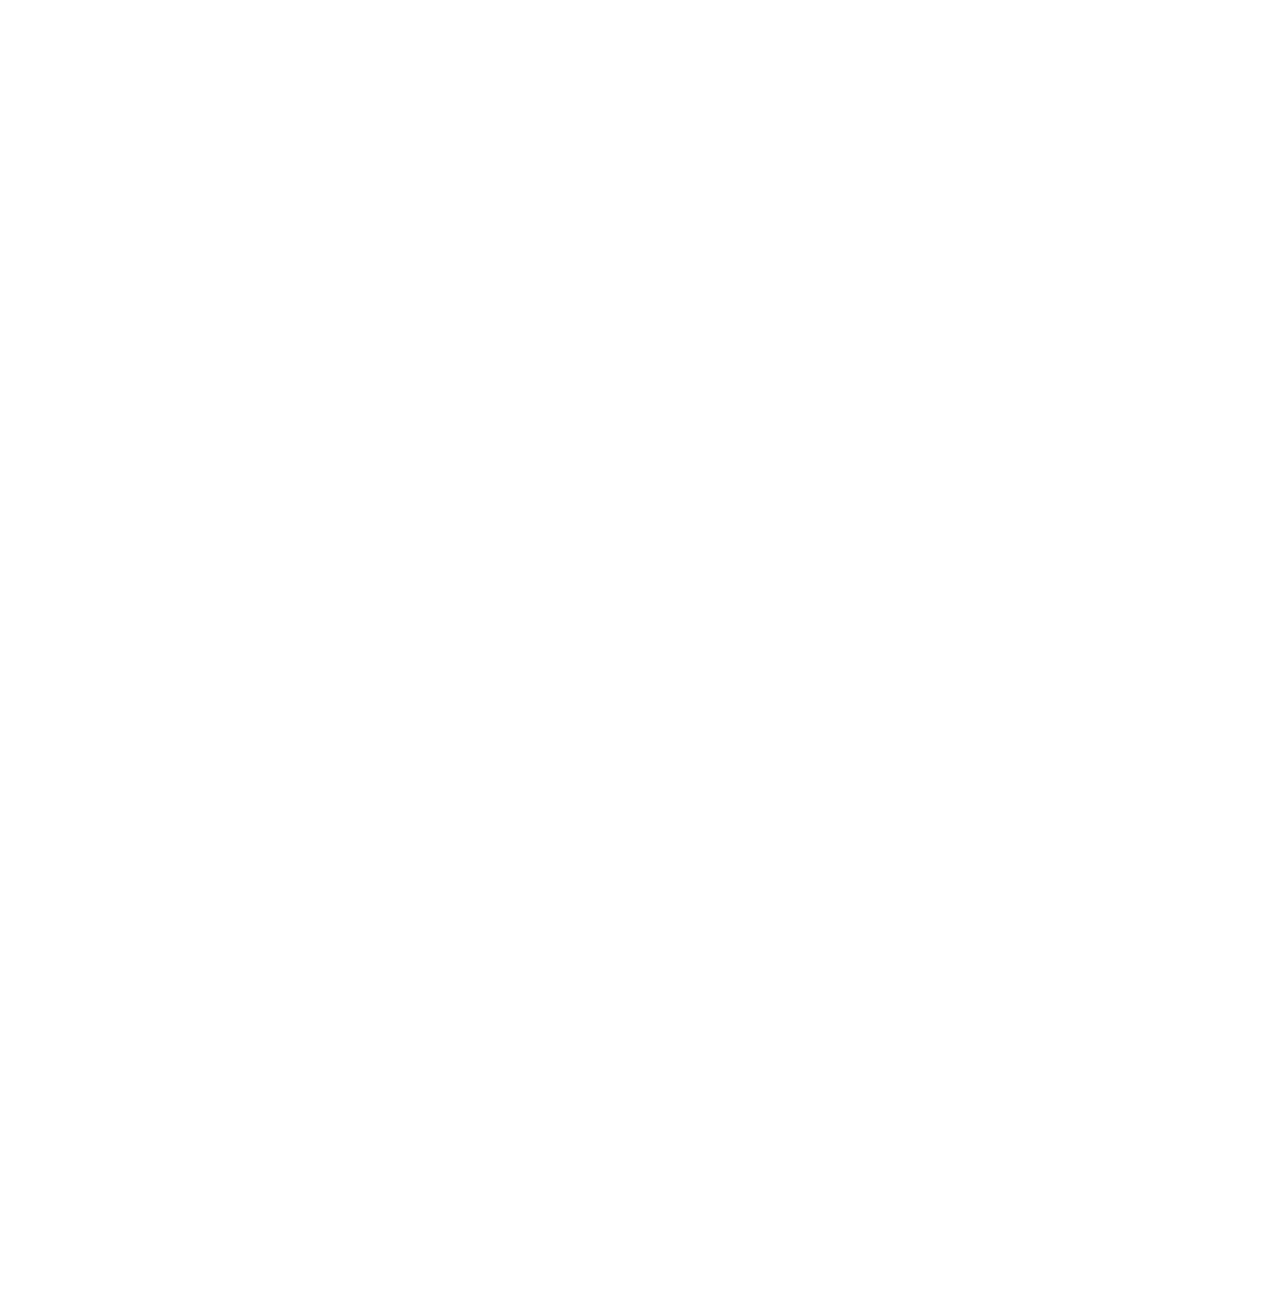
==== archive.html @ ba54b6d6 "Add files via upload" ====
<!DOCTYPE html>
<html lang="ja">
<head>
<meta charset="utf-8"/>
<meta http-equiv="X-UA-Compatible" content="IE=edge"/>
<meta name="description" content="2024年6月12日をもって卒業された、にじさんじ所属ライバー鈴鹿詩子さんの非公式ファンサイトです。詩子お姉さんのこれまでの活動の歴史やファンからのメッセージなどを掲載しています。"/>
<link rel="canonical" href="https://utako.pages.dev/archive.html"/>
<!-- ogp -->
<meta property="og:title" content="おすすめアーカイブ|【非公式】鈴鹿詩子ファンサイト|にじさんじ所属バーチャルライバー"/>
<meta property="og:type" content="article"/>
<meta property="og:description" content="2024年6月12日をもって卒業された、にじさんじ所属ライバー鈴鹿詩子さんの非公式ファンサイトです。詩子お姉さんのこれまでの活動の歴史やファンからのメッセージなどを掲載しています。"/>
<meta property="og:url" content="https://utako.pages.dev/archive.html"/>
<meta property="og:image" content="./ogp.png"/>
<meta property="og:site_name" content="【非公式】鈴鹿詩子ファンサイト|にじさんじ所属バーチャルライバー"/>
<meta property="og:locale" content="ja_JP"/>
<meta name="twitter:image" content="./ogp.png"/>
<meta name="twitter:card" content="summary_large_image"/>
<meta name="twitter:description" content="2024年6月12日をもって卒業された、にじさんじ所属ライバー鈴鹿詩子さんの非公式ファンサイトです。詩子お姉さんのこれまでの活動の歴史やファンからのメッセージなどを掲載しています。"/>
<meta name="twitter:site" content="@hrk17949247"/>
<meta name="author" content="hrk"/>
<!-- //ogp -->

<title>おすすめアーカイブ|【非公式】鈴鹿詩子ファンサイト|にじさんじ所属バーチャルライバー</title>

<meta name="viewport" content="width=device-width,initial-scale=1.0">
<meta name="format-detection" content="telephone=no">

<link rel="preconnect" href="https://fonts.googleapis.com">
<link rel="preconnect" href="https://fonts.gstatic.com" crossorigin>
<link href="https://fonts.googleapis.com/css2?family=Jost:ital,wght@0,100..900;1,100..900&family=Noto+Sans+JP:wght@100..900&display=swap" rel="stylesheet">

<link rel="stylesheet" href="./css/swiper.min.css">
<link rel="stylesheet" href="./css/style.css">
<link rel="stylesheet" type="text/css" href="https://cdnjs.cloudflare.com/ajax/libs/Modaal/0.4.4/css/modaal.min.css">

<script src="./js/jquery-3.7.1.min.js"></script>
<script src="./js/main.js"></script>

<link rel="shortcut icon" href="./favicon.ico">
<link rel="icon" type="image/png" href="./favicon.png">
<link rel="apple-touch-icon" href="./favicon-180x180.png">
<meta name="msapplication-TileImage" content="./favicon-270x270.png">

<!--
 ♡ ♡ ᕬ ᕬ ♡ ♡
+ ♡ ( ⌯＇^＇⌯) ♡ +
┏━♡━ U U━♡━┓
♡  詩子LOVE  ♡
┗━♡━━━━♡━┛
-->
</head>
<body>
<div id="TOP">
<header id="header">
	<h1 class="logo"><a href="#TOP"><img src="./img/utako_logo.png" width="240" height="107" alt="鈴鹿詩子 非公式ファンサイト"></a></h1>
	<div id="spWraper" class="spWraper">
		<ul class="nav">
			<li><a href="index.html#history"><span>活動年表</span></a></li>
			<li><a href="index.html#glossary"><span>詩子用語集</span></a></li>
			<li><a href="index.html#switch"><span>詩子スイッチ</span></a></li>
			<li><a href="index.html#activities"><span>うたっこの活動</span></a></li>
			<li><a href="index.html#fanart"><span>ファンアート</span></a></li>
			<li><a href="index.html#message"><span>メッセージ</span></a></li>
			<li class="spShow"><a href="https://forms.gle/b6mwVi5TmqdXm2xg7" target="_blank"><span>お問い合せ</span></a></li>
			<li class="spShow"><a href="https://utako.vercel.app/" target="_blank"><span>詩子のスイカゲーム</span></a></li>
		</ul>
		<div class="close"><span>CLOSE</span></div>
	</div>
	<div class="menu">MENU</div>
</header>

<main id="contents" class="archivedetail">
	<hgroup class="ttl">
		<p class="sub">Archive</p>
		<h2>おすすめアーカイブ</h2>
	</hgroup>
	<p class="txt">詩子お姉さんのアーカイブの中から<br class="spShow">おすすめのものを募集しました<br>うたっこからの推薦コメント付きです</p>

	<h3 class="title">コラボ</h3>
	<ul class="list">
		<li><a href="https://www.youtube.com/live/kjtKG_RqViw?si=aVIWCemnL_-Bo3x-" target="_blank">
			<div class="img"><img src="./thumbnail/maxresdefault.jpg" width="640" height="360" alt=""></div>
			<h3>モノマネ講座　鈴鹿詩子＆文野環　にじさんじ</h3>
			<div class="comment">
				<p>ついに実現した同期コラボ。卒業前日に急遽行われたコラボでありながら、お姉さんの新たな魅力を引き出すことに成功。ありがとう野良猫。</p>
				<p class="name">（hrk）</p>
			</div>
		</a></li>









	</ul>









</main>

<footer id="footer">
	<div><a href="#TOP"><img src="./img/utako_logo.png" width="220" height="98" alt="鈴鹿詩子 非公式ファンサイト"></a></div>
	<ul class="nav">
		<li><a href="./index.html#history"><span>活動年表</span></a></li>
		<li><a href="./index.html#glossary"><span>詩子用語集</span></a></li>
		<li><a href="./index.html#switch"><span>詩子スイッチ</span></a></li>
		<li><a href="./index.html#activities"><span>うたっこの活動</span></a></li>
		<li><a href="./index.html#fanart"><span>ファンアート</span></a></li>
		<li><a href="./index.html#message"><span>メッセージ</span></a></li>
		<li><a href="archive.html"><span>おすすめアーカイブ</span></a></li>
		<li><a href="https://forms.gle/b6mwVi5TmqdXm2xg7" target="_blank">お問い合わせ</a></li>
		<li class="spShow"><a href="https://utako.vercel.app/" target="_blank"><span>スイカゲーム</span></a></li>
	</ul>
	<p class="caution">当サイトはANYCOLOR株式会社様及び、にじさんじプロジェクトとは一切関係ございません。</p>
	<p class="copy">&copy;2024 うたっこ一同</p>
</footer>
</div>

<script>
	var result = prompt("パスワードを入力してください");
	if(result == '801'){
		$("#TOP").addClass("is-on");
	}else {
		$('body').remove();
	}
	</script>
</body>
</html>
---- css/style.css ----
html{-ms-text-size-adjust:100%;-webkit-text-size-adjust:100%;-webkit-tap-highlight-color:rgba(0,0,0,0)}html,body,div,span,object,iframe,h1,h2,h3,h4,h5,h6,p,blockquote,pre,abbr,address,cite,code,del,dfn,em,img,ins,kbd,q,samp,small,strong,sub,sup,var,b,i,dl,dt,dd,ol,ul,li,fieldset,form,label,legend,table,caption,tbody,tfoot,thead,tr,th,td,article,aside,canvas,details,figcaption,figure,footer,header,hgroup,menu,nav,section,summary,time,mark,audio,video{margin:0;padding:0;border:0;outline:0;font-size:100%;vertical-align:baseline;background:rgba(0,0,0,0)}article,aside,details,figcaption,figure,footer,header,hgroup,main,menu,nav,section,summary{display:block}audio,canvas,progress,video{display:inline-block;vertical-align:baseline}audio:not([controls]){display:none;height:0}[hidden],template{display:none}a:active,a:hover{outline:0}a:focus{outline:thin dotted;outline:5px auto -webkit-focus-ring-color;outline-offset:-2px}abbr[title],dfn[title]{border-bottom:1px dotted;cursor:help}b,strong{font-weight:bold}dfn{font-style:italic}mark{background:#ff0;color:#000}small{font-size:80%}sub,sup{font-size:75%;line-height:0;position:relative;vertical-align:baseline}sup{top:-0.5em}sub{bottom:-0.25em}del{text-decoration:line-through}img{vertical-align:top;max-width:100%;height:auto}svg:not(:root){overflow:hidden}figure{margin:0}hr{box-sizing:content-box;height:0;margin-top:20px;margin-bottom:20px;border:0;border-top:1px solid #eee}pre{overflow:auto}code,kbd,pre,samp{font-family:monospace,monospace;font-size:1em}button,input,optgroup,select,textarea{color:inherit;font:inherit;margin:0;max-width:100%}input,button,select,textarea{font-family:inherit;font-size:inherit;line-height:inherit;word-wrap:break-word}label{max-width:100%}button{overflow:visible}button,select{text-transform:none}button,input[type=button],input[type=reset],input[type=submit]{-webkit-appearance:button;-moz-appearance:button;appearance:button;cursor:pointer}button[disabled],html input[disabled]{cursor:default}button::-moz-focus-inner,input::-moz-focus-inner{border:0;padding:0}input{line-height:normal}input[type=text],input[type=search],input[type=password],input[type=tel],input[type=url],input[type=email],input[type=datetime],input[type=number],input[type=color],input[type=image],textarea{-webkit-appearance:none;-moz-appearance:none;appearance:none}input[type=checkbox],input[type=radio]{box-sizing:border-box;padding:0;vertical-align:middle}input[type=number]::-webkit-inner-spin-button,input[type=number]::-webkit-outer-spin-button{height:auto}input[type=search]::-webkit-search-cancel-button,input[type=search]::-webkit-search-decoration{-webkit-appearance:none;appearance:none}fieldset{border:1px solid silver;margin:0 2px;padding:.35em .625em .75em}legend{border:0;padding:0}textarea{overflow:auto}optgroup{font-weight:bold}.ime{ime-mode:disabled}::-webkit-input-placeholder{color:#999}::-moz-placeholder{color:#999}:-moz-placeholder{color:#999}:-ms-input-placeholder{color:#999}table{border-collapse:collapse;border-spacing:0;max-width:100%}ol,ul{list-style:none}*{-o-box-sizing:border-box;-ms-box-sizing:border-box;box-sizing:border-box}*:before,*:after{-o-box-sizing:border-box;-ms-box-sizing:border-box;box-sizing:border-box}a:link{color:#2383a1;word-break:break-all}a:visited{color:#174379}a:hover{color:#910b0b}a:active{color:#910b0b}a:focus{color:#910b0b;text-decoration:none}@media screen and (min-width: 768px){.imghover:hover{opacity:.8;transition:all .2s ease-in-out}.imghover:active{opacity:.5}}hr{border-top:dotted 1px #c9caca;margin:4px 0;padding:0}body,input,button{font-family:"Noto Sans JP","Hiragino Kaku Gothic ProN","Yu Gothic",sans-serif;font-optical-sizing:auto;font-weight:400;font-style:normal;font-display:swap;outline:none;margin:0;padding:0;font-size:14px;line-height:1.6;color:#1f1d1d}body{overflow-y:scroll}#TOP{opacity:0}#TOP.is-on{opacity:1}.pcShow{display:block}.spShow{display:none}@media screen and (max-width: 768px){.pcShow{display:none}.spShow{display:block}}.jost{font-family:"Jost","Helvetica Neue","Helvetica","Arial",sans-serif;font-optical-sizing:auto;font-weight:400;font-style:normal;font-display:swap}.cont{padding:50px 30px 80px}@media screen and (max-width: 768px){.cont{padding:40px 8px 50px}}.ttl{position:relative;text-align:center;line-height:1;padding-bottom:18px}.ttl::before{content:"";position:absolute;bottom:-15px;display:inline-block;width:70px;height:5px;left:50%;transform:translateX(-50%);background-color:#000;border-radius:12px}@media screen and (max-width: 768px){.ttl::before{width:60px;height:3px}}.ttl h2{margin-top:15px;letter-spacing:1px;font-size:28px;font-weight:700;text-shadow:0 0 6px rgba(0,0,0,.2)}@media screen and (max-width: 768px){.ttl h2{margin-top:12px;font-size:24px}}.ttl .sub{font-family:"Jost","Helvetica Neue","Helvetica","Arial",sans-serif;font-optical-sizing:auto;font-weight:700;font-style:normal;font-display:swap;font-size:70px;letter-spacing:2px;text-shadow:0 0 6px rgba(0,0,0,.2)}@media screen and (max-width: 768px){.ttl .sub{font-size:38px;letter-spacing:1px}}#splash{position:fixed;top:0;height:0;z-index:111111111111111100;width:100%;height:100vh;background-color:#fff}#splash_logo{position:absolute;top:calc(50% - 50px);left:50%;transform:translate(-50%, -50%);width:100%;max-width:600px;text-align:center}#splash_logo .img{max-width:75%;margin:auto}#splash_logo svg{padding:30px 40px 0;font-weight:bold;height:auto}.fadeUp{animation-name:fadeUpAnime;animation-duration:.5s;animation-fill-mode:forwards;opacity:0}@keyframes fadeUpAnime{from{opacity:0;transform:translateY(100px)}to{opacity:1;transform:translateY(0)}}.fadeRight{animation-name:fadeRightAnime;animation-duration:.5s;animation-fill-mode:forwards;opacity:0;will-change:transform}@keyframes fadeRightAnime{from{opacity:0;transform:translateX(120px)}to{opacity:1;transform:translateX(0)}}.flipDown{animation-name:flipDownAnime;animation-duration:1s;animation-fill-mode:forwards;opacity:0;will-change:transform}@keyframes flipDownAnime{from{transform:perspective(2500px) rotateX(100deg);opacity:0}to{transform:perspective(2500px) rotateX(0);opacity:1}}.ttl_3d1{font-weight:bold;border:3px solid #114a67;padding:.5em 1em;background-color:#fff;box-shadow:5px -5px #114a67}.modaal-content-container{line-height:2}@media screen and (max-width: 768px){.modaal-content-container{padding:12px 8px !important}}.btn,.btn:link,.btn:visited{display:inline-block;-webkit-user-select:none;-moz-user-select:none;user-select:none;border:1px solid rgba(0,0,0,0);background:none;text-decoration:none;text-align:center;font-size:16px;line-height:1.2;word-break:break-all;text-overflow:clip;cursor:pointer;overflow:hidden}.button01 a{display:inline-block;-webkit-user-select:none;-moz-user-select:none;user-select:none;border:1px solid rgba(0,0,0,0);background:none;text-decoration:none;text-align:center;font-size:16px;line-height:1.2;word-break:break-all;text-overflow:clip;cursor:pointer;overflow:hidden;position:relative;display:flex;justify-content:space-around;align-items:center;margin:0 auto;max-width:320px;padding:12px 25px;color:#543618;transition:.3s ease-in-out;font-weight:600;letter-spacing:2px;background:rgba(238,238,238,.9333333333);border-radius:50px;border:.2rem solid #543618;box-shadow:.2rem .2rem 0px .1rem #919191}.button01 a:hover,.button01 a:focus{transform:translate3d(0.2rem, 0.2rem, 0);box-shadow:none;opacity:1;transition:all .2s;outline:none}.button01 a:after{content:"";width:5px;height:5px;border-top:3px solid #543618;border-right:3px solid #543618;transform:rotate(45deg) translateY(-50%);position:absolute;top:50%;right:20px;border-radius:1px;transition:.3s ease-in-out}.button02{width:100px;height:41px;border:solid 1px #ccc;border-radius:3px;background-color:#33424c;color:#fff;font-size:16px;line-height:1.1;letter-spacing:2px}.button02:active{background-color:#5b7384}@media screen and (max-width: 428px){.button02{width:90px}}.button03{display:inline-flex;justify-content:center;align-items:center;padding:6px 16px;border:1px solid #787878;border-radius:25px;background-color:#fff;color:#787878;font-size:13px}.sortlist button{display:inline-flex;justify-content:center;align-items:center;padding:6px 12px;margin:0 4px 10px;border:1px solid #2589d0;border-radius:4px;background-color:#fff;color:#2589d0;font-size:14px}.sortlist button.active{background-color:#2589d0;color:#fff}.textBox{border:0;padding:8px;border:solid 1px #ccc;border-radius:2px;box-shadow:inner 0 0 4px rgba(0,0,0,.2);font-size:16px;line-height:normal}input[type=text]:focus,input[type=tel]:focus,input[type=email]:focus,input[type=url]:focus,input[type=search]:focus,input[type=password]:focus{border:solid 1px #1863e1;background-color:#fffef2}.selectbox{display:inline-flex;align-items:center;position:relative;top:1px}.selectbox::after{position:absolute;right:15px;width:10px;height:7px;background-color:#535353;-webkit-clip-path:polygon(0 0, 100% 0, 50% 100%);clip-path:polygon(0 0, 100% 0, 50% 100%);content:"";pointer-events:none}.selectbox select{-webkit-appearance:none;-moz-appearance:none;appearance:none;min-height:2em;padding:5px 36px 5px 12px;border:1px solid #d0d0d0;border-radius:3px;background-color:#fff;color:#333;font-size:16px;cursor:pointer}.checkbox input{display:none}.checkbox label{position:relative;display:inline-flex;align-items:center;gap:0 8px;margin:0 3px 10px;padding:8px 14px 8px 12px;border:1px solid rgba(37,137,208,.1490196078);border-radius:25px;background-color:rgba(37,137,208,.1490196078);color:#52628a;font-size:14px;font-weight:500;line-height:1.16;letter-spacing:1px;cursor:pointer}@media screen and (max-width: 767px){.checkbox label{padding:6px 14px 6px 10px;font-size:13px}}.checkbox label:has(:checked){background-color:#2589d0;color:#fff}.checkbox label::before{width:18px;height:18px;border-radius:1px;background-color:#fff;content:""}.checkbox label:has(:checked)::after{content:"";position:absolute;top:9px;left:17px;transform:rotate(45deg);width:8px;height:14px;border:solid #2589d0;border-width:0 3px 3px 0}@media screen and (max-width: 767px){.checkbox label:has(:checked)::after{top:7px;left:15px}}.hide-area{display:none}.modaal-close:after,.modaal-close:before{background:#ccc}.modaal-close:focus:after,.modaal-close:focus:before,.modaal-close:hover:after,.modaal-close:hover:before{background:#666}#modaal-title{font-size:1.2rem;text-align:center;margin:0 0 20px 0}.modaal-video .modaal-inner-wrapper{padding:0}#header{position:fixed;top:0;left:0;z-index:99;width:100%;padding:0 20px;line-height:1;font-size:15px}@media screen and (max-width: 768px){#header{font-size:12px}}#header a{text-decoration:none;color:#1f1d1d}#header .logo{position:absolute;left:10px;top:10px;width:240px;z-index:101}@media screen and (max-width: 1500px){#header .logo{width:220px}}@media screen and (max-width: 1300px){#header .logo{width:210px}}@media screen and (max-width: 768px){#header .logo{top:6px;left:6px;width:150px}}#header ul.nav{display:flex;justify-content:flex-end;align-items:center;height:60px}#header ul.nav li{padding:0 12px;font-weight:800;letter-spacing:1px;text-shadow:1px 1px 1px rgba(255,255,255,.8),-1px -1px 1px #fff,-1px 1px 1px rgba(255,255,255,.8),1px -1px 1px rgba(255,255,255,.8),0px 1px 1px rgba(255,255,255,.8),0 -1px 1px rgba(255,255,255,.8),-1px 0 0 rgba(255,255,255,.8),1px 0 0 rgba(255,255,255,.8)}@media screen and (min-width: 769px){#header ul.nav li{transition:all .2s ease-in-out}#header ul.nav li:hover{transform:translateY(-5px)}}@media screen and (max-width: 768px){#header ul.nav{display:block;height:100%;overflow:auto;padding-left:46px}#header ul.nav li{position:relative;margin-top:28px;font-size:18px;font-weight:600;text-shadow:none}#header ul.nav li a{overflow:hidden;display:inline-block;padding:0 3px 5px 0;border-bottom:solid 2px}#header ul.nav li a span{display:inline-block;transform:translateY(60px)}#header ul.nav.is-on li a span{animation-name:sphead;animation-duration:.7s;animation-delay:.2s;animation-fill-mode:forwards;animation-timing-function:ease-out;will-change:transform}}@media screen and (max-width: 768px){#header .spWraper{display:none;position:fixed;left:0;top:0;z-index:100;padding:80px 10px 100px;width:100%;height:120vh;background-color:rgba(255,255,255,.95)}}#header .menu{display:none}@media screen and (max-width: 768px){#header .menu{display:block;position:absolute;right:0;top:0;padding:16px;font-family:"Jost","Helvetica Neue","Helvetica","Arial",sans-serif;font-optical-sizing:auto;font-weight:400;font-style:normal;font-display:swap;font-weight:800;font-size:32px;line-height:1;letter-spacing:1px;text-shadow:1px 1px 1px rgba(255,255,255,.8),-1px -1px 1px #fff,-1px 1px 1px rgba(255,255,255,.8),1px -1px 1px rgba(255,255,255,.8),0px 1px 1px rgba(255,255,255,.8),0 -1px 1px rgba(255,255,255,.8),-1px 0 0 rgba(255,255,255,.8),1px 0 0 rgba(255,255,255,.8)}}#header .close{display:none}@media screen and (max-width: 768px){#header .close{display:block;position:absolute;right:0;top:0;padding:16px;font-family:"Jost","Helvetica Neue","Helvetica","Arial",sans-serif;font-optical-sizing:auto;font-weight:400;font-style:normal;font-display:swap;font-weight:800;font-size:32px;line-height:1;letter-spacing:1px;overflow:hidden}#header .close span{display:inline-block;opacity:0}#header .close.is-on span{animation-name:closeAnime;animation-duration:.65s;animation-fill-mode:forwards;animation-delay:.25s;animation-timing-function:ease-out;will-change:transform}}@keyframes sphead{from{transform:translateY(60px)}to{transform:translateY(0)}}@keyframes closeAnime{from{opacity:0}to{opacity:1}}#footer{border-top:solid 1px #dadada;background-color:#fff;box-shadow:0px -5px 5px rgba(0,0,0,.05);padding:30px 10px 40px;text-align:center}@media screen and (max-width: 768px){#footer{padding:24px 0 40px}}#footer .caution{margin-top:20px}@media screen and (max-width: 768px){#footer .caution{font-size:12px;padding:0 30px;line-height:2}}#footer .nav{margin-top:30px;display:flex;flex-wrap:wrap;justify-content:center}@media screen and (max-width: 768px){#footer .nav{margin-top:12px}}#footer .nav li{padding:0 20px;border-left:dotted 1px;line-height:1}@media screen and (max-width: 768px){#footer .nav li{margin-top:20px;flex-basis:33.3333333%;padding:0;font-size:12px}#footer .nav li:nth-child(4){border-left:none}}#footer .nav li:first-child{border-left:none}#footer .nav li a{text-decoration:none;color:#1f1d1d}#footer .copy{margin-top:30px}.bgfix{position:relative;height:500px;box-shadow:inset 0px 0px 10px 0px rgba(0,0,0,.5)}@media screen and (max-width: 768px){.bgfix{height:250px}}.bgfix div{position:fixed;top:0;left:0;z-index:-1;width:100%;height:100vh;background-size:cover}.bgfix div.v1{background-image:url("../img/liveutako.webp");background-position:50% 50%;background-repeat:no-repeat}@media screen and (max-width: 768px){.bgfix div.v1{background-image:url(../img/105691803_p0.webp)}}.bgfix div.v2{background-image:url("../img/105691803_p0.webp");background-position:50% 50%;background-repeat:no-repeat}@media screen and (max-width: 768px){.bgfix div.v2{background-image:url(../img/sakyubasu.webp)}}.bgRushWrap{position:relative}.bgRush{position:sticky;top:0;z-index:-1;height:300px;background-color:#000;background-image:url("../img/rush_bg.webp");background-position:50% 50%;background-repeat:no-repeat;background-repeat:repeat-x;background-size:auto 100%;box-shadow:inset 0px 0px 10px 0px rgba(0,0,0,.8)}@media screen and (max-width: 768px){.bgRush{height:100px}}.mv{position:relative;height:100vh;overflow:hidden;background-color:#faabb2;background-image:url("../img/bg_m1.webp");background-position:100% 0;background-repeat:no-repeat;background-size:cover}@media screen and (max-width: 768px){.mv{height:auto}}.mv .inner{margin:auto;max-width:2000px}.mv .box{margin-left:auto;max-width:800px;padding:100px 60px 0 0}@media screen and (max-width: 1380px){.mv .box{padding:80px 10px 0 0;max-width:700px}}@media screen and (max-width: 1240px){.mv .box{max-width:600px}}@media screen and (max-width: 1140px){.mv .box{max-width:520px}}@media screen and (max-width: 768px){.mv .box{max-width:100%;padding:60px 0 0}.mv .box::after{content:"";position:absolute;left:0;top:70px;display:block;width:100%;height:16px;background-image:linear-gradient(0deg, rgba(251, 207, 213, 0), rgb(251, 207, 213) 75%)}}.mv .box .utako{position:absolute;left:0;bottom:0;width:100%;height:100%;overflow:hidden;opacity:0;transform:translateX(-1000px)}@media screen and (max-width: 768px){.mv .box .utako{position:relative;margin-top:16px;border-bottom:solid 1px;transform:translateX(-100px)}}.mv .box .utako::before{content:"";position:absolute;display:block;left:65%;bottom:28%;width:180px;height:198px;animation:fuwafuwa 3s ease-in-out infinite alternate;transition:1.5s ease-in-out;background-image:url("../img/fusen.webp");background-position:50% 50%;background-repeat:no-repeat;background-size:contain}@media screen and (max-width: 1640px){.mv .box .utako::before{left:auto;right:10%}}@media screen and (max-width: 1400px){.mv .box .utako::before{left:auto;right:0}}@media screen and (max-width: 1240px){.mv .box .utako::before{display:none}}@media screen and (max-width: 768px){.mv .box .utako::before{display:block;right:10px;bottom:110px;width:110px;height:128px}}@media screen and (max-width: 600px){.mv .box .utako::before{right:10px;bottom:100px;width:80px;height:98px}}@media screen and (max-width: 428px){.mv .box .utako::before{right:10px;bottom:62px;width:60px;height:78px}}.mv .box .utako::after{content:"UTAKO\a FOREVER";position:absolute;bottom:0;right:10px;font-size:240px;font-family:"Jost","Helvetica Neue","Helvetica","Arial",sans-serif;font-optical-sizing:auto;font-weight:400;font-style:normal;font-display:swap;color:#656565;font-weight:600;white-space:pre;line-height:1;text-align:right;z-index:0;mix-blend-mode:difference;text-shadow:3px 3px 0 #9db;-webkit-text-stroke:1px #888;opacity:0}@media screen and (max-width: 1380px){.mv .box .utako::after{font-size:17vw}}@media screen and (max-width: 768px){.mv .box .utako::after{content:"FOREVER\aUTAKO";font-size:12vw;top:4px;opacity:0;text-shadow:3px 3px 0 #6c6c6c;-webkit-text-stroke:1px #d9d9d9}}.mv .box .utako img{width:auto;height:100%;-o-object-fit:cover;object-fit:cover;-o-object-position:0 100%;object-position:0 100%}@media screen and (max-width: 768px){.mv .box .utako img{display:block;width:120%;height:auto;-o-object-fit:contain;object-fit:contain}}.mv .box .mess{position:relative;z-index:2;text-align:center;overflow:hidden;transform:translateX(800px);opacity:0}@media screen and (max-width: 768px){.mv .box .mess{transform:translateX(0);transform:translateY(100px);margin-top:-14px;padding:0 12px 0}}.mv .box .txt{position:relative;z-index:2;margin-top:24px;padding:0 16px;font-size:17px;line-height:2;font-weight:600;letter-spacing:1px;text-shadow:1px 1px 1px rgba(255,255,255,.6),-1px -1px 1px #fff,-1px 1px 1px rgba(255,255,255,.6),1px -1px 1px rgba(255,255,255,.6),0px 1px 1px rgba(255,255,255,.6),0 -1px 1px rgba(255,255,255,.6),-1px 0 0 rgba(255,255,255,.6),1px 0 0 rgba(255,255,255,.6);opacity:0}@media screen and (max-width: 768px){.mv .box .txt{margin-top:0;padding:12px 12px 20px;font-size:13px;line-height:1.8}}.mv.is-on .utako{animation:utaani1 .8s ease-in-out forwards alternate}@media screen and (max-width: 768px){.mv.is-on .utako{animation:utaani1SP .8s ease-in-out forwards alternate}}.mv.is-on .utako::after{animation:utaani2 1.2s ease-out forwards alternate;animation-delay:1.1s}@media screen and (max-width: 768px){.mv.is-on .utako::after{animation-delay:1s;animation:utaani2SP 2s ease-in-out forwards alternate}}.mv.is-on .mess{animation:utaani3 1s ease-out forwards alternate;animation-delay:1.1s}@media screen and (max-width: 768px){.mv.is-on .mess{animation-delay:1.5s;animation:fadeUpAnime 1s ease-out forwards alternate}}.mv.is-on .txt{animation:utaani2 1.2s ease-out forwards alternate;animation-delay:2s}@media screen and (max-width: 768px){.mv.is-on .txt{animation-delay:1.5s}}@keyframes fuwafuwa{0%{transform:translate(0, 0) rotate(-7deg)}50%{transform:translate(0, -7px) rotate(0deg)}100%{transform:translate(0, 0) rotate(7deg)}}@keyframes utaani1{0%{opacity:0;transform:translate(-1000px, 0)}100%{opacity:1;transform:translate(0, 0)}}@keyframes utaani1SP{0%{opacity:0;transform:translate(-100px, 0)}100%{opacity:1;transform:translate(0, 0)}}@keyframes utaani2{0%{opacity:0}100%{opacity:1}}@keyframes utaani2SP{0%{opacity:0}100%{opacity:.5}}@keyframes utaani3{0%{opacity:0;transform:translate(800px, 0)}100%{opacity:1;transform:translate(0, 0)}}.profileWrap{position:relative;z-index:1}.profileWrap .profileBG{position:absolute;top:0;left:0;width:100%;height:100%;pointer-events:none}.profileWrap .profileBG div{width:100%;height:100vh;position:sticky;top:0;z-index:-1;background-color:#364558;background-image:url("../img/BG_W030h.webp");background-position:50% 50%;background-repeat:no-repeat;background-size:cover}.profileWrap2{position:relative;z-index:0;background-color:#364558}.profile{color:#fff}.profile .ttl::before{background-color:#fff}.profile .txtbox{margin:30px auto 0;max-width:924px;font-size:18px;line-height:2;font-weight:500;text-shadow:0 0 6px rgba(0,0,0,.2)}@media screen and (max-width: 768px){.profile .txtbox{padding:0 8px}}.profile .txtbox p{margin-top:24px;letter-spacing:1px}@media screen and (max-width: 768px){.profile .txtbox p{margin-top:20px;font-size:13px;line-height:2.5}}.profile .txtbox .cap{text-align:center;font-size:30px}@media screen and (max-width: 768px){.profile .txtbox .cap{font-size:22px;line-height:1.6}}.history{overflow:hidden;background-color:#f2f4e1;background-image:url("../img/desktop_utako.webp");background-position:100% 100%;background-repeat:no-repeat;background-size:500px auto}@media screen and (max-width: 768px){.history{background-position:49% 100%;background-size:160px auto;padding-bottom:120px}}@media screen and (max-width: 424px){.history{background-size:150px auto}}.history .list{position:relative;left:20px;margin:50px auto 0;max-width:1200px;padding-bottom:80px}@media screen and (max-width: 768px){.history .list{left:12px;width:calc(100% - 12px)}}.history .list::before{content:"";position:absolute;left:3px;display:block;width:10px;height:100%;background-color:#364558;background-image:linear-gradient(0deg, rgb(242, 244, 225), rgb(67, 49, 44) 4%, rgb(132, 16, 67) 28%, rgb(54, 18, 132) 76%, rgb(56, 63, 59));border-radius:50px}@media screen and (max-width: 768px){.history .list::before{left:-12px;width:6px}}.history .list::after{content:"";position:absolute;top:-162px;left:-42px;display:block;width:98px;height:152px;background-image:url("../img/his_uta.webp");background-position:100% 1%;background-repeat:no-repeat;background-size:contain}@media screen and (max-width: 768px){.history .list::after{top:-100px;left:auto;right:16px;display:block}}.history .list .year{position:relative;top:15px;margin-left:24px;font-size:64px;font-family:"Jost","Helvetica Neue","Helvetica","Arial",sans-serif;font-optical-sizing:auto;font-weight:700;font-style:normal;font-display:swap;letter-spacing:2px;text-shadow:2px 2px 4px rgba(0,0,0,.2)}@media screen and (max-width: 768px){.history .list .year{margin-left:12px;font-size:42px}}.history .list .year.fst{top:0}.history .list .event{position:relative;margin-top:30px}@media screen and (max-width: 768px){.history .list .event{margin-top:20px}}.history .list .event::before{content:"";position:absolute;left:-5px;top:calc(50% - 12px);display:block;width:25px;height:25px;background-color:#00a5ff;border-radius:50px}@media screen and (max-width: 768px){.history .list .event::before{left:-21px}}.history .list .event::after{content:"";position:absolute;left:0;top:calc(50% - 1px);display:block;width:25%;height:3px;background-color:#00a5ff}@media screen and (max-width: 768px){.history .list .event::after{width:7%}}.history .list .event>div{position:relative;width:65%;margin-left:25%;border:solid 2px #e8eacf;padding:20px 24px;background-color:#fff;box-shadow:1px 1px 5px rgba(0,0,0,.1)}@media screen and (max-width: 768px){.history .list .event>div{width:90%;margin-left:7%;padding:16px 14px 12px}}.history .list .event>div::before{content:"";position:absolute;left:0;top:0;display:block;width:60%;height:3px;background-color:#00a5ff}.history .list .event>div::after{content:"";position:absolute;left:-2px;top:0;display:block;width:3px;height:calc(50% + 2px);background-color:#00a5ff}.history .list .event>div>div::before{content:"";position:absolute;right:0;bottom:-1px;display:block;width:60%;height:3px;background-color:#00a7b2}.history .list .event>div>div::after{content:"";position:absolute;right:-2px;bottom:0;display:block;width:3px;height:calc(50% + 2px);background-color:#00a7b2}.history .list .event .date{font-family:"Jost","Helvetica Neue","Helvetica","Arial",sans-serif;font-optical-sizing:auto;font-weight:400;font-style:normal;font-display:swap;color:#e1620e;font-size:18px;font-weight:700;letter-spacing:1px}@media screen and (max-width: 768px){.history .list .event .date{font-size:14px}}.history .list .event .title{margin-top:4px;font-size:24px;font-weight:700;letter-spacing:1px;line-height:1.3}@media screen and (max-width: 768px){.history .list .event .title{font-size:18px}}.history .list .event .txt{margin-top:10px;font-size:15px;line-height:2;letter-spacing:1px}@media screen and (max-width: 768px){.history .list .event .txt{font-size:13px}}.history .list .event .img{padding:5px 0}.history .list .event .link{position:relative;margin-top:10px;display:flex;align-items:center}.history .list .event .link a{display:block;font-size:13px;text-overflow:ellipsis;overflow:hidden;white-space:nowrap}@media screen and (max-width: 768px){.history .list .event .link a{font-size:12px}}.history .list .event .link a.youtube{flex-shrink:0;width:32px;margin-right:8px}.history .list .event .link a.twx{flex-shrink:0;width:25px;margin-right:8px}.history .list .event .link a.window{flex-shrink:0;width:32px;margin-right:10px}.history .list .event.is-on{animation-name:event;animation-duration:.6s;animation-fill-mode:forwards;animation-timing-function:ease-out;opacity:0;will-change:transform}.history .list .event.is-on::after{animation-name:event-width;animation-delay:.3s;animation-duration:.8s;animation-fill-mode:forwards;animation-timing-function:ease-out;opacity:0;width:1%}@media screen and (max-width: 768px){.history .list .event.is-on::after{animation-name:event-width-sp;animation-duration:.2s}}.history .list .event.is-on>div::before{animation-name:stroke-width;animation-delay:.3s;animation-duration:1s;animation-fill-mode:forwards;animation-timing-function:ease-out;opacity:0;width:1%}.history .list .event.is-on>div::after{animation-name:stroke-height;animation-delay:.3s;animation-duration:.8s;animation-fill-mode:forwards;animation-timing-function:ease-out;opacity:0;height:1%}.history .list .event.is-on>div>div::before{animation-name:stroke-width;animation-delay:.3s;animation-duration:1s;animation-fill-mode:forwards;animation-timing-function:ease-out;opacity:0;width:1%}.history .list .event.is-on>div>div::after{animation-name:stroke-height;animation-delay:.3s;animation-duration:.8s;animation-fill-mode:forwards;animation-timing-function:ease-out;opacity:0;height:1%}@keyframes event{0%{opacity:0;transform:translateX(120px)}100%{opacity:1;transform:translateX(0)}}@keyframes event-width{0%{width:0;opacity:1}100%{width:25%;opacity:1}}@keyframes event-width-sp{0%{width:0;opacity:1}100%{width:7%;opacity:1}}@keyframes stroke-width{0%{width:0;opacity:1}100%{width:60%;opacity:1}}@keyframes stroke-height{0%{height:0;opacity:1}100%{height:calc(50% + 2px);opacity:1}}.glossaryWrap{position:relative;z-index:1}.glossaryWrap .glossaryBG{position:absolute;top:0;left:0;width:100%;height:100%;pointer-events:none}.glossaryWrap .glossaryBG div{width:100%;height:100vh;position:sticky;top:0;z-index:-1;background-color:#f1cec8;background-image:url("../img/326766_m.png");background-position:50% 0;background-repeat:no-repeat;background-size:100% auto}@media screen and (max-width: 768px){.glossaryWrap .glossaryBG div{background-size:auto 180px}}.glossaryWrap2{position:relative;z-index:0;background-color:#f1cec8}.glossary{background-image:url("../img/326766_b.png");background-position:50% 100%;background-repeat:no-repeat;background-size:100% auto}@media screen and (max-width: 768px){.glossary{padding-bottom:60px;background-size:auto 50px}}.glossary .list{display:flex;flex-wrap:wrap;max-width:1800px;margin:40px auto 0;overflow:hidden;padding-bottom:50px}@media screen and (max-width: 768px){.glossary .list{display:block}}.glossary .list dl{position:relative;flex-basis:calc(33.3333333% - 40px);margin:40px 20px 0;border:solid 2px #364558;background-color:#fff;padding:12px 12px 16px;box-shadow:10px 10px 0px 0px rgba(0,0,0,.4)}@media screen and (max-width: 1360px){.glossary .list dl{flex-basis:calc(50% - 40px)}}@media screen and (max-width: 768px){.glossary .list dl{left:-2px;margin:30px 8px 0;padding:8px 6px 12px 10px}}.glossary .list dl.is-on{animation-name:glossaryAnime;animation-duration:1s;animation-fill-mode:forwards;opacity:0;will-change:transform}.glossary .list dl::before{content:"";position:absolute;left:12px;top:-18px;display:block;width:96px;height:96px;background-color:#cddece;background-image:url("../img/ic_utako01.png");background-position:50% 50%;background-repeat:no-repeat;background-size:cover;overflow:hidden;border-radius:100px;border:solid 2px #364558}@media screen and (max-width: 768px){.glossary .list dl::before{top:-12px;left:10px;width:78px;height:78px}}.glossary .list dl dt{position:relative;margin-left:auto;width:calc(100% - 120px);background-color:#364558;padding:10px;color:#fff;font-weight:600;font-size:18px;letter-spacing:3px;text-align:center;border-radius:2px}@media screen and (max-width: 768px){.glossary .list dl dt{width:calc(100% - 100px);font-size:15px;padding-left:18px;padding-right:6px;text-align:left;letter-spacing:2px}}.glossary .list dl dt::before{content:"";position:absolute;top:12px;left:-24px;border-top:10px solid rgba(0,0,0,0);border-right:16px solid #364558;border-left:9px solid rgba(0,0,0,0);border-bottom:10px solid rgba(0,0,0,0)}.glossary .list dl dd{margin-top:20px;padding:4px;line-height:2;font-size:16px}@media screen and (max-width: 768px){.glossary .list dl dd{padding:0 4px;line-height:1.9;font-size:13px}}@keyframes glossaryAnime{from{transform:perspective(2500px) rotateX(100deg);opacity:0}to{transform:perspective(2500px) rotateX(0);opacity:1}}.switchWrap{position:relative;z-index:1}.switchWrap .txt{margin-top:42px;font-size:18px;text-align:center}@media screen and (max-width: 768px){.switchWrap .txt{margin-top:24px;font-size:15px}}.switchWrap .switchBG{position:absolute;top:0;left:0;width:100%;height:100%;pointer-events:none}.switchWrap .switchBG div{width:100%;height:100vh;position:sticky;top:0;z-index:-1;background-image:url("../img/kirakirashiro19.png");background-position:50% 50%;background-repeat:no-repeat;background-size:cover}@media screen and (max-width: 768px){.switchWrap .switchBG div{background-image:url(../img/kirakirashiro19_sp.png)}}.switch .inner{height:580px;padding:50px 0 0;background-image:url("../img/81844510_p2.webp");background-repeat:no-repeat;background-position:50% 100%;background-size:auto 420px}@media screen and (max-width: 768px){.switch .inner{height:360px;background-size:auto 210px}}.switch .list{position:relative;margin:0 auto;max-width:1800px;display:flex;flex-wrap:wrap;text-align:center;background-image:url("../img/81844510_p3.webp"),url("../img/81844510_p4.webp");background-repeat:no-repeat,no-repeat;background-position:75% calc(100% - 10px),25% calc(100% - 10px);background-size:auto 250px,auto 250px;padding:0 0 300px}@media screen and (max-width: 768px){.switch .list{display:block;max-width:400px;margin:auto;background-position:calc(50% - 100px) calc(100% - 10px),calc(50% + 100px) calc(100% - 10px)}}.switch .list figure{position:relative;margin:40px 12px 0;display:block;flex-basis:calc(20% - 24px)}@media screen and (max-width: 1680px){.switch .list figure{flex-basis:calc(25% - 20px);margin:40px 10px 0}}@media screen and (max-width: 1340px){.switch .list figure{flex-basis:calc(33.333333333% - 16px);margin:40px 8px 0}}@media screen and (max-width: 1110px){.switch .list figure{flex-basis:calc(50% - 16px)}}.switch .list figure figcaption{position:relative;margin-bottom:20px;display:flex;align-items:center;justify-content:center;padding:4px 12px;background-color:#d02578;border-radius:10px;min-height:66px;color:#fff;font-size:16px;line-height:1.4;letter-spacing:2px;font-weight:500;text-align:center}@media screen and (max-width: 768px){.switch .list figure figcaption{padding:14px 8px;min-height:auto}}.switch .list figure figcaption::after{content:"";position:absolute;top:100%;left:30px;width:0;height:0;border:12px solid rgba(0,0,0,0);border-top:16px solid #d02578}.activities{padding:50px 0;background-color:#c5c5b5;background-image:url("../img/happyf13.png");background-position:50% 50%;background-repeat:no-repeat;background-size:cover}@media screen and (max-width: 1366px){.activities{background-image:url(../img/happyf13_tb.png)}}@media screen and (max-width: 768px){.activities{background-image:url(../img/happyf13_sp.png);background-position:50% 0;background-size:100% auto;padding-bottom:20px}}.activities .slideInfo{margin-top:40px;font-size:18px;font-weight:700;text-align:center}@media screen and (max-width: 768px){.activities .slideInfo{font-size:16px}}.activities .swiper{padding:0 100px;overflow:hidden}.activities .list{margin-top:30px}@media screen and (max-width: 768px){.activities .list{padding:0 50px}}.activities .list li{width:420px;border-radius:16px;border:solid 3px;background-color:rgba(255,255,255,.9);overflow:hidden;box-shadow:0px 0px 6px 0px rgba(0,0,0,.25)}@media screen and (max-width: 768px){.activities .list li{width:350px}}.activities .list li .txt{padding:0 16px 32px}@media screen and (max-width: 768px){.activities .list li .txt{padding:0 12px 24px}}.activities .list li dt{position:relative;margin-top:20px;padding:.5em 1em;background-color:#282d2f;color:#fff;font-size:18px;font-weight:bold;font-weight:bold;letter-spacing:1px;text-align:center}@media screen and (max-width: 768px){.activities .list li dt{margin-top:16px;font-size:16px}}.activities .list li dt::before{content:"";height:0;width:0;border:solid rgba(0,0,0,0);position:absolute;left:30px;top:100%;border-color:rgba(0,0,0,0);border-top-color:#282d2f;border-right-color:#282d2f;border-width:6.5px}.activities .list li dd{margin-top:16px;padding:4px;font-size:16px;font-weight:600;line-height:2.2}@media screen and (max-width: 768px){.activities .list li dd{margin-top:12px;font-size:13px}}.activities .list li .link{margin-top:4px}.activities .list li .link a{font-size:15px;line-height:1.5}@media screen and (max-width: 768px){.activities .list li .link a{font-size:12px}}.activities .list li .button01{margin-top:24px}@media screen and (max-width: 768px){.activities .list li .button01{margin-top:16px}}.swiper2{overflow:hidden}.swiper2 .swiper-wrapper{transition-timing-function:linear}.fanartWrap{position:relative;z-index:1}.fanartWrap .txt{margin-top:42px;font-size:18px;text-align:center}@media screen and (max-width: 768px){.fanartWrap .txt{font-size:15px}}.fanartWrap .fanartBg{position:absolute;top:0;left:0;width:100%;height:100%;pointer-events:none}.fanartWrap .fanartBg div{width:100%;height:100vh;position:sticky;top:0;z-index:-1;background-color:#282d2f;background-image:url("../img/fan_bg.webp");background-position:50% 50%;background-repeat:no-repeat;background-size:cover}.fanart{padding-bottom:200px;color:#fff}@media screen and (max-width: 768px){.fanart{padding-bottom:100px}}.fanart .ttl::before{background-color:#fff}.fanart .txt{margin-top:42px;font-size:18px;text-align:center}@media screen and (max-width: 768px){.fanart .txt{font-size:15px}}.fanart .container{margin:40px auto 0;max-width:1800px;display:grid;gap:10px;grid-template-columns:1fr 1fr 1fr 1fr 1fr 1fr;grid-template-rows:300px 300px 300px 300px 300px 300px 300px auto}@media screen and (max-width: 1600){.fanart .container{grid-template-rows:280px 280px 280px 280px 280px 280px 280px auto}}@media screen and (max-width: 1440){.fanart .container{grid-template-rows:200px 200px 200px 200px 200px 200px 200px auto}}@media screen and (max-width: 768px){.fanart .container{grid-template-columns:1fr 1fr;grid-template-rows:200px 200px 200px 200px 200px 200px 200px 200px 200px 200px 200px 200px 200px 200px 200px 200px 200px 200px 200px 200px 200px 200px 200px auto}}@media screen and (max-width: 428px){.fanart .container{grid-template-rows:120px 120px 120px 120px 120px 120px 120px 120px 120px 120px 120px 120px 120px 120px 120px 120px 120px 120px 120px 120px 120px 120px 120px auto}}@media screen and (max-width: 424px){.fanart .container{grid-template-rows:110px 110px 110px 110px 110px 110px 110px 110px 110px 110px 110px 110px 110px 110px 110px 110px 110px 110px 110px 110px 110px 110px 110px auto}}.fanart .container .item{position:relative}.fanart .container .item p{position:absolute;bottom:0;left:0;width:100%;padding:50px 8px 10px;background-image:linear-gradient(0deg, rgb(0, 0, 0), rgba(0, 0, 0, 0));z-index:1;font-size:15px}@media screen and (max-width: 768px){.fanart .container .item p{padding:24px 4px 4px;font-size:12px}}.fanart .container .item img{width:100%;height:100%;-o-object-fit:cover;object-fit:cover;cursor:pointer}.fanart .container .item:nth-child(1){grid-row:1/span 2}.fanart .container .item:nth-child(2){grid-column:2/span 2}@media screen and (max-width: 768px){.fanart .container .item:nth-child(2){grid-column:2/span 1}}.fanart .container .item:nth-child(3){grid-column:4/span 2}@media screen and (max-width: 768px){.fanart .container .item:nth-child(3){grid-column:1/span 1}}.fanart .container .item:nth-child(4){grid-column:6/span 1;grid-row:1/span 2}@media screen and (max-width: 768px){.fanart .container .item:nth-child(4){grid-column:2/span 1;grid-row:2/span 2}}.fanart .container .item:nth-child(6){grid-column:3/span 2}@media screen and (max-width: 768px){.fanart .container .item:nth-child(6){grid-column:2/span 1}}@media screen and (max-width: 768px){.fanart .container .item:nth-child(13){grid-row:8/span 2}}.fanart .container .item:nth-child(14){grid-column:1/span 2}@media screen and (max-width: 768px){.fanart .container .item:nth-child(14){grid-row:7/span 1}}@media screen and (max-width: 768px){.fanart .container .item.minamo{grid-row:14/span 2}}.fanart .container .item.rusk1{grid-column:5/span 2}@media screen and (max-width: 768px){.fanart .container .item.rusk1{grid-column:2/span 1}}.fanart .container .item.miyako{grid-column:1/span 2}.fanart .container .item.ivmm{grid-column:3/span 2;grid-row:7/span 2}@media screen and (max-width: 768px){.fanart .container .item.ivmm{grid-column:1/span 2;grid-row:21/span 2}}.fanart .container .item.numju{grid-column:5/span 2;grid-row:7/span 2}@media screen and (max-width: 768px){.fanart .container .item.numju{grid-column:1/span 2;grid-row:23/span 3}}@media screen and (max-width: 768px){.fanart .container .item.rusk2{grid-row:19/span 2}.fanart .container .item.suzu{grid-row:19/span 2}}.message{position:relative;background-color:#dea980;background-image:url(../img/CorkBoard02.jpg)}@media screen and (max-width: 768px){.message{padding-bottom:240px}}.message::after{content:"";position:absolute;bottom:0;right:20px;display:block;width:300px;height:418px;background-image:url("../img/natume_utako.webp");background-position:100% 100%;background-repeat:no-repeat;background-size:contain}@media screen and (max-width: 768px){.message::after{width:150px;height:215px;right:calc(50% - 75px)}}.message .ttl::before{border:solid 1px #fff}.message .ttl h2,.message .ttl .sub{text-shadow:1px 1px 1px rgba(255,255,255,.8),-1px -1px 1px #fff,-1px 1px 1px rgba(255,255,255,.8),1px -1px 1px rgba(255,255,255,.8),0px 1px 1px rgba(255,255,255,.8),0 -1px 1px rgba(255,255,255,.8),-1px 0 0 rgba(255,255,255,.8),1px 0 0 rgba(255,255,255,.8)}.message .box{margin:30px auto 0;max-width:1800px;display:flex;flex-wrap:wrap;align-items:flex-start}@media screen and (max-width: 768px){.message .box{display:block}}.message .box li{position:relative;margin:60px 20px 0;flex-basis:calc(25% - 40px);box-shadow:0 2px 3px rgba(0,0,0,.22);padding:20px 16px 0px;background-color:#fffcf6;opacity:0}@media screen and (max-width: 1380px){.message .box li{margin:50px 16px 0;flex-basis:calc(33.333333333% - 32px)}}@media screen and (max-width: 768px){.message .box li{margin:50px 10px 0}}.message .box li.is-on{animation-name:messageAnime;animation-duration:1s;animation-fill-mode:forwards;will-change:transform}.message .box li:after{position:absolute;content:"";top:20px;width:30%;height:35px;opacity:.5;margin:-35px auto 10px 35%;background:#db7093;transform:rotate(-2deg);left:0}.message .box li:nth-child(2n){top:15px;transform:rotate(1deg)}.message .box li:nth-child(3n){top:-5px;transform:rotate(-2deg)}@media screen and (max-width: 768px){.message .box li:nth-child(3n){transform:rotate(-1deg)}}.message .box li:nth-child(4n){top:5px;transform:rotate(1deg)}.message .box li:nth-child(5n){top:0;transform:rotate(0)}.message .box li .title{color:#521616;font-size:18px;font-weight:bold}@media screen and (max-width: 768px){.message .box li .title{font-size:16px}}.message .box li p{margin-top:12px;padding-bottom:20px;background-image:linear-gradient(90deg, rgba(75, 29, 33, 0) 0%, rgba(237, 119, 128, 0) 50%, #fffcf6 0%, #fffcf6 100%),linear-gradient(180deg, rgba(237, 119, 128, 0) 0%, rgba(237, 119, 128, 0) 95%, #ed7780 100%);background-size:8px 100%,100% 2em;line-height:2;font-size:14px;letter-spacing:1px;font-weight:bold}@media screen and (max-width: 768px){.message .box li p{font-size:13px}}@keyframes messageAnime{0%{transform:translateY(-30px);filter:blur(10px);opacity:0}100%{transform:translateY(0);filter:blur(0);opacity:1}}.specialthanks{background-color:snow;text-align:center}.specialthanks .txt{margin-top:20px;font-size:14px;letter-spacing:1px}@media screen and (max-width: 768px){.specialthanks .txt{margin:20px auto 0;padding:0 50px;font-size:12px;line-height:2}}.specialthanks .tip{margin:50px auto 0;max-width:1800px;display:flex;flex-wrap:wrap;justify-content:center}@media screen and (max-width: 768px){.specialthanks .tip{margin-top:30px;justify-content:flex-start}.specialthanks .tip.zibun{justify-content:center}}.specialthanks .tip dl{margin:0 20px}@media screen and (max-width: 768px){.specialthanks .tip dl{flex-basis:50%;margin:20px 0 0}}.specialthanks .tip dd{margin-top:4px;font-size:16px;letter-spacing:1px;font-weight:600}@media screen and (max-width: 768px){.specialthanks .tip dd{padding:6px;font-size:12px}}.specialthanks .list{margin:50px auto 0;max-width:1800px;display:flex;flex-wrap:wrap;justify-content:center}.specialthanks .list li{padding:12px 8px;font-size:16px;letter-spacing:1px;font-weight:600}.specialthanks .list li::after{content:"／";display:inline-block;margin-left:10px}.specialthanks .list li:last-child::after{display:none}@media screen and (max-width: 768px){.specialthanks .list li{padding:6px;font-size:12px}}.archive{border-top:5px solid #c5293b;border-bottom:5px solid #c5293b;background-color:#fef9ee;text-align:center;box-shadow:inset 0px 0px 10px 0px rgba(0,0,0,.6)}@media screen and (max-width: 768px){.archive{padding:20px 28px 30px 24px}}.archive .txt{margin-top:40px;font-size:13px}.archive .bnr{position:relative;z-index:2;margin-top:10px;display:inline-block}.archive .bnr::after{content:"";position:absolute;left:8px;top:8px;z-index:-1;display:block;border-radius:16px;width:100%;height:100%;background-color:#802727}@media screen and (max-width: 768px){.archive .bnr::after{border-radius:6px}}.database{border-top:5px solid #099;border-bottom:5px solid #099;background-color:#fef9ee;text-align:center;box-shadow:inset 0px 0px 10px 0px rgba(0,0,0,.6)}@media screen and (max-width: 768px){.database{padding:20px 28px 30px 24px}}.database .txt{margin-top:40px;font-size:13px}.database .bnr{position:relative;z-index:2;margin-top:10px;display:inline-block}.database .bnr::after{content:"";position:absolute;left:8px;top:8px;z-index:-1;display:block;border-radius:16px;width:100%;height:100%;background-color:#802727}@media screen and (max-width: 768px){.database .bnr::after{border-radius:6px}}.archivedetail{margin:auto;max-width:1900px;padding:100px 30px}@media screen and (max-width: 768px){.archivedetail{padding:80px 10px}}.archivedetail .txt{margin-top:40px;letter-spacing:2px;text-align:center;line-height:2}.archivedetail .title{margin:40px 0 0;padding:0 .8em;color:#494949;background:rgba(0,0,0,0);border-left:solid 8px #770d0d;letter-spacing:1px;font-size:28px;font-weight:600}@media screen and (max-width: 768px){.archivedetail .title{font-size:20px}}.archivedetail .list{display:flex;flex-wrap:wrap}@media screen and (max-width: 520px){.archivedetail .list{display:block}}.archivedetail .list a{text-decoration:none;color:#1f1d1d}.archivedetail .list li{margin:30px 12px;flex-basis:calc(25% - 24px)}@media screen and (max-width: 1366px){.archivedetail .list li{flex-basis:calc(33.3333333% - 24px)}}@media screen and (max-width: 1000px){.archivedetail .list li{margin:20px 8px;flex-basis:calc(50% - 16px)}}@media screen and (max-width: 428px){.archivedetail .list li{margin:30px 0}}.archivedetail .list li .img{overflow:hidden}@media screen and (min-width: 768px){.archivedetail .list li .img img{transition:all .2s ease-in-out}.archivedetail .list li .img:hover img{transform:scale(1.12)}}.archivedetail .list li h3{margin-top:8px;font-size:18px;line-height:1.5}@media screen and (max-width: 768px){.archivedetail .list li h3{font-size:14px}}.archivedetail .list li .comment{margin-top:12px;border-radius:8px;overflow:hidden;min-height:96px;background-color:#ffedf3;background-image:url("../img/img_osusume_red.png");background-position:81844510_p2 14px;background-repeat:no-repeat;background-size:62px auto;padding:14px 10px 14px 78px;color:#f84458;font-size:12px;font-weight:700;letter-spacing:1px;line-height:2;word-break:break-all}.archivedetail .list li .comment p{margin-top:-4px}.archivedetail .list li .comment .name{margin-top:4px;letter-spacing:2px;line-height:1;text-align:right}.databaseDetail{margin:auto;max-width:1900px;padding:100px 0}@media screen and (max-width: 768px){.databaseDetail{padding:80px 0}}.databaseDetail .ttl h2{line-height:1.4}.databaseDetail>.txtbox{margin-top:40px;letter-spacing:2px;text-align:center;line-height:1.8}.databaseDetail .wraper{padding:0 12px}@media screen and (max-width: 767px){.databaseDetail .wraper{padding:0 8px}}.databaseDetail .notes{position:relative;margin:24px auto 0;max-width:600px;padding:15px 10px 10px 30px;border:2px solid #2589d0}.databaseDetail .notes>div{position:absolute;top:-0.75em;left:1em;padding:0 .5em;background-color:#fff;color:#2589d0;font-weight:600}.databaseDetail .notes ul{list-style-type:disc}.databaseDetail .notes ul li{padding:3px 0;font-size:12px}.databaseDetail .notes ul li::marker{color:#2589d0}.databaseDetail .controls{margin:30px auto 0;display:flex;justify-content:space-between}@media screen and (max-width: 1890px){.databaseDetail .controls{max-width:1400px}}@media screen and (max-width: 1240px){.databaseDetail .controls{display:block;max-width:600px}}.databaseDetail .controls dl{flex-basis:32%;margin:12px 0 0}.databaseDetail .controls dl dt{padding-left:10px;border-left:5px solid #2589d0;color:#333;font-size:16px;font-weight:700}.databaseDetail .controls dl dd{margin-top:10px}.databaseDetail .controls dl dd.txt{font-size:12px}.databaseDetail .controls dl dd .search{display:flex}.databaseDetail .controls dl dd .search .box{flex-basis:calc(100% - 100px);padding-right:8px}@media screen and (max-width: 428px){.databaseDetail .controls dl dd .search .box{flex-basis:calc(100% - 90px)}}.databaseDetail .controls dl dd.searcbox{margin-top:10px;display:flex;justify-content:space-between;align-items:center;padding-bottom:10px;font-size:16px;line-height:1.1}.databaseDetail .controls dl dd.searcbox label{margin-right:16px}.databaseDetail .controls dl dd.searcbox label input[type=radio]{position:relative;top:-1px}.databaseDetail .controls dl dd.searcbox .searchType{position:relative;padding-right:16px}.databaseDetail .controls dl dd.searcbox .tooltip{display:block;position:absolute;right:0;top:-2px;width:24px;height:24px}.databaseDetail .controls dl dd.searcbox .tooltip svg{width:24px;height:24px;cursor:pointer}.databaseDetail .controls dl dd.searcbox .tooltip p{display:flex;justify-content:center;visibility:hidden;opacity:0;position:absolute;bottom:-54px;left:50%;transform:translateX(-50%);padding:5px 10px;border-radius:3px;background-color:rgba(0,0,0,.6);color:#fff;font-size:12px;line-height:1.6;white-space:nowrap;transition:opacity .3s}.databaseDetail .controls dl dd.searcbox .tooltip p::before{position:absolute;top:-7px;left:calc(50% - 4px);width:10px;height:7px;background-color:inherit;-webkit-clip-path:polygon(50% 0, 0 100%, 100% 100%);clip-path:polygon(50% 0, 0 100%, 100% 100%);content:""}.databaseDetail .controls dl dd.searcbox .tooltip:hover>p{visibility:visible;opacity:1}.databaseDetail .topWrap1{margin-top:20px;font-size:19px;letter-spacing:1px;text-align:center}@media screen and (max-width: 767px){.databaseDetail .topWrap1{margin-top:4px;font-size:16px;padding-bottom:32px}}.databaseDetail .topWrap2{position:relative;display:flex;justify-content:space-between;align-items:center;font-size:16px}@media screen and (max-width: 1890px){.databaseDetail .topWrap2{margin:0 auto;max-width:1366px;padding:0 10px}}@media screen and (max-width: 1366px){.databaseDetail .topWrap2{padding:0}}@media screen and (max-width: 999px){.databaseDetail .topWrap2{font-size:13px}}@media screen and (max-width: 767px){.databaseDetail .topWrap2 #page-info-top{position:absolute;top:-30px;width:100%;text-align:center}}.databaseDetail .list{margin-top:10px;display:flex;flex-wrap:wrap;align-items:flex-start;word-break:break-all}@media screen and (max-width: 1890px){.databaseDetail .list{display:block;margin:10px auto 0;max-width:1366px}}.databaseDetail .list li{margin:10px;flex-basis:calc(50% - 20px);border-radius:3px;border:solid 1px #cdcdcd;background-color:#f7f7f7;overflow:hidden;box-shadow:0 2px 4px rgba(0,0,0,.1)}@media screen and (max-width: 999px){.databaseDetail .list li{margin:8px}}.databaseDetail .list li a{display:inline-block;text-decoration:none;color:#1f1d1d}.databaseDetail .list li .inner{position:relative}.databaseDetail .list li .inner>a{display:flex;align-items:stretch;text-decoration:none;color:#1f1d1d}@media screen and (min-width: 768px){.databaseDetail .list li .inner>a:hover{opacity:.7;transition:all .2s ease-in-out}}.databaseDetail .list li .inner .accordion{position:absolute;right:0;bottom:-1px;width:146px;height:44px;z-index:1;padding-right:10px;background-color:#fff;border-top:solid 1px #cdcdcd;border-left:solid 1px #cdcdcd;font-size:13px;letter-spacing:1px}@media screen and (max-width: 999px){.databaseDetail .list li .inner .accordion{width:124px;height:32px;font-size:12px}}.databaseDetail .list li .inner .accordion::after{position:absolute;top:calc(50% - 3px);right:18px;width:12px;height:8px;background-color:#535353;-webkit-clip-path:polygon(0 0, 100% 0, 50% 100%);clip-path:polygon(0 0, 100% 0, 50% 100%);content:"";pointer-events:none;line-height:1;transition:all .2s ease-in-out}@media screen and (max-width: 999px){.databaseDetail .list li .inner .accordion::after{right:7px}}.databaseDetail .list li .inner .accordion.active::after{transform:rotate(180deg)}.databaseDetail .list li .img{position:relative;flex-basis:240px;flex-shrink:0;flex-grow:0}@media screen and (max-width: 999px){.databaseDetail .list li .img{flex-basis:200px}}@media screen and (max-width: 767px){.databaseDetail .list li .img{flex-basis:112px}}.databaseDetail .list li .img .time{position:absolute;right:0;bottom:0;padding:4px 10px 6px;border-top-left-radius:4px;overflow:hidden;background-color:#000;color:#fff;font-size:18px;font-weight:600;letter-spacing:2px;line-height:1.15}@media screen and (max-width: 999px){.databaseDetail .list li .img .time{font-size:16px}}@media screen and (max-width: 767px){.databaseDetail .list li .img .time{position:relative;right:0;bottom:-2px;text-align:center;border-radius:0;padding:3px 0;font-size:15px}}.databaseDetail .list li .txt{flex-grow:1;position:relative;z-index:1;display:flex;flex-flow:column;justify-content:space-between;padding:16px 24px}@media screen and (max-width: 999px){.databaseDetail .list li .txt{padding:12px 14px}}@media screen and (max-width: 767px){.databaseDetail .list li .txt{display:block;padding:12px 4px 12px 12px}}.databaseDetail .list li .txt .datech{display:flex;align-items:center}.databaseDetail .list li .txt .datech .date{color:#60160d;font-weight:600;font-size:17px;letter-spacing:1px;line-height:1}@media screen and (max-width: 767px){.databaseDetail .list li .txt .datech .date{font-size:14px}}.databaseDetail .list li .txt .datech .ch{margin-left:30px;font-size:15px;line-height:1;color:gray}@media screen and (max-width: 767px){.databaseDetail .list li .txt .datech .ch{display:none}}.databaseDetail .list li .txt .title{margin-top:4px;color:#1c275d;font-size:18px;font-weight:700;letter-spacing:1px;line-height:1.65}@media screen and (max-width: 999px){.databaseDetail .list li .txt .title{margin-top:0;font-size:16px}}@media screen and (max-width: 767px){.databaseDetail .list li .txt .title{margin-top:3px;min-height:70px;display:flex;align-items:center;font-size:14px}}.databaseDetail .list li .txt .status{margin-top:3px;display:flex}@media screen and (max-width: 999px){.databaseDetail .list li .txt .status{margin-top:0}}@media screen and (max-width: 767px){.databaseDetail .list li .txt .status{display:none}}.databaseDetail .list li .txt .status p{margin-right:28px;font-size:16px;font-weight:400;letter-spacing:1px}.databaseDetail .list li .txt .status p span{font-weight:600}@media screen and (max-width: 999px){.databaseDetail .list li .txt .status p{margin-right:12px;font-size:14px}}.databaseDetail .list li .no{position:absolute;z-index:-1;right:10px;top:0;font-size:96px;font-family:"Jost","Helvetica Neue","Helvetica","Arial",sans-serif;font-optical-sizing:auto;font-weight:700;font-style:normal;font-display:swap;color:#d8d8d8;line-height:1}@media screen and (max-width: 767px){.databaseDetail .list li .no{font-size:74px}}.databaseDetail .list li .status--SP{display:none}@media screen and (max-width: 767px){.databaseDetail .list li .status--SP{display:block}.databaseDetail .list li .status--SP a{display:flex;justify-content:space-between;margin:4px auto 0;max-width:280px;padding:0 10px;font-size:12px;font-weight:500;text-align:center}.databaseDetail .list li .status--SP span{display:block;text-align:center;font-weight:700;font-size:15px}}.databaseDetail .list li .ch--SP{display:none}@media screen and (max-width: 767px){.databaseDetail .list li .ch--SP{margin-top:10px;display:flex;align-items:center;min-height:32px;padding:0 8px;font-size:13px;font-weight:500;color:gray}.databaseDetail .list li .ch--SP a{color:gray}}.databaseDetail .list li .panel{display:none;border-top:solid 1px #cdcdcd;padding:20px;background-color:#fff;overflow:hidden}@media screen and (max-width: 767px){.databaseDetail .list li .panel{padding:12px 10px}}.databaseDetail .bottomWrap{margin-top:12px;text-align:center;font-size:16px}@media screen and (max-width: 767px){.databaseDetail .bottomWrap{font-size:14px}}.databaseDetail .pagination{margin:12px 0;text-align:center}.databaseDetail .pagination button{display:inline-block;-webkit-user-select:none;-moz-user-select:none;user-select:none;border:1px solid rgba(0,0,0,0);background:none;text-decoration:none;text-align:center;font-size:16px;line-height:1.2;word-break:break-all;text-overflow:clip;cursor:pointer;overflow:hidden;margin:7px;display:inline-flex;justify-content:center;align-items:center;width:32px;height:32px;border-radius:2px;background-color:#f2f2f2;color:#3e6784;font-weight:600;line-height:1;cursor:pointer}.databaseDetail .pagination button.active{background-color:#3e6784;color:#fff;pointer-events:none}.databaseDetail .pagination button.disabled{background-color:#dedede;color:#aaa;cursor:not-allowed}.databaseDetail .pagination button.prev,.databaseDetail .pagination button.next{width:auto;padding:0 15px;line-height:1}.c-tLeft{text-align:left}.c-tCenter{text-align:center}.c-tRight{text-align:right}.c-vTop{vertical-align:top}.c-vMiddle{vertical-align:middle}.c-vBottom{vertical-align:bottom}.c-fs6{font-size:6px;font-size:.6rem}.c-fs7{font-size:7px;font-size:.7rem}.c-fs8{font-size:8px;font-size:.8rem}.c-fs9{font-size:9px;font-size:.9rem}.c-fs10{font-size:10px;font-size:1rem}.c-fs11{font-size:11px;font-size:1.1rem}.c-fs12{font-size:12px;font-size:1.2rem}.c-fs13{font-size:13px;font-size:1.3rem}.c-fs14{font-size:14px;font-size:1.4rem}.c-fs15{font-size:15px;font-size:1.5rem}.c-fs16{font-size:16px;font-size:1.6rem}.c-fs17{font-size:17px;font-size:1.7rem}.c-fs18{font-size:18px;font-size:1.8rem}.c-fs19{font-size:19px;font-size:1.9rem}.c-fs20{font-size:20px;font-size:2rem}.c-fs21{font-size:21px;font-size:2.1rem}.c-fs22{font-size:22px;font-size:2.2rem}.c-fs23{font-size:23px;font-size:2.3rem}.c-fs24{font-size:24px;font-size:2.4rem}.c-fs25{font-size:25px;font-size:2.5rem}.c-fs26{font-size:26px;font-size:2.6rem}.c-fs27{font-size:27px;font-size:2.7rem}.c-fs28{font-size:28px;font-size:2.8rem}.c-fs29{font-size:29px;font-size:2.9rem}.c-fs30{font-size:30px;font-size:3rem}.c-fs31{font-size:31px;font-size:3.1rem}.c-fs32{font-size:32px;font-size:3.2rem}.c-fs33{font-size:33px;font-size:3.3rem}.c-fs34{font-size:34px;font-size:3.4rem}.c-fs35{font-size:35px;font-size:3.5rem}.c-fs36{font-size:36px;font-size:3.6rem}.c-fs37{font-size:37px;font-size:3.7rem}.c-fs38{font-size:38px;font-size:3.8rem}.c-fs39{font-size:39px;font-size:3.9rem}.c-fs40{font-size:40px;font-size:4rem}.c-fs41{font-size:41px;font-size:4.1rem}.c-fs42{font-size:42px;font-size:4.2rem}.c-fs43{font-size:43px;font-size:4.3rem}.c-fs44{font-size:44px;font-size:4.4rem}.c-fs45{font-size:45px;font-size:4.5rem}.c-fs46{font-size:46px;font-size:4.6rem}.c-fs47{font-size:47px;font-size:4.7rem}.c-fs48{font-size:48px;font-size:4.8rem}.c-fs49{font-size:49px;font-size:4.9rem}.c-fs50{font-size:50px;font-size:5rem}.c-fs60{font-size:60px;font-size:6rem}.c-fs70{font-size:70px;font-size:7rem}.c-fs79{font-size:79px;font-size:7.9rem}.c-fs80{font-size:80px;font-size:8rem}.c-fs90{font-size:90px;font-size:9rem}.c-fs100{font-size:100px;font-size:10rem}.c-fwN{font-weight:normal}.c-fwB{font-weight:bold}.c-lH0{line-height:0}.c-lH1{line-height:1}.c-lH11{line-height:1.1}.c-lH12{line-height:1.2}.c-lH13{line-height:1.3}.c-lH14{line-height:1.4}.c-lH15{line-height:1.5}.c-lH2{line-height:2}.c-dNone{display:none}.c-dBlock{display:block}.c-dInline{display:inline}.c-dInBlock{display:inline-block}.c-dInTbl{display:inline-table}.c-tbl{display:table}.c-tCell{display:table-cell}.c-tRow{display:table-row}.c-tColumnGroup{display:table-column-group}.c-tColumn{display:table-column}.c-dListItem{display:list-item}.c-tblLayoutFix{table-layout:fixed}.c-posAb{position:absolute}.c-posRe{position:relative}.c-fl{display:flex}.c-flW{flex-wrap:wrap}.c-flNW{flex-wrap:nowrap}.c-flG0{flex-grow:0 !important}.c-flG1{flex-grow:1 !important}.c-flG2{flex-grow:2 !important}.c-flG3{flex-grow:3 !important}.c-flS0{flex-shrink:0 !important}.c-flS1{flex-shrink:1 !important}.c-flS2{flex-shrink:2 !important}.c-flB50{flex-basis:50% !important}.c-flB33{flex-basis:33.3333333333% !important}.c-flB25{flex-basis:25% !important}.c-flRe{flex-direction:row-reverse !important}.c-jsLeft{justify-content:flex-start !important}.c-jcCenter{justify-content:center !important}.c-jcRight{justify-content:end !important}.c-jcBt{justify-content:space-between !important}.c-jcSA{justify-content:space-around !important}.c-jcSE{justify-content:space-evenly !important}.c-aliCenter{align-items:center !important}.c-aliStart{align-items:flex-start !important}.c-aliStretch{align-items:stretch !important}.c-m0{margin:0 !important}.c-m1{margin:1px !important}.c-m2{margin:2px !important}.c-m3{margin:3px !important}.c-m4{margin:4px !important}.c-m5{margin:5px !important}.c-m6{margin:6px !important}.c-m7{margin:7px !important}.c-m8{margin:8px !important}.c-m9{margin:9px !important}.c-m10{margin:10px !important}.c-m11{margin:11px !important}.c-m12{margin:12px !important}.c-m13{margin:13px !important}.c-m14{margin:14px !important}.c-m15{margin:15px !important}.c-m16{margin:16px !important}.c-m17{margin:17px !important}.c-m18{margin:18px !important}.c-m19{margin:19px !important}.c-m20{margin:20px !important}.c-m21{margin:21px !important}.c-m22{margin:22px !important}.c-m23{margin:23px !important}.c-m24{margin:24px !important}.c-m25{margin:25px !important}.c-m26{margin:26px !important}.c-m27{margin:27px !important}.c-m28{margin:28px !important}.c-m29{margin:29px !important}.c-m30{margin:30px !important}.c-m31{margin:31px !important}.c-m32{margin:32px !important}.c-m33{margin:33px !important}.c-m34{margin:34px !important}.c-m35{margin:35px !important}.c-m36{margin:36px !important}.c-m37{margin:37px !important}.c-m38{margin:38px !important}.c-m39{margin:39px !important}.c-m40{margin:40px !important}.c-m41{margin:41px !important}.c-m42{margin:42px !important}.c-m43{margin:43px !important}.c-m44{margin:44px !important}.c-m45{margin:45px !important}.c-m46{margin:46px !important}.c-m47{margin:47px !important}.c-m48{margin:48px !important}.c-m49{margin:49px !important}.c-m50{margin:50px !important}.c-m60{margin:60px !important}.c-m70{margin:70px !important}.c-m80{margin:80px !important}.c-m90{margin:90px !important}.c-m100{margin:100px !important}.c-m150{margin:150px !important}.c-m200{margin:200px !important}.c-m250{margin:250px !important}.c-m300{margin:300px !important}.c-mt0{margin-top:0 !important}.c-mt1{margin-top:1px !important}.c-mt2{margin-top:2px !important}.c-mt3{margin-top:3px !important}.c-mt4{margin-top:4px !important}.c-mt5{margin-top:5px !important}.c-mt6{margin-top:6px !important}.c-mt7{margin-top:7px !important}.c-mt8{margin-top:8px !important}.c-mt9{margin-top:9px !important}.c-mt10{margin-top:10px !important}.c-mt11{margin-top:11px !important}.c-mt12{margin-top:12px !important}.c-mt13{margin-top:13px !important}.c-mt14{margin-top:14px !important}.c-mt15{margin-top:15px !important}.c-mt16{margin-top:16px !important}.c-mt17{margin-top:17px !important}.c-mt18{margin-top:18px !important}.c-mt19{margin-top:19px !important}.c-mt20{margin-top:20px !important}.c-mt21{margin-top:21px !important}.c-mt22{margin-top:22px !important}.c-mt23{margin-top:23px !important}.c-mt24{margin-top:24px !important}.c-mt25{margin-top:25px !important}.c-mt26{margin-top:26px !important}.c-mt27{margin-top:27px !important}.c-mt28{margin-top:28px !important}.c-mt29{margin-top:29px !important}.c-mt30{margin-top:30px !important}.c-mt31{margin-top:31px !important}.c-mt32{margin-top:32px !important}.c-mt33{margin-top:33px !important}.c-mt34{margin-top:34px !important}.c-mt35{margin-top:35px !important}.c-mt36{margin-top:36px !important}.c-mt37{margin-top:37px !important}.c-mt38{margin-top:38px !important}.c-mt39{margin-top:39px !important}.c-mt40{margin-top:40px !important}.c-mt41{margin-top:41px !important}.c-mt42{margin-top:42px !important}.c-mt43{margin-top:43px !important}.c-mt44{margin-top:44px !important}.c-mt45{margin-top:45px !important}.c-mt46{margin-top:46px !important}.c-mt47{margin-top:47px !important}.c-mt48{margin-top:48px !important}.c-mt49{margin-top:49px !important}.c-mt50{margin-top:50px !important}.c-mt60{margin-top:60px !important}.c-mt70{margin-top:70px !important}.c-mt80{margin-top:80px !important}.c-mt90{margin-top:90px !important}.c-mt100{margin-top:100px !important}.c-mt150{margin-top:150px !important}.c-mt200{margin-top:200px !important}.c-mt250{margin-top:250px !important}.c-mt300{margin-top:300px !important}.c-mb0{margin-bottom:0 !important}.c-mb1{margin-bottom:1px !important}.c-mb2{margin-bottom:2px !important}.c-mb3{margin-bottom:3px !important}.c-mb4{margin-bottom:4px !important}.c-mb5{margin-bottom:5px !important}.c-mb6{margin-bottom:6px !important}.c-mb7{margin-bottom:7px !important}.c-mb8{margin-bottom:8px !important}.c-mb9{margin-bottom:9px !important}.c-mb10{margin-bottom:10px !important}.c-mb11{margin-bottom:11px !important}.c-mb12{margin-bottom:12px !important}.c-mb13{margin-bottom:13px !important}.c-mb14{margin-bottom:14px !important}.c-mb15{margin-bottom:15px !important}.c-mb16{margin-bottom:16px !important}.c-mb17{margin-bottom:17px !important}.c-mb18{margin-bottom:18px !important}.c-mb19{margin-bottom:19px !important}.c-mb20{margin-bottom:20px !important}.c-mb21{margin-bottom:21px !important}.c-mb22{margin-bottom:22px !important}.c-mb23{margin-bottom:23px !important}.c-mb24{margin-bottom:24px !important}.c-mb25{margin-bottom:25px !important}.c-mb26{margin-bottom:26px !important}.c-mb27{margin-bottom:27px !important}.c-mb28{margin-bottom:28px !important}.c-mb29{margin-bottom:29px !important}.c-mb30{margin-bottom:30px !important}.c-mb31{margin-bottom:31px !important}.c-mb32{margin-bottom:32px !important}.c-mb33{margin-bottom:33px !important}.c-mb34{margin-bottom:34px !important}.c-mb35{margin-bottom:35px !important}.c-mb36{margin-bottom:36px !important}.c-mb37{margin-bottom:37px !important}.c-mb38{margin-bottom:38px !important}.c-mb39{margin-bottom:39px !important}.c-mb40{margin-bottom:40px !important}.c-mb41{margin-bottom:41px !important}.c-mb42{margin-bottom:42px !important}.c-mb43{margin-bottom:43px !important}.c-mb44{margin-bottom:44px !important}.c-mb45{margin-bottom:45px !important}.c-mb46{margin-bottom:46px !important}.c-mb47{margin-bottom:47px !important}.c-mb48{margin-bottom:48px !important}.c-mb49{margin-bottom:49px !important}.c-mb50{margin-bottom:50px !important}.c-mb60{margin-bottom:60px !important}.c-mb70{margin-bottom:70px !important}.c-mb80{margin-bottom:80px !important}.c-mb90{margin-bottom:90px !important}.c-mb100{margin-bottom:100px !important}.c-mb150{margin-bottom:150px !important}.c-mb200{margin-bottom:200px !important}.c-mb250{margin-bottom:250px !important}.c-mb300{margin-bottom:300px !important}.c-ml0{margin-left:0 !important}.c-ml1{margin-left:1px !important}.c-ml2{margin-left:2px !important}.c-ml3{margin-left:3px !important}.c-ml4{margin-left:4px !important}.c-ml5{margin-left:5px !important}.c-ml6{margin-left:6px !important}.c-ml7{margin-left:7px !important}.c-ml8{margin-left:8px !important}.c-ml9{margin-left:9px !important}.c-ml10{margin-left:10px !important}.c-ml11{margin-left:11px !important}.c-ml12{margin-left:12px !important}.c-ml13{margin-left:13px !important}.c-ml14{margin-left:14px !important}.c-ml15{margin-left:15px !important}.c-ml16{margin-left:16px !important}.c-ml17{margin-left:17px !important}.c-ml18{margin-left:18px !important}.c-ml19{margin-left:19px !important}.c-ml20{margin-left:20px !important}.c-ml21{margin-left:21px !important}.c-ml22{margin-left:22px !important}.c-ml23{margin-left:23px !important}.c-ml24{margin-left:24px !important}.c-ml25{margin-left:25px !important}.c-ml26{margin-left:26px !important}.c-ml27{margin-left:27px !important}.c-ml28{margin-left:28px !important}.c-ml29{margin-left:29px !important}.c-ml30{margin-left:30px !important}.c-ml31{margin-left:31px !important}.c-ml32{margin-left:32px !important}.c-ml33{margin-left:33px !important}.c-ml34{margin-left:34px !important}.c-ml35{margin-left:35px !important}.c-ml36{margin-left:36px !important}.c-ml37{margin-left:37px !important}.c-ml38{margin-left:38px !important}.c-ml39{margin-left:39px !important}.c-ml40{margin-left:40px !important}.c-ml41{margin-left:41px !important}.c-ml42{margin-left:42px !important}.c-ml43{margin-left:43px !important}.c-ml44{margin-left:44px !important}.c-ml45{margin-left:45px !important}.c-ml46{margin-left:46px !important}.c-ml47{margin-left:47px !important}.c-ml48{margin-left:48px !important}.c-ml49{margin-left:49px !important}.c-ml50{margin-left:50px !important}.c-ml60{margin-left:60px !important}.c-ml70{margin-left:70px !important}.c-ml80{margin-left:80px !important}.c-ml90{margin-left:90px !important}.c-ml100{margin-left:100px !important}.c-ml150{margin-left:150px !important}.c-ml200{margin-left:200px !important}.c-ml250{margin-left:250px !important}.c-ml300{margin-left:300px !important}.c-mr0{margin-right:0 !important}.c-mr1{margin-right:1px !important}.c-mr2{margin-right:2px !important}.c-mr3{margin-right:3px !important}.c-mr4{margin-right:4px !important}.c-mr5{margin-right:5px !important}.c-mr6{margin-right:6px !important}.c-mr7{margin-right:7px !important}.c-mr8{margin-right:8px !important}.c-mr9{margin-right:9px !important}.c-mr10{margin-right:10px !important}.c-mr11{margin-right:11px !important}.c-mr12{margin-right:12px !important}.c-mr13{margin-right:13px !important}.c-mr14{margin-right:14px !important}.c-mr15{margin-right:15px !important}.c-mr16{margin-right:16px !important}.c-mr17{margin-right:17px !important}.c-mr18{margin-right:18px !important}.c-mr19{margin-right:19px !important}.c-mr20{margin-right:20px !important}.c-mr21{margin-right:21px !important}.c-mr22{margin-right:22px !important}.c-mr23{margin-right:23px !important}.c-mr24{margin-right:24px !important}.c-mr25{margin-right:25px !important}.c-mr26{margin-right:26px !important}.c-mr27{margin-right:27px !important}.c-mr28{margin-right:28px !important}.c-mr29{margin-right:29px !important}.c-mr30{margin-right:30px !important}.c-mr31{margin-right:31px !important}.c-mr32{margin-right:32px !important}.c-mr33{margin-right:33px !important}.c-mr34{margin-right:34px !important}.c-mr35{margin-right:35px !important}.c-mr36{margin-right:36px !important}.c-mr37{margin-right:37px !important}.c-mr38{margin-right:38px !important}.c-mr39{margin-right:39px !important}.c-mr40{margin-right:40px !important}.c-mr41{margin-right:41px !important}.c-mr42{margin-right:42px !important}.c-mr43{margin-right:43px !important}.c-mr44{margin-right:44px !important}.c-mr45{margin-right:45px !important}.c-mr46{margin-right:46px !important}.c-mr47{margin-right:47px !important}.c-mr48{margin-right:48px !important}.c-mr49{margin-right:49px !important}.c-mr50{margin-right:50px !important}.c-mr60{margin-right:60px !important}.c-mr70{margin-right:70px !important}.c-mr80{margin-right:80px !important}.c-mr90{margin-right:90px !important}.c-mr100{margin-right:100px !important}.c-mr150{margin-right:150px !important}.c-mr200{margin-right:200px !important}.c-mr250{margin-right:250px !important}.c-mr300{margin-right:300px !important}.c-mAuto{margin-left:auto !important;margin-right:auto !important}.c-mlAuto{margin-left:auto !important}.c-mrAuto{margin-right:auto !important}.c-p0{padding:0 !important}.c-p1{padding:1px !important}.c-p2{padding:2px !important}.c-p3{padding:3px !important}.c-p4{padding:4px !important}.c-p5{padding:5px !important}.c-p6{padding:6px !important}.c-p7{padding:7px !important}.c-p8{padding:8px !important}.c-p9{padding:9px !important}.c-p10{padding:10px !important}.c-p11{padding:11px !important}.c-p12{padding:12px !important}.c-p13{padding:13px !important}.c-p14{padding:14px !important}.c-p15{padding:15px !important}.c-p16{padding:16px !important}.c-p17{padding:17px !important}.c-p18{padding:18px !important}.c-p19{padding:19px !important}.c-p20{padding:20px !important}.c-p21{padding:21px !important}.c-p22{padding:22px !important}.c-p23{padding:23px !important}.c-p24{padding:24px !important}.c-p25{padding:25px !important}.c-p26{padding:26px !important}.c-p27{padding:27px !important}.c-p28{padding:28px !important}.c-p29{padding:29px !important}.c-p30{padding:30px !important}.c-p31{padding:31px !important}.c-p32{padding:32px !important}.c-p33{padding:33px !important}.c-p34{padding:34px !important}.c-p35{padding:35px !important}.c-p36{padding:36px !important}.c-p37{padding:37px !important}.c-p38{padding:38px !important}.c-p39{padding:39px !important}.c-p40{padding:40px !important}.c-p41{padding:41px !important}.c-p42{padding:42px !important}.c-p43{padding:43px !important}.c-p44{padding:44px !important}.c-p45{padding:45px !important}.c-p46{padding:46px !important}.c-p47{padding:47px !important}.c-p48{padding:48px !important}.c-p49{padding:49px !important}.c-p50{padding:50px !important}.c-p60{padding:60px !important}.c-p70{padding:70px !important}.c-p80{padding:80px !important}.c-p90{padding:90px !important}.c-p100{padding:100px !important}.c-p150{padding:150px !important}.c-p200{padding:200px !important}.c-p250{padding:250px !important}.c-p300{padding:300px !important}.c-pt0{padding-top:0 !important}.c-pt1{padding-top:1px !important}.c-pt2{padding-top:2px !important}.c-pt3{padding-top:3px !important}.c-pt4{padding-top:4px !important}.c-pt5{padding-top:5px !important}.c-pt6{padding-top:6px !important}.c-pt7{padding-top:7px !important}.c-pt8{padding-top:8px !important}.c-pt9{padding-top:9px !important}.c-pt10{padding-top:10px !important}.c-pt11{padding-top:11px !important}.c-pt12{padding-top:12px !important}.c-pt13{padding-top:13px !important}.c-pt14{padding-top:14px !important}.c-pt15{padding-top:15px !important}.c-pt16{padding-top:16px !important}.c-pt17{padding-top:17px !important}.c-pt18{padding-top:18px !important}.c-pt19{padding-top:19px !important}.c-pt20{padding-top:20px !important}.c-pt21{padding-top:21px !important}.c-pt22{padding-top:22px !important}.c-pt23{padding-top:23px !important}.c-pt24{padding-top:24px !important}.c-pt25{padding-top:25px !important}.c-pt26{padding-top:26px !important}.c-pt27{padding-top:27px !important}.c-pt28{padding-top:28px !important}.c-pt29{padding-top:29px !important}.c-pt30{padding-top:30px !important}.c-pt31{padding-top:31px !important}.c-pt32{padding-top:32px !important}.c-pt33{padding-top:33px !important}.c-pt34{padding-top:34px !important}.c-pt35{padding-top:35px !important}.c-pt36{padding-top:36px !important}.c-pt37{padding-top:37px !important}.c-pt38{padding-top:38px !important}.c-pt39{padding-top:39px !important}.c-pt40{padding-top:40px !important}.c-pt41{padding-top:41px !important}.c-pt42{padding-top:42px !important}.c-pt43{padding-top:43px !important}.c-pt44{padding-top:44px !important}.c-pt45{padding-top:45px !important}.c-pt46{padding-top:46px !important}.c-pt47{padding-top:47px !important}.c-pt48{padding-top:48px !important}.c-pt49{padding-top:49px !important}.c-pt50{padding-top:50px !important}.c-pt60{padding-top:60px !important}.c-pt70{padding-top:70px !important}.c-pt80{padding-top:80px !important}.c-pt90{padding-top:90px !important}.c-pt100{padding-top:100px !important}.c-pt150{padding-top:150px !important}.c-pt200{padding-top:200px !important}.c-pt250{padding-top:250px !important}.c-pt300{padding-top:300px !important}.c-pb0{padding-bottom:0 !important}.c-pb1{padding-bottom:1px !important}.c-pb2{padding-bottom:2px !important}.c-pb3{padding-bottom:3px !important}.c-pb4{padding-bottom:4px !important}.c-pb5{padding-bottom:5px !important}.c-pb6{padding-bottom:6px !important}.c-pb7{padding-bottom:7px !important}.c-pb8{padding-bottom:8px !important}.c-pb9{padding-bottom:9px !important}.c-pb10{padding-bottom:10px !important}.c-pb11{padding-bottom:11px !important}.c-pb12{padding-bottom:12px !important}.c-pb13{padding-bottom:13px !important}.c-pb14{padding-bottom:14px !important}.c-pb15{padding-bottom:15px !important}.c-pb16{padding-bottom:16px !important}.c-pb17{padding-bottom:17px !important}.c-pb18{padding-bottom:18px !important}.c-pb19{padding-bottom:19px !important}.c-pb20{padding-bottom:20px !important}.c-pb21{padding-bottom:21px !important}.c-pb22{padding-bottom:22px !important}.c-pb23{padding-bottom:23px !important}.c-pb24{padding-bottom:24px !important}.c-pb25{padding-bottom:25px !important}.c-pb26{padding-bottom:26px !important}.c-pb27{padding-bottom:27px !important}.c-pb28{padding-bottom:28px !important}.c-pb29{padding-bottom:29px !important}.c-pb30{padding-bottom:30px !important}.c-pb31{padding-bottom:31px !important}.c-pb32{padding-bottom:32px !important}.c-pb33{padding-bottom:33px !important}.c-pb34{padding-bottom:34px !important}.c-pb35{padding-bottom:35px !important}.c-pb36{padding-bottom:36px !important}.c-pb37{padding-bottom:37px !important}.c-pb38{padding-bottom:38px !important}.c-pb39{padding-bottom:39px !important}.c-pb40{padding-bottom:40px !important}.c-pb41{padding-bottom:41px !important}.c-pb42{padding-bottom:42px !important}.c-pb43{padding-bottom:43px !important}.c-pb44{padding-bottom:44px !important}.c-pb45{padding-bottom:45px !important}.c-pb46{padding-bottom:46px !important}.c-pb47{padding-bottom:47px !important}.c-pb48{padding-bottom:48px !important}.c-pb49{padding-bottom:49px !important}.c-pb50{padding-bottom:50px !important}.c-pb60{padding-bottom:60px !important}.c-pb70{padding-bottom:70px !important}.c-pb80{padding-bottom:80px !important}.c-pb90{padding-bottom:90px !important}.c-pb100{padding-bottom:100px !important}.c-pb150{padding-bottom:150px !important}.c-pb200{padding-bottom:200px !important}.c-pb250{padding-bottom:250px !important}.c-pb300{padding-bottom:300px !important}.c-pl0{padding-left:0 !important}.c-pl1{padding-left:1px !important}.c-pl2{padding-left:2px !important}.c-pl3{padding-left:3px !important}.c-pl4{padding-left:4px !important}.c-pl5{padding-left:5px !important}.c-pl6{padding-left:6px !important}.c-pl7{padding-left:7px !important}.c-pl8{padding-left:8px !important}.c-pl9{padding-left:9px !important}.c-pl10{padding-left:10px !important}.c-pl11{padding-left:11px !important}.c-pl12{padding-left:12px !important}.c-pl13{padding-left:13px !important}.c-pl14{padding-left:14px !important}.c-pl15{padding-left:15px !important}.c-pl16{padding-left:16px !important}.c-pl17{padding-left:17px !important}.c-pl18{padding-left:18px !important}.c-pl19{padding-left:19px !important}.c-pl20{padding-left:20px !important}.c-pl21{padding-left:21px !important}.c-pl22{padding-left:22px !important}.c-pl23{padding-left:23px !important}.c-pl24{padding-left:24px !important}.c-pl25{padding-left:25px !important}.c-pl26{padding-left:26px !important}.c-pl27{padding-left:27px !important}.c-pl28{padding-left:28px !important}.c-pl29{padding-left:29px !important}.c-pl30{padding-left:30px !important}.c-pl31{padding-left:31px !important}.c-pl32{padding-left:32px !important}.c-pl33{padding-left:33px !important}.c-pl34{padding-left:34px !important}.c-pl35{padding-left:35px !important}.c-pl36{padding-left:36px !important}.c-pl37{padding-left:37px !important}.c-pl38{padding-left:38px !important}.c-pl39{padding-left:39px !important}.c-pl40{padding-left:40px !important}.c-pl41{padding-left:41px !important}.c-pl42{padding-left:42px !important}.c-pl43{padding-left:43px !important}.c-pl44{padding-left:44px !important}.c-pl45{padding-left:45px !important}.c-pl46{padding-left:46px !important}.c-pl47{padding-left:47px !important}.c-pl48{padding-left:48px !important}.c-pl49{padding-left:49px !important}.c-pl50{padding-left:50px !important}.c-pl60{padding-left:60px !important}.c-pl70{padding-left:70px !important}.c-pl80{padding-left:80px !important}.c-pl90{padding-left:90px !important}.c-pl100{padding-left:100px !important}.c-pl150{padding-left:150px !important}.c-pl200{padding-left:200px !important}.c-pl250{padding-left:250px !important}.c-pl300{padding-left:300px !important}.c-pr0{padding-right:0 !important}.c-pr1{padding-right:1px !important}.c-pr2{padding-right:2px !important}.c-pr3{padding-right:3px !important}.c-pr4{padding-right:4px !important}.c-pr5{padding-right:5px !important}.c-pr6{padding-right:6px !important}.c-pr7{padding-right:7px !important}.c-pr8{padding-right:8px !important}.c-pr9{padding-right:9px !important}.c-pr10{padding-right:10px !important}.c-pr11{padding-right:11px !important}.c-pr12{padding-right:12px !important}.c-pr13{padding-right:13px !important}.c-pr14{padding-right:14px !important}.c-pr15{padding-right:15px !important}.c-pr16{padding-right:16px !important}.c-pr17{padding-right:17px !important}.c-pr18{padding-right:18px !important}.c-pr19{padding-right:19px !important}.c-pr20{padding-right:20px !important}.c-pr21{padding-right:21px !important}.c-pr22{padding-right:22px !important}.c-pr23{padding-right:23px !important}.c-pr24{padding-right:24px !important}.c-pr25{padding-right:25px !important}.c-pr26{padding-right:26px !important}.c-pr27{padding-right:27px !important}.c-pr28{padding-right:28px !important}.c-pr29{padding-right:29px !important}.c-pr30{padding-right:30px !important}.c-pr31{padding-right:31px !important}.c-pr32{padding-right:32px !important}.c-pr33{padding-right:33px !important}.c-pr34{padding-right:34px !important}.c-pr35{padding-right:35px !important}.c-pr36{padding-right:36px !important}.c-pr37{padding-right:37px !important}.c-pr38{padding-right:38px !important}.c-pr39{padding-right:39px !important}.c-pr40{padding-right:40px !important}.c-pr41{padding-right:41px !important}.c-pr42{padding-right:42px !important}.c-pr43{padding-right:43px !important}.c-pr44{padding-right:44px !important}.c-pr45{padding-right:45px !important}.c-pr46{padding-right:46px !important}.c-pr47{padding-right:47px !important}.c-pr48{padding-right:48px !important}.c-pr49{padding-right:49px !important}.c-pr50{padding-right:50px !important}.c-pr60{padding-right:60px !important}.c-pr70{padding-right:70px !important}.c-pr80{padding-right:80px !important}.c-pr90{padding-right:90px !important}.c-pr100{padding-right:100px !important}.c-pr150{padding-right:150px !important}.c-pr200{padding-right:200px !important}.c-pr250{padding-right:250px !important}.c-pr300{padding-right:300px !important}.c-w0{width:0}.c-w10{width:10px}.c-w20{width:20px}.c-w30{width:30px}.c-w40{width:40px}.c-w50{width:50px}.c-w60{width:60px}.c-w70{width:70px}.c-w80{width:80px}.c-w90{width:90px}.c-w100{width:100px}.c-w110{width:110px}.c-w120{width:120px}.c-w130{width:130px}.c-w140{width:140px}.c-w150{width:150px}.c-w160{width:160px}.c-w170{width:170px}.c-w180{width:180px}.c-w190{width:190px}.c-w200{width:200px}.c-w210{width:210px}.c-w220{width:220px}.c-w230{width:230px}.c-w240{width:240px}.c-w250{width:250px}.c-w260{width:260px}.c-w270{width:270px}.c-w280{width:280px}.c-w290{width:290px}.c-w300{width:300px}.c-w310{width:310px}.c-w320{width:320px}.c-w330{width:330px}.c-w340{width:340px}.c-w350{width:350px}.c-w360{width:360px}.c-w370{width:370px}.c-w380{width:380px}.c-w390{width:390px}.c-w400{width:400px}.c-w410{width:410px}.c-w420{width:420px}.c-w430{width:430px}.c-w440{width:440px}.c-w450{width:450px}.c-w460{width:460px}.c-w470{width:470px}.c-w480{width:480px}.c-w490{width:490px}.c-w500{width:500px}.c-w600{width:600px}.c-w700{width:700px}.c-w767{width:767px}.c-w768{width:768px}.c-w800{width:800px}.c-w900{width:900px}.c-w992{width:992px}.c-w1000{width:1000px}.c-w1100{width:1100px}.c-w1200{width:1200px}.c-w5p{width:5%}.c-w10p{width:10%}.c-w12p{width:12.5%}.c-w14p{width:14.2857143%}.c-w15p{width:15%}.c-w16p{width:16.6666667%}.c-w20p{width:20%}.c-w25p{width:25%}.c-w30p{width:30%}.c-w33p{width:33.3333333333%}.c-w35p{width:35%}.c-w40p{width:40%}.c-w45p{width:45%}.c-w50p{width:50%}.c-w55p{width:55%}.c-w60p{width:60%}.c-w65p{width:65%}.c-w70p{width:70%}.c-w75p{width:75%}.c-w80p{width:80%}.c-w85p{width:85%}.c-w90p{width:90%}.c-w95p{width:95%}.c-w100p{width:100%}.c-maxw50p{max-width:50%}.c-maxw80p{max-width:80%}.c-maxw100p{max-width:100%}.c-maxw1000{max-width:1000px}.c-h0{height:0}.c-h10{height:10px}.c-h20{height:20px}.c-h30{height:30px}.c-h40{height:40px}.c-h50{height:50px}.c-h60{height:60px}.c-h70{height:70px}.c-h80{height:80px}.c-h90{height:90px}.c-h100{height:100px}.c-h120{height:120px}.c-h140{height:140px}.c-h160{height:160px}.c-h180{height:180px}.c-h200{height:200px}.c-h210{height:210px}.c-h220{height:220px}.c-h230{height:230px}.c-h240{height:240px}.c-h250{height:250px}.c-h260{height:260px}.c-h270{height:270px}.c-h280{height:280px}.c-h290{height:290px}.c-h300{height:300px}.c-h310{height:310px}.c-h320{height:320px}.c-h330{height:330px}.c-h340{height:340px}.c-h350{height:350px}.c-h360{height:360px}.c-h370{height:370px}.c-h380{height:380px}.c-h390{height:390px}.c-h400{height:400px}.c-h410{height:410px}.c-h420{height:420px}.c-h430{height:430px}.c-h440{height:440px}.c-h450{height:450px}.c-h460{height:460px}.c-h470{height:470px}.c-h480{height:480px}.c-h490{height:490px}.c-h500{height:500px}.c-h600{height:600px}.c-h700{height:700px}.c-h800{height:800px}.c-h900{height:900px}.c-h1000{height:1000px}.c-h1100{height:1100px}.c-h1200{height:1200px}.c-h5p{height:5%}.c-h10p{height:10%}.c-h15p{height:15%}.c-h20p{height:20%}.c-h25p{height:25%}.c-h30p{height:30%}.c-h33p{height:33.3333333333%}.c-h35p{height:35%}.c-h40p{height:40%}.c-h45p{height:45%}.c-h50p{height:50%}.c-h55p{height:55%}.c-h60p{height:60%}.c-h65p{height:65%}.c-h70p{height:70%}.c-h75p{height:75%}.c-h80p{height:80%}.c-h85p{height:85%}.c-h90p{height:90%}.c-h95p{height:95%}.c-h100p{height:100%}.c-maxh50p{max-height:50%}.c-maxh100p{max-height:100%}.c-bd{border:solid 1px #eaeaea}.c-bt{border-top:solid 1px #eaeaea}.c-bb{border-bottom:solid 1px #eaeaea}.c-br{border-right:solid 1px #eaeaea}.c-bl{border-left:solid 1px #eaeaea}.c-btNone{border-top:none}.c-bbNone{border-bottom:none}.c-brNone{border-right:none}.c-blNone{border-left:none}.c-scrollX{overflow-x:scroll}.c-scrollY{overflow-y:scroll}.c-hiddenX{overflow-x:hidden}.c-hiddenY{overflow-y:hidden}.c-wordBreakN{word-break:normal}.c-wordBreakB{word-break:break-all}.c-wordBreakK{word-break:keep-all}.c-uLine,a.c-uLine{text-decoration:underline}.c-curP{cursor:pointer}.c-curD{cursor:default}.c-disc{list-style-type:disc}.c-circle{list-style-type:circle}.c-square{list-style-type:square}.c-decimal{list-style-type:decimal}.c-uAlpha{list-style-type:upper-alpha}.c-lAlpha{list-style-type:lower-alpha}.c-uRoman{list-style-type:upper-roman}.c-lRoman{list-style-type:lower-roman}.c-dLZero{list-style-type:decimal-leading-zero}.c-lGreek{list-style-type:lower-greek}.c-cjkIdeographic{list-style-type:cjk-ideographic}.c-hiragana{list-style-type:hiragana}.c-katakana{list-style-type:katakana}.c-hiraIroha{list-style-type:hiragana-iroha}.c-kataIroha{list-style-type:katakana-iroha}.c-selectNone{-webkit-user-select:none;-moz-user-select:none;user-select:none}.c-linkOut{pointer-events:none;cursor:default;text-decoration:none}/*# sourceMappingURL=style.css.map */
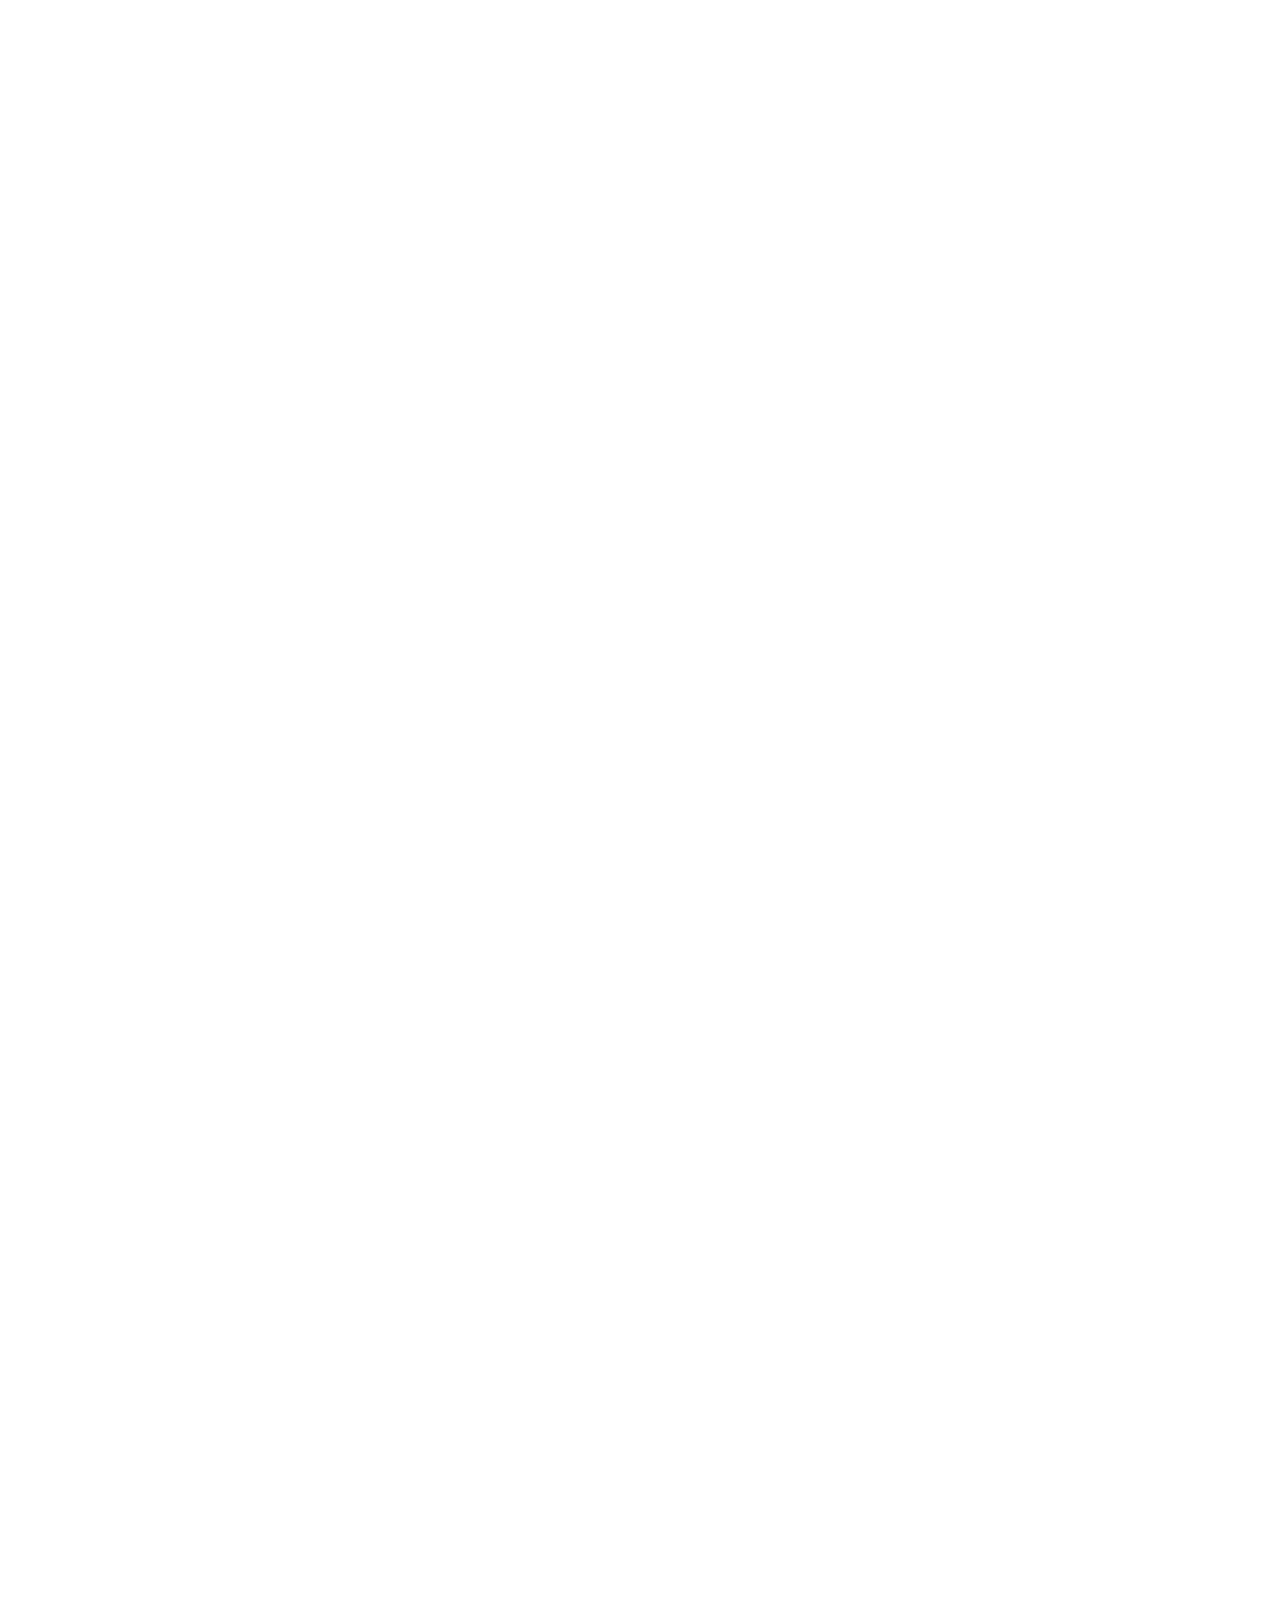
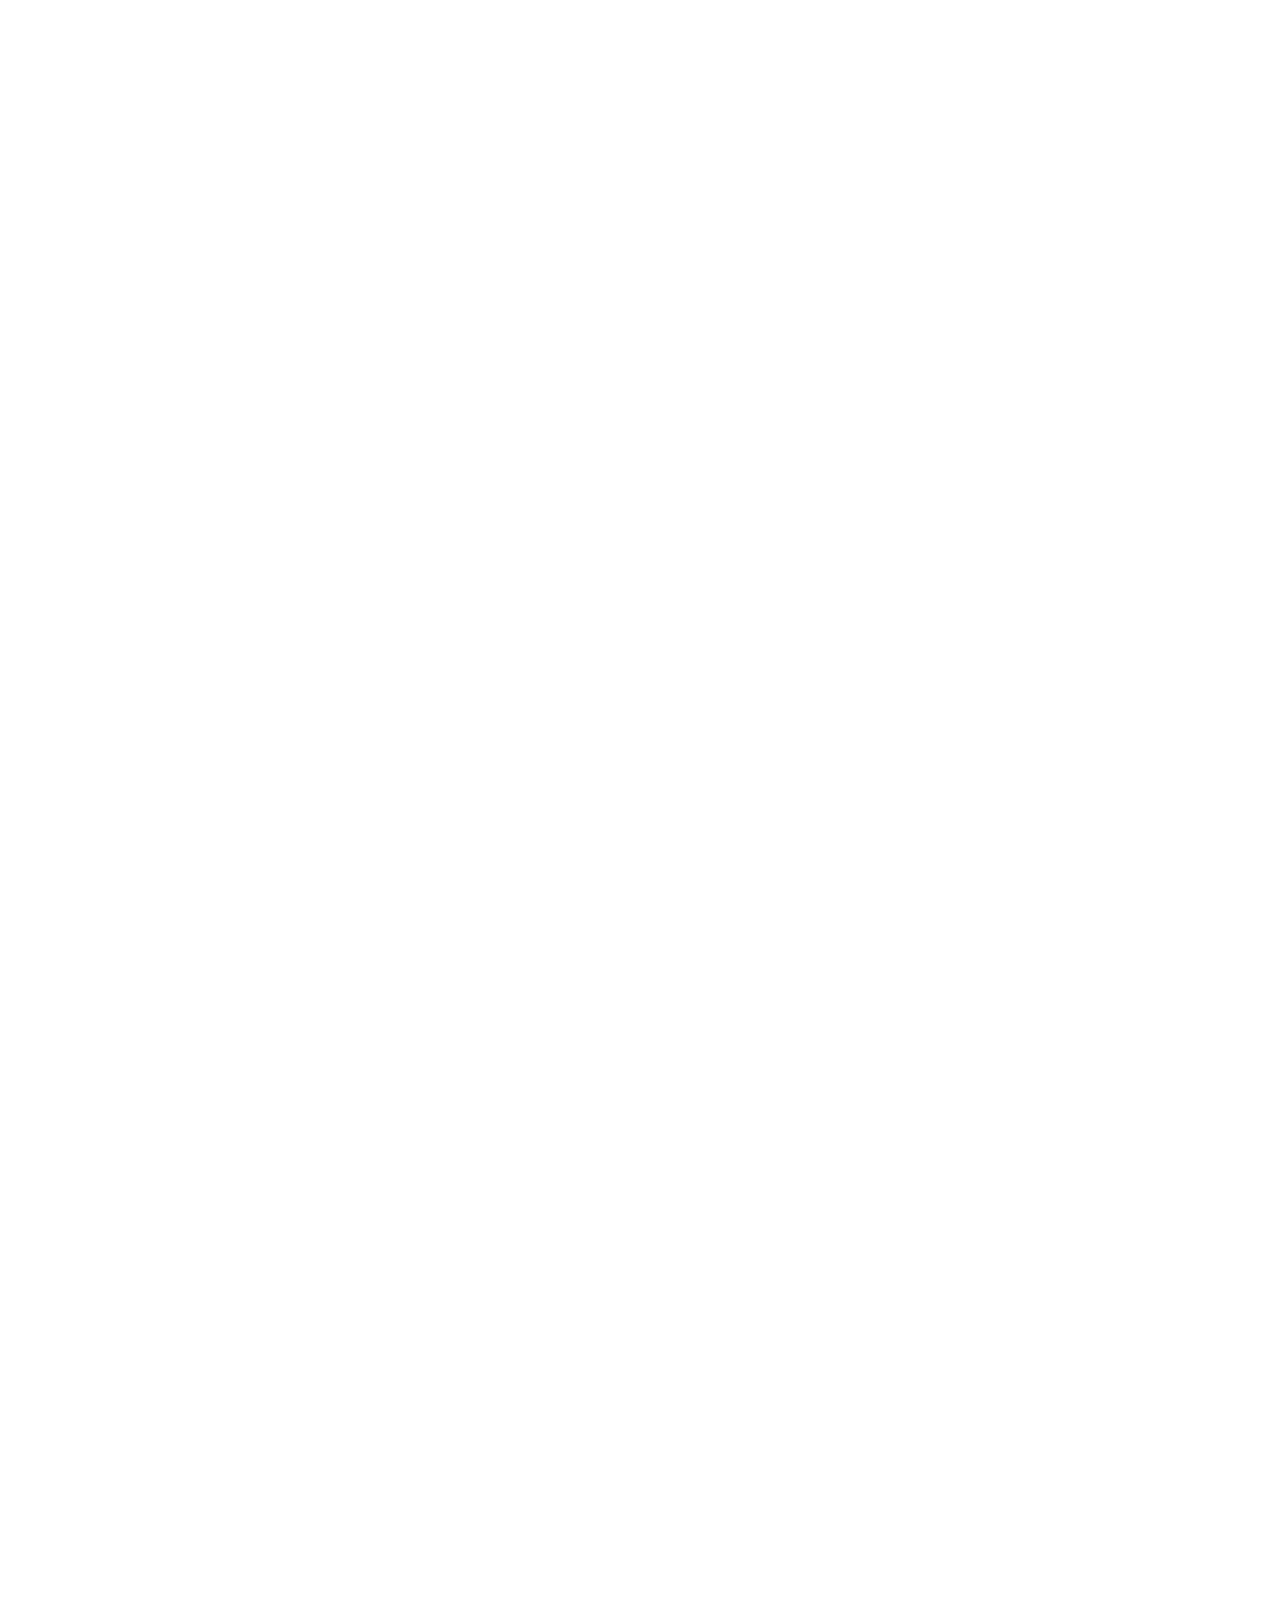
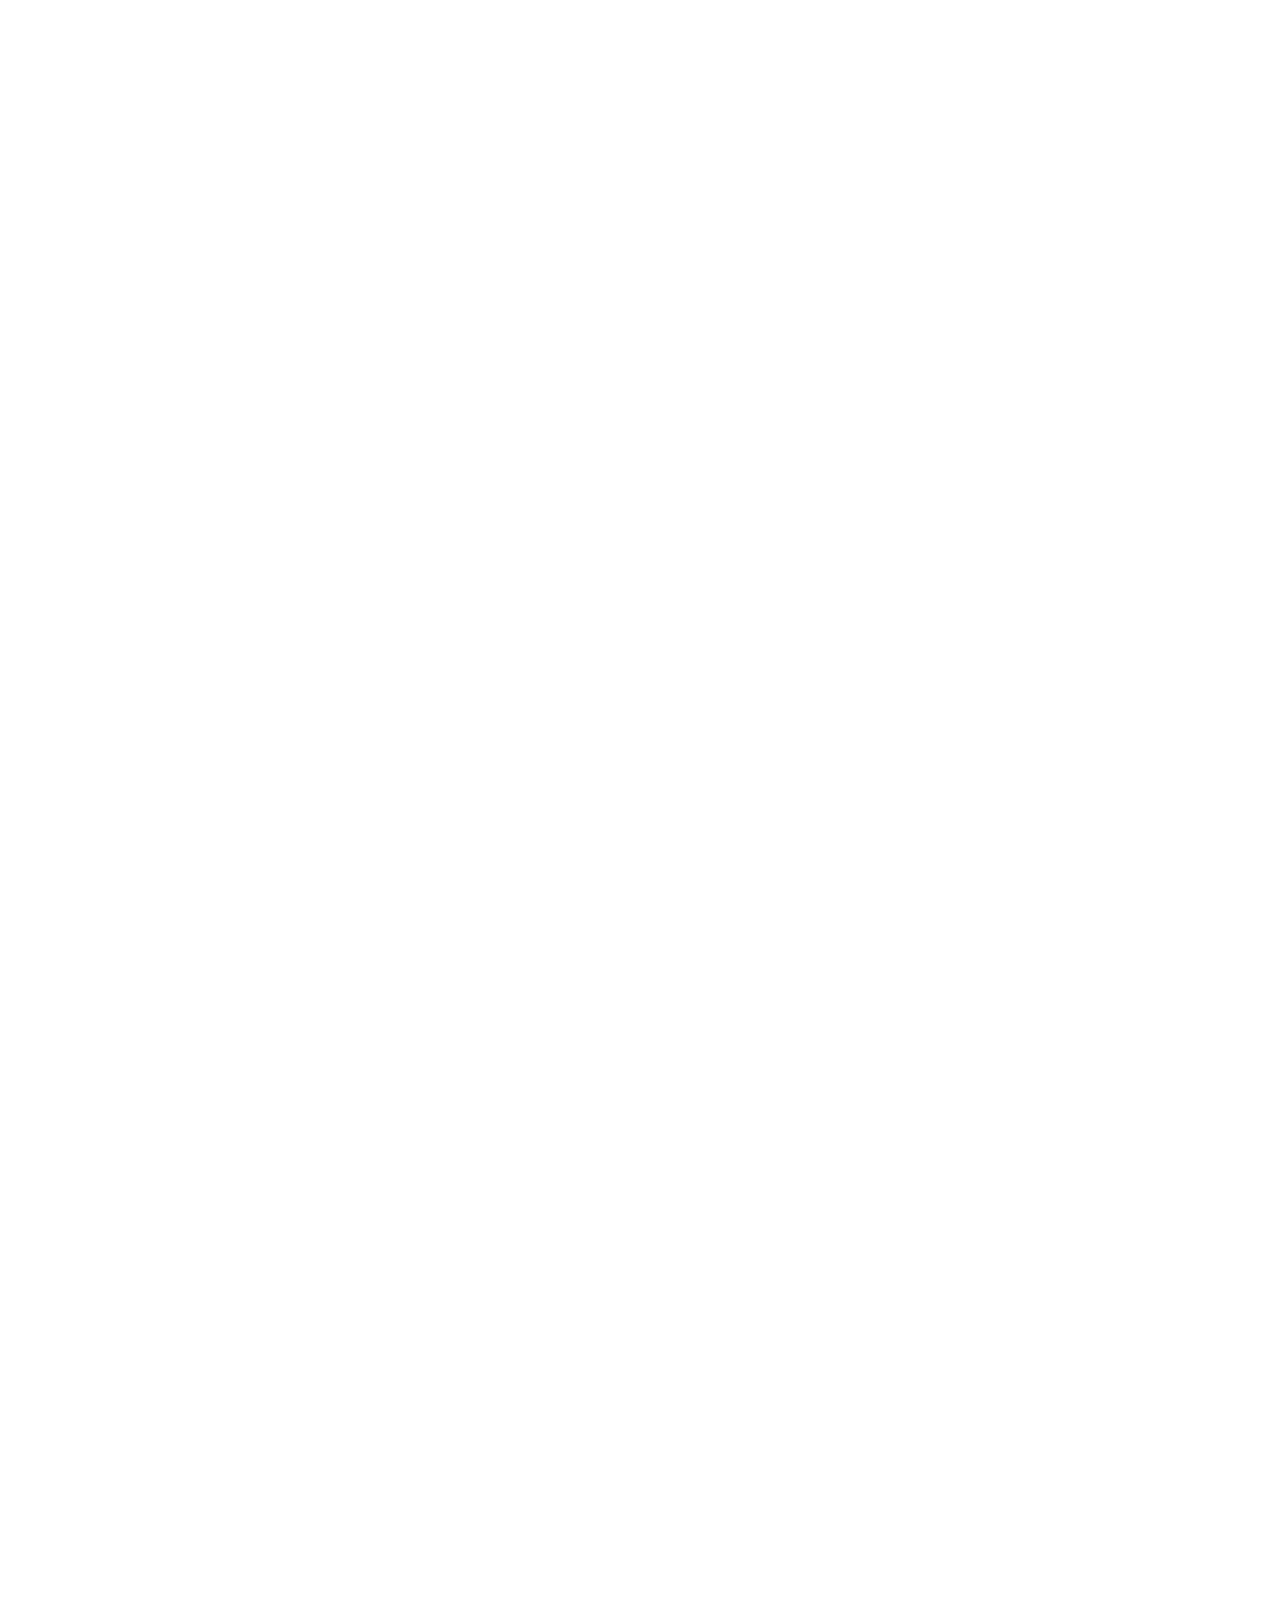
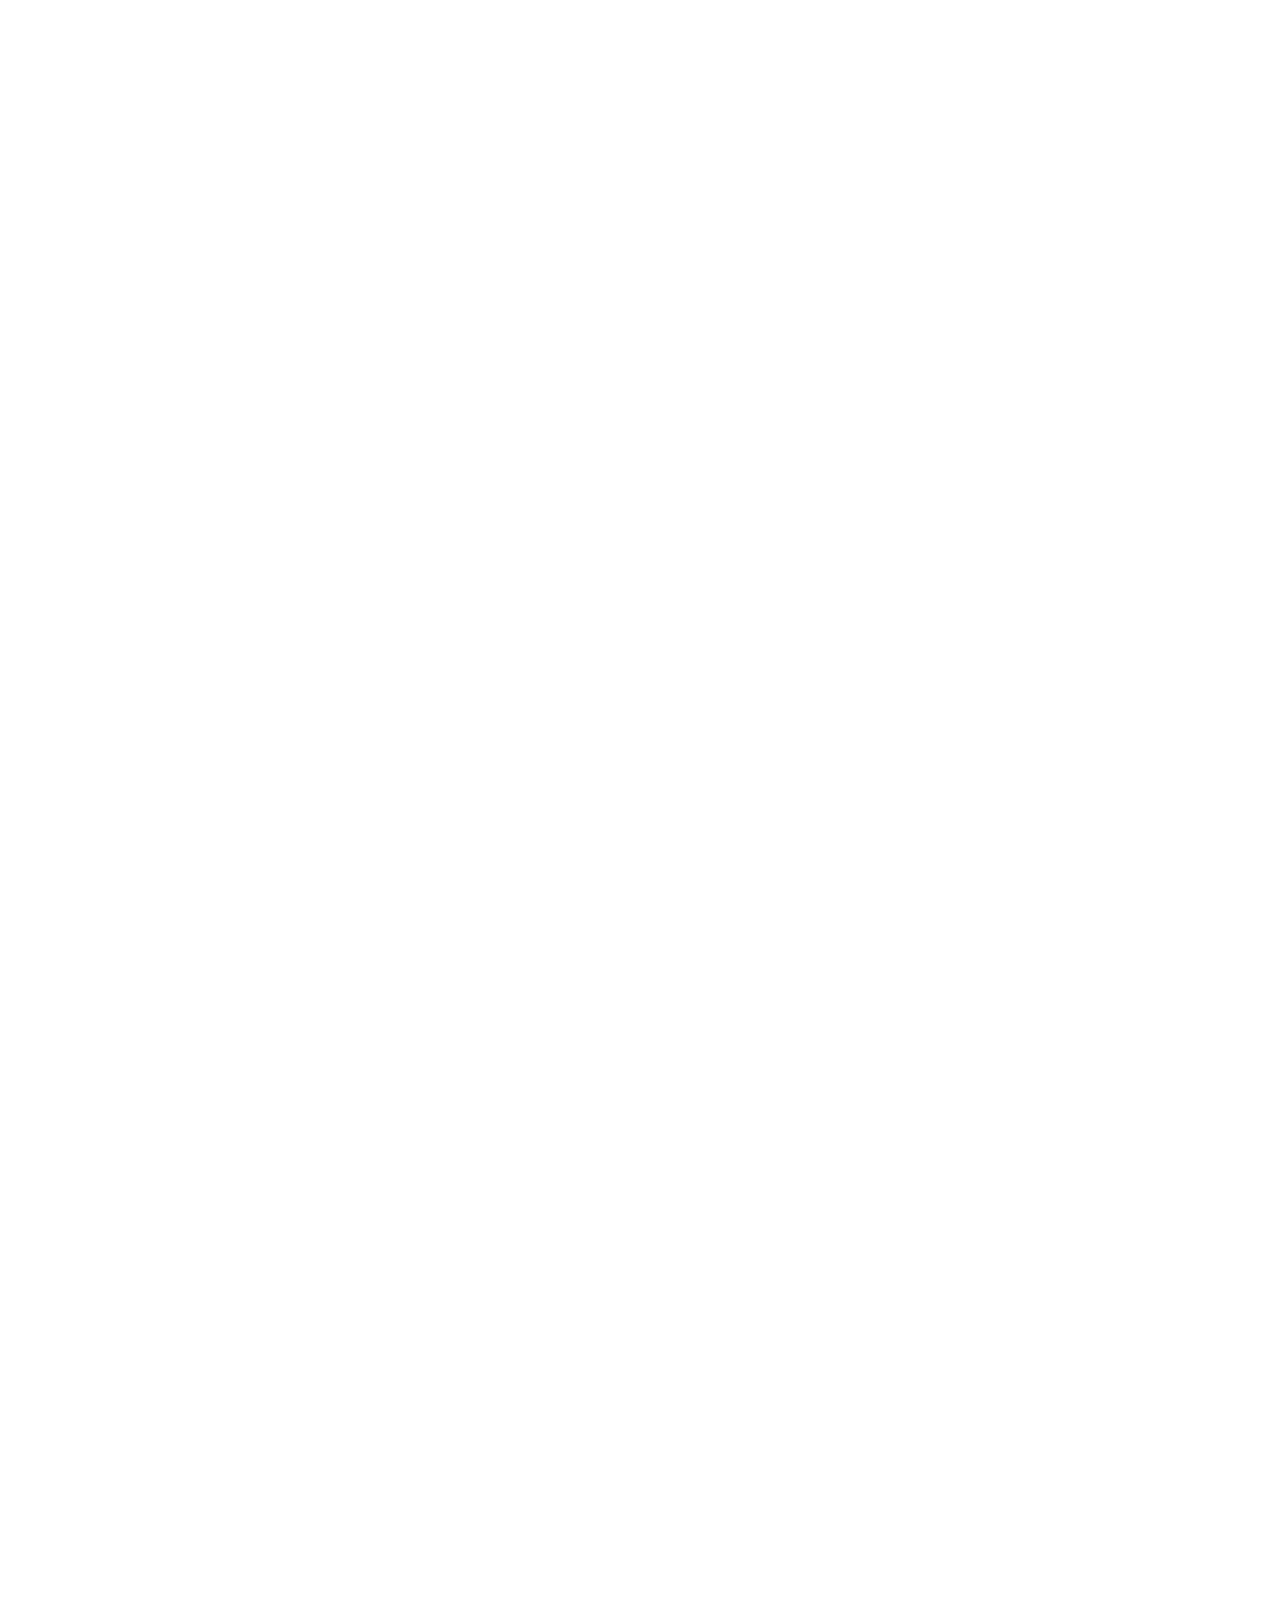
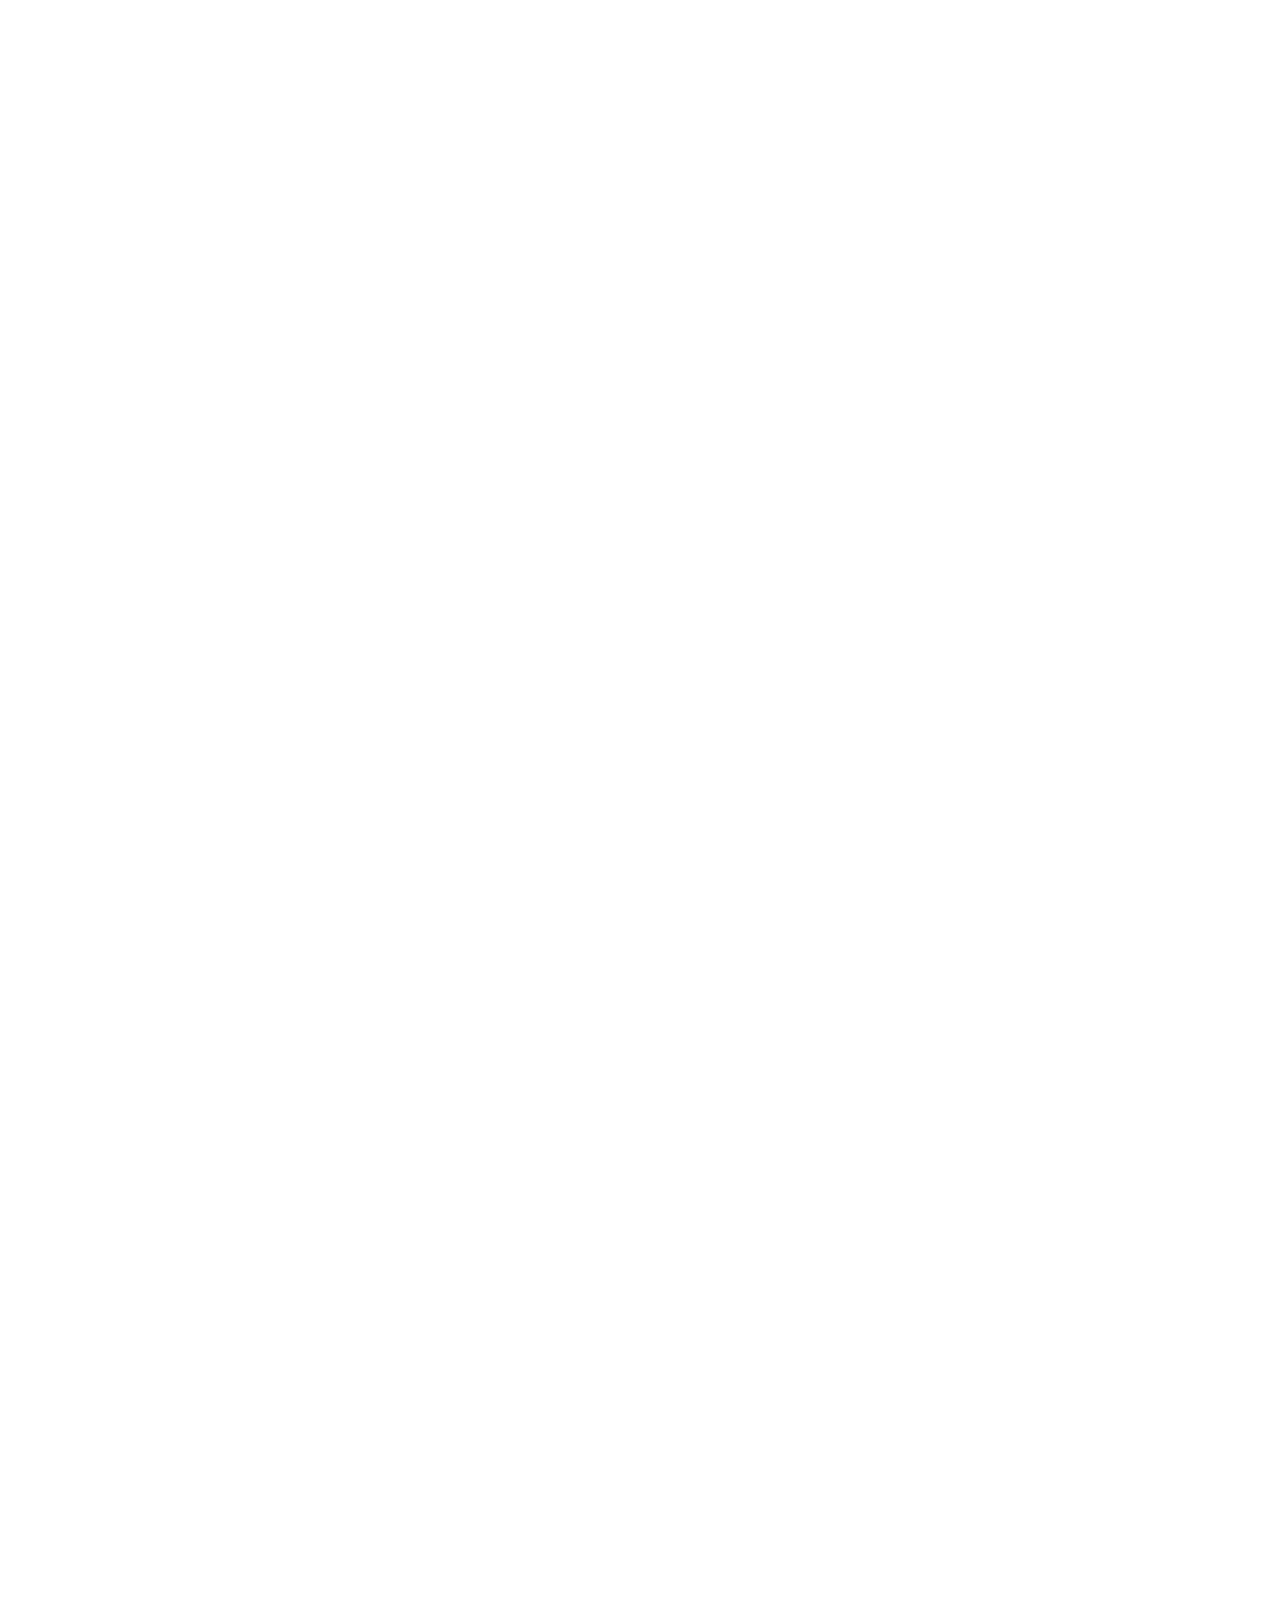
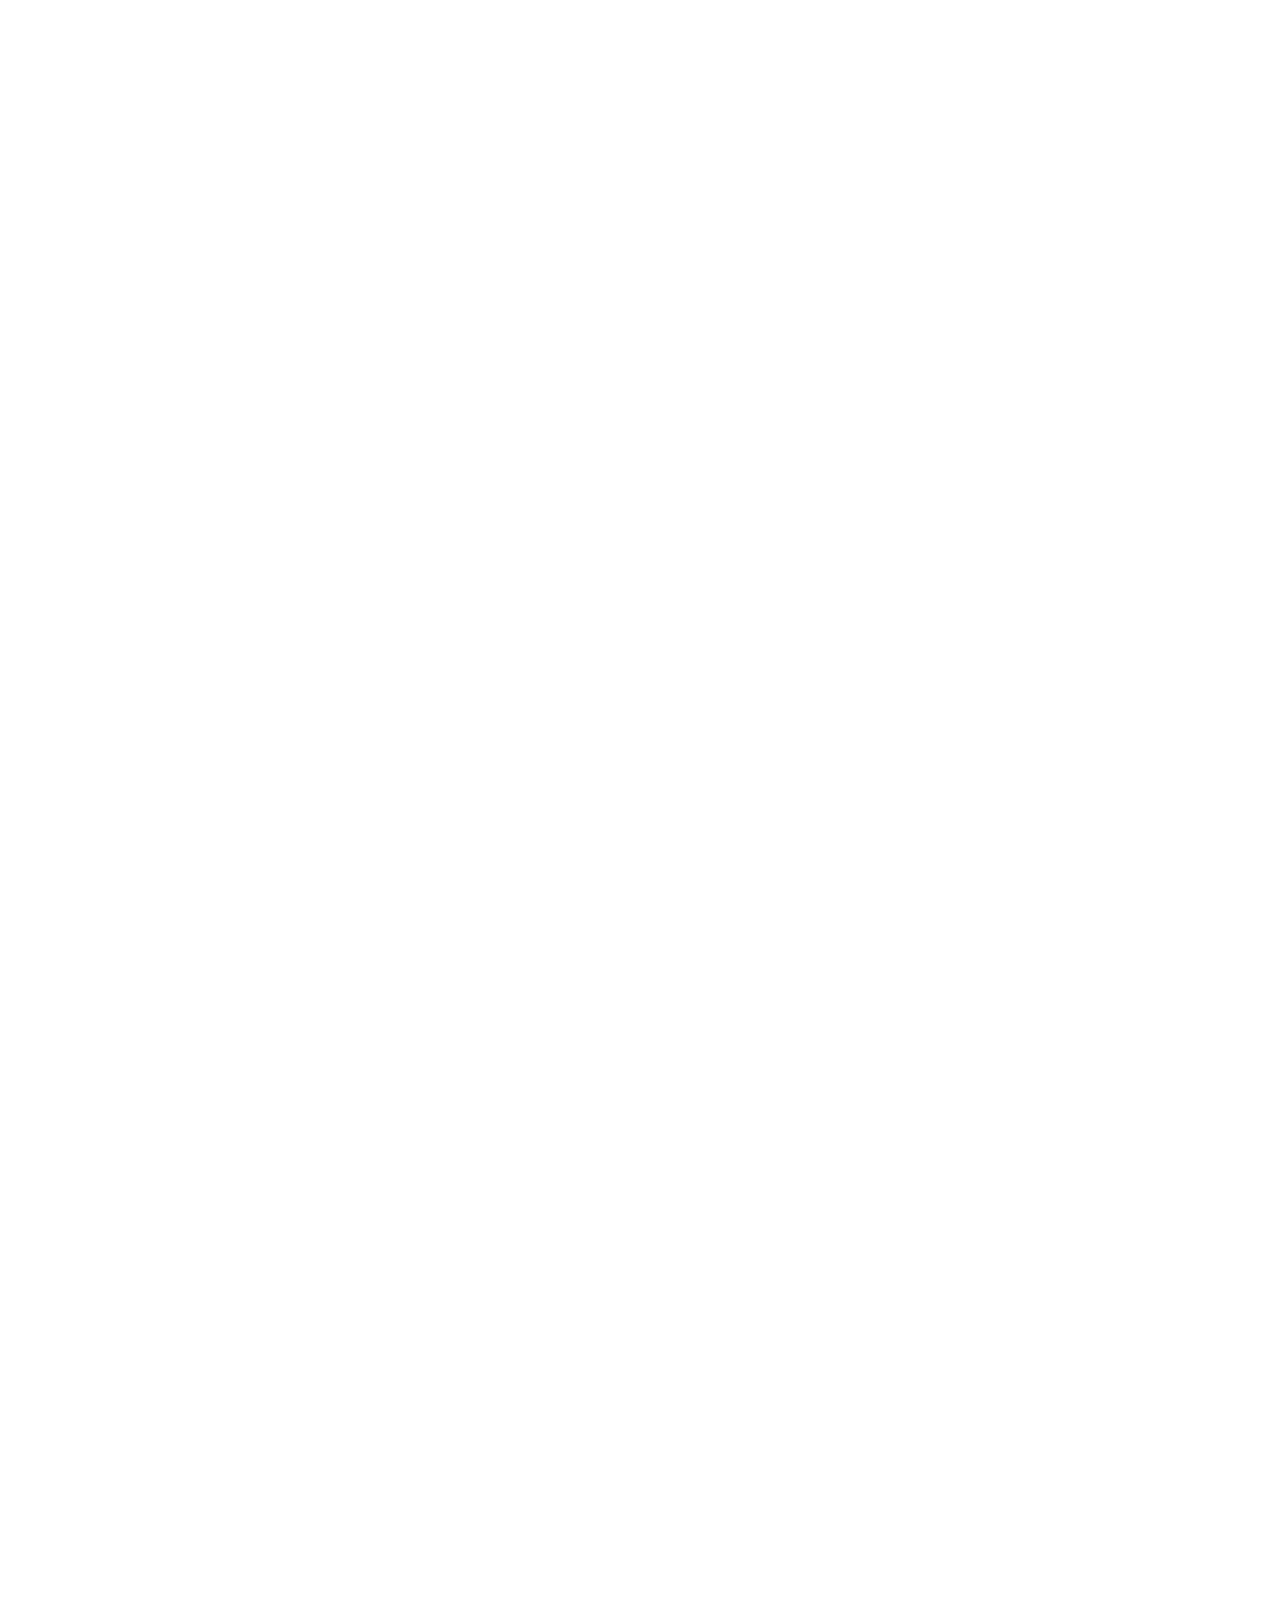
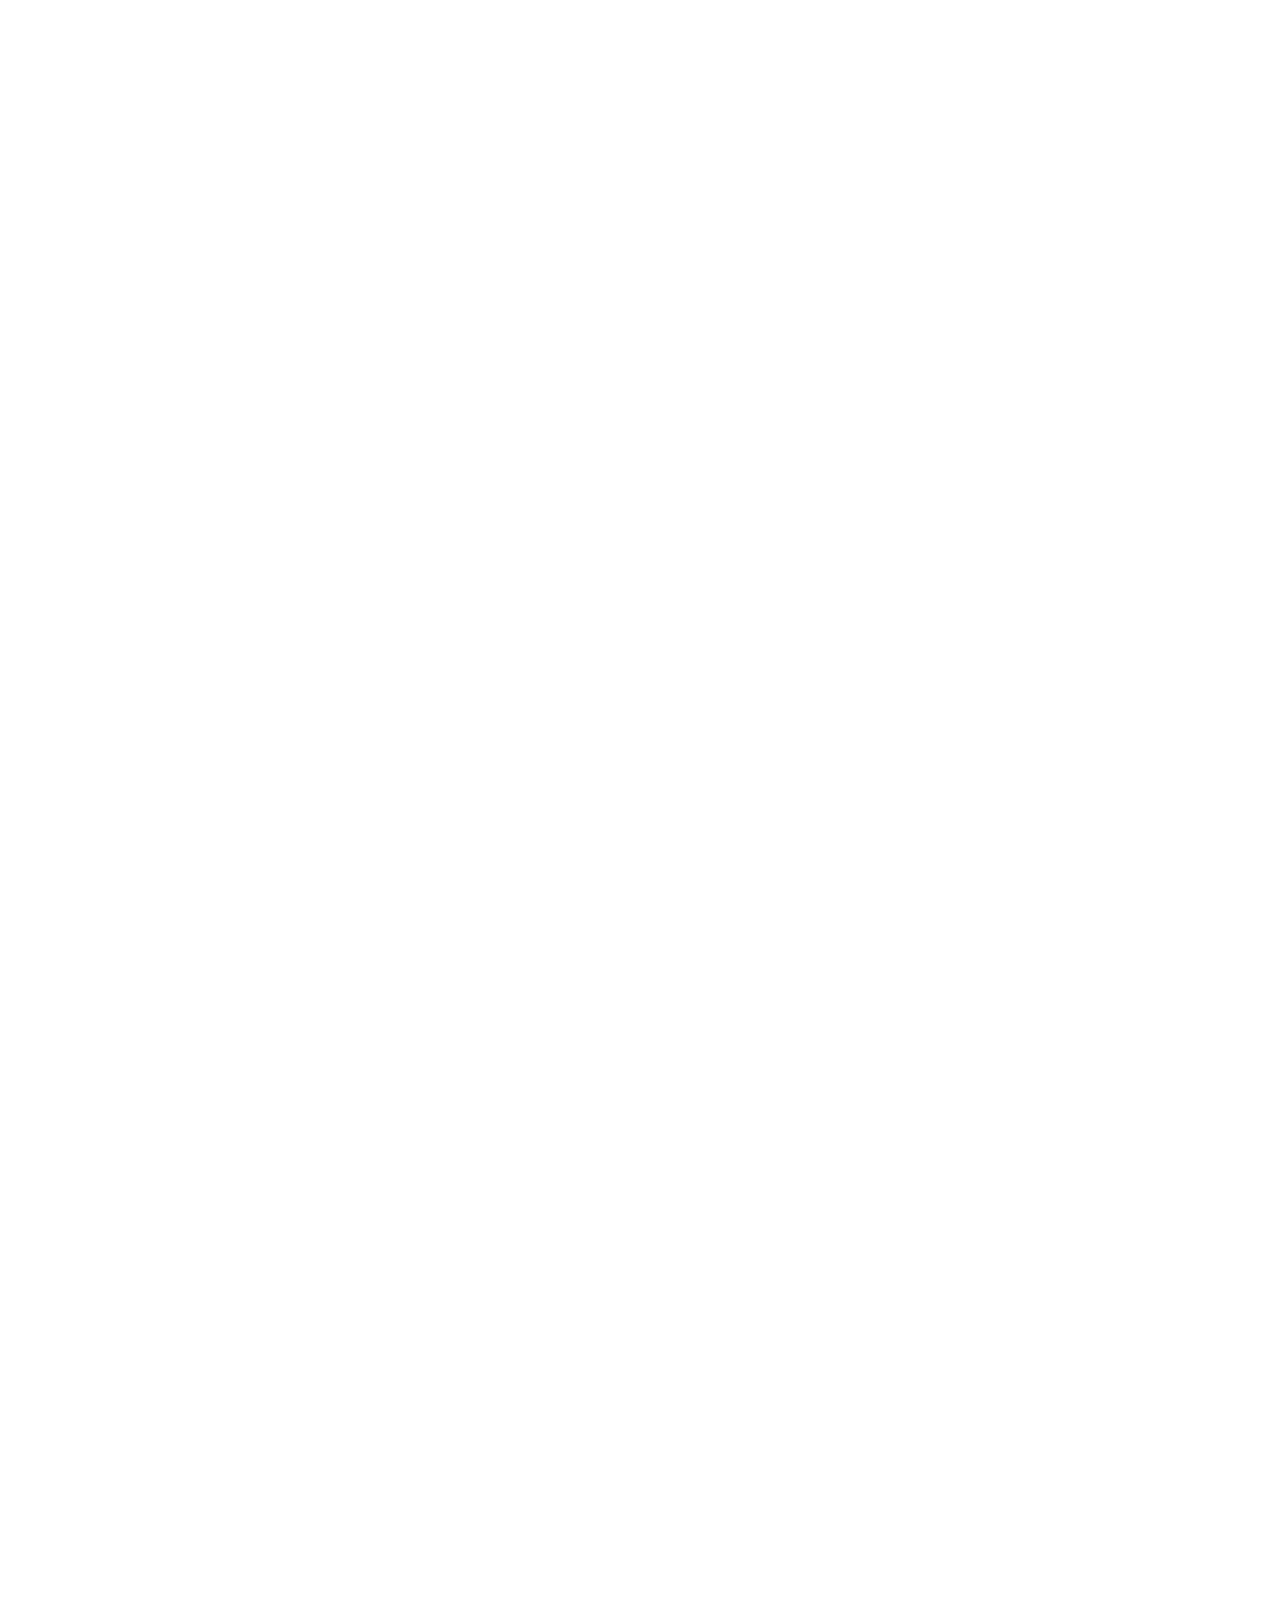
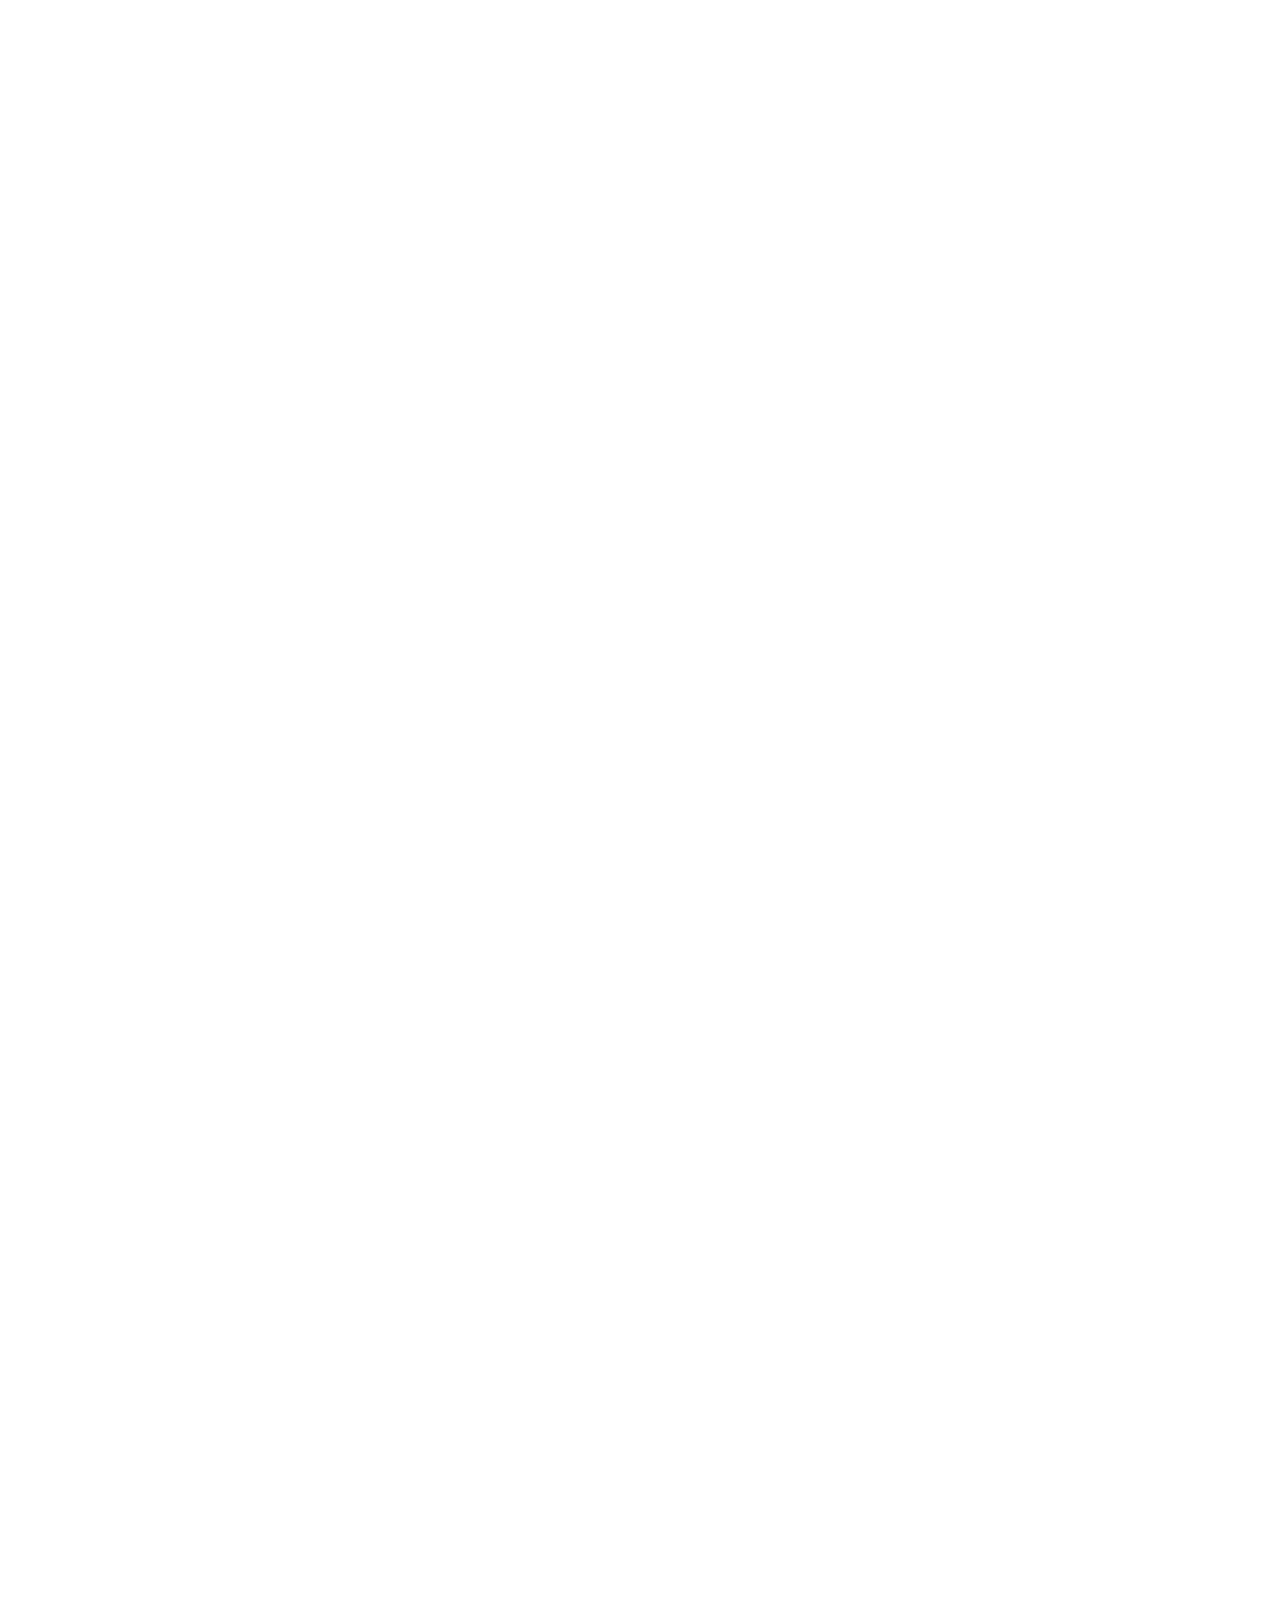
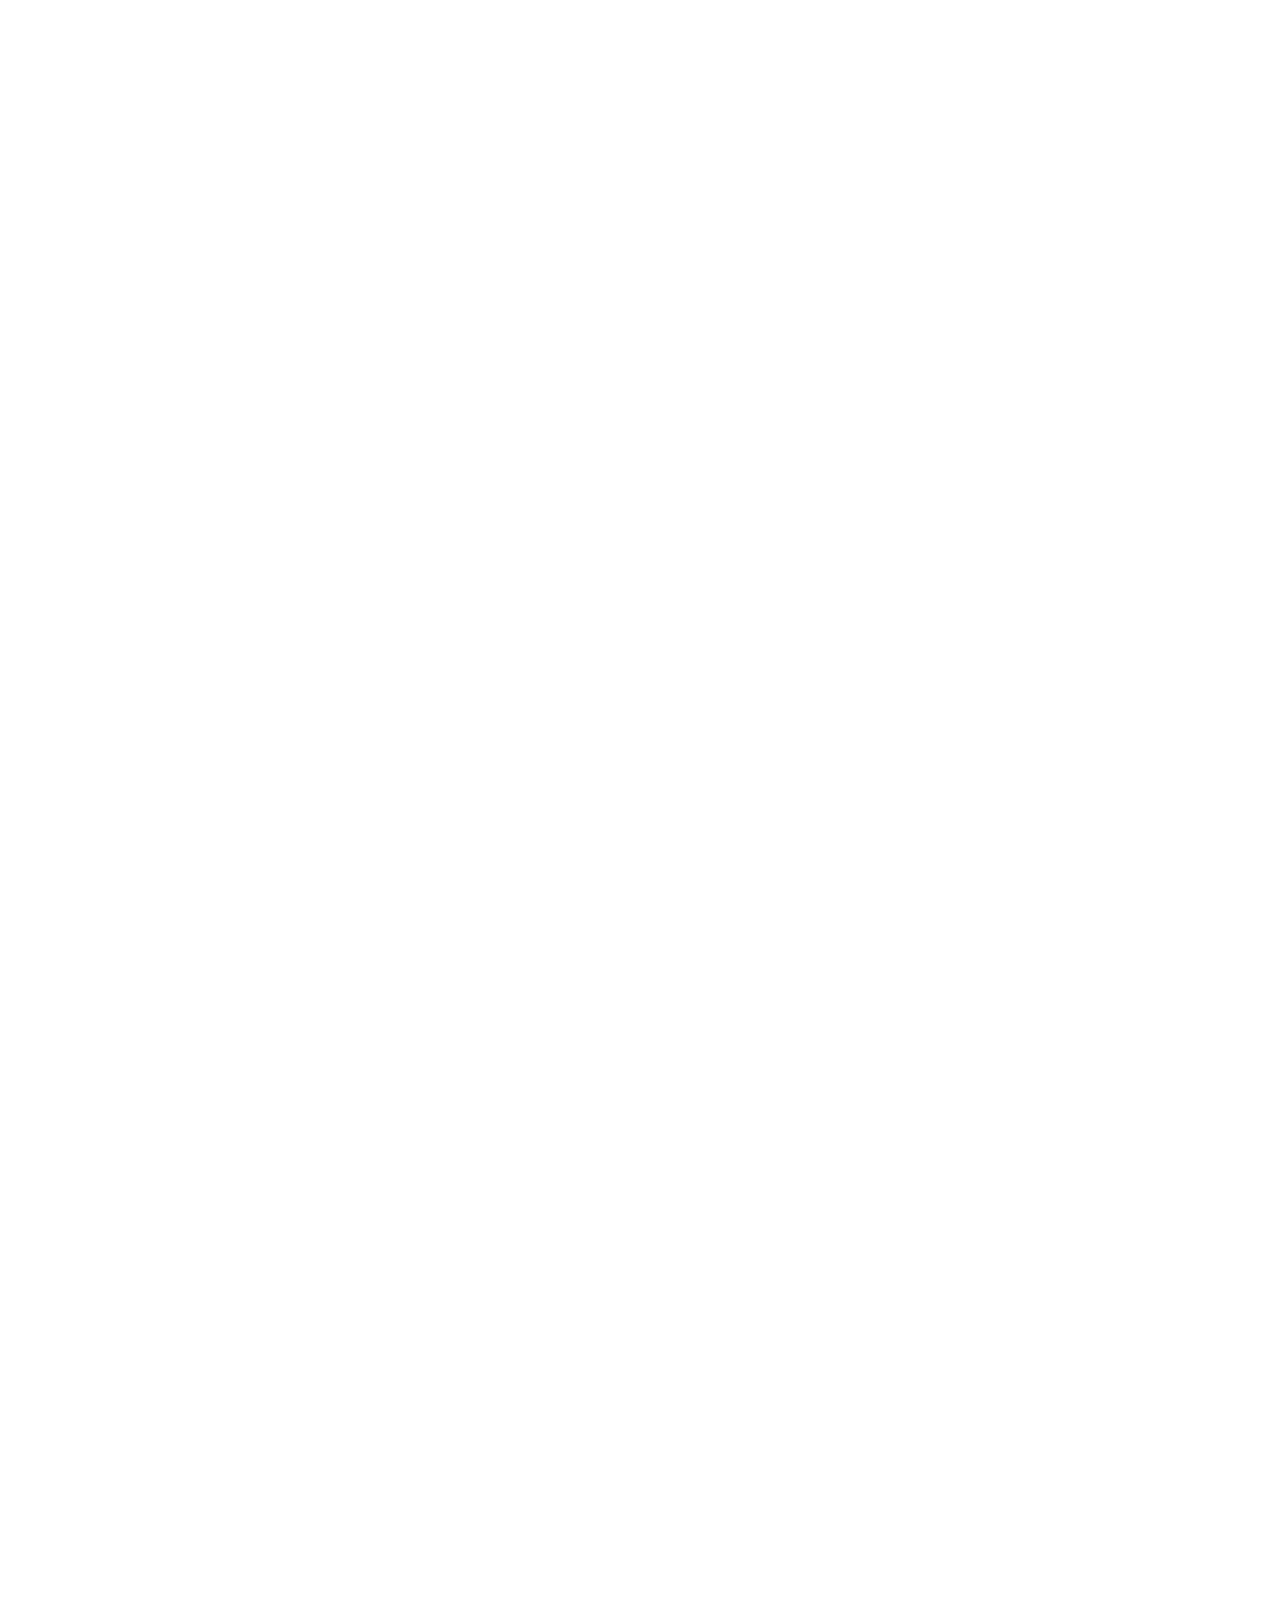
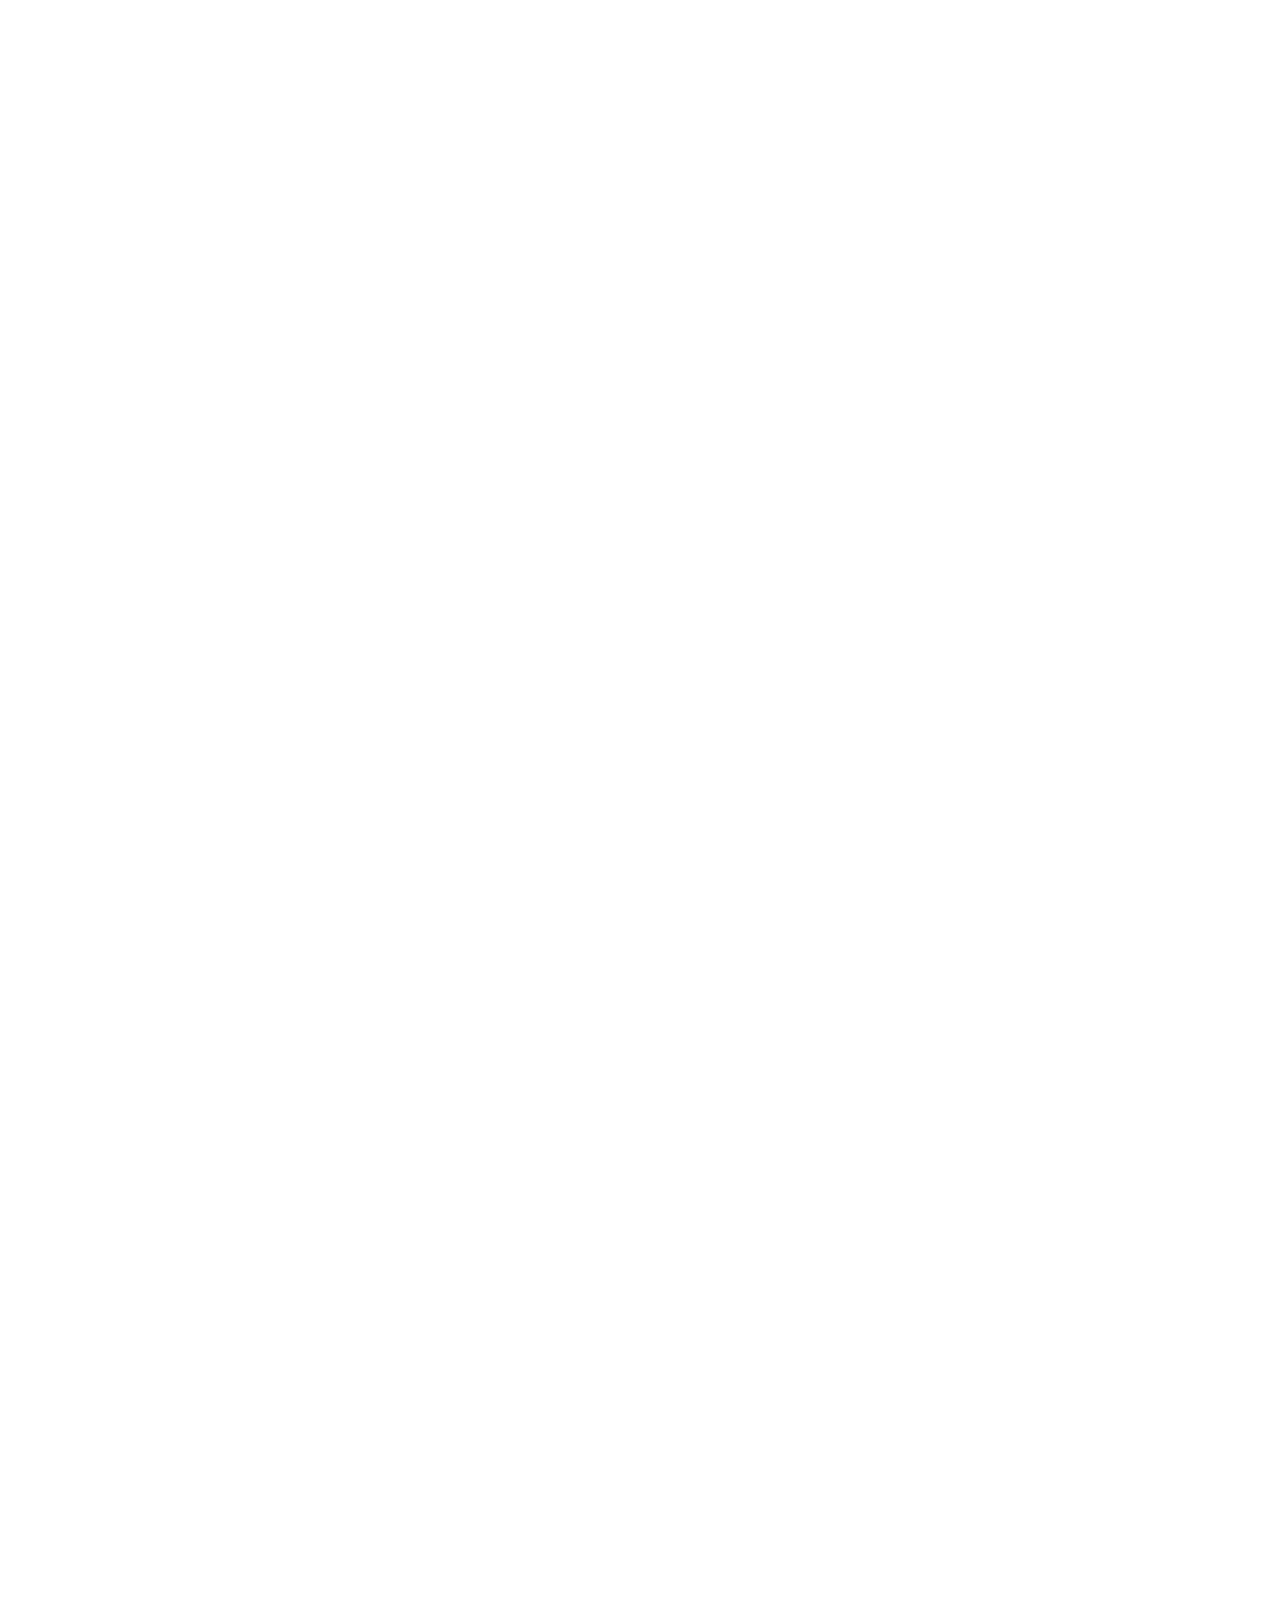
==== commit 7431ca2a: "Add files via upload" ====
--- a/archive.html
+++ b/archive.html
@@ -29,11 +29,11 @@
 <link rel="preconnect" href="https://fonts.gstatic.com" crossorigin>
 <link href="https://fonts.googleapis.com/css2?family=Jost:ital,wght@0,100..900;1,100..900&family=Noto+Sans+JP:wght@100..900&display=swap" rel="stylesheet">
 
-<link rel="stylesheet" href="./css/swiper.min.css">
 <link rel="stylesheet" href="./css/style.css">
 <link rel="stylesheet" type="text/css" href="https://cdnjs.cloudflare.com/ajax/libs/Modaal/0.4.4/css/modaal.min.css">
 
 <script src="./js/jquery-3.7.1.min.js"></script>
+<script src="./js/jquery.easing.1.3.js"></script>
 <script src="./js/main.js"></script>
 
 <link rel="shortcut icon" href="./favicon.ico">
@@ -76,35 +76,1605 @@
 	</hgroup>
 	<p class="txt">詩子お姉さんのアーカイブの中から<br class="spShow">おすすめのものを募集しました<br>うたっこからの推薦コメント付きです</p>
 
-	<h3 class="title">コラボ</h3>
-	<ul class="list">
+<section id="original" class="wrap">
+	<h3 class="title">オリジナル曲</h3>
+	<ul class="list">
+		<li><a href="https://www.youtube.com/watch?v=01sBCkJN1XA" target="_blank">
+			<div class="img"><img src="./thumbnail/01sBCkJN1XA.webp" width="640" height="360" alt=""></div>
+			<h3>【オリジナル曲】Will you marry me? -Patra Remix- Utako Suzuka【鈴鹿詩子/にじさんじ】</h3>
+			<div class="comment">
+				<p>配信のOPにも使用されている楽曲。作詞作曲も鈴鹿詩子本人が手掛けており、多彩さがうかがえる。あまりにも清楚な歌声からはうたっこたちからも「結婚してくれ…、俺以外のやつと」と声が上がるほど</p>
+				<p class="name"></p>
+			</div>
+		</a></li>
+		<li><a href="https://www.youtube.com/watch?v=QQccps1tmgA" target="_blank">
+			<div class="img"><img src="./thumbnail/QQccps1tmgA.webp" width="640" height="360" alt=""></div>
+			<h3>Thank U, Babys - Utako Suzuka［Official Music Video］【鈴鹿詩子自作オリジナルソング】</h3>
+			<div class="comment">
+				<p>配信のOPにも使用されている楽曲part2。こちらも鈴鹿詩子が手掛けている。歌詞にある「教えてあげる」に対してうたっこたちから「教えて～」と合いの手があるのが恒例。</p>
+				<p class="name"></p>
+			</div>
+		</a></li>
+		<li><a href="https://www.youtube.com/watch?v=xL_WK4GNzMI" target="_blank">
+			<div class="img"><img src="./thumbnail/xL_WK4GNzMI.webp" width="640" height="360" alt=""></div>
+			<h3>U・S - Utako Suzuka［Official Music Video］【鈴鹿詩子オリジナルソング】</h3>
+			<div class="comment">
+				<p>Shout in the Rainbow ! 追加難波公演で発表された楽曲。今までの活動についてフューチャーした歌詞が多くまさに鈴鹿詩子を表現している作品。</p>
+				<p class="name"></p>
+			</div>
+		</a></li>
+	</ul>
+</section>
+
+
+
+<section id="matome" class="wrap">
+	<h3 class="title">まとめ動画</h3>
+	<ul class="list">
+		<li><a href="https://www.youtube.com/watch?v=zpR_ioCIHYo" target="_blank">
+			<div class="img"><img src="./thumbnail/zpR_ioCIHYo.webp" width="640" height="360" alt=""></div>
+			<h3>【公式版】詩子の知ってる世界＊10分で分かる2020～2021年の詩子【鈴鹿詩子/にじさんじ】</h3>
+			<div class="comment">
+				<p>元々はファンが制作していた切り抜きがまさかの公式化。3D恒例の土下座や男湯で暴れたり、2020～2021年のかっ飛ばしていた詩子お姉さんを堪能できます。</p>
+				<p class="name">（hrk）</p>
+			</div>
+		</a></li>
+		<li><a href="https://www.youtube.com/watch?v=BeCUN5nK7yM" target="_blank">
+			<div class="img"><img src="./thumbnail/BeCUN5nK7yM.webp" width="640" height="360" alt=""></div>
+			<h3>【7分】ネコトモまとめ season2【鈴鹿詩子/にじさんじ】</h3>
+			<div class="comment">
+				<p>お姉さんの代表作ネコトモのまとめ。最初のダイジェストの時点ですでに限界突破。とても7分とは思えない濃さの内容です。。デデドン。</p>
+				<p class="name">（hrk）</p>
+			</div>
+		</a></li>
+		<li><a href="https://www.youtube.com/watch?v=xqX1gUH6Z80" target="_blank">
+			<div class="img"><img src="./thumbnail/xqX1gUH6Z80.webp" width="640" height="360" alt=""></div>
+			<h3>【６分まとめ】にじさんじ最低ラインを更新し続ける鈴鹿詩子</h3>
+			<div class="comment">
+				<p>すっかり有名になった「詩子ライン」がどんなものか、ぜひこの動画で確認してください。ショタノキ島誕生の瞬間が見れます。あとこの動画でも土下座してる。</p>
+				<p class="name">（hrk）</p>
+			</div>
+		</a></li>
+		<li><a href="https://www.youtube.com/watch?v=rK6wiq7N3qo" target="_blank">
+			<div class="img"><img src="./thumbnail/rK6wiq7N3qo.webp" width="640" height="360" alt=""></div>
+			<h3>卑猥なコメントに注意喚起する鈴鹿詩子【鈴鹿詩子/にじさんじ】</h3>
+			<div class="comment">
+				<p>センシティブワードが止まらない視聴者に、ついにあのお姉さんも限界に…?</p>
+				<p class="name">（AIAI）</p>
+			</div>
+		</a></li>
+		<li><a href="https://www.youtube.com/watch?v=tFyVKXX1WLM" target="_blank">
+			<div class="img"><img src="./thumbnail/tFyVKXX1WLM.webp" width="640" height="360" alt=""></div>
+			<h3>【7分まとめ】最低すぎる鈴鹿詩子のゲーム実況（もじぴったん・ネコトモ・ポケモンシールド）【鈴鹿詩子/にじさんじ】</h3>
+			<div class="comment">
+				<p>雑草クソムカデ投稿者様が制作し公式チャンネルで投稿された、詩子お姉さんのゲーム配信の凄さ(ヤバさ?)がギュッと濃縮されたまとめ動画。私はこれで一気にうたっこに堕ちました。</p>
+				<p class="name">（星葡萄☆(れいずん)）</p>
+			</div>
+		</a></li>
+		<li><a href="https://www.youtube.com/watch?v=KqdZgtd9wms" target="_blank">
+			<div class="img"><img src="./thumbnail/KqdZgtd9wms.webp" width="640" height="360" alt=""></div>
+			<h3>５分でわかる鈴鹿妹子（＝鈴鹿詩子のガチ妹）【鈴鹿詩子/にじさんじ】</h3>
+			<div class="comment">
+				<p>上のセルでなかったので追加　妹子さんと詩子お姉さんとの仲良しがギュッと詰まった動画</p>
+				<p class="name">（山椒小粒）</p>
+			</div>
+		</a></li>
+		<li><a href="https://www.youtube.com/watch?v=RKc1ykByLio" target="_blank">
+			<div class="img"><img src="./thumbnail/RKc1ykByLio.webp" width="640" height="360" alt=""></div>
+			<h3>【30分】鈴鹿詩子のネコ・トモ#1～3ダイジェスト/公式【猫にアレなBL用語を教え込む】</h3>
+			<div class="comment">
+				<p>お姉さんのゲーム実況といえばこれ。慈愛に満ちた優しい声から繰り出されるド下ネタとデュフ声のハーモニー。この内容で上品に感じるのはお姉さんの人柄。</p>
+				<p class="name">（みつ江）</p>
+			</div>
+		</a></li>
+		<li><a href="https://www.youtube.com/watch?v=cuGlFCuMT3I" target="_blank">
+			<div class="img"><img src="./thumbnail/cuGlFCuMT3I.webp" width="640" height="360" alt=""></div>
+			<h3>【7分まとめ】575オンラインで他人と共作したBL俳句傑作選【鈴鹿詩子/にじさんじ】</h3>
+			<div class="comment">
+				<p>俳句でノンケやうたっこを開拓するライバーなんていますか？　オンライン575は複数回あるがあえてこちらを選出させていただきます。</p>
+				<p class="name">（山椒小粒）</p>
+			</div>
+		</a></li>
+	</ul>
+</section>
+
+
+
+<section id="asmr" class="wrap">
+	<h3 class="title">ASMR</h3>
+	<ul class="list">
+		<li><a href="https://www.youtube.com/live/YNf8SpctAQ8?si=etuvv80x9ERxtPO6" target="_blank">
+			<div class="img"><img src="./thumbnail/YNf8SpctAQ8.webp" width="640" height="360" alt=""></div>
+			<h3>【バイノーラル】20万感謝企画・詩子ママのにじ3D健全立体音響配信～耳かき・BL体験談読み聞かせetc～【鈴鹿詩子/にじさんじ】</h3>
+			<div class="comment">
+				<p>初期の頃のASMR配信。今でこそ「普通に」絶賛されている詩子お姉さんのASMR配信だが、初期の頃は別の意味で人気だった。シチュエーションからショタ誘拐だの耳かきで脳を弄られているだのお姉さんも耳元でBL体験談話すだので笑えるASMR配信として評価されていた。もちろんシンプルにお姉さんの声が好きで癒されると高評価する声も多くあった。</p>
+				<p class="name">（フレディ）</p>
+			</div>
+		</a></li>
+		<li><a href="https://www.youtube.com/live/B0ZyGUEO9DI?si=mwSDx4RtMJ9lLUC9" target="_blank">
+			<div class="img"><img src="./thumbnail/B0ZyGUEO9DI.webp" width="640" height="360" alt=""></div>
+			<h3>鈴鹿詩子 バイノーラル配信#2 詩子ママに強制的に赤ちゃんにさせられる配信【ASMR】</h3>
+			<div class="comment">
+				<p>詩子おねえさんの初期の頃のASMR、この頃は大多数のうたっこが茶化していたが、既に癒される声を使って最高のASMRをしていた。</p>
+				<p class="name">（詩コン･ポッチャマちさと）</p>
+			</div>
+		</a></li>
+		<li><a href="https://www.youtube.com/watch?v=OL-vUP5mthc" target="_blank">
+			<div class="img"><img src="./thumbnail/OL-vUP5mthc.webp" width="640" height="360" alt=""></div>
+			<h3>【バイノーラル・高音質KU100】5月の睡眠導入ASMR【鈴鹿詩子/にじさんじ】</h3>
+			<div class="comment">
+				<p>めきめきと上達してきた時代のASMR。耳かきに添い寝、絵本朗読と優しい声でしっかり寝かしつけてくれる。まだ羅生門時代のイメージが残っている人が多いようで、たまにチャット欄で困惑している人が見られる。朗読の際にジンジンをTNTNに空耳するうたっこがどうしようもないw</p>
+				<p class="name">（hrk）</p>
+			</div>
+		</a></li>
+		<li><a href="https://www.youtube.com/watch?v=F8PhgjHaeRw" target="_blank">
+			<div class="img"><img src="./thumbnail/F8PhgjHaeRw.webp" width="640" height="360" alt=""></div>
+			<h3>バレンタイン❤チョコ食べながら雑談するASMR【鈴鹿詩子/にじさんじ】</h3>
+			<div class="comment">
+				<p>珍しいバイノーラルマイクを使用したASMR雑談。しかしその落ち着く声とは裏腹に話す内容はいつも通りでASMR雑談ならぬASMR猥談となった。猫ミームにハマりテンション高めに語るお姉さんは必見。</p>
+				<p class="name">（hrk）</p>
+			</div>
+		</a></li>
+		<li><a href="https://www.youtube.com/watch?v=RDPNhQwQejA" target="_blank">
+			<div class="img"><img src="./thumbnail/RDPNhQwQejA.webp" width="640" height="360" alt=""></div>
+			<h3>【バイノーラル】おね〇ョタAS〇R in鈴鹿家【鈴木勝×鈴鹿詩子/にじさんじ】（※健全！！！）</h3>
+			<div class="comment">
+				<p>事前注意　浮気時代のお姉さんなので見る人を選びます　勝くんとちーちゃんがコメント欄でバチバチに戦う中、勝君に詩子お姉さんは興奮していた</p>
+				<p class="name">（山椒小粒）</p>
+			</div>
+		</a></li>
+		<li><a href="https://www.youtube.com/watch?v=v09PqW5qHCg" target="_blank">
+			<div class="img"><img src="./thumbnail/v09PqW5qHCg.webp" width="640" height="360" alt=""></div>
+			<h3>詩子を緊縛目隠し♥強制尊くんA●MR【竜胆尊×勇気ちひろ×鈴鹿詩子/にじさんじ】</h3>
+			<div class="comment">
+				<p>監禁され目隠しの上、腕を縛られた詩子が尊くんに攻められる夢のようなASMR。さらにサプライズでちーくんまで登場し、ショタに挟まれ修羅場は最高潮に。やっぱり夢ではないだろうか？</p>
+				<p class="name">（hrk）</p>
+			</div>
+		</a></li>
+		<li><a href="https://www.youtube.com/watch?v=TL7Lk9rQLHw" target="_blank">
+			<div class="img"><img src="./thumbnail/TL7Lk9rQLHw.webp" width="640" height="360" alt=""></div>
+			<h3>【ASMR】 お姉さん二人に監禁されちゃった？！【#うたみこ】</h3>
+			<div class="comment">
+				<p>ASMRで尻の心配をする配信があっただろうか、いやない！尊様もノリノリだったのは笑ってしまう</p>
+				<p class="name">（山椒小粒）</p>
+			</div>
+		</a></li>
+		
+		<li><a href="https://www.youtube.com/live/JG9A1IA9qGA?si=zAPrmBpyAw9J0LiA" target="_blank">
+			<div class="img"><img src="./thumbnail/JG9A1IA9qGA.webp" width="640" height="360" alt=""></div>
+			<h3>【バイノーラル】パトラスタジオに初訪問！周防パトラ師匠に教わる睡眠導入ASMR【鈴鹿詩子/にじさんじ</h3>
+			<div class="comment">
+				<p>詩子お姉さんのASMRは自主練習もあったが、この配信がきっかけでASMRが上手くなっていった</p>
+				<p class="name">（山椒小粒）</p>
+			</div>
+		</a></li>
+	</ul>
+</section>
+
+
+
+<section id="ohirome" class="wrap">
+	<h3 class="title">お披露目配信</h3>
+	<ul class="list">
+		<li><a href="https://www.youtube.com/live/ytB4l5GjjNo" target="_blank">
+			<div class="img"><img src="./thumbnail/ytB4l5GjjNo.webp" width="640" height="360" alt=""></div>
+			<h3>【#詩子3D新衣装】３Ｄ新衣装お披露目with素晴らしきゲスト様方【鈴鹿詩子/にじさんじ】</h3>
+			<div class="comment">
+				<p>新衣装3D公開お披露目。ラスト3Dライブ！</p>
+				<p class="name">（AIAI）</p>
+			</div>
+			<div class="comment">
+				<p>お披露目された新３D衣裳の可愛らしさ、ライブの素晴らしさもありますが、ライブ前のやりたい放題とても面白かったです</p>
+				<p class="name">（ゲルダの涙）</p>
+			</div>
+			<div class="comment">
+				<p>詩子お姉さんの集大成、その2　こちらも過去の詩子お姉さんの印象に残ったものをピックアップしたものをお披露目で発表したもの　これも好き</p>
+				<p class="name">（山椒小粒）</p>
+			</div>
+		</a></li>
+		<li><a href="https://www.youtube.com/watch?v=GEwveUXzwsk" target="_blank">
+			<div class="img"><img src="./thumbnail/GEwveUXzwsk.webp" width="640" height="360" alt=""></div>
+			<h3>【#新しい詩子】3Dモデルブラッシュアップお披露目配信！【鈴鹿詩子/にじさんじ】</h3>
+			<div class="comment">
+				<p>詩子お姉さんの集大成、その1　やりたい放題を詰めた配信　本当に大丈夫だったんですかねこのお披露目配信ｗ</p>
+				<p class="name">（山椒小粒）</p>
+			</div>
+		</a></li>
+		<li><a href="https://www.youtube.com/watch?v=sTDagPB-xZE" target="_blank">
+			<div class="img"><img src="./thumbnail/sTDagPB-xZE.webp" width="640" height="360" alt=""></div>
+			<h3>ついに…鈴鹿詩子、3Dお披露目配信！</h3>
+			<div class="comment">
+				<p>「グーチョキパーで、グーチョキパーで…壁尻〜」←ここで母性を感じてもらわないと困る　by詩子</p>
+				<p class="name">（斎藤ゆづる）</p>
+			</div>
+		</a></li>
+		<li><a href="https://www.youtube.com/watch?v=2UqV8OdqzzI" target="_blank">
+			<div class="img"><img src="./thumbnail/2UqV8OdqzzI.webp" width="640" height="360" alt=""></div>
+			<h3>【3.0お披露目】もっとセンシティブになっちゃうぅ……♥【鈴鹿詩子/にじさんじ】</h3>
+			<div class="comment">
+				<p>にじさんじアプリの3.0バージョンアップお披露目。手の込んだ仕掛けがたくさんあり、クオリティの高さは必見。</p>
+				<p class="name">（hrk）</p>
+			</div>
+		</a></li>
+		<li><a href="https://www.youtube.com/live/It6xpRnfwwA?si=YxIJNefocFiH4gbV" target="_blank">
+			<div class="img"><img src="./thumbnail/It6xpRnfwwA.webp" width="640" height="360" alt=""></div>
+			<h3>【初めまして】鈴鹿詩子2D新モデル（新キャラ！？）お披露目！</h3>
+			<div class="comment">
+				<p>シンプルにかっこよすぎて女の子にされちゃう</p>
+				<p class="name">（あっぴー）</p>
+			</div>
+		</a></li>
+		<li><a href="https://www.youtube.com/watch?v=PVzQkjGsnPE" target="_blank">
+			<div class="img"><img src="./thumbnail/PVzQkjGsnPE.webp" width="640" height="360" alt=""></div>
+			<h3>鈴鹿妹子（詩子の妹）新しい姿お披露目！＆姉妹飲酒対談【鈴鹿詩子/にじさんじ】</h3>
+			<div class="comment">
+				<p>古墳だった妹子がキュートな姿に変身。終始仲の良い姉妹トークに笑顔が止まらないかわいい回。</p>
+				<p class="name">（みつ江）</p>
+			</div>
+		</a></li>
+		<li><a href="https://www.youtube.com/live/xgeV4tMHtEY?si=5OjauwKfR2_Fb4TH" target="_blank">
+			<div class="img"><img src="./thumbnail/xgeV4tMHtEY.webp" width="640" height="360" alt=""></div>
+			<h3>ちょっぴりセクシー！？なハロウィン新衣装お披露目【鈴鹿詩子/にじさんじ】</h3>
+			<div class="comment">
+				<p>ディテールが細かく、至る所に♂(オスマーク)があるサキュバス衣装はとてもえっちで必見です</p>
+				<p class="name">（隣の客はよくガキ喰う客だ）</p>
+			</div>
+		</a></li>
+		<li><a href="https://www.youtube.com/watch?v=GiLg5ZxyZWs" target="_blank">
+			<div class="img"><img src="./thumbnail/GiLg5ZxyZWs.webp" width="640" height="360" alt=""></div>
+			<h3>【祝6周年】アプデ機能でみんなからもらったアイテムを着用する【鈴鹿詩子/にじさんじ】</h3>
+			<div class="comment">
+				<p>うたっこから募集したアイテムを着用するも、犯罪を実行するところから証言台まで何故か揃ってしまう詩子。これも人柄がなせる技なのか…。</p>
+				<p class="name">（ヘンデ）</p>
+			</div>
+		</a></li>
+	</ul>
+</section>
+
+
+
+<section id="blex" class="wrap">
+	<h3 class="title">BL体験談</h3>
+	<ul class="list">
+		<li><a href="https://www.youtube.com/watch?v=QHtZZdpoau4" target="_blank">
+			<div class="img"><img src="./thumbnail/QHtZZdpoau4.webp" width="640" height="360" alt=""></div>
+			<h3>復活のBL体験談スペシャル</h3>
+			<div class="comment">
+				<p>ウッキウキで体験談を読むお姉さん。それでも要所で優しい気遣いがある所が素敵です。「男は男が好きなんだなあ」という名言をポツリと呟くお姉さん。</p>
+				<p class="name">（みつ江）</p>
+			</div>
+		</a></li>
+		<li><a href="https://www.youtube.com/watch?v=-mIvxNh--JQ" target="_blank">
+			<div class="img"><img src="./thumbnail/-mIvxNh--JQ.webp" width="640" height="360" alt=""></div>
+			<h3>精力剤飲み比べしながらＢＬ体験談♥</h3>
+			<div class="comment">
+				<p>文豪だらけのBL体験談となりました。エピソードに素で羨ましがったり登場人物の女性疑惑にキレたりするお姉さんが最高です。</p>
+				<p class="name">（みつ江）</p>
+			</div>
+		</a></li>
+		<li><a href="https://www.youtube.com/watch?v=43Mp5Q4oJp4" target="_blank">
+			<div class="img"><img src="./thumbnail/43Mp5Q4oJp4.webp" width="640" height="360" alt=""></div>
+			<h3>【デビュー５周年企画】ゲイ＆男の娘＆レズビアン 風●体験談 その２【鈴鹿詩子/にじさんじ】</h3>
+			<div class="comment">
+				<p>5周年という節目にまさかの風俗体験談。「君の知らない世界私が教えてあげる」というThank U, Babysの歌詞を思い出しました。</p>
+				<p class="name">（みつ江）</p>
+			</div>
+		</a></li>
+		<li><a href="https://www.youtube.com/watch?v=UqJwsfHbtf4" target="_blank">
+			<div class="img"><img src="./thumbnail/UqJwsfHbtf4.webp" width="640" height="360" alt=""></div>
+			<h3>古の腐女子が飲酒しながら視聴者さんのB〇体験談を読みながらペヤング激辛MAXENDに挑戦！</h3>
+			<div class="comment">
+				<p>当時の流行全部乗せ。ﾌｰﾌｰﾊｧﾊｧしながら音読されるBL体験談は必見。</p>
+				<p class="name">（ジコリータなつめ）</p>
+			</div>
+		</a></li>
+	</ul>
+</section>
+
+
+
+<section id="graduation" class="wrap">
+	<h3 class="title">卒業関連配信</h3>
+	<ul class="list">
+		<li><a href="https://www.youtube.com/watch?v=NPAnpvpHdlQ" target="_blank">
+			<div class="img"><img src="./thumbnail/NPAnpvpHdlQ.webp" width="640" height="360" alt=""></div>
+			<h3>BL体験談FINAL　他、振り返りなど【鈴鹿詩子/にじさんじ】</h3>
+			<div class="comment">
+				<p>卒業日もお姉さんらしさ全開の配信でした。これが私たちの愛した鈴鹿詩子です。僕体好。</p>
+				<p class="name">（みつ江）</p>
+			</div>
+		</a></li>
+		<li><a href="https://www.youtube.com/watch?v=b5Mqu7wvLJw" target="_blank">
+			<div class="img"><img src="./thumbnail/b5Mqu7wvLJw.webp" width="640" height="360" alt=""></div>
+			<h3>【鈴鹿詩子】腐女子襲来!?伝説だらけのヤバすぎる歌のお姉さん♥#うたたま 対談バトル!!【犬山たまき】</h3>
+			<div class="comment">
+				<p>ファンが思う お姉さんの魅力・良い所、いっぱい褒めてもらいました！</p>
+				<p class="name">（AIAI）</p>
+			</div>
+		</a></li>
+		<li><a href="https://www.youtube.com/live/CSlil5K77Yc?si=fQQUfFhTkrir3-rj" target="_blank">
+			<div class="img"><img src="./thumbnail/CSlil5K77Yc.webp" width="640" height="360" alt=""></div>
+			<h3>うたかざよくばりセット ～ 最終回「マイベストフレンド」～【#うたかざコラボ】</h3>
+			<div class="comment">
+				<p>ひたすらにうたかざを味われる最後の配信</p>
+				<p class="name">（rusk）</p>
+			</div>
+		</a></li>
 		<li><a href="https://www.youtube.com/live/kjtKG_RqViw?si=aVIWCemnL_-Bo3x-" target="_blank">
-			<div class="img"><img src="./thumbnail/maxresdefault.jpg" width="640" height="360" alt=""></div>
+			<div class="img"><img src="./thumbnail/kjtKG_RqViw.webp" width="640" height="360" alt=""></div>
 			<h3>モノマネ講座　鈴鹿詩子＆文野環　にじさんじ</h3>
 			<div class="comment">
 				<p>ついに実現した同期コラボ。卒業前日に急遽行われたコラボでありながら、お姉さんの新たな魅力を引き出すことに成功。ありがとう野良猫。</p>
 				<p class="name">（hrk）</p>
 			</div>
 		</a></li>
-
-
-
-
-
-
-
-
-
-	</ul>
-
-
-
-
-
-
-
-
-
+		<li><a href="https://www.youtube.com/live/uLEJbdiA_j4?si=KUBUie18aELsvf-X" target="_blank">
+			<div class="img"><img src="./thumbnail/uLEJbdiA_j4.webp" width="640" height="360" alt=""></div>
+			<h3>【 にじさんじ 】#鈴鹿詩子とは ？【 Presented by 竜胆 尊 】</h3>
+			<div class="comment">
+				<p>詩子お姉さんのクイズや詩子お姉さんと尊様の愛、ライバーからのコメントが暖かい…うたみこフォーエバー</p>
+				<p class="name">（みつ江）</p>
+			</div>
+		</a></li>
+		<li><a href="https://www.youtube.com/watch?v=ybwQzQjLxxA" target="_blank">
+			<div class="img"><img src="./thumbnail/ybwQzQjLxxA.webp" width="640" height="360" alt=""></div>
+			<h3>【NKODICE】SEND OFF WITH SMILE 笑顔でお見送りしたいので出します【NIJISANJI EN | Meloco Kyoran】</h3>
+			<div class="comment">
+				<p>詩子お姉さんはコメントでしか登場しないがメロコさんが詩子お姉さんに感謝しながらンコダイス配信</p>
+				<p class="name">（山椒小粒）</p>
+			</div>
+		</a></li>
+	</ul>
+</section>
+
+
+
+<section id="kusare" class="wrap">
+	<h3 class="title">お腐れコラボ</h3>
+	<ul class="list">
+		<li><a href="https://www.youtube.com/watch?v=L5aqpzcxpGs" target="_blank">
+			<div class="img"><img src="./thumbnail/L5aqpzcxpGs.webp" width="640" height="360" alt=""></div>
+			<h3>Vの酒の肴になる話【にじさんじ】</h3>
+			<div class="comment">
+				<p>とにかく盛り上がる腐女子たちの会話が面白い。腐女子を知っていても知らなくても楽しいコラボ</p>
+				<p class="name">（ひなた）</p>
+			</div>
+			<div class="comment">
+				<p>詩子お姉さんのライバーでも「ここすき」や「譲れないもの」「地雷ネタ」があるし、堂々と言ってもいいだなと感心した配信　話の内容は結構濃厚　事前に詩子お姉さんのBL講座を受けておくとなおよし</p>
+				<p class="name">（山椒小粒）</p>
+			</div>
+		</a></li>
+		<li><a href="https://www.youtube.com/watch?v=COJCrPDPEvw" target="_blank">
+			<div class="img"><img src="./thumbnail/COJCrPDPEvw.webp" width="640" height="360" alt=""></div>
+			<h3>【#Vの酒の肴】腐ベンジャーズ再び！！！Vの酒の肴になる話【にじさんじ】</h3>
+			<div class="comment">
+				<p>時には肩を組み、時には火花を散らすシーンもあるアツい語り合い</p>
+				<p class="name">（山椒小粒）</p>
+			</div>
+			<div class="comment">
+				<p>詩子お姉さんがなぜこんなにも尊敬され、愛されているのかがわかる配信</p>
+				<p class="name">（斎藤ゆづる）</p>
+			</div>
+		</a></li>
+		<li><a href="https://www.youtube.com/watch?v=y6Akp6D96SA" target="_blank">
+			<div class="img"><img src="./thumbnail/y6Akp6D96SA.webp" width="640" height="360" alt=""></div>
+			<h3>【#BL愛好家座談会】大暴走注意なメンバー大集合!?【犬山たまき/鈴鹿詩子/早瀬走/四季凪アキラ/狂蘭メロコ】</h3>
+			<div class="comment">
+				<p>愛好家座談会ということでBLについて深い語り合い。共感できる仲間がいるって素敵ですよね。各トークテーマで詠唱をしている姿はまさに鈴鹿詩子。</p>
+				<p class="name">（ヘンデ）</p>
+			</div>
+		</a></li>
+		<li><a href="https://www.youtube.com/watch?v=Wbf1IW9Ymas" target="_blank">
+			<div class="img"><img src="./thumbnail/Wbf1IW9Ymas.webp" width="640" height="360" alt=""></div>
+			<h3>【BL対談】詩子お姉さんとお話をしようと思います💛【早瀬走/鈴鹿詩子/にじさんじ】</h3>
+			<div class="comment">
+				<p>「西の早瀬」「東の鈴鹿」とのBL対談　詩子お姉さんに負けないくらいランねーちゃんの話が濃い！</p>
+				<p class="name">（山椒小粒）</p>
+			</div>
+		</a></li>
+	</ul>
+</section>
+
+
+
+<section id="zatsudan" class="wrap">
+	<h3 class="title">雑談</h3>
+	<ul class="list">
+		<li><a href="https://www.youtube.com/watch?v=2aSb1o8jPkA" target="_blank">
+			<div class="img"><img src="./thumbnail/2aSb1o8jPkA.webp" width="640" height="360" alt=""></div>
+			<h3>♥近況報告雑談♥</h3>
+			<div class="comment">
+				<p>お姉さん「私の同人誌って攻めしかない」</p>
+				<p class="name">（やきそばパン）</p>
+			</div>
+			<div class="comment">
+				<p>BLの有害図書問題を熱く語るお姉さん「修　正　を　薄　く　し　て　く　れ」／また某ファストフード店で隣り合わせたピュア男児に萌えるお姉さん</p>
+				<p class="name">（みつ江）</p>
+			</div>
+		</a></li>
+		<li><a href="https://www.youtube.com/live/vcN7wNjyQTQ?si=gG8TxChJ4-9AL2n-" target="_blank">
+			<div class="img"><img src="./thumbnail/vcN7wNjyQTQ.webp" width="640" height="360" alt=""></div>
+			<h3>前●社長より先に月に行く配信</h3>
+			<div class="comment">
+				<p>収益化して初めての配信。Youtube君と完全に和解した記念すべき日である。そして801スパチャが産まれた。</p>
+				<p class="name">（ましまし）</p>
+			</div>
+			<div class="comment">
+				<p>意外と数字にがめつい推しが見られるぞ！タイトルが気に入っている。</p>
+				<p class="name">（ジコリータなつめ）</p>
+			</div>
+		</a></li>
+		<li><a href="https://www.youtube.com/watch?v=Sn8hBr0-spo" target="_blank">
+			<div class="img"><img src="./thumbnail/Sn8hBr0-spo.webp" width="640" height="360" alt=""></div>
+			<h3>鈴鹿詩子雑談#3　801板 VS VIPPER大戦に参戦した話を当時の801板住人視点で語るよ！</h3>
+			<div class="comment">
+				<p>この6年後、お姉さんの卒業直前、当時のVIPPERたちがチャットで名乗り出るストーリーは感動もの</p>
+				<p class="name">（やきそばパン）</p>
+			</div>
+		</a></li>
+		<li><a href="https://www.youtube.com/live/rtjBiT3JJHA?si=8hhMNs2o5iYUw1Sa" target="_blank">
+			<div class="img"><img src="./thumbnail/rtjBiT3JJHA.webp" width="640" height="360" alt=""></div>
+			<h3>飲酒雑談配信、プレゼント開封&エイプリルフールの嘘発表！！</h3>
+			<div class="comment">
+				<p>かつてアマチュアバンド時代に客が集まらずに辛い活動をしていた時代から溢れんばかりの観客で満たされたステージに上がることになったエピソードに感動を禁じ得ない。</p>
+				<p class="name">（上田ジョー）</p>
+			</div>
+		</a></li>
+		<li><a href="https://www.youtube.com/watch?v=dddWs8kSA6I" target="_blank">
+			<div class="img"><img src="./thumbnail/dddWs8kSA6I.webp" width="640" height="360" alt=""></div>
+			<h3>泥酔婚活進捗報告&告知【鈴鹿詩子/にじさんじ】</h3>
+			<div class="comment">
+				<p>婚活のリアルを語ってくれるお姉さん。例のTシャツの初告知もされ、会場はどよめきに包まれた。</p>
+				<p class="name">（みつ江）</p>
+			</div>
+		</a></li>
+		<li><a href="https://www.youtube.com/watch?v=9R_1SlrjGH0" target="_blank">
+			<div class="img"><img src="./thumbnail/9R_1SlrjGH0.webp" width="640" height="360" alt=""></div>
+			<h3>彼氏ができたらしたいこと&結婚相手の条件&婚活進捗など語る【雑談】</h3>
+			<div class="comment">
+				<p>19:02 のかわいいと言われた時に調子乗り演技しながらありがと〜（笑）って言う詩子お姉さんがちょうかわいいので必見です</p>
+				<p class="name">（斎藤ゆづる）</p>
+			</div>
+		</a></li>
+		<li><a href="https://www.youtube.com/watch?v=qteI0enM9a0" target="_blank">
+			<div class="img"><img src="./thumbnail/qteI0enM9a0.webp" width="640" height="360" alt=""></div>
+			<h3>バーチャルバリからの姉妹配信</h3>
+			<div class="comment">
+				<p>これはねぇ、空気が美味い。</p>
+				<p class="name">（ジコリータなつめ）</p>
+			</div>
+		</a></li>
+		<li><a href="https://www.youtube.com/watch?v=Q7KNlPgfppg" target="_blank">
+			<div class="img"><img src="./thumbnail/Q7KNlPgfppg.webp" width="640" height="360" alt=""></div>
+			<h3>【21万人ありがとう！】興味本位で日本一の〇〇やってみたらとんでもないことに…。他、雑談【鈴鹿詩子/にじさんじ】</h3>
+			<div class="comment">
+				<p>鈴鹿姉妹バンジー報告。たすかる。</p>
+				<p class="name">（ジコリータなつめ）</p>
+			</div>
+		</a></li>
+		<li><a href="https://www.youtube.com/live/TdUhgtftU1s?si=yKFmqebnlMp-0AH-" target="_blank">
+			<div class="img"><img src="./thumbnail/TdUhgtftU1s.webp" width="640" height="360" alt=""></div>
+			<h3>鈴鹿詩子　雑談#7　26歳彼氏なし末期腐女子をみんなの力で婚活強者に育てよう！</h3>
+			<div class="comment">
+				<p>会社の先輩の鈴鹿先輩と2人で飲みに行くシチュエーション、飲みながら色々な話をしたりして雰囲気最高だし、凄く可愛くて大好き</p>
+				<p class="name">（詩コン･ポッチャマちさと）</p>
+			</div>
+		</a></li>
+		<li><a href="https://www.youtube.com/live/IUgX2eVvtA8?si=wwAGbHrvQThzyOUk" target="_blank">
+			<div class="img"><img src="./thumbnail/IUgX2eVvtA8.webp" width="640" height="360" alt=""></div>
+			<h3>鈴鹿詩子 雑談#10 詩子ママの赤ちゃんになりきろう！マルチエンディング式逆育児ゲーム『詩子ママのエア育児』</h3>
+			<div class="comment">
+				<p>ど  う  足  掻  い  て  も  帝  王</p>
+				<p class="name">（KOHJI TACHIBANA）</p>
+			</div>
+		</a></li>
+	</ul>
+</section>
+
+
+
+<section id="kikaku" class="wrap">
+	<h3 class="title">企画モノ</h3>
+	<ul class="list">
+		<li><a href="https://www.youtube.com/live/ibpLILDcntc" target="_blank">
+			<div class="img"><img src="./thumbnail/ibpLILDcntc.webp" width="640" height="360" alt=""></div>
+			<h3>ウソ？ホント？嘘発見器つけて近況雑談！【鈴鹿詩子/にじさんじ】</h3>
+			<div class="comment">
+				<p>嘘発見器で丸裸企画(文字通り)。01:11:37~ 衝撃の事実発覚</p>
+				<p class="name">（AIAI）</p>
+			</div>
+			<div class="comment">
+				<p>詩子お姉さん、やっぱり生えているのでは…　と思った配信　01:11:37</p>
+				<p class="name">（山椒小粒）</p>
+			</div>
+		</a></li>
+		<li><a href="https://www.youtube.com/watch?v=6Si-wuUL194" target="_blank">
+			<div class="img"><img src="./thumbnail/6Si-wuUL194.webp" width="640" height="360" alt=""></div>
+			<h3>鈴鹿詩子　お料理配信#1　ロールキャベツを作るも、うたっこたちにいちいち音が怖いと恐怖される</h3>
+			<div class="comment">
+				<p>お姉さんの家庭的な一面を垣間見ることができる癒し配信。しかしリスナーの耳にはなぜか殺人現場かのような異音が聞こえていた模様。</p>
+				<p class="name">（みつ江）</p>
+			</div>
+			<div class="comment">
+				<p>茶番からのおおよそ料理とは思えない能動的生活環境音。これぞ、よ。</p>
+				<p class="name">（ジコリータなつめ）</p>
+			</div>
+		</a></li>
+		<li><a href="https://www.youtube.com/live/j0VOU-ePQKw?si=GFeGbIRIXplXHoaS" target="_blank">
+			<div class="img"><img src="./thumbnail/j0VOU-ePQKw.webp" width="640" height="360" alt=""></div>
+			<h3>生か死か！？君の選択肢でEDが変わる生配信型アドベンチャーゲーム『俺の花嫁が××なわけがない。』EDは4パターン！【鈴鹿詩子/にじさんじ】</h3>
+			<div class="comment">
+				<p>鈴鹿詩子チャンネル屈指の人気キャラ(？)、結婚アドバイザー田中さんの登場回。</p>
+				<p class="name">（雑草KUSOムカデ投稿者）</p>
+			</div>
+		</a></li>
+		<li><a href="https://www.youtube.com/live/H8Gsjln1luk?si=iqMoxzJqnH9fA5_I" target="_blank">
+			<div class="img"><img src="./thumbnail/H8Gsjln1luk.webp" width="640" height="360" alt=""></div>
+			<h3>婚活歴●年の腐女子によるオタクにオススメの出会いの場紹介♡【鈴鹿詩子/にじさんじ】</h3>
+			<div class="comment">
+				<p>詩子お姉さんの経験や個人の感想による、オタクにおすすめの出会いの場紹介！いくつか聞いたことのあるパターンが出てくる中、最後に話すコスプレの場についてはとても話し込んでたのが印象的。</p>
+				<p class="name">（紅茶サイダー）</p>
+			</div>
+		</a></li>
+		<li><a href="https://www.youtube.com/live/0Ht_8FpTwQo?si=2IYqrBwEsvJWFwvv" target="_blank">
+			<div class="img"><img src="./thumbnail/0Ht_8FpTwQo.webp" width="640" height="360" alt=""></div>
+			<h3>婚活歴●年のVTuberによる婚活サービスレビュー！ 【鈴鹿詩子/にじさんじ】</h3>
+			<div class="comment">
+				<p>なんだこの企画！？ってなるけど、それぞれの特徴や評価もその基準もめちゃくちゃしっかりしてて為になる</p>
+				<p class="name">（ディーコン）</p>
+			</div>
+		</a></li>
+		<li><a href="https://www.youtube.com/watch?v=g8rWk8wPo-E" target="_blank">
+			<div class="img"><img src="./thumbnail/g8rWk8wPo-E.webp" width="640" height="360" alt=""></div>
+			<h3>【Twitter４周年】ＡＩのべりすとでＡＩくんとＢＬ小説書く【鈴鹿詩子/にじさんじ】</h3>
+			<div class="comment">
+				<p>AIくんがBL小説家としての才能を爆発させた神回。負けじとお姉さんの筆も走りAIくんを放置してしまったりと、最初から最後まで見どころ満載です。</p>
+				<p class="name">（みつ江）</p>
+			</div>
+		</a></li>
+		<li><a href="https://www.youtube.com/watch?v=uYGn3ENGnCo" target="_blank">
+			<div class="img"><img src="./thumbnail/uYGn3ENGnCo.webp" width="640" height="360" alt=""></div>
+			<h3>【AIのべりすと】８０１の日！視聴者とAIとBL小説書く【鈴鹿詩子/にじさんじ】</h3>
+			<div class="comment">
+				<p>文豪AIくんが相変わらず才能を発揮し全く予想がつかない展開に。暴走するAIくんが終盤にとんでもない名言を生み出した場面は大爆笑しました。</p>
+				<p class="name">（みつ江）</p>
+			</div>
+		</a></li>
+		<li><a href="https://www.youtube.com/watch?v=vXIjuMja5GI" target="_blank">
+			<div class="img"><img src="./thumbnail/vXIjuMja5GI.webp" width="640" height="360" alt=""></div>
+			<h3>８０１の日♥どちゃ●コBL10選！</h3>
+			<div class="comment">
+				<p>毎年8/01はおすすめBL紹介配信</p>
+				<p class="name">（AIAI）</p>
+			</div>
+		</a></li>
+		<li><a href="https://www.youtube.com/live/lRYwkLMEeIc?si=vCgg_yb3U-TJUwa1" target="_blank">
+			<div class="img"><img src="./thumbnail/lRYwkLMEeIc.webp" width="640" height="360" alt=""></div>
+			<h3>VRでBL体験できるゲイ●を見る配信【鈴鹿詩子/にじさんじ】</h3>
+			<div class="comment">
+				<p>伝説のゲ◯ビ同時視聴配信。詩子ラインは永遠不滅…</p>
+				<p class="name">（AIAI）</p>
+			</div>
+		</a></li>
+		<li><a href="https://www.youtube.com/watch?v=q_itU14JsqA" target="_blank">
+			<div class="img"><img src="./thumbnail/q_itU14JsqA.webp" width="640" height="360" alt=""></div>
+			<h3>詩子のオカズコンテスト♥</h3>
+			<div class="comment">
+				<p>視聴者から届いた素敵なイラスト（オカズ）に大興奮のお姉さん。ひとつひとつ丁寧な寸評をしてくれました。</p>
+				<p class="name">（みつ江）</p>
+			</div>
+		</a></li>
+		<li><a href="https://www.youtube.com/watch?v=7JUFi0mnugM" target="_blank">
+			<div class="img"><img src="./thumbnail/7JUFi0mnugM.webp" width="640" height="360" alt=""></div>
+			<h3>重大告知【鈴鹿詩子/にじさんじ】</h3>
+			<div class="comment">
+				<p>あまりにも手が込みすぎてて絶妙に本当っぽく聞こえる</p>
+				<p class="name">（あっぴー）</p>
+			</div>
+		</a></li>
+	</ul>
+</section>
+
+
+
+<section id="utami" class="wrap">
+	<h3 class="title">うたみちゃん</h3>
+	<ul class="list">
+		<li><a href="https://www.youtube.com/watch?v=ntwHmQadRaI" target="_blank">
+			<div class="img"><img src="./thumbnail/ntwHmQadRaI.webp" width="640" height="360" alt=""></div>
+			<h3>【バ美肉】はじめまして、うたみです♥【鈴鹿詩子に●●●発覚⁉】（遅れてきたエイプリルフール）</h3>
+			<div class="comment">
+				<p>後になぜかエイプリルフールの日にだけ登場する詩子お姉さんの娘うたみが初登場する回。この頃は割としっかりロリ声だったり（子供なんだから当たり前だよなぁ）、ネグレクト疑惑などもなく純粋な配信をしていた。コメント欄の反応は「怖い」or「かわいい」で二極化していた。</p>
+				<p class="name">（フレディ）</p>
+			</div>
+		</a></li>
+		<li><a href="https://www.youtube.com/live/ZgAe9cE9WLM?si=xYbeFXWnqxD6hZLG" target="_blank">
+			<div class="img"><img src="./thumbnail/ZgAe9cE9WLM.webp" width="640" height="360" alt=""></div>
+			<h3>【重大発表】今まで隠しててごめんなさい。【鈴鹿詩子/にじさんじ】</h3>
+			<div class="comment">
+				<p>4月1日に詩子おねえさんからの重大発表！一体ナニを隠していたんだ…！？</p>
+				<p class="name">（ましまし）</p>
+			</div>
+		</a></li>
+	</ul>
+</section>
+
+
+
+<section id="roulette" class="wrap">
+	<h3 class="title">ルーレット配信</h3>
+	<ul class="list">
+		<li><a href="https://www.youtube.com/watch?v=Oe5Jv2tZor4" target="_blank">
+			<div class="img"><img src="./thumbnail/Oe5Jv2tZor4.webp" width="640" height="360" alt=""></div>
+			<h3>26万人耐久・地獄の1人罰ゲームルーレット大会【鈴鹿詩子/にじさんじ】</h3>
+			<div class="comment">
+				<p>1人でひたすら罰ゲームに挑戦する回。FANZA購入履歴暴露ではとんでもないタイトルを配信に載せる。えちちセリフやキス顔などセンシティブな内容も多かったが助かる人は少なかった模様。</p>
+				<p class="name">（みつ江）</p>
+			</div>
+		</a></li>
+		<li><a href="https://www.youtube.com/watch?v=Ohzzuoo4gsM" target="_blank">
+			<div class="img"><img src="./thumbnail/Ohzzuoo4gsM.webp" width="640" height="360" alt=""></div>
+			<h3>30万人耐久・黒歴史ルーレット発表会</h3>
+			<div class="comment">
+				<p>黒歴史のみで6時間となった濃厚な耐久配信。かの有名な闇日記が晒され「漢字わかんねーけど」「カナーリ」などの名言が掘り起こされる。学生時代の漫画やショタ落書きも多数見ることができる。</p>
+				<p class="name">（みつ江）</p>
+			</div>
+		</a></li>
+		<li><a href="https://www.youtube.com/watch?v=ErzA5fKdsuA" target="_blank">
+			<div class="img"><img src="./thumbnail/ErzA5fKdsuA.webp" width="640" height="360" alt=""></div>
+			<h3>454,500（シコシコ）人耐久、えっっなことが起こるルーレット配信【鈴鹿詩子/にじさんじ】</h3>
+			<div class="comment">
+				<p>BL体験談、ポルノ摂取、ボイスリクエストなど全部乗せで大満足の配信。ボーナスとして妹子の性癖も暴露されてしまう。</p>
+				<p class="name">（みつ江）</p>
+			</div>
+		</a></li>
+		<li><a href="https://www.youtube.com/watch?v=Ysl-i34d-dQ" target="_blank">
+			<div class="img"><img src="./thumbnail/Ysl-i34d-dQ.webp" width="640" height="360" alt=""></div>
+			<h3>誕生日記念！天国と地獄ルーレット配信【鈴鹿詩子/にじさんじ】</h3>
+			<div class="comment">
+				<p>地獄「ペヤング激辛」に対して天国「ショタのえっっ漫画」を持ってくるのがこれぞお姉さん。30万人耐久で読まれた闇日記のつづきがここで聴けます。昔の自分にツッコむお姉さん「コイツ何なんだよ！」</p>
+				<p class="name">（みつ江）</p>
+			</div>
+		</a></li>
+		<li><a href="https://www.youtube.com/watch?v=H5TqD6wT6ms" target="_blank">
+			<div class="img"><img src="./thumbnail/H5TqD6wT6ms.webp" width="640" height="360" alt=""></div>
+			<h3>下ネタ禁止！ルーレット雑談</h3>
+			<div class="comment">
+				<p>清楚な声、清楚なBGMで行われた下ネタ禁止配信。疑惑の判定もありましたが1時間なんとか乗り切ったお姉さんに拍手。なおリミッター解除後の怒涛のポルノ語り、まさに実家のような安心感でした。</p>
+				<p class="name">（みつ江）</p>
+			</div>
+		</a></li>
+		<li><a href="https://www.youtube.com/watch?v=zPmwlN1NyrY" target="_blank">
+			<div class="img"><img src="./thumbnail/zPmwlN1NyrY.webp" width="640" height="360" alt=""></div>
+			<h3>55万人耐久配信！セクシールーレット【鈴鹿詩子/にじさんじ】</h3>
+			<div class="comment">
+				<p>耐久といいながらポルノ語ったりBL小説を書いたりとお姉さんの好きなことをしているだけの配信。オリ曲の汚い替え歌も必聴。逆バニー衣装に着替えるご褒美(？)シーンも。</p>
+				<p class="name">（みつ江）</p>
+			</div>
+		</a></li>
+	</ul>
+</section>
+
+
+
+<section id="game" class="wrap">
+	<h3 class="title">ゲーム配信</h3>
+	<ul class="list">
+		<li><a href="https://www.youtube.com/live/ylfS2YZNUT0?si=3SbpqMUipF06wSrE" target="_blank">
+			<div class="img"><img src="./thumbnail/ylfS2YZNUT0.webp" width="640" height="360" alt=""></div>
+			<h3>【一週目最終回！】腐女子VTuberが初見プレイ！Detroit Become Human（デトロイトビカムヒューマン）#5</h3>
+			<div class="comment">
+				<p>お姉さんのDetroit Become Human一週目の最終回（二週目もちょっとだけやっ��）全部の主人公パートでなるべく争いを生まない平和主義的選択を繰り返し、徹底して人類とアンドロイドの和解を目指していた詩子お姉さん。そんな最終局面で疲れていたのか何も考えずに化学兵器のスイッチを押してしまいデトロイト爆発エンドなった。後に「詩子スイッチ」事件と呼ばれる必見の回。</p>
+				<p class="name">（カリ雄トロの尻）</p>
+			</div>
+			<div class="comment">
+				<p>詩子スイッチ発祥の地。これまでずっと優しいプレイをしてきた詩子お姉さんがうっかりでとんでもないことになってしまい「嗚呼…もうどうにでもなれ…」と天を仰ぐシーンは必見。かわいそう…</p>
+				<p class="name">（みつ江）</p>
+			</div>
+		</a></li>
+		<li><a href="https://www.youtube.com/watch?v=MAuW_deg2hE" target="_blank">
+			<div class="img"><img src="./thumbnail/MAuW_deg2hE.webp" width="640" height="360" alt=""></div>
+			<h3>【RFA】オッサンとセクシー詩子が交互に来るリングフィットアドベンチャー【鈴鹿詩子/にじさんじ】</h3>
+			<div class="comment">
+				<p>リスナーを困惑させた謎企画でしたがコメント欄は異様な盛り上がりを見せ、セクシー詩子よりオッサンの方が需要が高いという結果になりました。</p>
+				<p class="name">（みつ江）</p>
+			</div>
+			<div class="comment">
+				<p>オッサンが来ると喜ばれて逆に詩子おねえさんが軽く扱われる謎のノリ好き</p>
+				<p class="name">（たわし）</p>
+			</div>
+		</a></li>
+		<li><a href="https://www.youtube.com/live/ut-Qjle0zLE?si=aA4p52t4h57Sry9R" target="_blank">
+			<div class="img"><img src="./thumbnail/ut-Qjle0zLE.webp" width="640" height="360" alt=""></div>
+			<h3>ドキドキ文芸部初見プレイ #2</h3>
+			<div class="comment">
+				<p>ドキドキ文芸部の#2。それまでホラゲをやっても怖がらないで有名なお姉さんだったが、この実況の前のNeverending Nightmares辺りから少しずつ怖がり始めた。しかしNeverending Nightmaresは追いかけられる系のホラゲで本人も追いかけられる系は苦手と言っていたため、まだ恐怖心は折り戻せていないと考えられていたがドキドキ文芸部では追いかけられる演出が無くても怖がっており恐怖心を取り戻した回となった。</p>
+				<p class="name">（フレディ）</p>
+			</div>
+		</a></li>
+		<li><a href="https://www.youtube.com/live/slV8KhuGTq8?si=17VuS5pbdUqhLnJG" target="_blank">
+			<div class="img"><img src="./thumbnail/slV8KhuGTq8.webp" width="640" height="360" alt=""></div>
+			<h3>鈴鹿詩子ゲーム実況#5（本番）【the house】（ホラーゲーム）ゲームが終わったはずの終盤でまさかのホラー展開</h3>
+			<div class="comment">
+				<p>詩子お姉さんの無敵、恐怖心を忘れた女という評判を象徴する回の一つ。このホラゲの最大の恐怖ポイントを「あぁ…」というリアクションで終わらせる胆力や、ゲーム配信後に頭を打って記憶を失い清楚になるという茶番を繰り広げた結果、ゲームよりお前が怖いわとコメント欄で突っ込まれていた。</p>
+				<p class="name">（みつ江）</p>
+			</div>
+		</a></li>
+		<li><a href="https://www.youtube.com/watch?v=JuMbv_CdJHQ" target="_blank">
+			<div class="img"><img src="./thumbnail/JuMbv_CdJHQ.webp" width="640" height="360" alt=""></div>
+			<h3>【ことばのパズル もじぴったんアンコール】もじぴったんにはどこまでエッッな単語が入れられるのか？限界に挑戦【鈴鹿詩子/にじさんじ】</h3>
+			<div class="comment">
+				<p>「きんたまくらぶ」を生み出した伝説の配信。もじぴったんはネコトモと並んでお姉さんの代表作になった。通常とは違う遊び方を開発するのが天才。</p>
+				<p class="name">（hrk）</p>
+			</div>
+		</a></li>
+		<li><a href="https://www.youtube.com/watch?v=gBlrTqhZWlQ" target="_blank">
+			<div class="img"><img src="./thumbnail/gBlrTqhZWlQ.webp" width="640" height="360" alt=""></div>
+			<h3>【NKODICE/んこダイス】お●●●ん出るまで終われない【鈴鹿詩子/にじさんじ】</h3>
+			<div class="comment">
+				<p>んこダイスでお●●●んが出るまで耐久を始めたところ4時間越えの激闘に。最後は感動をよんだ。途中、なぜかスパチャで送られたBL体験談を読む流れになったり、妹子に見られていることが発覚したりした。</p>
+				<p class="name">（hrk）</p>
+			</div>
+		</a></li>
+		<li><a href="https://www.youtube.com/watch?v=dVb_D8iE9Qo" target="_blank">
+			<div class="img"><img src="./thumbnail/dVb_D8iE9Qo.webp" width="640" height="360" alt=""></div>
+			<h3>【ウーマンコミュニケーション♂】言葉探しゲーム？あ、なるほどぉ…。 </h3>
+			<div class="comment">
+				<p>お姉さん「このゲームわたし得意な気がしてきたぞ」</p>
+				<p class="name">（やきそばパン）</p>
+			</div>
+		</a></li>
+		<li><a href="https://www.youtube.com/watch?v=8bp9Xl-Bh5g" target="_blank">
+			<div class="img"><img src="./thumbnail/8bp9Xl-Bh5g.webp" width="640" height="360" alt=""></div>
+			<h3>チャット型乙女ゲーを課金してBLエ■展開にできるか？？</h3>
+			<div class="comment">
+				<p>他に類を見ないチャレンジをしています。「気色悪い事言うな」と言わせるほどぶっ飛んだおねえさんの怪進撃をとくとご覧あれ。第2回で急展開もあるのでぜひ！</p>
+				<p class="name">（エッチな筋肉大好きマン）</p>
+			</div>
+		</a></li>
+		<li><a href="https://www.youtube.com/watch?v=Eu79b61ufbo" target="_blank">
+			<div class="img"><img src="./thumbnail/Eu79b61ufbo.webp" width="640" height="360" alt=""></div>
+			<h3>【ＯＮＬＹ ＵＰ！】アクションど下手が２時間でどこまでイケるか？</h3>
+			<div class="comment">
+				<p>ショタ談義に夢中になり足を滑らせるお姉さん</p>
+				<p class="name">（やきそばパン）</p>
+			</div>
+		</a></li>
+		<!-- 
+		<li><a href="https://www.youtube.com/watch?v=YWFGqcRfS_M" target="_blank">
+			<div class="img"><img src="./thumbnail/YWFGqcRfS_M.webp" width="640" height="360" alt=""></div>
+			<h3>【ノゾムキミノミライ】美少女を覗き見できる健全なゲーム♡ 【鈴鹿詩子/にじさんじ】</h3>
+			<div class="comment">
+				<p>「義務セ」という言葉が産まれた配信。謎のツボにハマった詩子さんは○○が漏れそうに・・・？</p>
+				<p class="name">（中菊）</p>
+			</div>
+		</a></li>
+		-->
+		<li><a href="https://www.youtube.com/live/MI8vK_FDgkM?si=v1YVJO1R83MtHY96" target="_blank">
+			<div class="img"><img src="./thumbnail/MI8vK_FDgkM.webp" width="640" height="360" alt=""></div>
+			<h3>ロリうたこでリングフィットアドベンチャー（※罰ゲーム）【鈴鹿詩子/にじさんじ】</h3>
+			<div class="comment">
+				<p>アラサーもしくはアラフォーがめちゃくちゃ懐かしい気持ちになれる配信</p>
+				<p class="name">（カリ雄トロの尻）</p>
+			</div>
+		</a></li>
+		<li><a href="https://www.youtube.com/live/FwHC8zdEDJo?si=8UcoeFW6GZusyAX6" target="_blank">
+			<div class="img"><img src="./thumbnail/FwHC8zdEDJo.webp" width="640" height="360" alt=""></div>
+			<h3>【マリオカート８】大会直前！視聴者参加型＆罰ゲームアリ♡ 【鈴鹿詩子/にじさんじ】</h3>
+			<div class="comment">
+				<p>色々なお姉さんを堪能できる配信</p>
+				<p class="name">（カリ雄トロの尻）</p>
+			</div>
+		</a></li>
+		<li><a href="https://www.youtube.com/live/z5BcUeBy5pM?si=-HMJL6Rl4DITuXeH" target="_blank">
+			<div class="img"><img src="./thumbnail/z5BcUeBy5pM.webp" width="640" height="360" alt=""></div>
+			<h3>【LIFE IS STRANGE2】兄弟てえてえしたいからライフイズストレンジ2やる！【鈴鹿詩子/にじさんじ】</h3>
+			<div class="comment">
+				<p>お姉さんの行き場のない母性が爆発した配信</p>
+				<p class="name">（おとうふ）</p>
+			</div>
+		</a></li>
+		<li><a href="https://www.youtube.com/watch?v=QDy5zf2zCgI" target="_blank">
+			<div class="img"><img src="./thumbnail/QDy5zf2zCgI.webp" width="640" height="360" alt=""></div>
+			<h3>【ソーセージレジェンド】ソーセージで戦う健全❤なゲーム【鈴鹿詩子/にじさんじ】</h3>
+			<div class="comment">
+				<p>チ◯凸開催(視聴者参加型)。立派なイチモツの詩子</p>
+				<p class="name">（AIAI）</p>
+			</div>
+		</a></li>
+		<li><a href="https://www.youtube.com/watch?v=fEEJLuuAeb8" target="_blank">
+			<div class="img"><img src="./thumbnail/fEEJLuuAeb8.webp" width="640" height="360" alt=""></div>
+			<h3>【復活記念！】視聴者（ショタ化）VS詩子 負けた方が１枚脱ぐ脱衣テトリス！これ以上脱げなくなるまで耐久勝負！【鈴鹿詩子/にじさんじ】</h3>
+			<div class="comment">
+				<p>4回続いた人気企画。2回目以降、何故かお姉さんだけ厚着になるフェアプレイ</p>
+				<p class="name">（AIAI）</p>
+			</div>
+		</a></li>
+		<li><a href="https://www.youtube.com/watch?v=LP8q9i9aH28" target="_blank">
+			<div class="img"><img src="./thumbnail/LP8q9i9aH28.webp" width="640" height="360" alt=""></div>
+			<h3>【プロセカ】かわいい男の子いっぱい♥【鈴鹿詩子/にじさんじ】</h3>
+			<div class="comment">
+				<p>音ゲー本編よりえっちな衣装を着せることに時間を費やすお姉さん</p>
+				<p class="name">（みつ江）</p>
+			</div>
+		</a></li>
+		<li><a href="https://www.youtube.com/live/y-g4qJFtHq4?si=pPapYlH-cy9Her6V" target="_blank">
+			<div class="img"><img src="./thumbnail/y-g4qJFtHq4.webp" width="640" height="360" alt=""></div>
+			<h3>【ＯＮＬＹ ＵＰ！】2日目の挑戦！ガン萎えするまで上り続ける！【鈴鹿詩子/にじさんじ】</h3>
+			<div class="comment">
+				<p>猥談が炸裂しパワーワードの連続に。ノンケの概念が覆されました…。</p>
+				<p class="name">（みつ江）</p>
+			</div>
+		</a></li>
+		<li><a href="https://www.youtube.com/watch?v=N9d7C-5nlEA" target="_blank">
+			<div class="img"><img src="./thumbnail/N9d7C-5nlEA.webp" width="640" height="360" alt=""></div>
+			<h3>【パスパルトゥー：アーティストの描いた夢】えっっな男♂の絵描いて売る (Passpartout: The Starving Artist)【鈴鹿詩子/にじさんじ】</h3>
+			<div class="comment">
+				<p>お姉さんのポルノ談義は川のせせらぎのように穏やかなので不快感はありません。</p>
+				<p class="name">（ディーコン）</p>
+			</div>
+		</a></li>
+		<li><a href="https://www.youtube.com/live/XKn40O72Zoo" target="_blank">
+			<div class="img"><img src="./thumbnail/XKn40O72Zoo.webp" width="640" height="360" alt=""></div>
+			<h3>【終焉介護】姉妹でホラゲ！※妹子逃亡の可能性あり</h3>
+			<div class="comment">
+				<p>ビクビクしてる妹子と恐怖心がないからズンズカ進む詩子おねえさんの対比がとても好き！</p>
+				<p class="name">（ディーコン）</p>
+			</div>
+		</a></li>
+		<li><a href="https://www.youtube.com/live/lmzU2vNpWaA?si=vXMY495arxAlvCyT" target="_blank">
+			<div class="img"><img src="./thumbnail/lmzU2vNpWaA.webp" width="640" height="360" alt=""></div>
+			<h3>男の尻を追いかけてヤリたい♂放題【サクラスクールシミュレーター実況】</h3>
+			<div class="comment">
+				<p>ウケ狙いじゃなくて本気で欲のままにやりたいことやってるのかっこいい</p>
+				<p class="name">（隣の客はよくガキ喰う客だ）</p>
+			</div>
+		</a></li>
+		<li><a href="https://www.youtube.com/watch?v=itp5P_x2AdM" target="_blank">
+			<div class="img"><img src="./thumbnail/itp5P_x2AdM.webp" width="640" height="360" alt=""></div>
+			<h3>下半身裸の男たちが便座でレースする健全なゲーム【鈴鹿詩子/にじさんじ】</h3>
+			<div class="comment">
+				<p>便座レースってだけでもう強いのに、便器に座ってるキャラや下半身丸出しおじに萌えを見出したりしていて終始圧倒されてました。</p>
+				<p class="name">（隣の客はよくガキ喰う客だ）</p>
+			</div>
+		</a></li>
+		<li><a href="https://www.youtube.com/live/1v8zA4G5qkw?si=UxNI3_2IiqThFzvL" target="_blank">
+			<div class="img"><img src="./thumbnail/1v8zA4G5qkw.webp" width="640" height="360" alt=""></div>
+			<h3>ゲーム音痴腐女子VtuberのGTA5#1</h3>
+			<div class="comment">
+				<p>初期の頃のお姉さんには珍しい長編ゲームをプレイしようと試みた回。本人も言っている通りゲームよわよわなので車を運転するとしょっちゅうどこかしらにぶつけている。その時あまり申し訳なくなさそうなトーンで「ソリソリ（sorry)」と謝るのがうたっこにウケてその後もコメント欄で使われるようになった。</p>
+				<p class="name">（隣の客はよくガキ喰う客だ）</p>
+			</div>
+		</a></li>
+		<li><a href="https://www.youtube.com/live/8bp9Xl-Bh5g?si=jvb9hzizmHdGRbRc" target="_blank">
+			<div class="img"><img src="./thumbnail/8bp9Xl-Bh5g.webp" width="640" height="360" alt=""></div>
+			<h3>チャット型乙女ゲーを課金してBLエ■展開にできるか？？</h3>
+			<div class="comment">
+				<p>チャット型乙女ゲーでBL展開を作ろうとする配信。相手がチャットに対しリアルに反応してくれるのだが、お姉さんの距離の詰め方がおかしく、相手方の男性は終始困惑しつつも調子を合わせてくれた。</p>
+				<p class="name">（フレディ）</p>
+			</div>
+		</a></li>
+		<li><a href="https://www.youtube.com/live/MnAp0Q5pT-g?si=NO0XuurLu81oxrbP" target="_blank">
+			<div class="img"><img src="./thumbnail/MnAp0Q5pT-g.webp" width="640" height="360" alt=""></div>
+			<h3>【ときめき彼氏】課金してBL展開！？</h3>
+			<div class="comment">
+				<p>チャット型乙女ゲーを課金してBLエ■展開にできるか？？の続編数ある相手の中から利宗様とデートすることになり、ローションやローターをプレゼントして、色んなプレイ（意味深）をした。</p>
+				<p class="name">（フレディ）</p>
+			</div>
+		</a></li>
+		<li><a href="https://www.youtube.com/watch?v=MZBcrGuMKAM" target="_blank">
+			<div class="img"><img src="./thumbnail/MZBcrGuMKAM.webp" width="640" height="360" alt=""></div>
+			<h3>【ヒモだけど今日もパチ打つ！】美少女のヒモになりました♡【鈴鹿詩子/にじさんじ】</h3>
+			<div class="comment">
+				<p>ウタ様によるゲーム実況。パチプロになったりヒモになるウタ様は必見！</p>
+				<p class="name">（フレディ）</p>
+			</div>
+		</a></li>
+		<li><a href="https://www.youtube.com/watch?v=SKX84FjNLa8" target="_blank">
+			<div class="img"><img src="./thumbnail/SKX84FjNLa8.webp" width="640" height="360" alt=""></div>
+			<h3>【Hand Simulator】牛の乳を搾り取る健全なゲーム【鈴鹿詩子/にじさんじ】</h3>
+			<div class="comment">
+				<p>ゲーム自体はとても健全なのに、コメントがいちいち意味深でHになってしまう、お姉さんを象徴するような配信</p>
+				<p class="name">（フレディ）</p>
+			</div>
+		</a></li>
+		<li><a href="https://www.youtube.com/live/UySh0qf54dg?si=3UGqpv6iPrwmeR6m" target="_blank">
+			<div class="img"><img src="./thumbnail/UySh0qf54dg.webp" width="640" height="360" alt=""></div>
+			<h3>もじぴったん　いろんなステージに挑戦</h3>
+			<div class="comment">
+				<p>もじぴったん実況の続編。前回生まれたきんたまくらぶというワードがうたっこの間で話題になったが。こちらでもがきのふるぼっきかれんだーという中々なパワーワードが生まれた。</p>
+				<p class="name">（紅茶サイダー）</p>
+			</div>
+		</a></li>
+		<li><a href="https://www.youtube.com/live/re1KCnkickM?si=EUio7u4a0GpgtqsQ" target="_blank">
+			<div class="img"><img src="./thumbnail/re1KCnkickM.webp" width="640" height="360" alt=""></div>
+			<h3>【視聴者参加型マリカ】 飲●運転マリオカート 8DX【鈴鹿詩子】</h3>
+			<div class="comment">
+				<p>飲酒のせいなのかキャラず〜っとふらついてるし、クラッシュしたとき情けない声出るし、カーブ曲がるとき一緒に頭も傾いてるし、主催者なのにレース参加出来ないとことか見どころ満載</p>
+				<p class="name">（みつ江）</p>
+			</div>
+		</a></li>
+		<li><a href="https://www.youtube.com/live/4TLUoQa5JFc?si=EzF3Rzc89CziLS9o" target="_blank">
+			<div class="img"><img src="./thumbnail/4TLUoQa5JFc.webp" width="640" height="360" alt=""></div>
+			<h3>【SHIRIME】尻目（尻に追いかけられるゲーム）【鈴鹿詩子/にじさんじ】</h3>
+			<div class="comment">
+				<p>普段はお尻を狙う詩子お姉さんがお尻に追いかけられて悲鳴をあげてしまう回。恐怖心を思い出した後の事もあり、尻に怯えて絶叫しながら逃げるお姉さんは一見の価値あり。</p>
+				<p class="name">（斎藤ゆづる）</p>
+			</div>
+		</a></li>
+		<li><a href="https://www.youtube.com/watch?v=-_xYDF6lP4U" target="_blank">
+			<div class="img"><img src="./thumbnail/xYDF6lP4U.webp" width="640" height="360" alt=""></div>
+			<h3>五七五オンラインで知らない人とBL俳句を作る</h3>
+			<div class="comment">
+				<p>次から次へと現れる俳人達とお姉さんが化学反応を起こし、珠玉の名(迷)俳句が多数生み出された。</p>
+				<p class="name">（斎藤ゆづる）</p>
+			</div>
+		</a></li>
+		<li><a href="https://www.youtube.com/watch?v=ANLZbDhUAuU&" target="_blank">
+			<div class="img"><img src="./thumbnail/ANLZbDhUAuU.webp" width="640" height="360" alt=""></div>
+			<h3>【無期迷途】可愛い男の子やイケメンなコンビクトを逮捕（ガチャ）したい！【鈴鹿詩子/にじさんじ】</h3>
+			<div class="comment">
+				<p>諸事情によりガチャ配信ではなく「ガチャ動画を同時視聴」するという形になり、これによって詩子が詩子を実況するというカオスな状況に。言葉に表せない独特な笑いがクセになる配信です。</p>
+				<p class="name">（斎藤ゆづる）</p>
+			</div>
+		</a></li>
+		<li><a href="https://www.youtube.com/watch?v=CczCt46yyEE" target="_blank">
+			<div class="img"><img src="./thumbnail/CczCt46yyEE.webp" width="640" height="360" alt=""></div>
+			<h3>美兎様のピー音で下ネタ修正ネコトモ【鈴鹿詩子/にじさんじ】</h3>
+			<div class="comment">
+				<p>委員長からの罰ゲームでもらった規制音。センシティブな単語に使うはずだが...ごらんのありさまだよ！　ガバガバピー音は卒業するまで変わらなかったｗ</p>
+				<p class="name">（みつ江）</p>
+			</div>
+		</a></li>
+		<li><a href="https://www.youtube.com/watch?v=Ls1OgzRSQ3E" target="_blank">
+			<div class="img"><img src="./thumbnail/Ls1OgzRSQ3E.webp" width="640" height="360" alt=""></div>
+			<h3>鈴鹿詩子ゲーム実況#9【the house2】（ホラーゲーム）子供たちを連れておうちに突撃するお姉さん（ママ）</h3>
+			<div class="comment">
+				<p>クライマックスのドッキリシーンで「あぁ…」と言うその天下無双の姿から「恐怖心を腹の中に置いてきた女」の伝説が生まれたという…</p>
+				<p class="name">（山椒小粒）</p>
+			</div>
+		</a></li>
+		<li><a href="https://www.youtube.com/watch?v=phpTOmRaVqA" target="_blank">
+			<div class="img"><img src="./thumbnail/phpTOmRaVqA.webp" width="640" height="360" alt=""></div>
+			<h3>ショタコンが少年目当てにポケモンをプレイ【ポケットモンスター Let's Go! イーブイ】 #2</h3>
+			<div class="comment">
+				<p>キャンプボーイとキャンプガールのカップルに「んだとてめぇ何言ってやがる…慰め●EXしてもらうつもりか！？」と凄むお姉さんがイチオシです</p>
+				<p class="name">（斎藤ゆづる）</p>
+			</div>
+		</a></li>
+		<li><a href="https://www.youtube.com/watch?v=mTu3SFIxGKI" target="_blank">
+			<div class="img"><img src="./thumbnail/mTu3SFIxGKI.webp" width="640" height="360" alt=""></div>
+			<h3>【トロとパズル】新しいネコにもアレなBL用語教える【鈴鹿詩子/にじさんじ】</h3>
+			<div class="comment">
+				<p>平和な町でトロと住人達がどんどんと詩子色に染められていく様子が見られる。お姉さんといえばネコトモが有名だがこちらも名作で、狂蘭メロコ様もお気に入りのシリーズ。</p>
+				<p class="name">（みつ江）</p>
+			</div>
+		</a></li>
+	</ul>
+</section>
+
+
+
+<section id="collab" class="wrap">
+	<h3 class="title">コラボ</h3>
+	<ul class="list">
+		<li><a href="https://www.youtube.com/live/m60n_x8jdE8" target="_blank">
+			<div class="img"><img src="./thumbnail/m60n_x8jdE8.webp" width="640" height="360" alt=""></div>
+			<h3>月ノ美兎の放課後ラジオ 30.4.23</h3>
+			<div class="comment">
+				<p>尊敬する委員長さんと満を侍してのコラボ。Youtube誤BAN中につき、面会室での対談に…</p>
+				<p class="name">（AIAI）</p>
+			</div>
+		</a></li>
+		<li><a href="https://www.youtube.com/watch?v=NSS1w7H3prw&t=12147s" target="_blank">
+			<div class="img"><img src="./thumbnail/NSS1w7H3prw.webp" width="640" height="360" alt=""></div>
+			<h3>月ノ美兎・爆誕SP2021【PC前巡回・オーディション音声・凸待ち】</h3>
+			<div class="comment">
+				<p>憧れの人に「本物の童貞」認定されてしまうお姉さん。性の多様性について深イイでした。</p>
+				<p class="name">（みつ江）</p>
+			</div>
+		</a></li>
+		<li><a href="https://www.youtube.com/watch?v=6XY26o8tnzs" target="_blank">
+			<div class="img"><img src="./thumbnail/6XY26o8tnzs.webp" width="640" height="360" alt=""></div>
+			<h3>【NKODICE】える、新路線開拓(？)の日【にじさんじ/える/ジョー・力一/鈴鹿詩子】</h3>
+			<div class="comment">
+				<p>サポートもできる詩子お姉さん、さらりとかわす力一さんと恥じらうエルさんがだんだん壊れていく</p>
+				<p class="name">（山椒小粒）</p>
+			</div>
+		</a></li>
+		<li><a href="https://www.youtube.com/watch?v=D8a0Ko7Mcc0" target="_blank">
+			<div class="img"><img src="./thumbnail/D8a0Ko7Mcc0.webp" width="640" height="360" alt=""></div>
+			<h3>【ウーマンコミュニケーション】える、新路線開拓の日。～第2幕～【にじさんじ/える/鈴鹿詩子/早瀬走】</h3>
+			<div class="comment">
+				<p>えるさんは恥ずかしがっていたが、3人とも終始楽しそうだったのがとても良い。詩子スイッチにも採用された手コキはお手の物発言もある。</p>
+				<p class="name">（みなるで）</p>
+			</div>
+		</a></li>
+		<li><a href="https://youtu.be/hxgZaS8hkiE" target="_blank">
+			<div class="img"><img src="./thumbnail/hxgZaS8hkiE.webp" width="640" height="360" alt=""></div>
+			<h3>みどりさんといっしょ#04</h3>
+			<div class="comment">
+				<p>教育番組(?)にゲスト出演。歌のお姉さんらしく、たくさんの手遊び()を披露</p>
+				<p class="name">（AIAI）</p>
+			</div>
+		</a></li>
+		<li><a href="https://www.youtube.com/watch?v=X7-frXXO5wc" target="_blank">
+			<div class="img"><img src="./thumbnail/X7-frXXO5wc.webp" width="640" height="360" alt=""></div>
+			<h3>みどりさんといっしょSP ＃みどりさんとRANBU</h3>
+			<div class="comment">
+				<p>力一さんとの初コラボ。意外と力一さんノリノリでびっくりした案件配信。案件配信といえども詩子お姉さんは変わらないｗ</p>
+				<p class="name">（ゲルダの涙）</p>
+			</div>
+		</a></li>
+		<li><a href="https://www.youtube.com/watch?v=3Gk9q1xS0iA" target="_blank">
+			<div class="img"><img src="./thumbnail/3Gk9q1xS0iA.webp" width="640" height="360" alt=""></div>
+			<h3>【#うたでび】詩子がでびちゃんにBL用語を教える♥【鈴鹿詩子×でびでび・でびる/にじさんじ】</h3>
+			<div class="comment">
+				<p>みどりさんといっしょですんなり受け入れたのは、でびちゃんがBLに興味があったのかも…？</p>
+				<p class="name">（山椒小粒）</p>
+			</div>
+		</a></li>
+		<li><a href="https://www.youtube.com/watch?v=nyzyCnodkIg" target="_blank">
+			<div class="img"><img src="./thumbnail/nyzyCnodkIg.webp" width="640" height="360" alt=""></div>
+			<h3>合コンゲーム？！危険な大人の呑み会 with 赤羽葉子【うたみこバネ卍】</h3>
+			<div class="comment">
+				<p>雪汝さんと詩子お姉さんのコンビの魂の向きが似ていると実感した配信　赤羽は犠牲になったのだ…</p>
+				<p class="name">（山椒小粒）</p>
+			</div>
+		</a></li>
+		<li><a href="https://www.youtube.com/watch?v=baKBNBT7uUo&t=1494s" target="_blank">
+			<div class="img"><img src="./thumbnail/baKBNBT7uUo.webp" width="640" height="360" alt=""></div>
+			<h3>相手を沼に落とせ！おすすめ漫画プレゼン大会</h3>
+			<div class="comment">
+				<p>ういママのチャンネルに配慮しながらのスタートだったが「濡れトロ3P」や「シコい」などと発言し、結局いつも通りのお姉さんになってしまう。</p>
+				<p class="name">（山椒小粒）</p>
+			</div>
+		</a></li>
+		<li><a href="https://youtu.be/YX4OukfiF1E?si=cW-Zg9H0pH94vUPZ" target="_blank">
+			<div class="img"><img src="./thumbnail/YX4OukfiF1E.webp" width="640" height="360" alt=""></div>
+			<h3>【銀河アリスちゃんとコラボ♡】『45秒』フルトラッキングでダンスレッスン！【３D】</h3>
+			<div class="comment">
+				<p>お姉さんがいつもBLの話ばかりしてる人とは思えないくらい清楚に見える珍しい動画。この動画の2日後に出たコラボ続編とのギャップも含め面白いのでおすすめ。</p>
+				<p class="name">（山椒小粒）</p>
+			</div>
+		</a></li>
+		<li><a href="https://www.youtube.com/watch?v=3M6MAVMrOJU" target="_blank">
+			<div class="img"><img src="./thumbnail/3M6MAVMrOJU.webp" width="640" height="360" alt=""></div>
+			<h3>【鈴鹿詩子×銀河アリス】ショタコンVSイケボ！ 萌えるお姉さん、挙動不審、怯える宇宙人・・・【限界動画】</h3>
+			<div class="comment">
+				<p>詩子お姉さん「(興奮しすぎて)汗かいちゃって…　」　銀太郎くん、意外とクオリティが高い！</p>
+				<p class="name">（山椒小粒）</p>
+			</div>
+		</a></li>
+		<li><a href="https://www.youtube.com/watch?v=wXi7psrmt_4" target="_blank">
+			<div class="img"><img src="./thumbnail/wXi7psrmt_4.webp" width="640" height="360" alt=""></div>
+			<h3>【深夜番組】まさかのリターンズ❣ #パジャマでおじゃま ～クリスマススペシャル～【森中花咲/花畑チャイカ/シスター・クレア/家長むぎ/鈴鹿詩子】</h3>
+			<div class="comment">
+				<p>詩子お姉さんのゲスト回。チャイカさんのショタ姿に大興奮。しかしながら面子が面子なためかワードを所々ぼかしている姿は普段見れないため貴重な映像です。</p>
+				<p class="name">（ヘンデ）</p>
+			</div>
+		</a></li>
+		<li><a href="https://www.youtube.com/watch?v=UUkNb75V8hA" target="_blank">
+			<div class="img"><img src="./thumbnail/UUkNb75V8hA.webp" width="640" height="360" alt=""></div>
+			<h3>【ドッキリ】男装ウタ×森中花咲初（？）コラボ！</h3>
+			<div class="comment">
+				<p>うたかざに新しい風が吹いた配信　ウタかざで限界になるかざちゃん。ウタ様の喋りは必見</p>
+				<p class="name">（山椒小粒）</p>
+			</div>
+			<div class="comment">
+				<p>ウタ様限界うたっこ森中たすかる回</p>
+				<p class="name">（ジコリータなつめ）</p>
+			</div>
+		</a></li>
+		<li><a href="https://www.youtube.com/watch?v=W3SAfOq6AKg" target="_blank">
+			<div class="img"><img src="./thumbnail/W3SAfOq6AKg.webp" width="640" height="360" alt=""></div>
+			<h3>【#89 前半】にじさんじアワー だいたいにじさんじのらじお【文化放送超!A&G＋】</h3>
+			<div class="comment">
+				<p>剣持とちぐちゃん、詩子お姉さんとの公式コラボの一部切り抜き。3人で行うノー健全アブノーマルゲーム。モロなワードは警告音を出すルールだったが詩子お姉さんには通用せず</p>
+				<p class="name">（山椒小粒）</p>
+			</div>
+		</a></li>
+		<li><a href="https://www.youtube.com/live/n1DdiRDIbFA?si=cxy7YaPnXtK1IUgc" target="_blank">
+			<div class="img"><img src="./thumbnail/n1DdiRDIbFA.webp" width="640" height="360" alt=""></div>
+			<h3>【PUBG】尊くんとの戦場 初デート♡【#うたみこ】</h3>
+			<div class="comment">
+				<p>尊"君"と初コラボ回。そしてお姉さんがPUBGをやるという珍しい回。基本的に尊君にデレデレで興奮しまくった結果、シューティングゲームなのに一発も発砲しなかった。またコメント欄でちーくんが尊君にデレデレなお姉さんにもやもやしており、のちにこの2人の間で板挟みになる展開のきっかけとなった。</p>
+				<p class="name">（みつ江）</p>
+			</div>
+		</a></li>
+		<li><a href="https://www.youtube.com/live/KZHU5UyhGUk?si=b71I2lxJhrO2nzoF" target="_blank">
+			<div class="img"><img src="./thumbnail/KZHU5UyhGUk.webp" width="640" height="360" alt=""></div>
+			<h3>【#うたみこ】詩子と尊くんでホラゲオフコラボ♥</h3>
+			<div class="comment">
+				<p>なんで配信序盤に登場する警察を見ておびえる必要があるんですか？時々怖がる尊くんと興奮する詩子お姉さんとの温度差が好き</p>
+				<p class="name">（山椒小粒）</p>
+			</div>
+		</a></li>
+		<li><a href="https://www.youtube.com/watch?v=BwlzjtA-eWs" target="_blank">
+			<div class="img"><img src="./thumbnail/BwlzjtA-eWs.webp" width="640" height="360" alt=""></div>
+			<h3>【3D】ゲームも！クイズも！パーティーナイトだ！！【#祝6周年3Dパーティー】</h3>
+			<div class="comment">
+				<p>お姉さん含め2期生のわちゃわちゃを楽しめる</p>
+				<p class="name">（みなるで）</p>
+			</div>
+		</a></li>
+		<li><a href="https://www.youtube.com/watch?v=lzU_WbBzLPQ" target="_blank">
+			<div class="img"><img src="./thumbnail/lzU_WbBzLPQ.webp" width="640" height="360" alt=""></div>
+			<h3>【 #にじショタホスト部 】鈴鹿詩子が噂のホスト部に潜入調査？！【 にじさんじ 】</h3>
+			<div class="comment">
+				<p>ショタコンお姉さん全開放</p>
+				<p class="name">（みなるで）</p>
+			</div>
+		</a></li>
+		<li><a href="https://www.youtube.com/live/HMeG-SSF32Y" target="_blank">
+			<div class="img"><img src="./thumbnail/HMeG-SSF32Y.webp" width="640" height="360" alt=""></div>
+			<h3>理想の受けと攻めを描こう。【 #うたみこ 】</h3>
+			<div class="comment">
+				<p>みんな大好き、モブおじスタンプ絵 発祥の地</p>
+				<p class="name">（AIAI）</p>
+			</div>
+		</a></li>
+		<li><a href="https://www.youtube.com/watch?v=SRjcKmQL3ME" target="_blank">
+			<div class="img"><img src="./thumbnail/SRjcKmQL3ME.webp" width="640" height="360" alt=""></div>
+			<h3>【お姉様コラボ】大人のお姉さんと優雅に飲まない？竜胆尊×鈴鹿詩子×周防パトラ　【周防パトラ / ハニスト】</h3>
+			<div class="comment">
+				<p>清楚三人組、初対談　ここでもTPOと「ここ好き」を貫き通す詩子お姉さん　本当に好き</p>
+				<p class="name">（山椒小粒）</p>
+			</div>
+		</a></li>
+		<li><a href="https://www.youtube.com/watch?v=KrXkVk4i2lc" target="_blank">
+			<div class="img"><img src="./thumbnail/KrXkVk4i2lc.webp" width="640" height="360" alt=""></div>
+			<h3>【オフコラボ】とっても健全なお姉さんが部屋にいるんだが・・！？鈴鹿詩子来襲！【周防パトラ / ハニスト】</h3>
+			<div class="comment">
+				<p>互いにオタク趣味の2人が仲良く話していて癒されます。別枠の後編では最初は聞き役だったパトラちゃんが完全にR18有識者になっていて草でした。</p>
+				<p class="name">（山椒小粒）</p>
+			</div>
+		</a></li>
+		<li><a href="https://www.youtube.com/live/QtAf2Z4VTMc?si=Q8z7qyZf0QbuFUVu" target="_blank">
+			<div class="img"><img src="./thumbnail/QtAf2Z4VTMc.webp" width="640" height="360" alt=""></div>
+			<h3>【#SKB部】SKB部にじ３Ｄ飲み会【竜胆尊×鈴鹿詩子×アンジュ・カトリーナ×郡道美玲/にじさんじ】</h3>
+			<div class="comment">
+				<p>にじ3Dのカクカクで荒ぶっているのと、人数も半分になってしまったskb部のskb部らしい会話を楽しんでいただきたいなと思います…！</p>
+				<p class="name">（火影）</p>
+			</div>
+		</a></li>
+		<li><a href="https://www.youtube.com/watch?v=I50ayx_SKAQ" target="_blank">
+			<div class="img"><img src="./thumbnail/I50ayx_SKAQ.webp" width="640" height="360" alt=""></div>
+			<h3>【#SKB部座談会】センシティブでオトナなお姉様大集合!?【鈴鹿詩子/アンジュ・カトリーナ/竜胆尊/郡道美玲/犬山たまき】</h3>
+			<div class="comment">
+				<p>誰がやばい人なのか押し付け合い。「男」というワードにすぐ反応する詩子お姉さんは平常運転。</p>
+				<p class="name">（ヘンデ）</p>
+			</div>
+		</a></li>
+		<li><a href="https://www.youtube.com/live/pXeFV3K_tcQ?si=lMEs1avRz8Xxt2aU" target="_blank">
+			<div class="img"><img src="./thumbnail/pXeFV3K_tcQ.webp" width="640" height="360" alt=""></div>
+			<h3>第一回！配信者ホラー選手権</h3>
+			<div class="comment">
+				<p>明らかに怖がってなく、いつも通りの下ネタで元気にお化け屋敷を進む姿に、周りの人々のホラー体験になってて面白かったです</p>
+				<p class="name">（みつ江）</p>
+			</div>
+		</a></li>
+		<li><a href="https://www.youtube.com/watch?v=4wu67vVSO6M" target="_blank">
+			<div class="img"><img src="./thumbnail/4wu67vVSO6M.webp" width="640" height="360" alt=""></div>
+			<h3>鈴鹿詩子に怯える鷹宮リオン</h3>
+			<div class="comment">
+				<p>詩子お姉さんに緑さんとリオンちゃんが圧倒される回。詩子「濡れトロ3P大人のおもちゃモニター。」でび「ゑ！？濡れトロ3P大人のおもちゃモニター！？」</p>
+				<p class="name">（山椒小粒）</p>
+			</div>
+		</a></li>
+	</ul>
+</section>
+
+
+
+<section id="live" class="wrap">
+	<h3 class="title">ライブ・歌配信</h3>
+	<ul class="list">
+		<li><a href="https://youtu.be/bZ-DnE8KQ40" target="_blank">
+			<div class="img"><img src="./thumbnail/bZ-DnE8KQ40.webp" width="640" height="360" alt=""></div>
+			<h3>【樋口楓×鈴鹿詩子】Kaede Higuchi VR Live "ReStart Line"【ダイジェスト版】</h3>
+			<div class="comment">
+				<p>お姉さん初出演の本格VRライブ、ReStart Lineライブダイジェスト映像！</p>
+				<p class="name">（AIAI）</p>
+			</div>
+		</a></li>
+		<li><a href="https://www.youtube.com/watch?v=DEdH-SEQG4Y&t=6743s" target="_blank">
+			<div class="img"><img src="./thumbnail/DEdH-SEQG4Y.webp" width="640" height="360" alt=""></div>
+			<h3>VTuber Fes. UnderLine powered by COMP</h3>
+			<div class="comment">
+				<p>ここで詩子お姉さんと尊様のダンスと歌（選曲も含め）に度肝抜かされた。2人の選曲やダンス、歌とトークに痺れた　COMPさんと日テレの関係者各位方々、あの時は申し訳ございませんでした。。。</p>
+				<p class="name">（山椒小粒）</p>
+			</div>
+		</a></li>
+		<li><a href="https://www.youtube.com/watch?v=J2nMpqwaPIM" target="_blank">
+			<div class="img"><img src="./thumbnail/J2nMpqwaPIM.webp" width="640" height="360" alt=""></div>
+			<h3>#NJU歌謡祭2021 / 前半</h3>
+			<div class="comment">
+				<p>詩子お姉さんは、44:17～「ぼなぺてぃーと♡S / ちーういうたひまかざ」と、2:17:25～ 「Twinkling star / BGクラブ」で歌声と踊りを披露。普段の配信と違った詩子お姉さんの可愛さに気付いたのと同時に、時々飛んでくる801スパチャにうたっこの皆さんの愛を感じられます。</p>
+				<p class="name">（星葡萄☆(れいずん)）</p>
+			</div>
+		</a></li>
+		<li><a href="https://youtu.be/6FgLc7yfuBE?si=yuDLKsXtKcwKIZTp" target="_blank">
+			<div class="img"><img src="./thumbnail/yuDLKsXtKcwKIZTp.webp" width="640" height="360" alt=""></div>
+			<h3>【#詩子誕生日ライブ】鈴鹿詩子3D誕生日ライブ！！！素晴らしきゲスト様方♡【鈴鹿詩子！/にじさんじ】</h3>
+			<div class="comment">
+				<p>前半の欲望全開のゲームと後半の激エモライブの温度差がよくて整います。</p>
+				<p class="name">（ひなた）</p>
+			</div>
+		</a></li>
+		<li><a href="https://www.youtube.com/live/erS9nKEFjhM?si=gXAK-Zq-jOHICp87" target="_blank">
+			<div class="img"><img src="./thumbnail/erS9nKEFjhM.webp" width="640" height="360" alt=""></div>
+			<h3>鈴鹿詩子　平成最後の夏、一人カラオケ大会～夏うた縛り～【Summer song Anime song Cover Live】</h3>
+			<div class="comment">
+				<p>YouTubeのアーカイブではおそらく最古の歌ってみた配信。夏歌縛りという部分もあるが後期の歌ってみた配信と比べると、選曲が最近ハマった曲というわけではなく普段カラオケで歌ってそうな選曲だったりして良い。またこの頃もお姉さんの歌はよいものだが、このアーカイブの後に後期の歌ってみた配信を聞くとお姉さんの歌唱力の上達が感じられる。あとラップ調の曲好きなんだなとか選曲から好きな曲調も感じられる。</p>
+				<p class="name">（フレディ）</p>
+			</div>
+			<div class="comment">
+				<p>ラップ詩子。まだオナるという歌詞にに恥じらいがあった頃。</p>
+				<p class="name">（ジコリータなつめ）</p>
+			</div>
+		</a></li>
+		<li><a href="https://www.youtube.com/watch?v=CPIrz4tVJpc" target="_blank">
+			<div class="img"><img src="./thumbnail/CPIrz4tVJpc.webp" width="640" height="360" alt=""></div>
+			<h3>3D詩子 ON STAGE～3Dで歌ったり踊ったり楽器弾いたりする～【鈴鹿詩子/にじさんじ】</h3>
+			<div class="comment">
+				<p>3Dで歌ったり踊ったり！あと土下座したり！いつもYoutube様にお世話になっていることの弁明に土下座をしつつも「ま…こんなもんでいいやろ」で締めるお姉さんの貫禄がすごい</p>
+				<p class="name">（斎藤ゆづる）</p>
+			</div>
+		</a></li>
+		<li><a href="https://www.youtube.com/watch?v=RisJdbfEJ18" target="_blank">
+			<div class="img"><img src="./thumbnail/RisJdbfEJ18.webp" width="640" height="360" alt=""></div>
+			<h3>最低な替え歌を歌う鈴鹿詩子【鈴鹿詩子/にじさんじ】</h3>
+			<div class="comment">
+				<p>35万人配信中に歌った"Will you marry me? -Patra Remix-"の性癖ダダ漏れな替え歌部分の切り抜き。間奏中の「1番でお腹いっぱい」に「フルコーラス歌いますから、諦めろ」、「パトラちゃんに謝って」に「問題ない」と、チャットに対する返しも。</p>
+				<p class="name">（星葡萄☆(れいずん)）</p>
+			</div>
+		</a></li>
+	</ul>
+</section>
+
+
+
+<section id="utamita" class="wrap">
+	<h3 class="title">歌ってみた</h3>
+	<ul class="list">
+		<li><a href="https://www.youtube.com/watch?v=XVmRupLrCmk" target="_blank">
+			<div class="img"><img src="./thumbnail/XVmRupLrCmk.webp" width="640" height="360" alt=""></div>
+			<h3>「ちゅ、多様性。」３Ｄで歌って踊ってみた。（cover）【鈴鹿詩子/にじさんじ】</h3>
+			<div class="comment">
+				<p>３Ｄ新衣装お披露目配信にて披露した歌って踊ってみたの動画版。表情豊かで様々なアングルから映し出される姿には思わず「清楚」とい言葉が溢れる。ただし多様性についてはうたっこも揃って口を濁す。</p>
+				<p class="name"></p>
+			</div>
+		</a></li>
+		<li><a href="https://www.youtube.com/watch?v=qYv1V0_yH3g" target="_blank">
+			<div class="img"><img src="./thumbnail/qYv1V0_yH3g.webp" width="640" height="360" alt=""></div>
+			<h3>【歌ってみた】シル・ヴ・プレジデント／鈴鹿詩子＆しぐれうい(Cover)【鈴鹿詩子/にじさんじ】</h3>
+			<div class="comment">
+				<p>ういママと念願の歌みた。2人とも文句なくかわいい。歌みたを出すと発表してから公開まで結構時間が空いたので、聞けた時は感無量でした。</p>
+				<p class="name">（hrk）</p>
+			</div>
+		</a></li>
+		<li><a href="https://www.youtube.com/watch?v=JjKjx0nd0JE" target="_blank">
+			<div class="img"><img src="./thumbnail/JjKjx0nd0JE.webp" width="640" height="360" alt=""></div>
+			<h3>【オリジナルMV】緑仙君と鈴鹿ウタでシンデレラガール / King&Prince 歌ってみた【cover】</h3>
+			<div class="comment">
+				<p>鈴鹿ウタの貴重な歌みた。しかも緑仙君とシンデレラガールなんて、これ以上の組み合わせと選曲があるだろうか？いやない（断言）</p>
+				<p class="name">（hrk）</p>
+			</div>
+		</a></li>
+		<li><a href="https://youtu.be/XmRJz3C0WCc?si=7jD4cnrXsvEfIA77" target="_blank">
+			<div class="img"><img src="./thumbnail/XmRJz3C0WCc.webp" width="640" height="360" alt=""></div>
+			<h3>ヴァンパイア / DECO*27 (covered by 鈴鹿詩子)【歌ってみた】</h3>
+			<div class="comment">
+				<p>詩子おねえさんの低音ボイスの良さが100%発揮された最高の歌ってみたです！</p>
+				<p class="name">（ディーコン）</p>
+			</div>
+		</a></li>
+		<li><a href="https://youtu.be/61k1YBAKQ7E?si=IQMlG5SZAhVNhXPV" target="_blank">
+			<div class="img"><img src="./thumbnail/61k1YBAKQ7E.webp" width="640" height="360" alt=""></div>
+			<h3>乙女解剖(DECO*27) 歌ってみた 【オリジナルMV】 /鈴鹿詩子 cover(Utako Suzuka)</h3>
+			<div class="comment">
+				<p>サビの歌い方が大好き、そこ音下げるんだ！っていう驚きもあります</p>
+				<p class="name">（あっぴー）</p>
+			</div>
+		</a></li>
+		<li><a href="https://youtu.be/VNuf6CQM4lQ?si=dL-cQ8K7rrIM4VBa" target="_blank">
+			<div class="img"><img src="./thumbnail/VNuf6CQM4lQ.webp" width="640" height="360" alt=""></div>
+			<h3>ときめきブローカー 歌ってみた【鈴鹿詩子/にじさんじ】</h3>
+			<div class="comment">
+				<p>詩子お姉さんってこんなに可愛いんですよ！</p>
+				<p class="name">（たわし）</p>
+			</div>
+		</a></li>
+		<li><a href="https://www.youtube.com/watch?v=PLybdR-J4wk" target="_blank">
+			<div class="img"><img src="./thumbnail/PLybdR-J4wk.webp" width="640" height="360" alt=""></div>
+			<h3>シンデレラ / DECO*27【covered by 鈴鹿詩子/にじさんじ】</h3>
+			<div class="comment">
+				<p>自分が一番好きな詩子お姉さんの歌ってみた。胸キュン度の高い可愛らしさが魅力的</p>
+				<p class="name">（ゲルダの涙）</p>
+			</div>
+		</a></li>
+		<li><a href="https://youtu.be/paDDsdHrxGI?si=XNbg_55Q5qVUKiqn" target="_blank">
+			<div class="img"><img src="./thumbnail/paDDsdHrxGI.webp" width="640" height="360" alt=""></div>
+			<h3>【アソビタリナイ】MV - 荒野行動S19テーマソング（月ノ美兎、笹木咲、本間ひまわり、鈴鹿詩子）</h3>
+			<div class="comment">
+				<p>まさかこのメンバーでこんな可愛い夏曲歌ってくれたの今でも信じられない。毎年聞きたい曲</p>
+				<p class="name">（ひなた）</p>
+			</div>
+		</a></li>
+		<li><a href="https://www.youtube.com/watch?v=vyD0wR865lc" target="_blank">
+			<div class="img"><img src="./thumbnail/vyD0wR865lc.webp" width="640" height="360" alt=""></div>
+			<h3>【替え歌】『腐れてんだー』（腐女子の『Pretender』/Official髭男dism）【鈴鹿詩子/にじさんじ】parody (cover)【With English subtitles】</h3>
+			<div class="comment">
+				<p>溢れる性欲と独身女性の悲哀を歌い上げた名曲。ひとしきり笑わされた後、最後の力強い言葉に笑顔だったワイの目に汗が…。</p>
+				<p class="name">（みつ江）</p>
+			</div>
+		</a></li>
+		<li><a href="https://youtube.com/shorts/rc7IyrIZgPI?si=hEolpQ9O1lW8gE0W" target="_blank">
+			<div class="img"><img src="./thumbnail/rc7IyrIZgPI.webp" width="640" height="360" alt=""></div>
+			<h3>【歌ってみた＆踊ってみた】ヨワネハキ【鈴鹿詩子/にじさんじ】#shorts</h3>
+			<div class="comment">
+				<p>詩子お姉さんのshorts初の踊り付きの歌ってみた動画。詩子お姉さんらしい踊りと、清楚な歌声がかわいいのでおすすめ！</p>
+				<p class="name">（紅茶サイダー）</p>
+			</div>
+		</a></li>
+		<li><a href="https://youtu.be/PG5QDm3fjS8?si=4F0ucB2muUjrVMpy" target="_blank">
+			<div class="img"><img src="./thumbnail/PG5QDm3fjS8.webp" width="640" height="360" alt=""></div>
+			<h3>【オリジナルMV】愛を伝えたいだとか（あいみょん）cover【家長むぎ×鈴鹿詩子×える×夜見れな/にじさんじ】</h3>
+			<div class="comment">
+				<p>歌はきれいなのにどうしても含みを感じてしまうメンバー。歌はきれいなんです！！</p>
+				<p class="name">（ヘンデ）</p>
+			</div>
+		</a></li>
+		<li><a href="https://youtu.be/40YvwZ1fZ18?si=RL1z_9TOXf8G8Jgc" target="_blank">
+			<div class="img"><img src="./thumbnail/40YvwZ1fZ18.webp" width="640" height="360" alt=""></div>
+			<h3>フォニイ / phony - kafu (covered by 鈴鹿詩子)【歌ってみた】</h3>
+			<div class="comment">
+				<p>ポルノとアルコール漬け(投稿コメント)なのに、こんなに良い声出るのびっくり。低音もいいけど高音もいいぞ！！</p>
+				<p class="name">（園崎 魅音）</p>
+			</div>
+		</a></li>
+	</ul>
+</section>
+
+
+
+<section id="bgc" class="wrap">
+	<h3 class="title">BGクラブ</h3>
+	<ul class="list">
+		<li><a href="https://www.youtube.com/watch?v=Jo8fuDsYJn8" target="_blank">
+			<div class="img"><img src="./thumbnail/Jo8fuDsYJn8.webp" width="640" height="360" alt=""></div>
+			<h3>BGクラブ】オタクJKによる放課後カラオケ配信【モイラ×鈴鹿詩子×森中花咲】</h3>
+			<div class="comment">
+				<p>まだネットミーム汚染されてない気持ち良すぎるあの歌が聴けるぞ！</p>
+				<p class="name">（ジコリータなつめ）</p>
+			</div>
+		</a></li>
+		<li><a href="https://www.youtube.com/watch?v=mqbO-uC3mEM" target="_blank">
+			<div class="img"><img src="./thumbnail/mqbO-uC3mEM.webp" width="640" height="360" alt=""></div>
+			<h3>わたしたち７さいになったよ！【#がんばれ7さい】</h3>
+			<div class="comment">
+				<p>比較的お姉さんがロリ声をキープできている配信</p>
+				<p class="name">（みなるで）</p>
+			</div>
+		</a></li>
+		<li><a href="https://www.youtube.com/watch?v=d-Zr2V-1QBk" target="_blank">
+			<div class="img"><img src="./thumbnail/d-Zr2V-1QBk.webp" width="640" height="360" alt=""></div>
+			<h3>ようこそBGハウスへ♡樋口楓さんBGクラブへ仮入部！inマイクラ</h3>
+			<div class="comment">
+				<p>ＢＧクラブカリ入部でろーん回。オネエ詩子はいつも通りでたすかる。惜しくも入部は叶わずだった。</p>
+				<p class="name">（ジコリータなつめ）</p>
+			</div>
+		</a></li>
+		<li><a href="https://www.youtube.com/watch?v=UEGt5h7ReC8" target="_blank">
+			<div class="img"><img src="./thumbnail/UEGt5h7ReC8.webp" width="640" height="360" alt=""></div>
+			<h3>【BGクラブ】ハウトゥー世界征服 歌ってみた - 森中花咲×鈴鹿詩子×モイラ</h3>
+			<div class="comment">
+				<p>MVがBGクラブ全開なので、濃厚なBGクラブを摂取できる</p>
+				<p class="name">（みなるで）</p>
+			</div>
+		</a></li>
+		<li><a href="https://www.youtube.com/watch?v=-BZXZvOnRK0" target="_blank">
+			<div class="img"><img src="./thumbnail/BZXZvOnRK0.webp" width="640" height="360" alt=""></div>
+			<h3>【BGクラブ】脳漿炸裂ガール 歌ってみた - 森中花咲×鈴鹿詩子×モイラ【オリジナルMV】cover</h3>
+			<div class="comment">
+				<p>初めての歌ってみたコラボ。３人とも歌上手いんだ…</p>
+				<p class="name">（山椒小粒）</p>
+			</div>
+		</a></li>
+		<li><a href="https://www.youtube.com/watch?v=_RVM0ilPYBQ" target="_blank">
+			<div class="img"><img src="./thumbnail/RVM0ilPYBQ.webp" width="640" height="360" alt=""></div>
+			<h3>11/27リリース！CD「にじさんじMusic MIX UP!!」より【秘密の放課後〜貴方は染まらずにいられるか〜】by BGクラブ(鈴鹿詩子/森中花咲/モイラ)</h3>
+			<div class="comment">
+				<p>BGクラブ、宇田川 翔兄貴が手を組んだ曲。かっこよさと「ここ好き」が込められた曲</p>
+				<p class="name">（山椒小粒）</p>
+			</div>
+		</a></li>
+	</ul>
+</section>
+
+
+
+<section id="heroin" class="wrap">
+	<h3 class="title">最低すぎるゲームのヒロイン</h3>
+	<ul class="list">
+		<li><a href="https://www.youtube.com/watch?v=NbNYrb7ilkg" target="_blank">
+			<div class="img"><img src="./thumbnail/NbNYrb7ilkg.webp" width="640" height="360" alt=""></div>
+			<h3>最低すぎる美少女ゲームのヒロイン【鈴鹿詩子】</h3>
+			<div class="comment">
+				<p>全ての始まり。この時はお姉さんもうたっこも長期シリーズになるとは思ってなかったのではないでしょうか。いろんなコスプレ詩子が見れるし、なによりお姉さんが作るの楽しそうでよいです。</p>
+				<p class="name">（hrk）</p>
+			</div>
+		</a></li>
+		<li><a href="https://www.youtube.com/watch?v=B_ST2z7dNkg" target="_blank">
+			<div class="img"><img src="./thumbnail/B_ST2z7dNkg.webp" width="640" height="360" alt=""></div>
+			<h3>【アニメ】最低すぎる美少女ゲームのヒロイン・異世界転生編</h3>
+			<div class="comment">
+				<p>冒頭からの急展開と「ショタコーン王国」というネーミングから今でもうたっこの記憶に強く残る作品。ショタコーン王国の背景画像は本当のゲームでもよく使われているので、見かける度にショタコーン王国を思い出す。</p>
+				<p class="name">（hrk）</p>
+			</div>
+		</a></li>
+		<li><a href="https://www.youtube.com/watch?v=B6vcYQhS56Q" target="_blank">
+			<div class="img"><img src="./thumbnail/B6vcYQhS56Q.webp" width="640" height="360" alt=""></div>
+			<h3>【アニメ】【くっころ】最低すぎる美少女ゲームのヒロイン・女騎士編【くっ、殺せ】</h3>
+			<div class="comment">
+				<p>こんな見事なサムネ詐欺があるでしょうか。いや、よく見るとちゃんと書いてあるから全く詐欺じゃないんだけど。お姉さんの天才的な発想力が光る一作。</p>
+				<p class="name">（hrk）</p>
+			</div>
+		</a></li>
+		<li><a href="https://youtu.be/d4LSQYmWN3k?si=GBhFAaMPaJGnSf6g" target="_blank">
+			<div class="img"><img src="./thumbnail/d4LSQYmWN3k.webp" width="640" height="360" alt=""></div>
+			<h3>【アニメ】チャラ男「ウェーイwオタクくん見てる〜？www」チャラ男から送られてきた驚愕の動画の内容とは…【もはや最低すぎる美少女ゲームでもない/鈴鹿詩子・にじさんじ】</h3>
+			<div class="comment">
+				<p>まんまと釣られるオタクくんとその後本音が漏れだすおねえさんのスピード感あるやり取りが最高です。おねえさんの不憫さが面白い。あとチャラ男くん可愛い。</p>
+				<p class="name">（エッチな筋肉大好きマン）</p>
+			</div>
+		</a></li>
+		<li><a href="https://youtu.be/buLCXTlSuoE?si=Jx5GqucMw_EfJT-q" target="_blank">
+			<div class="img"><img src="./thumbnail/buLCXTlSuoE.webp" width="640" height="360" alt=""></div>
+			<h3>空から降ってきた宇宙人の王女に突然求婚されて…！？【鈴鹿詩子・にじさんじ】</h3>
+			<div class="comment">
+				<p>突然の出来事に困惑する俺くんに対し、迷いなく強引に話を進めていくおねえさん。きちんと全部説明してくれるだけ良心的か……？タネヅケール♂オジサン、パワーワードすぎるだろ！</p>
+				<p class="name">（エッチな筋肉大好きマン）</p>
+			</div>
+		</a></li>
+		<li><a href="https://youtu.be/bHmLXZyyrNc?si=qDlb-c46OUbTC4pb" target="_blank">
+			<div class="img"><img src="./thumbnail/bHmLXZyyrNc.webp" width="640" height="360" alt=""></div>
+			<h3>【アニメ】最低すぎる美少女ゲームのヒロイン・？？？編</h3>
+			<div class="comment">
+				<p>かなり短めの動画なのでサクッと見れます。やっぱり生えてんじゃねーか！という夢を抱けます。</p>
+				<p class="name">（エッチな筋肉大好きマン）</p>
+			</div>
+		</a></li>
+	</ul>
+</section>
+
+
+
+<section id="other" class="wrap">
+	<h3 class="title">その他</h3>
+	<ul class="list">
+		<li><a href="https://youtu.be/UVoDU0d4cKA" target="_blank">
+			<div class="img"><img src="./thumbnail/UVoDU0d4cKA.webp" width="640" height="360" alt=""></div>
+			<h3>【休日ルーティン】歌のおねえさんの休日を教えます♥ #Vlog 【鈴鹿詩子/にじさんじ】</h3>
+			<div class="comment">
+				<p>歌のお姉さんらしい 素敵な休日の過ごし方</p>
+				<p class="name">（AIAI）</p>
+			</div>
+			<div class="comment">
+				<p>一部サムネと異なる場面があります</p>
+				<p class="name">（みつ江）</p>
+			</div>
+		</a></li>
+		<li><a href="https://www.youtube.com/watch?v=kdlJgz3O_hM" target="_blank">
+			<div class="img"><img src="./thumbnail/kdlJgz3O_hM.webp" width="640" height="360" alt=""></div>
+			<h3>腐女子VTuberによるややディープなBL用語講座【鈴鹿詩子/にじさんじ】</h3>
+			<div class="comment">
+				<p>それ知りたかった！という知識をお姉さんが丁寧に解説。参考書も提示してくれて痒いところに手が届く講座です。</p>
+				<p class="name">（みつ江）</p>
+			</div>
+		</a></li>
+		<li><a href="https://youtube.com/shorts/RdkKxquN7OQ?si=tzWQJ1dMGUwvFqaM" target="_blank">
+			<div class="img"><img src="./thumbnail/RdkKxquN7OQ.webp" width="640" height="360" alt=""></div>
+			<h3>3Dで#踊ってみたさくゆいたいそう【鈴鹿詩子/にじさんじ】#shorts</h3>
+			<div class="comment">
+				<p>定期的にうたのおねえさんしてくれる、かわいい</p>
+				<p class="name">（あっぴー）</p>
+			</div>
+		</a></li>
+		<li><a href="https://youtube.com/shorts/-1R-Nde1hs0?si=AjLs-4PbDP5ONdX9" target="_blank">
+			<div class="img"><img src="./thumbnail/-1R-Nde1hs0.webp" width="640" height="360" alt=""></div>
+			<h3>最近着てるお洋服の紹介♡#shorts【鈴鹿詩子/にじさんじ】</h3>
+			<div class="comment">
+				<p>普通にお洒落な服紹介かと思いきや急な体操服</p>
+				<p class="name">（あっぴー）</p>
+			</div>
+		</a></li>
+		<li><a href="https://www.youtube.com/shorts/pkhQ2dXrDHg" target="_blank">
+			<div class="img"><img src="./thumbnail/pkhQ2dXrDHg.webp" width="640" height="360" alt=""></div>
+			<h3>【漫画】少年姿の花畑チャイカに興奮しすぎて挙動不審になる鈴鹿詩子【にじさんじ公式切り抜きチャンネル /ぷちさんじ】</h3>
+			<div class="comment">
+				<p>詩子お姉さんがライバーのショタ姿に限界化するシーンをにじさんじ公式が切り抜き</p>
+				<p class="name">（ヘンデ）</p>
+			</div>
+		</a></li>
+		<li><a href="https://youtu.be/x1KC-NXMWVA?si=5yVrWMlu0nkeVSXv" target="_blank">
+			<div class="img"><img src="./thumbnail/x1KC-NXMWVA.webp" width="640" height="360" alt=""></div>
+			<h3>【漫画】突然の出会い、突然の別れ【マンガ動画】【アニメ】にじさんじ☆ぷちさんじ VTuber</h3>
+			<div class="comment">
+				<p>数少ないお姉さんのぷちさんじ動画。ちーくんとマイクラ初デート</p>
+				<p class="name">（AIAI）</p>
+			</div>
+		</a></li>
+		<li><a href="https://www.youtube.com/watch?v=q3EXmzmjWgo" target="_blank">
+			<div class="img"><img src="./thumbnail/q3EXmzmjWgo.webp" width="640" height="360" alt=""></div>
+			<h3>【外国人リアクション】海外ニキ、無敵の詩子お姉さんと接敵【日本語字幕】</h3>
+			<div class="comment">
+				<p>海外兄貴がちょっとかわいそうだと思った（小学生並の感想）　でもこれが鈴鹿詩子である　受け入れろ</p>
+				<p class="name">（山椒小粒）</p>
+			</div>
+		</a></li>
+	</ul>
+</section>
+
+
+<div id="submenu" class="submenu">
+	<nav>
+		<span class="close_btn"></span>
+		<ul class="menulist">
+			<li><a href="#original">オリジナル曲</a></li>
+			<li><a href="#original">まとめ動画</a></li>
+			<li><a href="#asmr">ASMR</a></li>
+			<li><a href="#ohirome">お披露目配信</a></li>
+			<li><a href="#blex">BL体験談</a></li>
+			<li><a href="#graduation">卒業関連配信</a></li>
+			<li><a href="#kusare">お腐れコラボ</a></li>
+			<li><a href="#zatsudan">雑談</a></li>
+			<li><a href="#kikaku">企画モノ</a></li>
+			<li><a href="#utami">うたみちゃん</a></li>
+			<li><a href="#roulette">ルーレット配信</a></li>
+			<li><a href="#game">ゲーム配信</a></li>
+			<li><a href="#collab">コラボ</a></li>
+			<li><a href="#live">ライブ・歌配信</a></li>
+			<li><a href="#utamita">歌ってみた</a></li>
+			<li><a href="#bgc">BGクラブ</a></li>
+			<li><a href="#heroin">最低ヒロイン</a></li>
+			<li><a href="#other">その他</a></li>
+		</ul>
+	</nav>
+</div>
+<div id="subBtn" class="subBtn">目次を開く</div>
+<script>
+jQuery(function() {
+$('#subBtn').on("click", function() {
+	$('#submenu').toggleClass("active");
+	if($('#submenu').hasClass("active")){
+		$(this).text("目次を閉る");
+	}else {
+		$(this).text("目次を開く");
+	}
+});
+$('#submenu .menulist a').on("click", function() {
+	$('#submenu').removeClass("active");
+	$('#subBtn').text("目次を開く")
+});
+$('.close_btn').on("click", function() {
+	$('#submenu').removeClass("active");
+	$('#subBtn').text("目次を開く")
+});
+var footer = $('#footer').innerHeight();
+window.onscroll = function () {
+	var point = window.pageYOffset;
+	var docHeight = $(document).height();
+	var dispHeight = $(window).height(); 
+	if(point > docHeight-dispHeight-footer-15){ 
+		$('#subBtn').fadeOut();
+	}else{
+		$('#subBtn').fadeIn();
+	}
+};
+});
+</script>
 </main>
 
 <footer id="footer">
@@ -125,13 +1695,5 @@
 </footer>
 </div>
 
-<script>
-	var result = prompt("パスワードを入力してください");
-	if(result == '801'){
-		$("#TOP").addClass("is-on");
-	}else {
-		$('body').remove();
-	}
-	</script>
 </body>
 </html>--- a/css/style.css
+++ b/css/style.css
@@ -1 +1 @@
-html{-ms-text-size-adjust:100%;-webkit-text-size-adjust:100%;-webkit-tap-highlight-color:rgba(0,0,0,0)}html,body,div,span,object,iframe,h1,h2,h3,h4,h5,h6,p,blockquote,pre,abbr,address,cite,code,del,dfn,em,img,ins,kbd,q,samp,small,strong,sub,sup,var,b,i,dl,dt,dd,ol,ul,li,fieldset,form,label,legend,table,caption,tbody,tfoot,thead,tr,th,td,article,aside,canvas,details,figcaption,figure,footer,header,hgroup,menu,nav,section,summary,time,mark,audio,video{margin:0;padding:0;border:0;outline:0;font-size:100%;vertical-align:baseline;background:rgba(0,0,0,0)}article,aside,details,figcaption,figure,footer,header,hgroup,main,menu,nav,section,summary{display:block}audio,canvas,progress,video{display:inline-block;vertical-align:baseline}audio:not([controls]){display:none;height:0}[hidden],template{display:none}a:active,a:hover{outline:0}a:focus{outline:thin dotted;outline:5px auto -webkit-focus-ring-color;outline-offset:-2px}abbr[title],dfn[title]{border-bottom:1px dotted;cursor:help}b,strong{font-weight:bold}dfn{font-style:italic}mark{background:#ff0;color:#000}small{font-size:80%}sub,sup{font-size:75%;line-height:0;position:relative;vertical-align:baseline}sup{top:-0.5em}sub{bottom:-0.25em}del{text-decoration:line-through}img{vertical-align:top;max-width:100%;height:auto}svg:not(:root){overflow:hidden}figure{margin:0}hr{box-sizing:content-box;height:0;margin-top:20px;margin-bottom:20px;border:0;border-top:1px solid #eee}pre{overflow:auto}code,kbd,pre,samp{font-family:monospace,monospace;font-size:1em}button,input,optgroup,select,textarea{color:inherit;font:inherit;margin:0;max-width:100%}input,button,select,textarea{font-family:inherit;font-size:inherit;line-height:inherit;word-wrap:break-word}label{max-width:100%}button{overflow:visible}button,select{text-transform:none}button,input[type=button],input[type=reset],input[type=submit]{-webkit-appearance:button;-moz-appearance:button;appearance:button;cursor:pointer}button[disabled],html input[disabled]{cursor:default}button::-moz-focus-inner,input::-moz-focus-inner{border:0;padding:0}input{line-height:normal}input[type=text],input[type=search],input[type=password],input[type=tel],input[type=url],input[type=email],input[type=datetime],input[type=number],input[type=color],input[type=image],textarea{-webkit-appearance:none;-moz-appearance:none;appearance:none}input[type=checkbox],input[type=radio]{box-sizing:border-box;padding:0;vertical-align:middle}input[type=number]::-webkit-inner-spin-button,input[type=number]::-webkit-outer-spin-button{height:auto}input[type=search]::-webkit-search-cancel-button,input[type=search]::-webkit-search-decoration{-webkit-appearance:none;appearance:none}fieldset{border:1px solid silver;margin:0 2px;padding:.35em .625em .75em}legend{border:0;padding:0}textarea{overflow:auto}optgroup{font-weight:bold}.ime{ime-mode:disabled}::-webkit-input-placeholder{color:#999}::-moz-placeholder{color:#999}:-moz-placeholder{color:#999}:-ms-input-placeholder{color:#999}table{border-collapse:collapse;border-spacing:0;max-width:100%}ol,ul{list-style:none}*{-o-box-sizing:border-box;-ms-box-sizing:border-box;box-sizing:border-box}*:before,*:after{-o-box-sizing:border-box;-ms-box-sizing:border-box;box-sizing:border-box}a:link{color:#2383a1;word-break:break-all}a:visited{color:#174379}a:hover{color:#910b0b}a:active{color:#910b0b}a:focus{color:#910b0b;text-decoration:none}@media screen and (min-width: 768px){.imghover:hover{opacity:.8;transition:all .2s ease-in-out}.imghover:active{opacity:.5}}hr{border-top:dotted 1px #c9caca;margin:4px 0;padding:0}body,input,button{font-family:"Noto Sans JP","Hiragino Kaku Gothic ProN","Yu Gothic",sans-serif;font-optical-sizing:auto;font-weight:400;font-style:normal;font-display:swap;outline:none;margin:0;padding:0;font-size:14px;line-height:1.6;color:#1f1d1d}body{overflow-y:scroll}#TOP{opacity:0}#TOP.is-on{opacity:1}.pcShow{display:block}.spShow{display:none}@media screen and (max-width: 768px){.pcShow{display:none}.spShow{display:block}}.jost{font-family:"Jost","Helvetica Neue","Helvetica","Arial",sans-serif;font-optical-sizing:auto;font-weight:400;font-style:normal;font-display:swap}.cont{padding:50px 30px 80px}@media screen and (max-width: 768px){.cont{padding:40px 8px 50px}}.ttl{position:relative;text-align:center;line-height:1;padding-bottom:18px}.ttl::before{content:"";position:absolute;bottom:-15px;display:inline-block;width:70px;height:5px;left:50%;transform:translateX(-50%);background-color:#000;border-radius:12px}@media screen and (max-width: 768px){.ttl::before{width:60px;height:3px}}.ttl h2{margin-top:15px;letter-spacing:1px;font-size:28px;font-weight:700;text-shadow:0 0 6px rgba(0,0,0,.2)}@media screen and (max-width: 768px){.ttl h2{margin-top:12px;font-size:24px}}.ttl .sub{font-family:"Jost","Helvetica Neue","Helvetica","Arial",sans-serif;font-optical-sizing:auto;font-weight:700;font-style:normal;font-display:swap;font-size:70px;letter-spacing:2px;text-shadow:0 0 6px rgba(0,0,0,.2)}@media screen and (max-width: 768px){.ttl .sub{font-size:38px;letter-spacing:1px}}#splash{position:fixed;top:0;height:0;z-index:111111111111111100;width:100%;height:100vh;background-color:#fff}#splash_logo{position:absolute;top:calc(50% - 50px);left:50%;transform:translate(-50%, -50%);width:100%;max-width:600px;text-align:center}#splash_logo .img{max-width:75%;margin:auto}#splash_logo svg{padding:30px 40px 0;font-weight:bold;height:auto}.fadeUp{animation-name:fadeUpAnime;animation-duration:.5s;animation-fill-mode:forwards;opacity:0}@keyframes fadeUpAnime{from{opacity:0;transform:translateY(100px)}to{opacity:1;transform:translateY(0)}}.fadeRight{animation-name:fadeRightAnime;animation-duration:.5s;animation-fill-mode:forwards;opacity:0;will-change:transform}@keyframes fadeRightAnime{from{opacity:0;transform:translateX(120px)}to{opacity:1;transform:translateX(0)}}.flipDown{animation-name:flipDownAnime;animation-duration:1s;animation-fill-mode:forwards;opacity:0;will-change:transform}@keyframes flipDownAnime{from{transform:perspective(2500px) rotateX(100deg);opacity:0}to{transform:perspective(2500px) rotateX(0);opacity:1}}.ttl_3d1{font-weight:bold;border:3px solid #114a67;padding:.5em 1em;background-color:#fff;box-shadow:5px -5px #114a67}.modaal-content-container{line-height:2}@media screen and (max-width: 768px){.modaal-content-container{padding:12px 8px !important}}.btn,.btn:link,.btn:visited{display:inline-block;-webkit-user-select:none;-moz-user-select:none;user-select:none;border:1px solid rgba(0,0,0,0);background:none;text-decoration:none;text-align:center;font-size:16px;line-height:1.2;word-break:break-all;text-overflow:clip;cursor:pointer;overflow:hidden}.button01 a{display:inline-block;-webkit-user-select:none;-moz-user-select:none;user-select:none;border:1px solid rgba(0,0,0,0);background:none;text-decoration:none;text-align:center;font-size:16px;line-height:1.2;word-break:break-all;text-overflow:clip;cursor:pointer;overflow:hidden;position:relative;display:flex;justify-content:space-around;align-items:center;margin:0 auto;max-width:320px;padding:12px 25px;color:#543618;transition:.3s ease-in-out;font-weight:600;letter-spacing:2px;background:rgba(238,238,238,.9333333333);border-radius:50px;border:.2rem solid #543618;box-shadow:.2rem .2rem 0px .1rem #919191}.button01 a:hover,.button01 a:focus{transform:translate3d(0.2rem, 0.2rem, 0);box-shadow:none;opacity:1;transition:all .2s;outline:none}.button01 a:after{content:"";width:5px;height:5px;border-top:3px solid #543618;border-right:3px solid #543618;transform:rotate(45deg) translateY(-50%);position:absolute;top:50%;right:20px;border-radius:1px;transition:.3s ease-in-out}.button02{width:100px;height:41px;border:solid 1px #ccc;border-radius:3px;background-color:#33424c;color:#fff;font-size:16px;line-height:1.1;letter-spacing:2px}.button02:active{background-color:#5b7384}@media screen and (max-width: 428px){.button02{width:90px}}.button03{display:inline-flex;justify-content:center;align-items:center;padding:6px 16px;border:1px solid #787878;border-radius:25px;background-color:#fff;color:#787878;font-size:13px}.sortlist button{display:inline-flex;justify-content:center;align-items:center;padding:6px 12px;margin:0 4px 10px;border:1px solid #2589d0;border-radius:4px;background-color:#fff;color:#2589d0;font-size:14px}.sortlist button.active{background-color:#2589d0;color:#fff}.textBox{border:0;padding:8px;border:solid 1px #ccc;border-radius:2px;box-shadow:inner 0 0 4px rgba(0,0,0,.2);font-size:16px;line-height:normal}input[type=text]:focus,input[type=tel]:focus,input[type=email]:focus,input[type=url]:focus,input[type=search]:focus,input[type=password]:focus{border:solid 1px #1863e1;background-color:#fffef2}.selectbox{display:inline-flex;align-items:center;position:relative;top:1px}.selectbox::after{position:absolute;right:15px;width:10px;height:7px;background-color:#535353;-webkit-clip-path:polygon(0 0, 100% 0, 50% 100%);clip-path:polygon(0 0, 100% 0, 50% 100%);content:"";pointer-events:none}.selectbox select{-webkit-appearance:none;-moz-appearance:none;appearance:none;min-height:2em;padding:5px 36px 5px 12px;border:1px solid #d0d0d0;border-radius:3px;background-color:#fff;color:#333;font-size:16px;cursor:pointer}.checkbox input{display:none}.checkbox label{position:relative;display:inline-flex;align-items:center;gap:0 8px;margin:0 3px 10px;padding:8px 14px 8px 12px;border:1px solid rgba(37,137,208,.1490196078);border-radius:25px;background-color:rgba(37,137,208,.1490196078);color:#52628a;font-size:14px;font-weight:500;line-height:1.16;letter-spacing:1px;cursor:pointer}@media screen and (max-width: 767px){.checkbox label{padding:6px 14px 6px 10px;font-size:13px}}.checkbox label:has(:checked){background-color:#2589d0;color:#fff}.checkbox label::before{width:18px;height:18px;border-radius:1px;background-color:#fff;content:""}.checkbox label:has(:checked)::after{content:"";position:absolute;top:9px;left:17px;transform:rotate(45deg);width:8px;height:14px;border:solid #2589d0;border-width:0 3px 3px 0}@media screen and (max-width: 767px){.checkbox label:has(:checked)::after{top:7px;left:15px}}.hide-area{display:none}.modaal-close:after,.modaal-close:before{background:#ccc}.modaal-close:focus:after,.modaal-close:focus:before,.modaal-close:hover:after,.modaal-close:hover:before{background:#666}#modaal-title{font-size:1.2rem;text-align:center;margin:0 0 20px 0}.modaal-video .modaal-inner-wrapper{padding:0}#header{position:fixed;top:0;left:0;z-index:99;width:100%;padding:0 20px;line-height:1;font-size:15px}@media screen and (max-width: 768px){#header{font-size:12px}}#header a{text-decoration:none;color:#1f1d1d}#header .logo{position:absolute;left:10px;top:10px;width:240px;z-index:101}@media screen and (max-width: 1500px){#header .logo{width:220px}}@media screen and (max-width: 1300px){#header .logo{width:210px}}@media screen and (max-width: 768px){#header .logo{top:6px;left:6px;width:150px}}#header ul.nav{display:flex;justify-content:flex-end;align-items:center;height:60px}#header ul.nav li{padding:0 12px;font-weight:800;letter-spacing:1px;text-shadow:1px 1px 1px rgba(255,255,255,.8),-1px -1px 1px #fff,-1px 1px 1px rgba(255,255,255,.8),1px -1px 1px rgba(255,255,255,.8),0px 1px 1px rgba(255,255,255,.8),0 -1px 1px rgba(255,255,255,.8),-1px 0 0 rgba(255,255,255,.8),1px 0 0 rgba(255,255,255,.8)}@media screen and (min-width: 769px){#header ul.nav li{transition:all .2s ease-in-out}#header ul.nav li:hover{transform:translateY(-5px)}}@media screen and (max-width: 768px){#header ul.nav{display:block;height:100%;overflow:auto;padding-left:46px}#header ul.nav li{position:relative;margin-top:28px;font-size:18px;font-weight:600;text-shadow:none}#header ul.nav li a{overflow:hidden;display:inline-block;padding:0 3px 5px 0;border-bottom:solid 2px}#header ul.nav li a span{display:inline-block;transform:translateY(60px)}#header ul.nav.is-on li a span{animation-name:sphead;animation-duration:.7s;animation-delay:.2s;animation-fill-mode:forwards;animation-timing-function:ease-out;will-change:transform}}@media screen and (max-width: 768px){#header .spWraper{display:none;position:fixed;left:0;top:0;z-index:100;padding:80px 10px 100px;width:100%;height:120vh;background-color:rgba(255,255,255,.95)}}#header .menu{display:none}@media screen and (max-width: 768px){#header .menu{display:block;position:absolute;right:0;top:0;padding:16px;font-family:"Jost","Helvetica Neue","Helvetica","Arial",sans-serif;font-optical-sizing:auto;font-weight:400;font-style:normal;font-display:swap;font-weight:800;font-size:32px;line-height:1;letter-spacing:1px;text-shadow:1px 1px 1px rgba(255,255,255,.8),-1px -1px 1px #fff,-1px 1px 1px rgba(255,255,255,.8),1px -1px 1px rgba(255,255,255,.8),0px 1px 1px rgba(255,255,255,.8),0 -1px 1px rgba(255,255,255,.8),-1px 0 0 rgba(255,255,255,.8),1px 0 0 rgba(255,255,255,.8)}}#header .close{display:none}@media screen and (max-width: 768px){#header .close{display:block;position:absolute;right:0;top:0;padding:16px;font-family:"Jost","Helvetica Neue","Helvetica","Arial",sans-serif;font-optical-sizing:auto;font-weight:400;font-style:normal;font-display:swap;font-weight:800;font-size:32px;line-height:1;letter-spacing:1px;overflow:hidden}#header .close span{display:inline-block;opacity:0}#header .close.is-on span{animation-name:closeAnime;animation-duration:.65s;animation-fill-mode:forwards;animation-delay:.25s;animation-timing-function:ease-out;will-change:transform}}@keyframes sphead{from{transform:translateY(60px)}to{transform:translateY(0)}}@keyframes closeAnime{from{opacity:0}to{opacity:1}}#footer{border-top:solid 1px #dadada;background-color:#fff;box-shadow:0px -5px 5px rgba(0,0,0,.05);padding:30px 10px 40px;text-align:center}@media screen and (max-width: 768px){#footer{padding:24px 0 40px}}#footer .caution{margin-top:20px}@media screen and (max-width: 768px){#footer .caution{font-size:12px;padding:0 30px;line-height:2}}#footer .nav{margin-top:30px;display:flex;flex-wrap:wrap;justify-content:center}@media screen and (max-width: 768px){#footer .nav{margin-top:12px}}#footer .nav li{padding:0 20px;border-left:dotted 1px;line-height:1}@media screen and (max-width: 768px){#footer .nav li{margin-top:20px;flex-basis:33.3333333%;padding:0;font-size:12px}#footer .nav li:nth-child(4){border-left:none}}#footer .nav li:first-child{border-left:none}#footer .nav li a{text-decoration:none;color:#1f1d1d}#footer .copy{margin-top:30px}.bgfix{position:relative;height:500px;box-shadow:inset 0px 0px 10px 0px rgba(0,0,0,.5)}@media screen and (max-width: 768px){.bgfix{height:250px}}.bgfix div{position:fixed;top:0;left:0;z-index:-1;width:100%;height:100vh;background-size:cover}.bgfix div.v1{background-image:url("../img/liveutako.webp");background-position:50% 50%;background-repeat:no-repeat}@media screen and (max-width: 768px){.bgfix div.v1{background-image:url(../img/105691803_p0.webp)}}.bgfix div.v2{background-image:url("../img/105691803_p0.webp");background-position:50% 50%;background-repeat:no-repeat}@media screen and (max-width: 768px){.bgfix div.v2{background-image:url(../img/sakyubasu.webp)}}.bgRushWrap{position:relative}.bgRush{position:sticky;top:0;z-index:-1;height:300px;background-color:#000;background-image:url("../img/rush_bg.webp");background-position:50% 50%;background-repeat:no-repeat;background-repeat:repeat-x;background-size:auto 100%;box-shadow:inset 0px 0px 10px 0px rgba(0,0,0,.8)}@media screen and (max-width: 768px){.bgRush{height:100px}}.mv{position:relative;height:100vh;overflow:hidden;background-color:#faabb2;background-image:url("../img/bg_m1.webp");background-position:100% 0;background-repeat:no-repeat;background-size:cover}@media screen and (max-width: 768px){.mv{height:auto}}.mv .inner{margin:auto;max-width:2000px}.mv .box{margin-left:auto;max-width:800px;padding:100px 60px 0 0}@media screen and (max-width: 1380px){.mv .box{padding:80px 10px 0 0;max-width:700px}}@media screen and (max-width: 1240px){.mv .box{max-width:600px}}@media screen and (max-width: 1140px){.mv .box{max-width:520px}}@media screen and (max-width: 768px){.mv .box{max-width:100%;padding:60px 0 0}.mv .box::after{content:"";position:absolute;left:0;top:70px;display:block;width:100%;height:16px;background-image:linear-gradient(0deg, rgba(251, 207, 213, 0), rgb(251, 207, 213) 75%)}}.mv .box .utako{position:absolute;left:0;bottom:0;width:100%;height:100%;overflow:hidden;opacity:0;transform:translateX(-1000px)}@media screen and (max-width: 768px){.mv .box .utako{position:relative;margin-top:16px;border-bottom:solid 1px;transform:translateX(-100px)}}.mv .box .utako::before{content:"";position:absolute;display:block;left:65%;bottom:28%;width:180px;height:198px;animation:fuwafuwa 3s ease-in-out infinite alternate;transition:1.5s ease-in-out;background-image:url("../img/fusen.webp");background-position:50% 50%;background-repeat:no-repeat;background-size:contain}@media screen and (max-width: 1640px){.mv .box .utako::before{left:auto;right:10%}}@media screen and (max-width: 1400px){.mv .box .utako::before{left:auto;right:0}}@media screen and (max-width: 1240px){.mv .box .utako::before{display:none}}@media screen and (max-width: 768px){.mv .box .utako::before{display:block;right:10px;bottom:110px;width:110px;height:128px}}@media screen and (max-width: 600px){.mv .box .utako::before{right:10px;bottom:100px;width:80px;height:98px}}@media screen and (max-width: 428px){.mv .box .utako::before{right:10px;bottom:62px;width:60px;height:78px}}.mv .box .utako::after{content:"UTAKO\a FOREVER";position:absolute;bottom:0;right:10px;font-size:240px;font-family:"Jost","Helvetica Neue","Helvetica","Arial",sans-serif;font-optical-sizing:auto;font-weight:400;font-style:normal;font-display:swap;color:#656565;font-weight:600;white-space:pre;line-height:1;text-align:right;z-index:0;mix-blend-mode:difference;text-shadow:3px 3px 0 #9db;-webkit-text-stroke:1px #888;opacity:0}@media screen and (max-width: 1380px){.mv .box .utako::after{font-size:17vw}}@media screen and (max-width: 768px){.mv .box .utako::after{content:"FOREVER\aUTAKO";font-size:12vw;top:4px;opacity:0;text-shadow:3px 3px 0 #6c6c6c;-webkit-text-stroke:1px #d9d9d9}}.mv .box .utako img{width:auto;height:100%;-o-object-fit:cover;object-fit:cover;-o-object-position:0 100%;object-position:0 100%}@media screen and (max-width: 768px){.mv .box .utako img{display:block;width:120%;height:auto;-o-object-fit:contain;object-fit:contain}}.mv .box .mess{position:relative;z-index:2;text-align:center;overflow:hidden;transform:translateX(800px);opacity:0}@media screen and (max-width: 768px){.mv .box .mess{transform:translateX(0);transform:translateY(100px);margin-top:-14px;padding:0 12px 0}}.mv .box .txt{position:relative;z-index:2;margin-top:24px;padding:0 16px;font-size:17px;line-height:2;font-weight:600;letter-spacing:1px;text-shadow:1px 1px 1px rgba(255,255,255,.6),-1px -1px 1px #fff,-1px 1px 1px rgba(255,255,255,.6),1px -1px 1px rgba(255,255,255,.6),0px 1px 1px rgba(255,255,255,.6),0 -1px 1px rgba(255,255,255,.6),-1px 0 0 rgba(255,255,255,.6),1px 0 0 rgba(255,255,255,.6);opacity:0}@media screen and (max-width: 768px){.mv .box .txt{margin-top:0;padding:12px 12px 20px;font-size:13px;line-height:1.8}}.mv.is-on .utako{animation:utaani1 .8s ease-in-out forwards alternate}@media screen and (max-width: 768px){.mv.is-on .utako{animation:utaani1SP .8s ease-in-out forwards alternate}}.mv.is-on .utako::after{animation:utaani2 1.2s ease-out forwards alternate;animation-delay:1.1s}@media screen and (max-width: 768px){.mv.is-on .utako::after{animation-delay:1s;animation:utaani2SP 2s ease-in-out forwards alternate}}.mv.is-on .mess{animation:utaani3 1s ease-out forwards alternate;animation-delay:1.1s}@media screen and (max-width: 768px){.mv.is-on .mess{animation-delay:1.5s;animation:fadeUpAnime 1s ease-out forwards alternate}}.mv.is-on .txt{animation:utaani2 1.2s ease-out forwards alternate;animation-delay:2s}@media screen and (max-width: 768px){.mv.is-on .txt{animation-delay:1.5s}}@keyframes fuwafuwa{0%{transform:translate(0, 0) rotate(-7deg)}50%{transform:translate(0, -7px) rotate(0deg)}100%{transform:translate(0, 0) rotate(7deg)}}@keyframes utaani1{0%{opacity:0;transform:translate(-1000px, 0)}100%{opacity:1;transform:translate(0, 0)}}@keyframes utaani1SP{0%{opacity:0;transform:translate(-100px, 0)}100%{opacity:1;transform:translate(0, 0)}}@keyframes utaani2{0%{opacity:0}100%{opacity:1}}@keyframes utaani2SP{0%{opacity:0}100%{opacity:.5}}@keyframes utaani3{0%{opacity:0;transform:translate(800px, 0)}100%{opacity:1;transform:translate(0, 0)}}.profileWrap{position:relative;z-index:1}.profileWrap .profileBG{position:absolute;top:0;left:0;width:100%;height:100%;pointer-events:none}.profileWrap .profileBG div{width:100%;height:100vh;position:sticky;top:0;z-index:-1;background-color:#364558;background-image:url("../img/BG_W030h.webp");background-position:50% 50%;background-repeat:no-repeat;background-size:cover}.profileWrap2{position:relative;z-index:0;background-color:#364558}.profile{color:#fff}.profile .ttl::before{background-color:#fff}.profile .txtbox{margin:30px auto 0;max-width:924px;font-size:18px;line-height:2;font-weight:500;text-shadow:0 0 6px rgba(0,0,0,.2)}@media screen and (max-width: 768px){.profile .txtbox{padding:0 8px}}.profile .txtbox p{margin-top:24px;letter-spacing:1px}@media screen and (max-width: 768px){.profile .txtbox p{margin-top:20px;font-size:13px;line-height:2.5}}.profile .txtbox .cap{text-align:center;font-size:30px}@media screen and (max-width: 768px){.profile .txtbox .cap{font-size:22px;line-height:1.6}}.history{overflow:hidden;background-color:#f2f4e1;background-image:url("../img/desktop_utako.webp");background-position:100% 100%;background-repeat:no-repeat;background-size:500px auto}@media screen and (max-width: 768px){.history{background-position:49% 100%;background-size:160px auto;padding-bottom:120px}}@media screen and (max-width: 424px){.history{background-size:150px auto}}.history .list{position:relative;left:20px;margin:50px auto 0;max-width:1200px;padding-bottom:80px}@media screen and (max-width: 768px){.history .list{left:12px;width:calc(100% - 12px)}}.history .list::before{content:"";position:absolute;left:3px;display:block;width:10px;height:100%;background-color:#364558;background-image:linear-gradient(0deg, rgb(242, 244, 225), rgb(67, 49, 44) 4%, rgb(132, 16, 67) 28%, rgb(54, 18, 132) 76%, rgb(56, 63, 59));border-radius:50px}@media screen and (max-width: 768px){.history .list::before{left:-12px;width:6px}}.history .list::after{content:"";position:absolute;top:-162px;left:-42px;display:block;width:98px;height:152px;background-image:url("../img/his_uta.webp");background-position:100% 1%;background-repeat:no-repeat;background-size:contain}@media screen and (max-width: 768px){.history .list::after{top:-100px;left:auto;right:16px;display:block}}.history .list .year{position:relative;top:15px;margin-left:24px;font-size:64px;font-family:"Jost","Helvetica Neue","Helvetica","Arial",sans-serif;font-optical-sizing:auto;font-weight:700;font-style:normal;font-display:swap;letter-spacing:2px;text-shadow:2px 2px 4px rgba(0,0,0,.2)}@media screen and (max-width: 768px){.history .list .year{margin-left:12px;font-size:42px}}.history .list .year.fst{top:0}.history .list .event{position:relative;margin-top:30px}@media screen and (max-width: 768px){.history .list .event{margin-top:20px}}.history .list .event::before{content:"";position:absolute;left:-5px;top:calc(50% - 12px);display:block;width:25px;height:25px;background-color:#00a5ff;border-radius:50px}@media screen and (max-width: 768px){.history .list .event::before{left:-21px}}.history .list .event::after{content:"";position:absolute;left:0;top:calc(50% - 1px);display:block;width:25%;height:3px;background-color:#00a5ff}@media screen and (max-width: 768px){.history .list .event::after{width:7%}}.history .list .event>div{position:relative;width:65%;margin-left:25%;border:solid 2px #e8eacf;padding:20px 24px;background-color:#fff;box-shadow:1px 1px 5px rgba(0,0,0,.1)}@media screen and (max-width: 768px){.history .list .event>div{width:90%;margin-left:7%;padding:16px 14px 12px}}.history .list .event>div::before{content:"";position:absolute;left:0;top:0;display:block;width:60%;height:3px;background-color:#00a5ff}.history .list .event>div::after{content:"";position:absolute;left:-2px;top:0;display:block;width:3px;height:calc(50% + 2px);background-color:#00a5ff}.history .list .event>div>div::before{content:"";position:absolute;right:0;bottom:-1px;display:block;width:60%;height:3px;background-color:#00a7b2}.history .list .event>div>div::after{content:"";position:absolute;right:-2px;bottom:0;display:block;width:3px;height:calc(50% + 2px);background-color:#00a7b2}.history .list .event .date{font-family:"Jost","Helvetica Neue","Helvetica","Arial",sans-serif;font-optical-sizing:auto;font-weight:400;font-style:normal;font-display:swap;color:#e1620e;font-size:18px;font-weight:700;letter-spacing:1px}@media screen and (max-width: 768px){.history .list .event .date{font-size:14px}}.history .list .event .title{margin-top:4px;font-size:24px;font-weight:700;letter-spacing:1px;line-height:1.3}@media screen and (max-width: 768px){.history .list .event .title{font-size:18px}}.history .list .event .txt{margin-top:10px;font-size:15px;line-height:2;letter-spacing:1px}@media screen and (max-width: 768px){.history .list .event .txt{font-size:13px}}.history .list .event .img{padding:5px 0}.history .list .event .link{position:relative;margin-top:10px;display:flex;align-items:center}.history .list .event .link a{display:block;font-size:13px;text-overflow:ellipsis;overflow:hidden;white-space:nowrap}@media screen and (max-width: 768px){.history .list .event .link a{font-size:12px}}.history .list .event .link a.youtube{flex-shrink:0;width:32px;margin-right:8px}.history .list .event .link a.twx{flex-shrink:0;width:25px;margin-right:8px}.history .list .event .link a.window{flex-shrink:0;width:32px;margin-right:10px}.history .list .event.is-on{animation-name:event;animation-duration:.6s;animation-fill-mode:forwards;animation-timing-function:ease-out;opacity:0;will-change:transform}.history .list .event.is-on::after{animation-name:event-width;animation-delay:.3s;animation-duration:.8s;animation-fill-mode:forwards;animation-timing-function:ease-out;opacity:0;width:1%}@media screen and (max-width: 768px){.history .list .event.is-on::after{animation-name:event-width-sp;animation-duration:.2s}}.history .list .event.is-on>div::before{animation-name:stroke-width;animation-delay:.3s;animation-duration:1s;animation-fill-mode:forwards;animation-timing-function:ease-out;opacity:0;width:1%}.history .list .event.is-on>div::after{animation-name:stroke-height;animation-delay:.3s;animation-duration:.8s;animation-fill-mode:forwards;animation-timing-function:ease-out;opacity:0;height:1%}.history .list .event.is-on>div>div::before{animation-name:stroke-width;animation-delay:.3s;animation-duration:1s;animation-fill-mode:forwards;animation-timing-function:ease-out;opacity:0;width:1%}.history .list .event.is-on>div>div::after{animation-name:stroke-height;animation-delay:.3s;animation-duration:.8s;animation-fill-mode:forwards;animation-timing-function:ease-out;opacity:0;height:1%}@keyframes event{0%{opacity:0;transform:translateX(120px)}100%{opacity:1;transform:translateX(0)}}@keyframes event-width{0%{width:0;opacity:1}100%{width:25%;opacity:1}}@keyframes event-width-sp{0%{width:0;opacity:1}100%{width:7%;opacity:1}}@keyframes stroke-width{0%{width:0;opacity:1}100%{width:60%;opacity:1}}@keyframes stroke-height{0%{height:0;opacity:1}100%{height:calc(50% + 2px);opacity:1}}.glossaryWrap{position:relative;z-index:1}.glossaryWrap .glossaryBG{position:absolute;top:0;left:0;width:100%;height:100%;pointer-events:none}.glossaryWrap .glossaryBG div{width:100%;height:100vh;position:sticky;top:0;z-index:-1;background-color:#f1cec8;background-image:url("../img/326766_m.png");background-position:50% 0;background-repeat:no-repeat;background-size:100% auto}@media screen and (max-width: 768px){.glossaryWrap .glossaryBG div{background-size:auto 180px}}.glossaryWrap2{position:relative;z-index:0;background-color:#f1cec8}.glossary{background-image:url("../img/326766_b.png");background-position:50% 100%;background-repeat:no-repeat;background-size:100% auto}@media screen and (max-width: 768px){.glossary{padding-bottom:60px;background-size:auto 50px}}.glossary .list{display:flex;flex-wrap:wrap;max-width:1800px;margin:40px auto 0;overflow:hidden;padding-bottom:50px}@media screen and (max-width: 768px){.glossary .list{display:block}}.glossary .list dl{position:relative;flex-basis:calc(33.3333333% - 40px);margin:40px 20px 0;border:solid 2px #364558;background-color:#fff;padding:12px 12px 16px;box-shadow:10px 10px 0px 0px rgba(0,0,0,.4)}@media screen and (max-width: 1360px){.glossary .list dl{flex-basis:calc(50% - 40px)}}@media screen and (max-width: 768px){.glossary .list dl{left:-2px;margin:30px 8px 0;padding:8px 6px 12px 10px}}.glossary .list dl.is-on{animation-name:glossaryAnime;animation-duration:1s;animation-fill-mode:forwards;opacity:0;will-change:transform}.glossary .list dl::before{content:"";position:absolute;left:12px;top:-18px;display:block;width:96px;height:96px;background-color:#cddece;background-image:url("../img/ic_utako01.png");background-position:50% 50%;background-repeat:no-repeat;background-size:cover;overflow:hidden;border-radius:100px;border:solid 2px #364558}@media screen and (max-width: 768px){.glossary .list dl::before{top:-12px;left:10px;width:78px;height:78px}}.glossary .list dl dt{position:relative;margin-left:auto;width:calc(100% - 120px);background-color:#364558;padding:10px;color:#fff;font-weight:600;font-size:18px;letter-spacing:3px;text-align:center;border-radius:2px}@media screen and (max-width: 768px){.glossary .list dl dt{width:calc(100% - 100px);font-size:15px;padding-left:18px;padding-right:6px;text-align:left;letter-spacing:2px}}.glossary .list dl dt::before{content:"";position:absolute;top:12px;left:-24px;border-top:10px solid rgba(0,0,0,0);border-right:16px solid #364558;border-left:9px solid rgba(0,0,0,0);border-bottom:10px solid rgba(0,0,0,0)}.glossary .list dl dd{margin-top:20px;padding:4px;line-height:2;font-size:16px}@media screen and (max-width: 768px){.glossary .list dl dd{padding:0 4px;line-height:1.9;font-size:13px}}@keyframes glossaryAnime{from{transform:perspective(2500px) rotateX(100deg);opacity:0}to{transform:perspective(2500px) rotateX(0);opacity:1}}.switchWrap{position:relative;z-index:1}.switchWrap .txt{margin-top:42px;font-size:18px;text-align:center}@media screen and (max-width: 768px){.switchWrap .txt{margin-top:24px;font-size:15px}}.switchWrap .switchBG{position:absolute;top:0;left:0;width:100%;height:100%;pointer-events:none}.switchWrap .switchBG div{width:100%;height:100vh;position:sticky;top:0;z-index:-1;background-image:url("../img/kirakirashiro19.png");background-position:50% 50%;background-repeat:no-repeat;background-size:cover}@media screen and (max-width: 768px){.switchWrap .switchBG div{background-image:url(../img/kirakirashiro19_sp.png)}}.switch .inner{height:580px;padding:50px 0 0;background-image:url("../img/81844510_p2.webp");background-repeat:no-repeat;background-position:50% 100%;background-size:auto 420px}@media screen and (max-width: 768px){.switch .inner{height:360px;background-size:auto 210px}}.switch .list{position:relative;margin:0 auto;max-width:1800px;display:flex;flex-wrap:wrap;text-align:center;background-image:url("../img/81844510_p3.webp"),url("../img/81844510_p4.webp");background-repeat:no-repeat,no-repeat;background-position:75% calc(100% - 10px),25% calc(100% - 10px);background-size:auto 250px,auto 250px;padding:0 0 300px}@media screen and (max-width: 768px){.switch .list{display:block;max-width:400px;margin:auto;background-position:calc(50% - 100px) calc(100% - 10px),calc(50% + 100px) calc(100% - 10px)}}.switch .list figure{position:relative;margin:40px 12px 0;display:block;flex-basis:calc(20% - 24px)}@media screen and (max-width: 1680px){.switch .list figure{flex-basis:calc(25% - 20px);margin:40px 10px 0}}@media screen and (max-width: 1340px){.switch .list figure{flex-basis:calc(33.333333333% - 16px);margin:40px 8px 0}}@media screen and (max-width: 1110px){.switch .list figure{flex-basis:calc(50% - 16px)}}.switch .list figure figcaption{position:relative;margin-bottom:20px;display:flex;align-items:center;justify-content:center;padding:4px 12px;background-color:#d02578;border-radius:10px;min-height:66px;color:#fff;font-size:16px;line-height:1.4;letter-spacing:2px;font-weight:500;text-align:center}@media screen and (max-width: 768px){.switch .list figure figcaption{padding:14px 8px;min-height:auto}}.switch .list figure figcaption::after{content:"";position:absolute;top:100%;left:30px;width:0;height:0;border:12px solid rgba(0,0,0,0);border-top:16px solid #d02578}.activities{padding:50px 0;background-color:#c5c5b5;background-image:url("../img/happyf13.png");background-position:50% 50%;background-repeat:no-repeat;background-size:cover}@media screen and (max-width: 1366px){.activities{background-image:url(../img/happyf13_tb.png)}}@media screen and (max-width: 768px){.activities{background-image:url(../img/happyf13_sp.png);background-position:50% 0;background-size:100% auto;padding-bottom:20px}}.activities .slideInfo{margin-top:40px;font-size:18px;font-weight:700;text-align:center}@media screen and (max-width: 768px){.activities .slideInfo{font-size:16px}}.activities .swiper{padding:0 100px;overflow:hidden}.activities .list{margin-top:30px}@media screen and (max-width: 768px){.activities .list{padding:0 50px}}.activities .list li{width:420px;border-radius:16px;border:solid 3px;background-color:rgba(255,255,255,.9);overflow:hidden;box-shadow:0px 0px 6px 0px rgba(0,0,0,.25)}@media screen and (max-width: 768px){.activities .list li{width:350px}}.activities .list li .txt{padding:0 16px 32px}@media screen and (max-width: 768px){.activities .list li .txt{padding:0 12px 24px}}.activities .list li dt{position:relative;margin-top:20px;padding:.5em 1em;background-color:#282d2f;color:#fff;font-size:18px;font-weight:bold;font-weight:bold;letter-spacing:1px;text-align:center}@media screen and (max-width: 768px){.activities .list li dt{margin-top:16px;font-size:16px}}.activities .list li dt::before{content:"";height:0;width:0;border:solid rgba(0,0,0,0);position:absolute;left:30px;top:100%;border-color:rgba(0,0,0,0);border-top-color:#282d2f;border-right-color:#282d2f;border-width:6.5px}.activities .list li dd{margin-top:16px;padding:4px;font-size:16px;font-weight:600;line-height:2.2}@media screen and (max-width: 768px){.activities .list li dd{margin-top:12px;font-size:13px}}.activities .list li .link{margin-top:4px}.activities .list li .link a{font-size:15px;line-height:1.5}@media screen and (max-width: 768px){.activities .list li .link a{font-size:12px}}.activities .list li .button01{margin-top:24px}@media screen and (max-width: 768px){.activities .list li .button01{margin-top:16px}}.swiper2{overflow:hidden}.swiper2 .swiper-wrapper{transition-timing-function:linear}.fanartWrap{position:relative;z-index:1}.fanartWrap .txt{margin-top:42px;font-size:18px;text-align:center}@media screen and (max-width: 768px){.fanartWrap .txt{font-size:15px}}.fanartWrap .fanartBg{position:absolute;top:0;left:0;width:100%;height:100%;pointer-events:none}.fanartWrap .fanartBg div{width:100%;height:100vh;position:sticky;top:0;z-index:-1;background-color:#282d2f;background-image:url("../img/fan_bg.webp");background-position:50% 50%;background-repeat:no-repeat;background-size:cover}.fanart{padding-bottom:200px;color:#fff}@media screen and (max-width: 768px){.fanart{padding-bottom:100px}}.fanart .ttl::before{background-color:#fff}.fanart .txt{margin-top:42px;font-size:18px;text-align:center}@media screen and (max-width: 768px){.fanart .txt{font-size:15px}}.fanart .container{margin:40px auto 0;max-width:1800px;display:grid;gap:10px;grid-template-columns:1fr 1fr 1fr 1fr 1fr 1fr;grid-template-rows:300px 300px 300px 300px 300px 300px 300px auto}@media screen and (max-width: 1600){.fanart .container{grid-template-rows:280px 280px 280px 280px 280px 280px 280px auto}}@media screen and (max-width: 1440){.fanart .container{grid-template-rows:200px 200px 200px 200px 200px 200px 200px auto}}@media screen and (max-width: 768px){.fanart .container{grid-template-columns:1fr 1fr;grid-template-rows:200px 200px 200px 200px 200px 200px 200px 200px 200px 200px 200px 200px 200px 200px 200px 200px 200px 200px 200px 200px 200px 200px 200px auto}}@media screen and (max-width: 428px){.fanart .container{grid-template-rows:120px 120px 120px 120px 120px 120px 120px 120px 120px 120px 120px 120px 120px 120px 120px 120px 120px 120px 120px 120px 120px 120px 120px auto}}@media screen and (max-width: 424px){.fanart .container{grid-template-rows:110px 110px 110px 110px 110px 110px 110px 110px 110px 110px 110px 110px 110px 110px 110px 110px 110px 110px 110px 110px 110px 110px 110px auto}}.fanart .container .item{position:relative}.fanart .container .item p{position:absolute;bottom:0;left:0;width:100%;padding:50px 8px 10px;background-image:linear-gradient(0deg, rgb(0, 0, 0), rgba(0, 0, 0, 0));z-index:1;font-size:15px}@media screen and (max-width: 768px){.fanart .container .item p{padding:24px 4px 4px;font-size:12px}}.fanart .container .item img{width:100%;height:100%;-o-object-fit:cover;object-fit:cover;cursor:pointer}.fanart .container .item:nth-child(1){grid-row:1/span 2}.fanart .container .item:nth-child(2){grid-column:2/span 2}@media screen and (max-width: 768px){.fanart .container .item:nth-child(2){grid-column:2/span 1}}.fanart .container .item:nth-child(3){grid-column:4/span 2}@media screen and (max-width: 768px){.fanart .container .item:nth-child(3){grid-column:1/span 1}}.fanart .container .item:nth-child(4){grid-column:6/span 1;grid-row:1/span 2}@media screen and (max-width: 768px){.fanart .container .item:nth-child(4){grid-column:2/span 1;grid-row:2/span 2}}.fanart .container .item:nth-child(6){grid-column:3/span 2}@media screen and (max-width: 768px){.fanart .container .item:nth-child(6){grid-column:2/span 1}}@media screen and (max-width: 768px){.fanart .container .item:nth-child(13){grid-row:8/span 2}}.fanart .container .item:nth-child(14){grid-column:1/span 2}@media screen and (max-width: 768px){.fanart .container .item:nth-child(14){grid-row:7/span 1}}@media screen and (max-width: 768px){.fanart .container .item.minamo{grid-row:14/span 2}}.fanart .container .item.rusk1{grid-column:5/span 2}@media screen and (max-width: 768px){.fanart .container .item.rusk1{grid-column:2/span 1}}.fanart .container .item.miyako{grid-column:1/span 2}.fanart .container .item.ivmm{grid-column:3/span 2;grid-row:7/span 2}@media screen and (max-width: 768px){.fanart .container .item.ivmm{grid-column:1/span 2;grid-row:21/span 2}}.fanart .container .item.numju{grid-column:5/span 2;grid-row:7/span 2}@media screen and (max-width: 768px){.fanart .container .item.numju{grid-column:1/span 2;grid-row:23/span 3}}@media screen and (max-width: 768px){.fanart .container .item.rusk2{grid-row:19/span 2}.fanart .container .item.suzu{grid-row:19/span 2}}.message{position:relative;background-color:#dea980;background-image:url(../img/CorkBoard02.jpg)}@media screen and (max-width: 768px){.message{padding-bottom:240px}}.message::after{content:"";position:absolute;bottom:0;right:20px;display:block;width:300px;height:418px;background-image:url("../img/natume_utako.webp");background-position:100% 100%;background-repeat:no-repeat;background-size:contain}@media screen and (max-width: 768px){.message::after{width:150px;height:215px;right:calc(50% - 75px)}}.message .ttl::before{border:solid 1px #fff}.message .ttl h2,.message .ttl .sub{text-shadow:1px 1px 1px rgba(255,255,255,.8),-1px -1px 1px #fff,-1px 1px 1px rgba(255,255,255,.8),1px -1px 1px rgba(255,255,255,.8),0px 1px 1px rgba(255,255,255,.8),0 -1px 1px rgba(255,255,255,.8),-1px 0 0 rgba(255,255,255,.8),1px 0 0 rgba(255,255,255,.8)}.message .box{margin:30px auto 0;max-width:1800px;display:flex;flex-wrap:wrap;align-items:flex-start}@media screen and (max-width: 768px){.message .box{display:block}}.message .box li{position:relative;margin:60px 20px 0;flex-basis:calc(25% - 40px);box-shadow:0 2px 3px rgba(0,0,0,.22);padding:20px 16px 0px;background-color:#fffcf6;opacity:0}@media screen and (max-width: 1380px){.message .box li{margin:50px 16px 0;flex-basis:calc(33.333333333% - 32px)}}@media screen and (max-width: 768px){.message .box li{margin:50px 10px 0}}.message .box li.is-on{animation-name:messageAnime;animation-duration:1s;animation-fill-mode:forwards;will-change:transform}.message .box li:after{position:absolute;content:"";top:20px;width:30%;height:35px;opacity:.5;margin:-35px auto 10px 35%;background:#db7093;transform:rotate(-2deg);left:0}.message .box li:nth-child(2n){top:15px;transform:rotate(1deg)}.message .box li:nth-child(3n){top:-5px;transform:rotate(-2deg)}@media screen and (max-width: 768px){.message .box li:nth-child(3n){transform:rotate(-1deg)}}.message .box li:nth-child(4n){top:5px;transform:rotate(1deg)}.message .box li:nth-child(5n){top:0;transform:rotate(0)}.message .box li .title{color:#521616;font-size:18px;font-weight:bold}@media screen and (max-width: 768px){.message .box li .title{font-size:16px}}.message .box li p{margin-top:12px;padding-bottom:20px;background-image:linear-gradient(90deg, rgba(75, 29, 33, 0) 0%, rgba(237, 119, 128, 0) 50%, #fffcf6 0%, #fffcf6 100%),linear-gradient(180deg, rgba(237, 119, 128, 0) 0%, rgba(237, 119, 128, 0) 95%, #ed7780 100%);background-size:8px 100%,100% 2em;line-height:2;font-size:14px;letter-spacing:1px;font-weight:bold}@media screen and (max-width: 768px){.message .box li p{font-size:13px}}@keyframes messageAnime{0%{transform:translateY(-30px);filter:blur(10px);opacity:0}100%{transform:translateY(0);filter:blur(0);opacity:1}}.specialthanks{background-color:snow;text-align:center}.specialthanks .txt{margin-top:20px;font-size:14px;letter-spacing:1px}@media screen and (max-width: 768px){.specialthanks .txt{margin:20px auto 0;padding:0 50px;font-size:12px;line-height:2}}.specialthanks .tip{margin:50px auto 0;max-width:1800px;display:flex;flex-wrap:wrap;justify-content:center}@media screen and (max-width: 768px){.specialthanks .tip{margin-top:30px;justify-content:flex-start}.specialthanks .tip.zibun{justify-content:center}}.specialthanks .tip dl{margin:0 20px}@media screen and (max-width: 768px){.specialthanks .tip dl{flex-basis:50%;margin:20px 0 0}}.specialthanks .tip dd{margin-top:4px;font-size:16px;letter-spacing:1px;font-weight:600}@media screen and (max-width: 768px){.specialthanks .tip dd{padding:6px;font-size:12px}}.specialthanks .list{margin:50px auto 0;max-width:1800px;display:flex;flex-wrap:wrap;justify-content:center}.specialthanks .list li{padding:12px 8px;font-size:16px;letter-spacing:1px;font-weight:600}.specialthanks .list li::after{content:"／";display:inline-block;margin-left:10px}.specialthanks .list li:last-child::after{display:none}@media screen and (max-width: 768px){.specialthanks .list li{padding:6px;font-size:12px}}.archive{border-top:5px solid #c5293b;border-bottom:5px solid #c5293b;background-color:#fef9ee;text-align:center;box-shadow:inset 0px 0px 10px 0px rgba(0,0,0,.6)}@media screen and (max-width: 768px){.archive{padding:20px 28px 30px 24px}}.archive .txt{margin-top:40px;font-size:13px}.archive .bnr{position:relative;z-index:2;margin-top:10px;display:inline-block}.archive .bnr::after{content:"";position:absolute;left:8px;top:8px;z-index:-1;display:block;border-radius:16px;width:100%;height:100%;background-color:#802727}@media screen and (max-width: 768px){.archive .bnr::after{border-radius:6px}}.database{border-top:5px solid #099;border-bottom:5px solid #099;background-color:#fef9ee;text-align:center;box-shadow:inset 0px 0px 10px 0px rgba(0,0,0,.6)}@media screen and (max-width: 768px){.database{padding:20px 28px 30px 24px}}.database .txt{margin-top:40px;font-size:13px}.database .bnr{position:relative;z-index:2;margin-top:10px;display:inline-block}.database .bnr::after{content:"";position:absolute;left:8px;top:8px;z-index:-1;display:block;border-radius:16px;width:100%;height:100%;background-color:#802727}@media screen and (max-width: 768px){.database .bnr::after{border-radius:6px}}.archivedetail{margin:auto;max-width:1900px;padding:100px 30px}@media screen and (max-width: 768px){.archivedetail{padding:80px 10px}}.archivedetail .txt{margin-top:40px;letter-spacing:2px;text-align:center;line-height:2}.archivedetail .title{margin:40px 0 0;padding:0 .8em;color:#494949;background:rgba(0,0,0,0);border-left:solid 8px #770d0d;letter-spacing:1px;font-size:28px;font-weight:600}@media screen and (max-width: 768px){.archivedetail .title{font-size:20px}}.archivedetail .list{display:flex;flex-wrap:wrap}@media screen and (max-width: 520px){.archivedetail .list{display:block}}.archivedetail .list a{text-decoration:none;color:#1f1d1d}.archivedetail .list li{margin:30px 12px;flex-basis:calc(25% - 24px)}@media screen and (max-width: 1366px){.archivedetail .list li{flex-basis:calc(33.3333333% - 24px)}}@media screen and (max-width: 1000px){.archivedetail .list li{margin:20px 8px;flex-basis:calc(50% - 16px)}}@media screen and (max-width: 428px){.archivedetail .list li{margin:30px 0}}.archivedetail .list li .img{overflow:hidden}@media screen and (min-width: 768px){.archivedetail .list li .img img{transition:all .2s ease-in-out}.archivedetail .list li .img:hover img{transform:scale(1.12)}}.archivedetail .list li h3{margin-top:8px;font-size:18px;line-height:1.5}@media screen and (max-width: 768px){.archivedetail .list li h3{font-size:14px}}.archivedetail .list li .comment{margin-top:12px;border-radius:8px;overflow:hidden;min-height:96px;background-color:#ffedf3;background-image:url("../img/img_osusume_red.png");background-position:81844510_p2 14px;background-repeat:no-repeat;background-size:62px auto;padding:14px 10px 14px 78px;color:#f84458;font-size:12px;font-weight:700;letter-spacing:1px;line-height:2;word-break:break-all}.archivedetail .list li .comment p{margin-top:-4px}.archivedetail .list li .comment .name{margin-top:4px;letter-spacing:2px;line-height:1;text-align:right}.databaseDetail{margin:auto;max-width:1900px;padding:100px 0}@media screen and (max-width: 768px){.databaseDetail{padding:80px 0}}.databaseDetail .ttl h2{line-height:1.4}.databaseDetail>.txtbox{margin-top:40px;letter-spacing:2px;text-align:center;line-height:1.8}.databaseDetail .wraper{padding:0 12px}@media screen and (max-width: 767px){.databaseDetail .wraper{padding:0 8px}}.databaseDetail .notes{position:relative;margin:24px auto 0;max-width:600px;padding:15px 10px 10px 30px;border:2px solid #2589d0}.databaseDetail .notes>div{position:absolute;top:-0.75em;left:1em;padding:0 .5em;background-color:#fff;color:#2589d0;font-weight:600}.databaseDetail .notes ul{list-style-type:disc}.databaseDetail .notes ul li{padding:3px 0;font-size:12px}.databaseDetail .notes ul li::marker{color:#2589d0}.databaseDetail .controls{margin:30px auto 0;display:flex;justify-content:space-between}@media screen and (max-width: 1890px){.databaseDetail .controls{max-width:1400px}}@media screen and (max-width: 1240px){.databaseDetail .controls{display:block;max-width:600px}}.databaseDetail .controls dl{flex-basis:32%;margin:12px 0 0}.databaseDetail .controls dl dt{padding-left:10px;border-left:5px solid #2589d0;color:#333;font-size:16px;font-weight:700}.databaseDetail .controls dl dd{margin-top:10px}.databaseDetail .controls dl dd.txt{font-size:12px}.databaseDetail .controls dl dd .search{display:flex}.databaseDetail .controls dl dd .search .box{flex-basis:calc(100% - 100px);padding-right:8px}@media screen and (max-width: 428px){.databaseDetail .controls dl dd .search .box{flex-basis:calc(100% - 90px)}}.databaseDetail .controls dl dd.searcbox{margin-top:10px;display:flex;justify-content:space-between;align-items:center;padding-bottom:10px;font-size:16px;line-height:1.1}.databaseDetail .controls dl dd.searcbox label{margin-right:16px}.databaseDetail .controls dl dd.searcbox label input[type=radio]{position:relative;top:-1px}.databaseDetail .controls dl dd.searcbox .searchType{position:relative;padding-right:16px}.databaseDetail .controls dl dd.searcbox .tooltip{display:block;position:absolute;right:0;top:-2px;width:24px;height:24px}.databaseDetail .controls dl dd.searcbox .tooltip svg{width:24px;height:24px;cursor:pointer}.databaseDetail .controls dl dd.searcbox .tooltip p{display:flex;justify-content:center;visibility:hidden;opacity:0;position:absolute;bottom:-54px;left:50%;transform:translateX(-50%);padding:5px 10px;border-radius:3px;background-color:rgba(0,0,0,.6);color:#fff;font-size:12px;line-height:1.6;white-space:nowrap;transition:opacity .3s}.databaseDetail .controls dl dd.searcbox .tooltip p::before{position:absolute;top:-7px;left:calc(50% - 4px);width:10px;height:7px;background-color:inherit;-webkit-clip-path:polygon(50% 0, 0 100%, 100% 100%);clip-path:polygon(50% 0, 0 100%, 100% 100%);content:""}.databaseDetail .controls dl dd.searcbox .tooltip:hover>p{visibility:visible;opacity:1}.databaseDetail .topWrap1{margin-top:20px;font-size:19px;letter-spacing:1px;text-align:center}@media screen and (max-width: 767px){.databaseDetail .topWrap1{margin-top:4px;font-size:16px;padding-bottom:32px}}.databaseDetail .topWrap2{position:relative;display:flex;justify-content:space-between;align-items:center;font-size:16px}@media screen and (max-width: 1890px){.databaseDetail .topWrap2{margin:0 auto;max-width:1366px;padding:0 10px}}@media screen and (max-width: 1366px){.databaseDetail .topWrap2{padding:0}}@media screen and (max-width: 999px){.databaseDetail .topWrap2{font-size:13px}}@media screen and (max-width: 767px){.databaseDetail .topWrap2 #page-info-top{position:absolute;top:-30px;width:100%;text-align:center}}.databaseDetail .list{margin-top:10px;display:flex;flex-wrap:wrap;align-items:flex-start;word-break:break-all}@media screen and (max-width: 1890px){.databaseDetail .list{display:block;margin:10px auto 0;max-width:1366px}}.databaseDetail .list li{margin:10px;flex-basis:calc(50% - 20px);border-radius:3px;border:solid 1px #cdcdcd;background-color:#f7f7f7;overflow:hidden;box-shadow:0 2px 4px rgba(0,0,0,.1)}@media screen and (max-width: 999px){.databaseDetail .list li{margin:8px}}.databaseDetail .list li a{display:inline-block;text-decoration:none;color:#1f1d1d}.databaseDetail .list li .inner{position:relative}.databaseDetail .list li .inner>a{display:flex;align-items:stretch;text-decoration:none;color:#1f1d1d}@media screen and (min-width: 768px){.databaseDetail .list li .inner>a:hover{opacity:.7;transition:all .2s ease-in-out}}.databaseDetail .list li .inner .accordion{position:absolute;right:0;bottom:-1px;width:146px;height:44px;z-index:1;padding-right:10px;background-color:#fff;border-top:solid 1px #cdcdcd;border-left:solid 1px #cdcdcd;font-size:13px;letter-spacing:1px}@media screen and (max-width: 999px){.databaseDetail .list li .inner .accordion{width:124px;height:32px;font-size:12px}}.databaseDetail .list li .inner .accordion::after{position:absolute;top:calc(50% - 3px);right:18px;width:12px;height:8px;background-color:#535353;-webkit-clip-path:polygon(0 0, 100% 0, 50% 100%);clip-path:polygon(0 0, 100% 0, 50% 100%);content:"";pointer-events:none;line-height:1;transition:all .2s ease-in-out}@media screen and (max-width: 999px){.databaseDetail .list li .inner .accordion::after{right:7px}}.databaseDetail .list li .inner .accordion.active::after{transform:rotate(180deg)}.databaseDetail .list li .img{position:relative;flex-basis:240px;flex-shrink:0;flex-grow:0}@media screen and (max-width: 999px){.databaseDetail .list li .img{flex-basis:200px}}@media screen and (max-width: 767px){.databaseDetail .list li .img{flex-basis:112px}}.databaseDetail .list li .img .time{position:absolute;right:0;bottom:0;padding:4px 10px 6px;border-top-left-radius:4px;overflow:hidden;background-color:#000;color:#fff;font-size:18px;font-weight:600;letter-spacing:2px;line-height:1.15}@media screen and (max-width: 999px){.databaseDetail .list li .img .time{font-size:16px}}@media screen and (max-width: 767px){.databaseDetail .list li .img .time{position:relative;right:0;bottom:-2px;text-align:center;border-radius:0;padding:3px 0;font-size:15px}}.databaseDetail .list li .txt{flex-grow:1;position:relative;z-index:1;display:flex;flex-flow:column;justify-content:space-between;padding:16px 24px}@media screen and (max-width: 999px){.databaseDetail .list li .txt{padding:12px 14px}}@media screen and (max-width: 767px){.databaseDetail .list li .txt{display:block;padding:12px 4px 12px 12px}}.databaseDetail .list li .txt .datech{display:flex;align-items:center}.databaseDetail .list li .txt .datech .date{color:#60160d;font-weight:600;font-size:17px;letter-spacing:1px;line-height:1}@media screen and (max-width: 767px){.databaseDetail .list li .txt .datech .date{font-size:14px}}.databaseDetail .list li .txt .datech .ch{margin-left:30px;font-size:15px;line-height:1;color:gray}@media screen and (max-width: 767px){.databaseDetail .list li .txt .datech .ch{display:none}}.databaseDetail .list li .txt .title{margin-top:4px;color:#1c275d;font-size:18px;font-weight:700;letter-spacing:1px;line-height:1.65}@media screen and (max-width: 999px){.databaseDetail .list li .txt .title{margin-top:0;font-size:16px}}@media screen and (max-width: 767px){.databaseDetail .list li .txt .title{margin-top:3px;min-height:70px;display:flex;align-items:center;font-size:14px}}.databaseDetail .list li .txt .status{margin-top:3px;display:flex}@media screen and (max-width: 999px){.databaseDetail .list li .txt .status{margin-top:0}}@media screen and (max-width: 767px){.databaseDetail .list li .txt .status{display:none}}.databaseDetail .list li .txt .status p{margin-right:28px;font-size:16px;font-weight:400;letter-spacing:1px}.databaseDetail .list li .txt .status p span{font-weight:600}@media screen and (max-width: 999px){.databaseDetail .list li .txt .status p{margin-right:12px;font-size:14px}}.databaseDetail .list li .no{position:absolute;z-index:-1;right:10px;top:0;font-size:96px;font-family:"Jost","Helvetica Neue","Helvetica","Arial",sans-serif;font-optical-sizing:auto;font-weight:700;font-style:normal;font-display:swap;color:#d8d8d8;line-height:1}@media screen and (max-width: 767px){.databaseDetail .list li .no{font-size:74px}}.databaseDetail .list li .status--SP{display:none}@media screen and (max-width: 767px){.databaseDetail .list li .status--SP{display:block}.databaseDetail .list li .status--SP a{display:flex;justify-content:space-between;margin:4px auto 0;max-width:280px;padding:0 10px;font-size:12px;font-weight:500;text-align:center}.databaseDetail .list li .status--SP span{display:block;text-align:center;font-weight:700;font-size:15px}}.databaseDetail .list li .ch--SP{display:none}@media screen and (max-width: 767px){.databaseDetail .list li .ch--SP{margin-top:10px;display:flex;align-items:center;min-height:32px;padding:0 8px;font-size:13px;font-weight:500;color:gray}.databaseDetail .list li .ch--SP a{color:gray}}.databaseDetail .list li .panel{display:none;border-top:solid 1px #cdcdcd;padding:20px;background-color:#fff;overflow:hidden}@media screen and (max-width: 767px){.databaseDetail .list li .panel{padding:12px 10px}}.databaseDetail .bottomWrap{margin-top:12px;text-align:center;font-size:16px}@media screen and (max-width: 767px){.databaseDetail .bottomWrap{font-size:14px}}.databaseDetail .pagination{margin:12px 0;text-align:center}.databaseDetail .pagination button{display:inline-block;-webkit-user-select:none;-moz-user-select:none;user-select:none;border:1px solid rgba(0,0,0,0);background:none;text-decoration:none;text-align:center;font-size:16px;line-height:1.2;word-break:break-all;text-overflow:clip;cursor:pointer;overflow:hidden;margin:7px;display:inline-flex;justify-content:center;align-items:center;width:32px;height:32px;border-radius:2px;background-color:#f2f2f2;color:#3e6784;font-weight:600;line-height:1;cursor:pointer}.databaseDetail .pagination button.active{background-color:#3e6784;color:#fff;pointer-events:none}.databaseDetail .pagination button.disabled{background-color:#dedede;color:#aaa;cursor:not-allowed}.databaseDetail .pagination button.prev,.databaseDetail .pagination button.next{width:auto;padding:0 15px;line-height:1}.c-tLeft{text-align:left}.c-tCenter{text-align:center}.c-tRight{text-align:right}.c-vTop{vertical-align:top}.c-vMiddle{vertical-align:middle}.c-vBottom{vertical-align:bottom}.c-fs6{font-size:6px;font-size:.6rem}.c-fs7{font-size:7px;font-size:.7rem}.c-fs8{font-size:8px;font-size:.8rem}.c-fs9{font-size:9px;font-size:.9rem}.c-fs10{font-size:10px;font-size:1rem}.c-fs11{font-size:11px;font-size:1.1rem}.c-fs12{font-size:12px;font-size:1.2rem}.c-fs13{font-size:13px;font-size:1.3rem}.c-fs14{font-size:14px;font-size:1.4rem}.c-fs15{font-size:15px;font-size:1.5rem}.c-fs16{font-size:16px;font-size:1.6rem}.c-fs17{font-size:17px;font-size:1.7rem}.c-fs18{font-size:18px;font-size:1.8rem}.c-fs19{font-size:19px;font-size:1.9rem}.c-fs20{font-size:20px;font-size:2rem}.c-fs21{font-size:21px;font-size:2.1rem}.c-fs22{font-size:22px;font-size:2.2rem}.c-fs23{font-size:23px;font-size:2.3rem}.c-fs24{font-size:24px;font-size:2.4rem}.c-fs25{font-size:25px;font-size:2.5rem}.c-fs26{font-size:26px;font-size:2.6rem}.c-fs27{font-size:27px;font-size:2.7rem}.c-fs28{font-size:28px;font-size:2.8rem}.c-fs29{font-size:29px;font-size:2.9rem}.c-fs30{font-size:30px;font-size:3rem}.c-fs31{font-size:31px;font-size:3.1rem}.c-fs32{font-size:32px;font-size:3.2rem}.c-fs33{font-size:33px;font-size:3.3rem}.c-fs34{font-size:34px;font-size:3.4rem}.c-fs35{font-size:35px;font-size:3.5rem}.c-fs36{font-size:36px;font-size:3.6rem}.c-fs37{font-size:37px;font-size:3.7rem}.c-fs38{font-size:38px;font-size:3.8rem}.c-fs39{font-size:39px;font-size:3.9rem}.c-fs40{font-size:40px;font-size:4rem}.c-fs41{font-size:41px;font-size:4.1rem}.c-fs42{font-size:42px;font-size:4.2rem}.c-fs43{font-size:43px;font-size:4.3rem}.c-fs44{font-size:44px;font-size:4.4rem}.c-fs45{font-size:45px;font-size:4.5rem}.c-fs46{font-size:46px;font-size:4.6rem}.c-fs47{font-size:47px;font-size:4.7rem}.c-fs48{font-size:48px;font-size:4.8rem}.c-fs49{font-size:49px;font-size:4.9rem}.c-fs50{font-size:50px;font-size:5rem}.c-fs60{font-size:60px;font-size:6rem}.c-fs70{font-size:70px;font-size:7rem}.c-fs79{font-size:79px;font-size:7.9rem}.c-fs80{font-size:80px;font-size:8rem}.c-fs90{font-size:90px;font-size:9rem}.c-fs100{font-size:100px;font-size:10rem}.c-fwN{font-weight:normal}.c-fwB{font-weight:bold}.c-lH0{line-height:0}.c-lH1{line-height:1}.c-lH11{line-height:1.1}.c-lH12{line-height:1.2}.c-lH13{line-height:1.3}.c-lH14{line-height:1.4}.c-lH15{line-height:1.5}.c-lH2{line-height:2}.c-dNone{display:none}.c-dBlock{display:block}.c-dInline{display:inline}.c-dInBlock{display:inline-block}.c-dInTbl{display:inline-table}.c-tbl{display:table}.c-tCell{display:table-cell}.c-tRow{display:table-row}.c-tColumnGroup{display:table-column-group}.c-tColumn{display:table-column}.c-dListItem{display:list-item}.c-tblLayoutFix{table-layout:fixed}.c-posAb{position:absolute}.c-posRe{position:relative}.c-fl{display:flex}.c-flW{flex-wrap:wrap}.c-flNW{flex-wrap:nowrap}.c-flG0{flex-grow:0 !important}.c-flG1{flex-grow:1 !important}.c-flG2{flex-grow:2 !important}.c-flG3{flex-grow:3 !important}.c-flS0{flex-shrink:0 !important}.c-flS1{flex-shrink:1 !important}.c-flS2{flex-shrink:2 !important}.c-flB50{flex-basis:50% !important}.c-flB33{flex-basis:33.3333333333% !important}.c-flB25{flex-basis:25% !important}.c-flRe{flex-direction:row-reverse !important}.c-jsLeft{justify-content:flex-start !important}.c-jcCenter{justify-content:center !important}.c-jcRight{justify-content:end !important}.c-jcBt{justify-content:space-between !important}.c-jcSA{justify-content:space-around !important}.c-jcSE{justify-content:space-evenly !important}.c-aliCenter{align-items:center !important}.c-aliStart{align-items:flex-start !important}.c-aliStretch{align-items:stretch !important}.c-m0{margin:0 !important}.c-m1{margin:1px !important}.c-m2{margin:2px !important}.c-m3{margin:3px !important}.c-m4{margin:4px !important}.c-m5{margin:5px !important}.c-m6{margin:6px !important}.c-m7{margin:7px !important}.c-m8{margin:8px !important}.c-m9{margin:9px !important}.c-m10{margin:10px !important}.c-m11{margin:11px !important}.c-m12{margin:12px !important}.c-m13{margin:13px !important}.c-m14{margin:14px !important}.c-m15{margin:15px !important}.c-m16{margin:16px !important}.c-m17{margin:17px !important}.c-m18{margin:18px !important}.c-m19{margin:19px !important}.c-m20{margin:20px !important}.c-m21{margin:21px !important}.c-m22{margin:22px !important}.c-m23{margin:23px !important}.c-m24{margin:24px !important}.c-m25{margin:25px !important}.c-m26{margin:26px !important}.c-m27{margin:27px !important}.c-m28{margin:28px !important}.c-m29{margin:29px !important}.c-m30{margin:30px !important}.c-m31{margin:31px !important}.c-m32{margin:32px !important}.c-m33{margin:33px !important}.c-m34{margin:34px !important}.c-m35{margin:35px !important}.c-m36{margin:36px !important}.c-m37{margin:37px !important}.c-m38{margin:38px !important}.c-m39{margin:39px !important}.c-m40{margin:40px !important}.c-m41{margin:41px !important}.c-m42{margin:42px !important}.c-m43{margin:43px !important}.c-m44{margin:44px !important}.c-m45{margin:45px !important}.c-m46{margin:46px !important}.c-m47{margin:47px !important}.c-m48{margin:48px !important}.c-m49{margin:49px !important}.c-m50{margin:50px !important}.c-m60{margin:60px !important}.c-m70{margin:70px !important}.c-m80{margin:80px !important}.c-m90{margin:90px !important}.c-m100{margin:100px !important}.c-m150{margin:150px !important}.c-m200{margin:200px !important}.c-m250{margin:250px !important}.c-m300{margin:300px !important}.c-mt0{margin-top:0 !important}.c-mt1{margin-top:1px !important}.c-mt2{margin-top:2px !important}.c-mt3{margin-top:3px !important}.c-mt4{margin-top:4px !important}.c-mt5{margin-top:5px !important}.c-mt6{margin-top:6px !important}.c-mt7{margin-top:7px !important}.c-mt8{margin-top:8px !important}.c-mt9{margin-top:9px !important}.c-mt10{margin-top:10px !important}.c-mt11{margin-top:11px !important}.c-mt12{margin-top:12px !important}.c-mt13{margin-top:13px !important}.c-mt14{margin-top:14px !important}.c-mt15{margin-top:15px !important}.c-mt16{margin-top:16px !important}.c-mt17{margin-top:17px !important}.c-mt18{margin-top:18px !important}.c-mt19{margin-top:19px !important}.c-mt20{margin-top:20px !important}.c-mt21{margin-top:21px !important}.c-mt22{margin-top:22px !important}.c-mt23{margin-top:23px !important}.c-mt24{margin-top:24px !important}.c-mt25{margin-top:25px !important}.c-mt26{margin-top:26px !important}.c-mt27{margin-top:27px !important}.c-mt28{margin-top:28px !important}.c-mt29{margin-top:29px !important}.c-mt30{margin-top:30px !important}.c-mt31{margin-top:31px !important}.c-mt32{margin-top:32px !important}.c-mt33{margin-top:33px !important}.c-mt34{margin-top:34px !important}.c-mt35{margin-top:35px !important}.c-mt36{margin-top:36px !important}.c-mt37{margin-top:37px !important}.c-mt38{margin-top:38px !important}.c-mt39{margin-top:39px !important}.c-mt40{margin-top:40px !important}.c-mt41{margin-top:41px !important}.c-mt42{margin-top:42px !important}.c-mt43{margin-top:43px !important}.c-mt44{margin-top:44px !important}.c-mt45{margin-top:45px !important}.c-mt46{margin-top:46px !important}.c-mt47{margin-top:47px !important}.c-mt48{margin-top:48px !important}.c-mt49{margin-top:49px !important}.c-mt50{margin-top:50px !important}.c-mt60{margin-top:60px !important}.c-mt70{margin-top:70px !important}.c-mt80{margin-top:80px !important}.c-mt90{margin-top:90px !important}.c-mt100{margin-top:100px !important}.c-mt150{margin-top:150px !important}.c-mt200{margin-top:200px !important}.c-mt250{margin-top:250px !important}.c-mt300{margin-top:300px !important}.c-mb0{margin-bottom:0 !important}.c-mb1{margin-bottom:1px !important}.c-mb2{margin-bottom:2px !important}.c-mb3{margin-bottom:3px !important}.c-mb4{margin-bottom:4px !important}.c-mb5{margin-bottom:5px !important}.c-mb6{margin-bottom:6px !important}.c-mb7{margin-bottom:7px !important}.c-mb8{margin-bottom:8px !important}.c-mb9{margin-bottom:9px !important}.c-mb10{margin-bottom:10px !important}.c-mb11{margin-bottom:11px !important}.c-mb12{margin-bottom:12px !important}.c-mb13{margin-bottom:13px !important}.c-mb14{margin-bottom:14px !important}.c-mb15{margin-bottom:15px !important}.c-mb16{margin-bottom:16px !important}.c-mb17{margin-bottom:17px !important}.c-mb18{margin-bottom:18px !important}.c-mb19{margin-bottom:19px !important}.c-mb20{margin-bottom:20px !important}.c-mb21{margin-bottom:21px !important}.c-mb22{margin-bottom:22px !important}.c-mb23{margin-bottom:23px !important}.c-mb24{margin-bottom:24px !important}.c-mb25{margin-bottom:25px !important}.c-mb26{margin-bottom:26px !important}.c-mb27{margin-bottom:27px !important}.c-mb28{margin-bottom:28px !important}.c-mb29{margin-bottom:29px !important}.c-mb30{margin-bottom:30px !important}.c-mb31{margin-bottom:31px !important}.c-mb32{margin-bottom:32px !important}.c-mb33{margin-bottom:33px !important}.c-mb34{margin-bottom:34px !important}.c-mb35{margin-bottom:35px !important}.c-mb36{margin-bottom:36px !important}.c-mb37{margin-bottom:37px !important}.c-mb38{margin-bottom:38px !important}.c-mb39{margin-bottom:39px !important}.c-mb40{margin-bottom:40px !important}.c-mb41{margin-bottom:41px !important}.c-mb42{margin-bottom:42px !important}.c-mb43{margin-bottom:43px !important}.c-mb44{margin-bottom:44px !important}.c-mb45{margin-bottom:45px !important}.c-mb46{margin-bottom:46px !important}.c-mb47{margin-bottom:47px !important}.c-mb48{margin-bottom:48px !important}.c-mb49{margin-bottom:49px !important}.c-mb50{margin-bottom:50px !important}.c-mb60{margin-bottom:60px !important}.c-mb70{margin-bottom:70px !important}.c-mb80{margin-bottom:80px !important}.c-mb90{margin-bottom:90px !important}.c-mb100{margin-bottom:100px !important}.c-mb150{margin-bottom:150px !important}.c-mb200{margin-bottom:200px !important}.c-mb250{margin-bottom:250px !important}.c-mb300{margin-bottom:300px !important}.c-ml0{margin-left:0 !important}.c-ml1{margin-left:1px !important}.c-ml2{margin-left:2px !important}.c-ml3{margin-left:3px !important}.c-ml4{margin-left:4px !important}.c-ml5{margin-left:5px !important}.c-ml6{margin-left:6px !important}.c-ml7{margin-left:7px !important}.c-ml8{margin-left:8px !important}.c-ml9{margin-left:9px !important}.c-ml10{margin-left:10px !important}.c-ml11{margin-left:11px !important}.c-ml12{margin-left:12px !important}.c-ml13{margin-left:13px !important}.c-ml14{margin-left:14px !important}.c-ml15{margin-left:15px !important}.c-ml16{margin-left:16px !important}.c-ml17{margin-left:17px !important}.c-ml18{margin-left:18px !important}.c-ml19{margin-left:19px !important}.c-ml20{margin-left:20px !important}.c-ml21{margin-left:21px !important}.c-ml22{margin-left:22px !important}.c-ml23{margin-left:23px !important}.c-ml24{margin-left:24px !important}.c-ml25{margin-left:25px !important}.c-ml26{margin-left:26px !important}.c-ml27{margin-left:27px !important}.c-ml28{margin-left:28px !important}.c-ml29{margin-left:29px !important}.c-ml30{margin-left:30px !important}.c-ml31{margin-left:31px !important}.c-ml32{margin-left:32px !important}.c-ml33{margin-left:33px !important}.c-ml34{margin-left:34px !important}.c-ml35{margin-left:35px !important}.c-ml36{margin-left:36px !important}.c-ml37{margin-left:37px !important}.c-ml38{margin-left:38px !important}.c-ml39{margin-left:39px !important}.c-ml40{margin-left:40px !important}.c-ml41{margin-left:41px !important}.c-ml42{margin-left:42px !important}.c-ml43{margin-left:43px !important}.c-ml44{margin-left:44px !important}.c-ml45{margin-left:45px !important}.c-ml46{margin-left:46px !important}.c-ml47{margin-left:47px !important}.c-ml48{margin-left:48px !important}.c-ml49{margin-left:49px !important}.c-ml50{margin-left:50px !important}.c-ml60{margin-left:60px !important}.c-ml70{margin-left:70px !important}.c-ml80{margin-left:80px !important}.c-ml90{margin-left:90px !important}.c-ml100{margin-left:100px !important}.c-ml150{margin-left:150px !important}.c-ml200{margin-left:200px !important}.c-ml250{margin-left:250px !important}.c-ml300{margin-left:300px !important}.c-mr0{margin-right:0 !important}.c-mr1{margin-right:1px !important}.c-mr2{margin-right:2px !important}.c-mr3{margin-right:3px !important}.c-mr4{margin-right:4px !important}.c-mr5{margin-right:5px !important}.c-mr6{margin-right:6px !important}.c-mr7{margin-right:7px !important}.c-mr8{margin-right:8px !important}.c-mr9{margin-right:9px !important}.c-mr10{margin-right:10px !important}.c-mr11{margin-right:11px !important}.c-mr12{margin-right:12px !important}.c-mr13{margin-right:13px !important}.c-mr14{margin-right:14px !important}.c-mr15{margin-right:15px !important}.c-mr16{margin-right:16px !important}.c-mr17{margin-right:17px !important}.c-mr18{margin-right:18px !important}.c-mr19{margin-right:19px !important}.c-mr20{margin-right:20px !important}.c-mr21{margin-right:21px !important}.c-mr22{margin-right:22px !important}.c-mr23{margin-right:23px !important}.c-mr24{margin-right:24px !important}.c-mr25{margin-right:25px !important}.c-mr26{margin-right:26px !important}.c-mr27{margin-right:27px !important}.c-mr28{margin-right:28px !important}.c-mr29{margin-right:29px !important}.c-mr30{margin-right:30px !important}.c-mr31{margin-right:31px !important}.c-mr32{margin-right:32px !important}.c-mr33{margin-right:33px !important}.c-mr34{margin-right:34px !important}.c-mr35{margin-right:35px !important}.c-mr36{margin-right:36px !important}.c-mr37{margin-right:37px !important}.c-mr38{margin-right:38px !important}.c-mr39{margin-right:39px !important}.c-mr40{margin-right:40px !important}.c-mr41{margin-right:41px !important}.c-mr42{margin-right:42px !important}.c-mr43{margin-right:43px !important}.c-mr44{margin-right:44px !important}.c-mr45{margin-right:45px !important}.c-mr46{margin-right:46px !important}.c-mr47{margin-right:47px !important}.c-mr48{margin-right:48px !important}.c-mr49{margin-right:49px !important}.c-mr50{margin-right:50px !important}.c-mr60{margin-right:60px !important}.c-mr70{margin-right:70px !important}.c-mr80{margin-right:80px !important}.c-mr90{margin-right:90px !important}.c-mr100{margin-right:100px !important}.c-mr150{margin-right:150px !important}.c-mr200{margin-right:200px !important}.c-mr250{margin-right:250px !important}.c-mr300{margin-right:300px !important}.c-mAuto{margin-left:auto !important;margin-right:auto !important}.c-mlAuto{margin-left:auto !important}.c-mrAuto{margin-right:auto !important}.c-p0{padding:0 !important}.c-p1{padding:1px !important}.c-p2{padding:2px !important}.c-p3{padding:3px !important}.c-p4{padding:4px !important}.c-p5{padding:5px !important}.c-p6{padding:6px !important}.c-p7{padding:7px !important}.c-p8{padding:8px !important}.c-p9{padding:9px !important}.c-p10{padding:10px !important}.c-p11{padding:11px !important}.c-p12{padding:12px !important}.c-p13{padding:13px !important}.c-p14{padding:14px !important}.c-p15{padding:15px !important}.c-p16{padding:16px !important}.c-p17{padding:17px !important}.c-p18{padding:18px !important}.c-p19{padding:19px !important}.c-p20{padding:20px !important}.c-p21{padding:21px !important}.c-p22{padding:22px !important}.c-p23{padding:23px !important}.c-p24{padding:24px !important}.c-p25{padding:25px !important}.c-p26{padding:26px !important}.c-p27{padding:27px !important}.c-p28{padding:28px !important}.c-p29{padding:29px !important}.c-p30{padding:30px !important}.c-p31{padding:31px !important}.c-p32{padding:32px !important}.c-p33{padding:33px !important}.c-p34{padding:34px !important}.c-p35{padding:35px !important}.c-p36{padding:36px !important}.c-p37{padding:37px !important}.c-p38{padding:38px !important}.c-p39{padding:39px !important}.c-p40{padding:40px !important}.c-p41{padding:41px !important}.c-p42{padding:42px !important}.c-p43{padding:43px !important}.c-p44{padding:44px !important}.c-p45{padding:45px !important}.c-p46{padding:46px !important}.c-p47{padding:47px !important}.c-p48{padding:48px !important}.c-p49{padding:49px !important}.c-p50{padding:50px !important}.c-p60{padding:60px !important}.c-p70{padding:70px !important}.c-p80{padding:80px !important}.c-p90{padding:90px !important}.c-p100{padding:100px !important}.c-p150{padding:150px !important}.c-p200{padding:200px !important}.c-p250{padding:250px !important}.c-p300{padding:300px !important}.c-pt0{padding-top:0 !important}.c-pt1{padding-top:1px !important}.c-pt2{padding-top:2px !important}.c-pt3{padding-top:3px !important}.c-pt4{padding-top:4px !important}.c-pt5{padding-top:5px !important}.c-pt6{padding-top:6px !important}.c-pt7{padding-top:7px !important}.c-pt8{padding-top:8px !important}.c-pt9{padding-top:9px !important}.c-pt10{padding-top:10px !important}.c-pt11{padding-top:11px !important}.c-pt12{padding-top:12px !important}.c-pt13{padding-top:13px !important}.c-pt14{padding-top:14px !important}.c-pt15{padding-top:15px !important}.c-pt16{padding-top:16px !important}.c-pt17{padding-top:17px !important}.c-pt18{padding-top:18px !important}.c-pt19{padding-top:19px !important}.c-pt20{padding-top:20px !important}.c-pt21{padding-top:21px !important}.c-pt22{padding-top:22px !important}.c-pt23{padding-top:23px !important}.c-pt24{padding-top:24px !important}.c-pt25{padding-top:25px !important}.c-pt26{padding-top:26px !important}.c-pt27{padding-top:27px !important}.c-pt28{padding-top:28px !important}.c-pt29{padding-top:29px !important}.c-pt30{padding-top:30px !important}.c-pt31{padding-top:31px !important}.c-pt32{padding-top:32px !important}.c-pt33{padding-top:33px !important}.c-pt34{padding-top:34px !important}.c-pt35{padding-top:35px !important}.c-pt36{padding-top:36px !important}.c-pt37{padding-top:37px !important}.c-pt38{padding-top:38px !important}.c-pt39{padding-top:39px !important}.c-pt40{padding-top:40px !important}.c-pt41{padding-top:41px !important}.c-pt42{padding-top:42px !important}.c-pt43{padding-top:43px !important}.c-pt44{padding-top:44px !important}.c-pt45{padding-top:45px !important}.c-pt46{padding-top:46px !important}.c-pt47{padding-top:47px !important}.c-pt48{padding-top:48px !important}.c-pt49{padding-top:49px !important}.c-pt50{padding-top:50px !important}.c-pt60{padding-top:60px !important}.c-pt70{padding-top:70px !important}.c-pt80{padding-top:80px !important}.c-pt90{padding-top:90px !important}.c-pt100{padding-top:100px !important}.c-pt150{padding-top:150px !important}.c-pt200{padding-top:200px !important}.c-pt250{padding-top:250px !important}.c-pt300{padding-top:300px !important}.c-pb0{padding-bottom:0 !important}.c-pb1{padding-bottom:1px !important}.c-pb2{padding-bottom:2px !important}.c-pb3{padding-bottom:3px !important}.c-pb4{padding-bottom:4px !important}.c-pb5{padding-bottom:5px !important}.c-pb6{padding-bottom:6px !important}.c-pb7{padding-bottom:7px !important}.c-pb8{padding-bottom:8px !important}.c-pb9{padding-bottom:9px !important}.c-pb10{padding-bottom:10px !important}.c-pb11{padding-bottom:11px !important}.c-pb12{padding-bottom:12px !important}.c-pb13{padding-bottom:13px !important}.c-pb14{padding-bottom:14px !important}.c-pb15{padding-bottom:15px !important}.c-pb16{padding-bottom:16px !important}.c-pb17{padding-bottom:17px !important}.c-pb18{padding-bottom:18px !important}.c-pb19{padding-bottom:19px !important}.c-pb20{padding-bottom:20px !important}.c-pb21{padding-bottom:21px !important}.c-pb22{padding-bottom:22px !important}.c-pb23{padding-bottom:23px !important}.c-pb24{padding-bottom:24px !important}.c-pb25{padding-bottom:25px !important}.c-pb26{padding-bottom:26px !important}.c-pb27{padding-bottom:27px !important}.c-pb28{padding-bottom:28px !important}.c-pb29{padding-bottom:29px !important}.c-pb30{padding-bottom:30px !important}.c-pb31{padding-bottom:31px !important}.c-pb32{padding-bottom:32px !important}.c-pb33{padding-bottom:33px !important}.c-pb34{padding-bottom:34px !important}.c-pb35{padding-bottom:35px !important}.c-pb36{padding-bottom:36px !important}.c-pb37{padding-bottom:37px !important}.c-pb38{padding-bottom:38px !important}.c-pb39{padding-bottom:39px !important}.c-pb40{padding-bottom:40px !important}.c-pb41{padding-bottom:41px !important}.c-pb42{padding-bottom:42px !important}.c-pb43{padding-bottom:43px !important}.c-pb44{padding-bottom:44px !important}.c-pb45{padding-bottom:45px !important}.c-pb46{padding-bottom:46px !important}.c-pb47{padding-bottom:47px !important}.c-pb48{padding-bottom:48px !important}.c-pb49{padding-bottom:49px !important}.c-pb50{padding-bottom:50px !important}.c-pb60{padding-bottom:60px !important}.c-pb70{padding-bottom:70px !important}.c-pb80{padding-bottom:80px !important}.c-pb90{padding-bottom:90px !important}.c-pb100{padding-bottom:100px !important}.c-pb150{padding-bottom:150px !important}.c-pb200{padding-bottom:200px !important}.c-pb250{padding-bottom:250px !important}.c-pb300{padding-bottom:300px !important}.c-pl0{padding-left:0 !important}.c-pl1{padding-left:1px !important}.c-pl2{padding-left:2px !important}.c-pl3{padding-left:3px !important}.c-pl4{padding-left:4px !important}.c-pl5{padding-left:5px !important}.c-pl6{padding-left:6px !important}.c-pl7{padding-left:7px !important}.c-pl8{padding-left:8px !important}.c-pl9{padding-left:9px !important}.c-pl10{padding-left:10px !important}.c-pl11{padding-left:11px !important}.c-pl12{padding-left:12px !important}.c-pl13{padding-left:13px !important}.c-pl14{padding-left:14px !important}.c-pl15{padding-left:15px !important}.c-pl16{padding-left:16px !important}.c-pl17{padding-left:17px !important}.c-pl18{padding-left:18px !important}.c-pl19{padding-left:19px !important}.c-pl20{padding-left:20px !important}.c-pl21{padding-left:21px !important}.c-pl22{padding-left:22px !important}.c-pl23{padding-left:23px !important}.c-pl24{padding-left:24px !important}.c-pl25{padding-left:25px !important}.c-pl26{padding-left:26px !important}.c-pl27{padding-left:27px !important}.c-pl28{padding-left:28px !important}.c-pl29{padding-left:29px !important}.c-pl30{padding-left:30px !important}.c-pl31{padding-left:31px !important}.c-pl32{padding-left:32px !important}.c-pl33{padding-left:33px !important}.c-pl34{padding-left:34px !important}.c-pl35{padding-left:35px !important}.c-pl36{padding-left:36px !important}.c-pl37{padding-left:37px !important}.c-pl38{padding-left:38px !important}.c-pl39{padding-left:39px !important}.c-pl40{padding-left:40px !important}.c-pl41{padding-left:41px !important}.c-pl42{padding-left:42px !important}.c-pl43{padding-left:43px !important}.c-pl44{padding-left:44px !important}.c-pl45{padding-left:45px !important}.c-pl46{padding-left:46px !important}.c-pl47{padding-left:47px !important}.c-pl48{padding-left:48px !important}.c-pl49{padding-left:49px !important}.c-pl50{padding-left:50px !important}.c-pl60{padding-left:60px !important}.c-pl70{padding-left:70px !important}.c-pl80{padding-left:80px !important}.c-pl90{padding-left:90px !important}.c-pl100{padding-left:100px !important}.c-pl150{padding-left:150px !important}.c-pl200{padding-left:200px !important}.c-pl250{padding-left:250px !important}.c-pl300{padding-left:300px !important}.c-pr0{padding-right:0 !important}.c-pr1{padding-right:1px !important}.c-pr2{padding-right:2px !important}.c-pr3{padding-right:3px !important}.c-pr4{padding-right:4px !important}.c-pr5{padding-right:5px !important}.c-pr6{padding-right:6px !important}.c-pr7{padding-right:7px !important}.c-pr8{padding-right:8px !important}.c-pr9{padding-right:9px !important}.c-pr10{padding-right:10px !important}.c-pr11{padding-right:11px !important}.c-pr12{padding-right:12px !important}.c-pr13{padding-right:13px !important}.c-pr14{padding-right:14px !important}.c-pr15{padding-right:15px !important}.c-pr16{padding-right:16px !important}.c-pr17{padding-right:17px !important}.c-pr18{padding-right:18px !important}.c-pr19{padding-right:19px !important}.c-pr20{padding-right:20px !important}.c-pr21{padding-right:21px !important}.c-pr22{padding-right:22px !important}.c-pr23{padding-right:23px !important}.c-pr24{padding-right:24px !important}.c-pr25{padding-right:25px !important}.c-pr26{padding-right:26px !important}.c-pr27{padding-right:27px !important}.c-pr28{padding-right:28px !important}.c-pr29{padding-right:29px !important}.c-pr30{padding-right:30px !important}.c-pr31{padding-right:31px !important}.c-pr32{padding-right:32px !important}.c-pr33{padding-right:33px !important}.c-pr34{padding-right:34px !important}.c-pr35{padding-right:35px !important}.c-pr36{padding-right:36px !important}.c-pr37{padding-right:37px !important}.c-pr38{padding-right:38px !important}.c-pr39{padding-right:39px !important}.c-pr40{padding-right:40px !important}.c-pr41{padding-right:41px !important}.c-pr42{padding-right:42px !important}.c-pr43{padding-right:43px !important}.c-pr44{padding-right:44px !important}.c-pr45{padding-right:45px !important}.c-pr46{padding-right:46px !important}.c-pr47{padding-right:47px !important}.c-pr48{padding-right:48px !important}.c-pr49{padding-right:49px !important}.c-pr50{padding-right:50px !important}.c-pr60{padding-right:60px !important}.c-pr70{padding-right:70px !important}.c-pr80{padding-right:80px !important}.c-pr90{padding-right:90px !important}.c-pr100{padding-right:100px !important}.c-pr150{padding-right:150px !important}.c-pr200{padding-right:200px !important}.c-pr250{padding-right:250px !important}.c-pr300{padding-right:300px !important}.c-w0{width:0}.c-w10{width:10px}.c-w20{width:20px}.c-w30{width:30px}.c-w40{width:40px}.c-w50{width:50px}.c-w60{width:60px}.c-w70{width:70px}.c-w80{width:80px}.c-w90{width:90px}.c-w100{width:100px}.c-w110{width:110px}.c-w120{width:120px}.c-w130{width:130px}.c-w140{width:140px}.c-w150{width:150px}.c-w160{width:160px}.c-w170{width:170px}.c-w180{width:180px}.c-w190{width:190px}.c-w200{width:200px}.c-w210{width:210px}.c-w220{width:220px}.c-w230{width:230px}.c-w240{width:240px}.c-w250{width:250px}.c-w260{width:260px}.c-w270{width:270px}.c-w280{width:280px}.c-w290{width:290px}.c-w300{width:300px}.c-w310{width:310px}.c-w320{width:320px}.c-w330{width:330px}.c-w340{width:340px}.c-w350{width:350px}.c-w360{width:360px}.c-w370{width:370px}.c-w380{width:380px}.c-w390{width:390px}.c-w400{width:400px}.c-w410{width:410px}.c-w420{width:420px}.c-w430{width:430px}.c-w440{width:440px}.c-w450{width:450px}.c-w460{width:460px}.c-w470{width:470px}.c-w480{width:480px}.c-w490{width:490px}.c-w500{width:500px}.c-w600{width:600px}.c-w700{width:700px}.c-w767{width:767px}.c-w768{width:768px}.c-w800{width:800px}.c-w900{width:900px}.c-w992{width:992px}.c-w1000{width:1000px}.c-w1100{width:1100px}.c-w1200{width:1200px}.c-w5p{width:5%}.c-w10p{width:10%}.c-w12p{width:12.5%}.c-w14p{width:14.2857143%}.c-w15p{width:15%}.c-w16p{width:16.6666667%}.c-w20p{width:20%}.c-w25p{width:25%}.c-w30p{width:30%}.c-w33p{width:33.3333333333%}.c-w35p{width:35%}.c-w40p{width:40%}.c-w45p{width:45%}.c-w50p{width:50%}.c-w55p{width:55%}.c-w60p{width:60%}.c-w65p{width:65%}.c-w70p{width:70%}.c-w75p{width:75%}.c-w80p{width:80%}.c-w85p{width:85%}.c-w90p{width:90%}.c-w95p{width:95%}.c-w100p{width:100%}.c-maxw50p{max-width:50%}.c-maxw80p{max-width:80%}.c-maxw100p{max-width:100%}.c-maxw1000{max-width:1000px}.c-h0{height:0}.c-h10{height:10px}.c-h20{height:20px}.c-h30{height:30px}.c-h40{height:40px}.c-h50{height:50px}.c-h60{height:60px}.c-h70{height:70px}.c-h80{height:80px}.c-h90{height:90px}.c-h100{height:100px}.c-h120{height:120px}.c-h140{height:140px}.c-h160{height:160px}.c-h180{height:180px}.c-h200{height:200px}.c-h210{height:210px}.c-h220{height:220px}.c-h230{height:230px}.c-h240{height:240px}.c-h250{height:250px}.c-h260{height:260px}.c-h270{height:270px}.c-h280{height:280px}.c-h290{height:290px}.c-h300{height:300px}.c-h310{height:310px}.c-h320{height:320px}.c-h330{height:330px}.c-h340{height:340px}.c-h350{height:350px}.c-h360{height:360px}.c-h370{height:370px}.c-h380{height:380px}.c-h390{height:390px}.c-h400{height:400px}.c-h410{height:410px}.c-h420{height:420px}.c-h430{height:430px}.c-h440{height:440px}.c-h450{height:450px}.c-h460{height:460px}.c-h470{height:470px}.c-h480{height:480px}.c-h490{height:490px}.c-h500{height:500px}.c-h600{height:600px}.c-h700{height:700px}.c-h800{height:800px}.c-h900{height:900px}.c-h1000{height:1000px}.c-h1100{height:1100px}.c-h1200{height:1200px}.c-h5p{height:5%}.c-h10p{height:10%}.c-h15p{height:15%}.c-h20p{height:20%}.c-h25p{height:25%}.c-h30p{height:30%}.c-h33p{height:33.3333333333%}.c-h35p{height:35%}.c-h40p{height:40%}.c-h45p{height:45%}.c-h50p{height:50%}.c-h55p{height:55%}.c-h60p{height:60%}.c-h65p{height:65%}.c-h70p{height:70%}.c-h75p{height:75%}.c-h80p{height:80%}.c-h85p{height:85%}.c-h90p{height:90%}.c-h95p{height:95%}.c-h100p{height:100%}.c-maxh50p{max-height:50%}.c-maxh100p{max-height:100%}.c-bd{border:solid 1px #eaeaea}.c-bt{border-top:solid 1px #eaeaea}.c-bb{border-bottom:solid 1px #eaeaea}.c-br{border-right:solid 1px #eaeaea}.c-bl{border-left:solid 1px #eaeaea}.c-btNone{border-top:none}.c-bbNone{border-bottom:none}.c-brNone{border-right:none}.c-blNone{border-left:none}.c-scrollX{overflow-x:scroll}.c-scrollY{overflow-y:scroll}.c-hiddenX{overflow-x:hidden}.c-hiddenY{overflow-y:hidden}.c-wordBreakN{word-break:normal}.c-wordBreakB{word-break:break-all}.c-wordBreakK{word-break:keep-all}.c-uLine,a.c-uLine{text-decoration:underline}.c-curP{cursor:pointer}.c-curD{cursor:default}.c-disc{list-style-type:disc}.c-circle{list-style-type:circle}.c-square{list-style-type:square}.c-decimal{list-style-type:decimal}.c-uAlpha{list-style-type:upper-alpha}.c-lAlpha{list-style-type:lower-alpha}.c-uRoman{list-style-type:upper-roman}.c-lRoman{list-style-type:lower-roman}.c-dLZero{list-style-type:decimal-leading-zero}.c-lGreek{list-style-type:lower-greek}.c-cjkIdeographic{list-style-type:cjk-ideographic}.c-hiragana{list-style-type:hiragana}.c-katakana{list-style-type:katakana}.c-hiraIroha{list-style-type:hiragana-iroha}.c-kataIroha{list-style-type:katakana-iroha}.c-selectNone{-webkit-user-select:none;-moz-user-select:none;user-select:none}.c-linkOut{pointer-events:none;cursor:default;text-decoration:none}/*# sourceMappingURL=style.css.map */+html{-ms-text-size-adjust:100%;-webkit-text-size-adjust:100%;-webkit-tap-highlight-color:rgba(0,0,0,0)}html,body,div,span,object,iframe,h1,h2,h3,h4,h5,h6,p,blockquote,pre,abbr,address,cite,code,del,dfn,em,img,ins,kbd,q,samp,small,strong,sub,sup,var,b,i,dl,dt,dd,ol,ul,li,fieldset,form,label,legend,table,caption,tbody,tfoot,thead,tr,th,td,article,aside,canvas,details,figcaption,figure,footer,header,hgroup,menu,nav,section,summary,time,mark,audio,video{margin:0;padding:0;border:0;outline:0;font-size:100%;vertical-align:baseline;background:rgba(0,0,0,0)}article,aside,details,figcaption,figure,footer,header,hgroup,main,menu,nav,section,summary{display:block}audio,canvas,progress,video{display:inline-block;vertical-align:baseline}audio:not([controls]){display:none;height:0}[hidden],template{display:none}a:active,a:hover{outline:0}a:focus{outline:thin dotted;outline:5px auto -webkit-focus-ring-color;outline-offset:-2px}abbr[title],dfn[title]{border-bottom:1px dotted;cursor:help}b,strong{font-weight:bold}dfn{font-style:italic}mark{background:#ff0;color:#000}small{font-size:80%}sub,sup{font-size:75%;line-height:0;position:relative;vertical-align:baseline}sup{top:-0.5em}sub{bottom:-0.25em}del{text-decoration:line-through}img{vertical-align:top;max-width:100%;height:auto}svg:not(:root){overflow:hidden}figure{margin:0}hr{box-sizing:content-box;height:0;margin-top:20px;margin-bottom:20px;border:0;border-top:1px solid #eee}pre{overflow:auto}code,kbd,pre,samp{font-family:monospace,monospace;font-size:1em}button,input,optgroup,select,textarea{color:inherit;font:inherit;margin:0;max-width:100%}input,button,select,textarea{font-family:inherit;font-size:inherit;line-height:inherit;word-wrap:break-word}label{max-width:100%}button{overflow:visible}button,select{text-transform:none}button,input[type=button],input[type=reset],input[type=submit]{-webkit-appearance:button;-moz-appearance:button;appearance:button;cursor:pointer}button[disabled],html input[disabled]{cursor:default}button::-moz-focus-inner,input::-moz-focus-inner{border:0;padding:0}input{line-height:normal}input[type=text],input[type=search],input[type=password],input[type=tel],input[type=url],input[type=email],input[type=datetime],input[type=number],input[type=color],input[type=image],textarea{-webkit-appearance:none;-moz-appearance:none;appearance:none}input[type=checkbox],input[type=radio]{box-sizing:border-box;padding:0;vertical-align:middle}input[type=number]::-webkit-inner-spin-button,input[type=number]::-webkit-outer-spin-button{height:auto}input[type=search]::-webkit-search-cancel-button,input[type=search]::-webkit-search-decoration{-webkit-appearance:none;appearance:none}fieldset{border:1px solid silver;margin:0 2px;padding:.35em .625em .75em}legend{border:0;padding:0}textarea{overflow:auto}optgroup{font-weight:bold}.ime{ime-mode:disabled}::-webkit-input-placeholder{color:#999}::-moz-placeholder{color:#999}:-moz-placeholder{color:#999}:-ms-input-placeholder{color:#999}table{border-collapse:collapse;border-spacing:0;max-width:100%}ol,ul{list-style:none}*{-o-box-sizing:border-box;-ms-box-sizing:border-box;box-sizing:border-box}*:before,*:after{-o-box-sizing:border-box;-ms-box-sizing:border-box;box-sizing:border-box}a:link{color:#2383a1;word-break:break-all}a:visited{color:#174379}a:hover{color:#910b0b}a:active{color:#910b0b}a:focus{color:#910b0b;text-decoration:none}@media screen and (min-width: 768px){.imghover:hover{opacity:.8;transition:all .2s ease-in-out}.imghover:active{opacity:.5}}hr{border-top:dotted 1px #c9caca;margin:4px 0;padding:0}body,input,button{font-family:"Noto Sans JP","Hiragino Kaku Gothic ProN","Yu Gothic",sans-serif;font-optical-sizing:auto;font-weight:400;font-style:normal;font-display:swap;outline:none;margin:0;padding:0;font-size:14px;line-height:1.6;color:#1f1d1d}body{overflow-y:scroll}#TOP{opacity:0}#TOP.is-on{opacity:1}.pcShow{display:block}.spShow{display:none}@media screen and (max-width: 768px){.pcShow{display:none}.spShow{display:block}}.jost{font-family:"Jost","Helvetica Neue","Helvetica","Arial",sans-serif;font-optical-sizing:auto;font-weight:400;font-style:normal;font-display:swap}.cont{padding:50px 30px 80px}@media screen and (max-width: 768px){.cont{padding:40px 8px 50px}}.ttl{position:relative;text-align:center;line-height:1;padding-bottom:18px}.ttl::before{content:"";position:absolute;bottom:-15px;display:inline-block;width:70px;height:5px;left:50%;transform:translateX(-50%);background-color:#000;border-radius:12px}@media screen and (max-width: 768px){.ttl::before{width:60px;height:3px}}.ttl h2{margin-top:15px;letter-spacing:1px;font-size:28px;font-weight:700;text-shadow:0 0 6px rgba(0,0,0,.2)}@media screen and (max-width: 768px){.ttl h2{margin-top:12px;font-size:24px}}.ttl .sub{font-family:"Jost","Helvetica Neue","Helvetica","Arial",sans-serif;font-optical-sizing:auto;font-weight:700;font-style:normal;font-display:swap;font-size:70px;letter-spacing:2px;text-shadow:0 0 6px rgba(0,0,0,.2)}@media screen and (max-width: 768px){.ttl .sub{font-size:38px;letter-spacing:1px}}#splash{position:fixed;top:0;height:0;z-index:111111111111111100;width:100%;height:100vh;background-color:#fff}#splash_logo{position:absolute;top:calc(50% - 50px);left:50%;transform:translate(-50%, -50%);width:100%;max-width:600px;text-align:center}#splash_logo .img{max-width:75%;margin:auto}#splash_logo svg{padding:30px 40px 0;font-weight:bold;height:auto}.fadeUp{animation-name:fadeUpAnime;animation-duration:.5s;animation-fill-mode:forwards;opacity:0}@keyframes fadeUpAnime{from{opacity:0;transform:translateY(100px)}to{opacity:1;transform:translateY(0)}}.fadeRight{animation-name:fadeRightAnime;animation-duration:.5s;animation-fill-mode:forwards;opacity:0;will-change:transform}@keyframes fadeRightAnime{from{opacity:0;transform:translateX(120px)}to{opacity:1;transform:translateX(0)}}.flipDown{animation-name:flipDownAnime;animation-duration:1s;animation-fill-mode:forwards;opacity:0;will-change:transform}@keyframes flipDownAnime{from{transform:perspective(2500px) rotateX(100deg);opacity:0}to{transform:perspective(2500px) rotateX(0);opacity:1}}.ttl_3d1{font-weight:bold;border:3px solid #114a67;padding:.5em 1em;background-color:#fff;box-shadow:5px -5px #114a67}.modaal-content-container{line-height:2}@media screen and (max-width: 768px){.modaal-content-container{padding:12px 8px !important}}.btn,.btn:link,.btn:visited{display:inline-block;-webkit-user-select:none;-moz-user-select:none;user-select:none;border:1px solid rgba(0,0,0,0);background:none;text-decoration:none;text-align:center;font-size:16px;line-height:1.2;word-break:break-all;text-overflow:clip;cursor:pointer;overflow:hidden}.button01 a{display:inline-block;-webkit-user-select:none;-moz-user-select:none;user-select:none;border:1px solid rgba(0,0,0,0);background:none;text-decoration:none;text-align:center;font-size:16px;line-height:1.2;word-break:break-all;text-overflow:clip;cursor:pointer;overflow:hidden;position:relative;display:flex;justify-content:space-around;align-items:center;margin:0 auto;max-width:320px;padding:12px 25px;color:#543618;transition:.3s ease-in-out;font-weight:600;letter-spacing:2px;background:rgba(238,238,238,.9333333333);border-radius:50px;border:.2rem solid #543618;box-shadow:.2rem .2rem 0px .1rem #919191}.button01 a:hover,.button01 a:focus{transform:translate3d(0.2rem, 0.2rem, 0);box-shadow:none;opacity:1;transition:all .2s;outline:none}.button01 a:after{content:"";width:5px;height:5px;border-top:3px solid #543618;border-right:3px solid #543618;transform:rotate(45deg) translateY(-50%);position:absolute;top:50%;right:20px;border-radius:1px;transition:.3s ease-in-out}.button02{width:100px;height:41px;border:solid 1px #ccc;border-radius:3px;background-color:#33424c;color:#fff;font-size:16px;line-height:1.1;letter-spacing:2px}.button02:active{background-color:#5b7384}@media screen and (max-width: 428px){.button02{width:90px}}.button03{display:inline-flex;justify-content:center;align-items:center;padding:6px 16px;border:1px solid #787878;border-radius:25px;background-color:#fff;color:#787878;font-size:13px}.sortlist button{display:inline-flex;justify-content:center;align-items:center;padding:6px 12px;margin:0 4px 10px;border:1px solid #2589d0;border-radius:4px;background-color:#fff;color:#2589d0;font-size:14px}.sortlist button.active{background-color:#2589d0;color:#fff}.textBox{border:0;padding:8px;border:solid 1px #ccc;border-radius:2px;box-shadow:inner 0 0 4px rgba(0,0,0,.2);font-size:16px;line-height:normal}input[type=text]:focus,input[type=tel]:focus,input[type=email]:focus,input[type=url]:focus,input[type=search]:focus,input[type=password]:focus{border:solid 1px #1863e1;background-color:#fffef2}.selectbox{display:inline-flex;align-items:center;position:relative;top:1px}.selectbox::after{position:absolute;right:15px;width:10px;height:7px;background-color:#535353;-webkit-clip-path:polygon(0 0, 100% 0, 50% 100%);clip-path:polygon(0 0, 100% 0, 50% 100%);content:"";pointer-events:none}.selectbox select{-webkit-appearance:none;-moz-appearance:none;appearance:none;min-height:2em;padding:5px 36px 5px 12px;border:1px solid #d0d0d0;border-radius:3px;background-color:#fff;color:#333;font-size:16px;cursor:pointer}.checkbox input{display:none}.checkbox label{position:relative;display:inline-flex;align-items:center;gap:0 8px;margin:0 3px 10px;padding:8px 14px 8px 12px;border:1px solid rgba(37,137,208,.1490196078);border-radius:25px;background-color:rgba(37,137,208,.1490196078);color:#52628a;font-size:14px;font-weight:500;line-height:1.16;letter-spacing:1px;cursor:pointer}@media screen and (max-width: 767px){.checkbox label{padding:6px 14px 6px 10px;font-size:13px}}.checkbox label:has(:checked){background-color:#2589d0;color:#fff}.checkbox label::before{width:18px;height:18px;border-radius:1px;background-color:#fff;content:""}.checkbox label:has(:checked)::after{content:"";position:absolute;top:9px;left:17px;transform:rotate(45deg);width:8px;height:14px;border:solid #2589d0;border-width:0 3px 3px 0}@media screen and (max-width: 767px){.checkbox label:has(:checked)::after{top:7px;left:15px}}.hide-area{display:none}.modaal-close:after,.modaal-close:before{background:#ccc}.modaal-close:focus:after,.modaal-close:focus:before,.modaal-close:hover:after,.modaal-close:hover:before{background:#666}#modaal-title{font-size:1.2rem;text-align:center;margin:0 0 20px 0}.modaal-video .modaal-inner-wrapper{padding:0}#header{position:fixed;top:0;left:0;z-index:99;width:100%;padding:0 20px;line-height:1;font-size:15px}@media screen and (max-width: 768px){#header{font-size:12px}}#header a{text-decoration:none;color:#1f1d1d}#header .logo{position:absolute;left:10px;top:10px;width:240px;z-index:101}@media screen and (max-width: 1500px){#header .logo{width:220px}}@media screen and (max-width: 1300px){#header .logo{width:210px}}@media screen and (max-width: 768px){#header .logo{top:6px;left:6px;width:150px}}#header ul.nav{display:flex;justify-content:flex-end;align-items:center;height:60px}#header ul.nav li{padding:0 12px;font-weight:800;letter-spacing:1px;text-shadow:1px 1px 1px rgba(255,255,255,.8),-1px -1px 1px #fff,-1px 1px 1px rgba(255,255,255,.8),1px -1px 1px rgba(255,255,255,.8),0px 1px 1px rgba(255,255,255,.8),0 -1px 1px rgba(255,255,255,.8),-1px 0 0 rgba(255,255,255,.8),1px 0 0 rgba(255,255,255,.8)}@media screen and (min-width: 769px){#header ul.nav li{transition:all .2s ease-in-out}#header ul.nav li:hover{transform:translateY(-5px)}}@media screen and (max-width: 768px){#header ul.nav{display:block;height:100%;overflow:auto;padding-left:46px}#header ul.nav li{position:relative;margin-top:28px;font-size:18px;font-weight:600;text-shadow:none}#header ul.nav li a{overflow:hidden;display:inline-block;padding:0 3px 5px 0;border-bottom:solid 2px}#header ul.nav li a span{display:inline-block;transform:translateY(60px)}#header ul.nav.is-on li a span{animation-name:sphead;animation-duration:.7s;animation-delay:.2s;animation-fill-mode:forwards;animation-timing-function:ease-out;will-change:transform}}@media screen and (max-width: 768px){#header .spWraper{display:none;position:fixed;left:0;top:0;z-index:100;padding:80px 10px 100px;width:100%;height:120vh;background-color:rgba(255,255,255,.95)}}#header .menu{display:none}@media screen and (max-width: 768px){#header .menu{display:block;position:absolute;right:0;top:0;padding:16px;font-family:"Jost","Helvetica Neue","Helvetica","Arial",sans-serif;font-optical-sizing:auto;font-weight:400;font-style:normal;font-display:swap;font-weight:800;font-size:32px;line-height:1;letter-spacing:1px;text-shadow:1px 1px 1px rgba(255,255,255,.8),-1px -1px 1px #fff,-1px 1px 1px rgba(255,255,255,.8),1px -1px 1px rgba(255,255,255,.8),0px 1px 1px rgba(255,255,255,.8),0 -1px 1px rgba(255,255,255,.8),-1px 0 0 rgba(255,255,255,.8),1px 0 0 rgba(255,255,255,.8)}}#header .close{display:none}@media screen and (max-width: 768px){#header .close{display:block;position:absolute;right:0;top:0;padding:16px;font-family:"Jost","Helvetica Neue","Helvetica","Arial",sans-serif;font-optical-sizing:auto;font-weight:400;font-style:normal;font-display:swap;font-weight:800;font-size:32px;line-height:1;letter-spacing:1px;overflow:hidden}#header .close span{display:inline-block;opacity:0}#header .close.is-on span{animation-name:closeAnime;animation-duration:.65s;animation-fill-mode:forwards;animation-delay:.25s;animation-timing-function:ease-out;will-change:transform}}@keyframes sphead{from{transform:translateY(60px)}to{transform:translateY(0)}}@keyframes closeAnime{from{opacity:0}to{opacity:1}}#footer{border-top:solid 1px #dadada;background-color:#fff;box-shadow:0px -5px 5px rgba(0,0,0,.05);padding:30px 10px 40px;text-align:center}@media screen and (max-width: 768px){#footer{padding:24px 0 40px}}#footer .caution{margin-top:20px}@media screen and (max-width: 768px){#footer .caution{font-size:12px;padding:0 30px;line-height:2}}#footer .nav{margin-top:30px;display:flex;flex-wrap:wrap;justify-content:center}@media screen and (max-width: 768px){#footer .nav{margin-top:12px}}#footer .nav li{padding:0 20px;border-left:dotted 1px;line-height:1}@media screen and (max-width: 768px){#footer .nav li{margin-top:20px;flex-basis:33.3333333%;padding:0;font-size:12px}#footer .nav li:nth-child(4){border-left:none}}#footer .nav li:first-child{border-left:none}#footer .nav li a{text-decoration:none;color:#1f1d1d}#footer .copy{margin-top:30px}.bgfix{position:relative;height:500px;box-shadow:inset 0px 0px 10px 0px rgba(0,0,0,.5)}@media screen and (max-width: 768px){.bgfix{height:250px}}.bgfix div{position:fixed;top:0;left:0;z-index:-1;width:100%;height:100vh;background-size:cover}.bgfix div.v1{background-image:url("../img/liveutako.webp");background-position:50% 50%;background-repeat:no-repeat}@media screen and (max-width: 768px){.bgfix div.v1{background-image:url(../img/105691803_p0.webp)}}.bgfix div.v2{background-image:url("../img/105691803_p0.webp");background-position:50% 50%;background-repeat:no-repeat}@media screen and (max-width: 768px){.bgfix div.v2{background-image:url(../img/sakyubasu.webp)}}.bgRushWrap{position:relative}.bgRush{position:sticky;top:0;z-index:-1;height:300px;background-color:#000;background-image:url("../img/rush_bg.webp");background-position:50% 50%;background-repeat:no-repeat;background-repeat:repeat-x;background-size:auto 100%;box-shadow:inset 0px 0px 10px 0px rgba(0,0,0,.8)}@media screen and (max-width: 768px){.bgRush{height:100px}}.mv{position:relative;height:100vh;overflow:hidden;background-color:#faabb2;background-image:url("../img/bg_m1.webp");background-position:100% 0;background-repeat:no-repeat;background-size:cover}@media screen and (max-width: 768px){.mv{height:auto}}.mv .inner{margin:auto;max-width:2000px}.mv .box{margin-left:auto;max-width:800px;padding:100px 60px 0 0}@media screen and (max-width: 1380px){.mv .box{padding:80px 10px 0 0;max-width:700px}}@media screen and (max-width: 1240px){.mv .box{max-width:600px}}@media screen and (max-width: 1140px){.mv .box{max-width:520px}}@media screen and (max-width: 768px){.mv .box{max-width:100%;padding:60px 0 0}.mv .box::after{content:"";position:absolute;left:0;top:70px;display:block;width:100%;height:16px;background-image:linear-gradient(0deg, rgba(251, 207, 213, 0), rgb(251, 207, 213) 75%)}}.mv .box .utako{position:absolute;left:0;bottom:0;width:100%;height:100%;overflow:hidden;opacity:0;transform:translateX(-1000px)}@media screen and (max-width: 768px){.mv .box .utako{position:relative;margin-top:16px;border-bottom:solid 1px;transform:translateX(-100px)}}.mv .box .utako::before{content:"";position:absolute;display:block;left:65%;bottom:28%;width:180px;height:198px;animation:fuwafuwa 3s ease-in-out infinite alternate;transition:1.5s ease-in-out;background-image:url("../img/fusen.webp");background-position:50% 50%;background-repeat:no-repeat;background-size:contain}@media screen and (max-width: 1640px){.mv .box .utako::before{left:auto;right:10%}}@media screen and (max-width: 1400px){.mv .box .utako::before{left:auto;right:0}}@media screen and (max-width: 1240px){.mv .box .utako::before{display:none}}@media screen and (max-width: 768px){.mv .box .utako::before{display:block;right:10px;bottom:110px;width:110px;height:128px}}@media screen and (max-width: 600px){.mv .box .utako::before{right:10px;bottom:100px;width:80px;height:98px}}@media screen and (max-width: 428px){.mv .box .utako::before{right:10px;bottom:62px;width:60px;height:78px}}.mv .box .utako::after{content:"UTAKO\a FOREVER";position:absolute;bottom:0;right:10px;font-size:240px;font-family:"Jost","Helvetica Neue","Helvetica","Arial",sans-serif;font-optical-sizing:auto;font-weight:400;font-style:normal;font-display:swap;color:#656565;font-weight:600;white-space:pre;line-height:1;text-align:right;z-index:0;mix-blend-mode:difference;text-shadow:3px 3px 0 #9db;-webkit-text-stroke:1px #888;opacity:0}@media screen and (max-width: 1380px){.mv .box .utako::after{font-size:17vw}}@media screen and (max-width: 768px){.mv .box .utako::after{content:"FOREVER\aUTAKO";font-size:12vw;top:4px;opacity:0;text-shadow:3px 3px 0 #6c6c6c;-webkit-text-stroke:1px #d9d9d9}}.mv .box .utako img{width:auto;height:100%;-o-object-fit:cover;object-fit:cover;-o-object-position:0 100%;object-position:0 100%}@media screen and (max-width: 768px){.mv .box .utako img{display:block;width:120%;height:auto;-o-object-fit:contain;object-fit:contain}}.mv .box .mess{position:relative;z-index:2;text-align:center;overflow:hidden;transform:translateX(800px);opacity:0}@media screen and (max-width: 768px){.mv .box .mess{transform:translateX(0);transform:translateY(100px);margin-top:-14px;padding:0 12px 0}}.mv .box .txt{position:relative;z-index:2;margin-top:24px;padding:0 16px;font-size:17px;line-height:2;font-weight:600;letter-spacing:1px;text-shadow:1px 1px 1px rgba(255,255,255,.6),-1px -1px 1px #fff,-1px 1px 1px rgba(255,255,255,.6),1px -1px 1px rgba(255,255,255,.6),0px 1px 1px rgba(255,255,255,.6),0 -1px 1px rgba(255,255,255,.6),-1px 0 0 rgba(255,255,255,.6),1px 0 0 rgba(255,255,255,.6);opacity:0}@media screen and (max-width: 768px){.mv .box .txt{margin-top:0;padding:12px 12px 20px;font-size:13px;line-height:1.8}}.mv.is-on .utako{animation:utaani1 .8s ease-in-out forwards alternate}@media screen and (max-width: 768px){.mv.is-on .utako{animation:utaani1SP .8s ease-in-out forwards alternate}}.mv.is-on .utako::after{animation:utaani2 1.2s ease-out forwards alternate;animation-delay:1.1s}@media screen and (max-width: 768px){.mv.is-on .utako::after{animation-delay:1s;animation:utaani2SP 2s ease-in-out forwards alternate}}.mv.is-on .mess{animation:utaani3 1s ease-out forwards alternate;animation-delay:1.1s}@media screen and (max-width: 768px){.mv.is-on .mess{animation-delay:1.5s;animation:fadeUpAnime 1s ease-out forwards alternate}}.mv.is-on .txt{animation:utaani2 1.2s ease-out forwards alternate;animation-delay:2s}@media screen and (max-width: 768px){.mv.is-on .txt{animation-delay:1.5s}}@keyframes fuwafuwa{0%{transform:translate(0, 0) rotate(-7deg)}50%{transform:translate(0, -7px) rotate(0deg)}100%{transform:translate(0, 0) rotate(7deg)}}@keyframes utaani1{0%{opacity:0;transform:translate(-1000px, 0)}100%{opacity:1;transform:translate(0, 0)}}@keyframes utaani1SP{0%{opacity:0;transform:translate(-100px, 0)}100%{opacity:1;transform:translate(0, 0)}}@keyframes utaani2{0%{opacity:0}100%{opacity:1}}@keyframes utaani2SP{0%{opacity:0}100%{opacity:.5}}@keyframes utaani3{0%{opacity:0;transform:translate(800px, 0)}100%{opacity:1;transform:translate(0, 0)}}.profileWrap{position:relative;z-index:1}.profileWrap .profileBG{position:absolute;top:0;left:0;width:100%;height:100%;pointer-events:none}.profileWrap .profileBG div{width:100%;height:100vh;position:sticky;top:0;z-index:-1;background-color:#364558;background-image:url("../img/BG_W030h.webp");background-position:50% 50%;background-repeat:no-repeat;background-size:cover}.profileWrap2{position:relative;z-index:0;background-color:#364558}.profile{color:#fff}.profile .ttl::before{background-color:#fff}.profile .txtbox{margin:30px auto 0;max-width:924px;font-size:18px;line-height:2;font-weight:500;text-shadow:0 0 6px rgba(0,0,0,.2)}@media screen and (max-width: 768px){.profile .txtbox{padding:0 8px}}.profile .txtbox p{margin-top:24px;letter-spacing:1px}@media screen and (max-width: 768px){.profile .txtbox p{margin-top:20px;font-size:13px;line-height:2.5}}.profile .txtbox .cap{text-align:center;font-size:30px}@media screen and (max-width: 768px){.profile .txtbox .cap{font-size:22px;line-height:1.6}}.history{overflow:hidden;background-color:#f2f4e1;background-image:url("../img/desktop_utako.webp");background-position:100% 100%;background-repeat:no-repeat;background-size:500px auto}@media screen and (max-width: 768px){.history{background-position:49% 100%;background-size:160px auto;padding-bottom:120px}}@media screen and (max-width: 424px){.history{background-size:150px auto}}.history .list{position:relative;left:20px;margin:50px auto 0;max-width:1200px;padding-bottom:80px}@media screen and (max-width: 768px){.history .list{left:12px;width:calc(100% - 12px)}}.history .list::before{content:"";position:absolute;left:3px;display:block;width:10px;height:100%;background-color:#364558;background-image:linear-gradient(0deg, rgb(242, 244, 225), rgb(67, 49, 44) 4%, rgb(132, 16, 67) 28%, rgb(54, 18, 132) 76%, rgb(56, 63, 59));border-radius:50px}@media screen and (max-width: 768px){.history .list::before{left:-12px;width:6px}}.history .list::after{content:"";position:absolute;top:-162px;left:-42px;display:block;width:98px;height:152px;background-image:url("../img/his_uta.webp");background-position:100% 1%;background-repeat:no-repeat;background-size:contain}@media screen and (max-width: 768px){.history .list::after{top:-100px;left:auto;right:16px;display:block}}.history .list .year{position:relative;top:15px;margin-left:24px;font-size:64px;font-family:"Jost","Helvetica Neue","Helvetica","Arial",sans-serif;font-optical-sizing:auto;font-weight:700;font-style:normal;font-display:swap;letter-spacing:2px;text-shadow:2px 2px 4px rgba(0,0,0,.2)}@media screen and (max-width: 768px){.history .list .year{margin-left:12px;font-size:42px}}.history .list .year.fst{top:0}.history .list .event{position:relative;margin-top:30px}@media screen and (max-width: 768px){.history .list .event{margin-top:20px}}.history .list .event::before{content:"";position:absolute;left:-5px;top:calc(50% - 12px);display:block;width:25px;height:25px;background-color:#00a5ff;border-radius:50px}@media screen and (max-width: 768px){.history .list .event::before{left:-21px}}.history .list .event::after{content:"";position:absolute;left:0;top:calc(50% - 1px);display:block;width:25%;height:3px;background-color:#00a5ff}@media screen and (max-width: 768px){.history .list .event::after{width:7%}}.history .list .event>div{position:relative;width:65%;margin-left:25%;border:solid 2px #e8eacf;padding:20px 24px;background-color:#fff;box-shadow:1px 1px 5px rgba(0,0,0,.1)}@media screen and (max-width: 768px){.history .list .event>div{width:90%;margin-left:7%;padding:16px 14px 12px}}.history .list .event>div::before{content:"";position:absolute;left:0;top:0;display:block;width:60%;height:3px;background-color:#00a5ff}.history .list .event>div::after{content:"";position:absolute;left:-2px;top:0;display:block;width:3px;height:calc(50% + 2px);background-color:#00a5ff}.history .list .event>div>div::before{content:"";position:absolute;right:0;bottom:-1px;display:block;width:60%;height:3px;background-color:#00a7b2}.history .list .event>div>div::after{content:"";position:absolute;right:-2px;bottom:0;display:block;width:3px;height:calc(50% + 2px);background-color:#00a7b2}.history .list .event .date{font-family:"Jost","Helvetica Neue","Helvetica","Arial",sans-serif;font-optical-sizing:auto;font-weight:400;font-style:normal;font-display:swap;color:#e1620e;font-size:18px;font-weight:700;letter-spacing:1px}@media screen and (max-width: 768px){.history .list .event .date{font-size:14px}}.history .list .event .title{margin-top:4px;font-size:24px;font-weight:700;letter-spacing:1px;line-height:1.3}@media screen and (max-width: 768px){.history .list .event .title{font-size:18px}}.history .list .event .txt{margin-top:10px;font-size:15px;line-height:2;letter-spacing:1px}@media screen and (max-width: 768px){.history .list .event .txt{font-size:13px}}.history .list .event .img{padding:5px 0}.history .list .event .link{position:relative;margin-top:10px;display:flex;align-items:center}.history .list .event .link a{display:block;font-size:13px;text-overflow:ellipsis;overflow:hidden;white-space:nowrap}@media screen and (max-width: 768px){.history .list .event .link a{font-size:12px}}.history .list .event .link a.youtube{flex-shrink:0;width:32px;margin-right:8px}.history .list .event .link a.twx{flex-shrink:0;width:25px;margin-right:8px}.history .list .event .link a.window{flex-shrink:0;width:32px;margin-right:10px}.history .list .event.is-on{animation-name:event;animation-duration:.6s;animation-fill-mode:forwards;animation-timing-function:ease-out;opacity:0;will-change:transform}.history .list .event.is-on::after{animation-name:event-width;animation-delay:.3s;animation-duration:.8s;animation-fill-mode:forwards;animation-timing-function:ease-out;opacity:0;width:1%}@media screen and (max-width: 768px){.history .list .event.is-on::after{animation-name:event-width-sp;animation-duration:.2s}}.history .list .event.is-on>div::before{animation-name:stroke-width;animation-delay:.3s;animation-duration:1s;animation-fill-mode:forwards;animation-timing-function:ease-out;opacity:0;width:1%}.history .list .event.is-on>div::after{animation-name:stroke-height;animation-delay:.3s;animation-duration:.8s;animation-fill-mode:forwards;animation-timing-function:ease-out;opacity:0;height:1%}.history .list .event.is-on>div>div::before{animation-name:stroke-width;animation-delay:.3s;animation-duration:1s;animation-fill-mode:forwards;animation-timing-function:ease-out;opacity:0;width:1%}.history .list .event.is-on>div>div::after{animation-name:stroke-height;animation-delay:.3s;animation-duration:.8s;animation-fill-mode:forwards;animation-timing-function:ease-out;opacity:0;height:1%}@keyframes event{0%{opacity:0;transform:translateX(120px)}100%{opacity:1;transform:translateX(0)}}@keyframes event-width{0%{width:0;opacity:1}100%{width:25%;opacity:1}}@keyframes event-width-sp{0%{width:0;opacity:1}100%{width:7%;opacity:1}}@keyframes stroke-width{0%{width:0;opacity:1}100%{width:60%;opacity:1}}@keyframes stroke-height{0%{height:0;opacity:1}100%{height:calc(50% + 2px);opacity:1}}.glossaryWrap{position:relative;z-index:1}.glossaryWrap .glossaryBG{position:absolute;top:0;left:0;width:100%;height:100%;pointer-events:none}.glossaryWrap .glossaryBG div{width:100%;height:100vh;position:sticky;top:0;z-index:-1;background-color:#f1cec8;background-image:url("../img/326766_m.png");background-position:50% 0;background-repeat:no-repeat;background-size:100% auto}@media screen and (max-width: 768px){.glossaryWrap .glossaryBG div{background-size:auto 180px}}.glossaryWrap2{position:relative;z-index:0;background-color:#f1cec8}.glossary{background-image:url("../img/326766_b.png");background-position:50% 100%;background-repeat:no-repeat;background-size:100% auto}@media screen and (max-width: 768px){.glossary{padding-bottom:60px;background-size:auto 50px}}.glossary .list{display:flex;flex-wrap:wrap;max-width:1800px;margin:40px auto 0;overflow:hidden;padding-bottom:50px}@media screen and (max-width: 768px){.glossary .list{display:block}}.glossary .list dl{position:relative;flex-basis:calc(33.3333333% - 40px);margin:40px 20px 0;border:solid 2px #364558;background-color:#fff;padding:12px 12px 16px;box-shadow:10px 10px 0px 0px rgba(0,0,0,.4)}@media screen and (max-width: 1360px){.glossary .list dl{flex-basis:calc(50% - 40px)}}@media screen and (max-width: 768px){.glossary .list dl{left:-2px;margin:30px 8px 0;padding:8px 6px 12px 10px}}.glossary .list dl.is-on{animation-name:glossaryAnime;animation-duration:1s;animation-fill-mode:forwards;opacity:0;will-change:transform}.glossary .list dl::before{content:"";position:absolute;left:12px;top:-18px;display:block;width:96px;height:96px;background-color:#cddece;background-image:url("../img/ic_utako01.png");background-position:50% 50%;background-repeat:no-repeat;background-size:cover;overflow:hidden;border-radius:100px;border:solid 2px #364558}@media screen and (max-width: 768px){.glossary .list dl::before{top:-12px;left:10px;width:78px;height:78px}}.glossary .list dl dt{position:relative;margin-left:auto;width:calc(100% - 120px);background-color:#364558;padding:10px;color:#fff;font-weight:600;font-size:18px;letter-spacing:3px;text-align:center;border-radius:2px}@media screen and (max-width: 768px){.glossary .list dl dt{width:calc(100% - 100px);font-size:15px;padding-left:18px;padding-right:6px;text-align:left;letter-spacing:2px}}.glossary .list dl dt::before{content:"";position:absolute;top:12px;left:-24px;border-top:10px solid rgba(0,0,0,0);border-right:16px solid #364558;border-left:9px solid rgba(0,0,0,0);border-bottom:10px solid rgba(0,0,0,0)}.glossary .list dl dd{margin-top:20px;padding:4px;line-height:2;font-size:16px}@media screen and (max-width: 768px){.glossary .list dl dd{padding:0 4px;line-height:1.9;font-size:13px}}@keyframes glossaryAnime{from{transform:perspective(2500px) rotateX(100deg);opacity:0}to{transform:perspective(2500px) rotateX(0);opacity:1}}.switchWrap{position:relative;z-index:1}.switchWrap .txt{margin-top:42px;font-size:18px;text-align:center}@media screen and (max-width: 768px){.switchWrap .txt{margin-top:24px;font-size:15px}}.switchWrap .switchBG{position:absolute;top:0;left:0;width:100%;height:100%;pointer-events:none}.switchWrap .switchBG div{width:100%;height:100vh;position:sticky;top:0;z-index:-1;background-image:url("../img/kirakirashiro19.png");background-position:50% 50%;background-repeat:no-repeat;background-size:cover}@media screen and (max-width: 768px){.switchWrap .switchBG div{background-image:url(../img/kirakirashiro19_sp.png)}}.switch .inner{height:580px;padding:50px 0 0;background-image:url("../img/81844510_p2.webp");background-repeat:no-repeat;background-position:50% 100%;background-size:auto 420px}@media screen and (max-width: 768px){.switch .inner{height:360px;background-size:auto 210px}}.switch .list{position:relative;margin:0 auto;max-width:1800px;display:flex;flex-wrap:wrap;text-align:center;background-image:url("../img/81844510_p3.webp"),url("../img/81844510_p4.webp");background-repeat:no-repeat,no-repeat;background-position:75% calc(100% - 10px),25% calc(100% - 10px);background-size:auto 250px,auto 250px;padding:0 0 300px}@media screen and (max-width: 768px){.switch .list{display:block;max-width:400px;margin:auto;background-position:calc(50% - 100px) calc(100% - 10px),calc(50% + 100px) calc(100% - 10px)}}.switch .list figure{position:relative;margin:40px 12px 0;display:block;flex-basis:calc(20% - 24px)}@media screen and (max-width: 1680px){.switch .list figure{flex-basis:calc(25% - 20px);margin:40px 10px 0}}@media screen and (max-width: 1340px){.switch .list figure{flex-basis:calc(33.333333333% - 16px);margin:40px 8px 0}}@media screen and (max-width: 1110px){.switch .list figure{flex-basis:calc(50% - 16px)}}.switch .list figure figcaption{position:relative;margin-bottom:20px;display:flex;align-items:center;justify-content:center;padding:4px 12px;background-color:#d02578;border-radius:10px;min-height:66px;color:#fff;font-size:16px;line-height:1.4;letter-spacing:2px;font-weight:500;text-align:center}@media screen and (max-width: 768px){.switch .list figure figcaption{padding:14px 8px;min-height:auto}}.switch .list figure figcaption::after{content:"";position:absolute;top:100%;left:30px;width:0;height:0;border:12px solid rgba(0,0,0,0);border-top:16px solid #d02578}.activities{padding:50px 0;background-color:#c5c5b5;background-image:url("../img/happyf13.png");background-position:50% 50%;background-repeat:no-repeat;background-size:cover}@media screen and (max-width: 1366px){.activities{background-image:url(../img/happyf13_tb.png)}}@media screen and (max-width: 768px){.activities{background-image:url(../img/happyf13_sp.png);background-position:50% 0;background-size:100% auto;padding-bottom:20px}}.activities .slideInfo{margin-top:40px;font-size:18px;font-weight:700;text-align:center}@media screen and (max-width: 768px){.activities .slideInfo{font-size:16px}}.activities .swiper{padding:0 100px;overflow:hidden}.activities .list{margin-top:30px}@media screen and (max-width: 768px){.activities .list{padding:0 50px}}.activities .list li{width:420px;border-radius:16px;border:solid 3px;background-color:rgba(255,255,255,.9);overflow:hidden;box-shadow:0px 0px 6px 0px rgba(0,0,0,.25)}@media screen and (max-width: 768px){.activities .list li{width:350px}}.activities .list li .txt{padding:0 16px 32px}@media screen and (max-width: 768px){.activities .list li .txt{padding:0 12px 24px}}.activities .list li dt{position:relative;margin-top:20px;padding:.5em 1em;background-color:#282d2f;color:#fff;font-size:18px;font-weight:bold;font-weight:bold;letter-spacing:1px;text-align:center}@media screen and (max-width: 768px){.activities .list li dt{margin-top:16px;font-size:16px}}.activities .list li dt::before{content:"";height:0;width:0;border:solid rgba(0,0,0,0);position:absolute;left:30px;top:100%;border-color:rgba(0,0,0,0);border-top-color:#282d2f;border-right-color:#282d2f;border-width:6.5px}.activities .list li dd{margin-top:16px;padding:4px;font-size:16px;font-weight:600;line-height:2.2}@media screen and (max-width: 768px){.activities .list li dd{margin-top:12px;font-size:13px}}.activities .list li .link{margin-top:4px}.activities .list li .link a{font-size:15px;line-height:1.5}@media screen and (max-width: 768px){.activities .list li .link a{font-size:12px}}.activities .list li .button01{margin-top:24px}@media screen and (max-width: 768px){.activities .list li .button01{margin-top:16px}}.swiper2{overflow:hidden}.swiper2 .swiper-wrapper{transition-timing-function:linear}.fanartWrap{position:relative;z-index:1}.fanartWrap .txt{margin-top:42px;font-size:18px;text-align:center}@media screen and (max-width: 768px){.fanartWrap .txt{font-size:15px}}.fanartWrap .fanartBg{position:absolute;top:0;left:0;width:100%;height:100%;pointer-events:none}.fanartWrap .fanartBg div{width:100%;height:100vh;position:sticky;top:0;z-index:-1;background-color:#282d2f;background-image:url("../img/fan_bg.webp");background-position:50% 50%;background-repeat:no-repeat;background-size:cover}.fanart{padding-bottom:200px;color:#fff}@media screen and (max-width: 768px){.fanart{padding-bottom:100px}}.fanart .ttl::before{background-color:#fff}.fanart .txt{margin-top:42px;font-size:18px;text-align:center}@media screen and (max-width: 768px){.fanart .txt{font-size:15px}}.fanart .container{margin:40px auto 0;max-width:1800px;display:grid;gap:10px;grid-template-columns:1fr 1fr 1fr 1fr 1fr 1fr;grid-template-rows:300px 300px 300px 300px 300px 300px 300px auto}@media screen and (max-width: 1600){.fanart .container{grid-template-rows:280px 280px 280px 280px 280px 280px 280px auto}}@media screen and (max-width: 1440){.fanart .container{grid-template-rows:200px 200px 200px 200px 200px 200px 200px auto}}@media screen and (max-width: 768px){.fanart .container{grid-template-columns:1fr 1fr;grid-template-rows:200px 200px 200px 200px 200px 200px 200px 200px 200px 200px 200px 200px 200px 200px 200px 200px 200px 200px 200px 200px 200px 200px 200px auto}}@media screen and (max-width: 428px){.fanart .container{grid-template-rows:120px 120px 120px 120px 120px 120px 120px 120px 120px 120px 120px 120px 120px 120px 120px 120px 120px 120px 120px 120px 120px 120px 120px auto}}@media screen and (max-width: 424px){.fanart .container{grid-template-rows:110px 110px 110px 110px 110px 110px 110px 110px 110px 110px 110px 110px 110px 110px 110px 110px 110px 110px 110px 110px 110px 110px 110px auto}}.fanart .container .item{position:relative}.fanart .container .item p{position:absolute;bottom:0;left:0;width:100%;padding:50px 8px 10px;background-image:linear-gradient(0deg, rgb(0, 0, 0), rgba(0, 0, 0, 0));z-index:1;font-size:15px}@media screen and (max-width: 768px){.fanart .container .item p{padding:24px 4px 4px;font-size:12px}}.fanart .container .item img{width:100%;height:100%;-o-object-fit:cover;object-fit:cover;cursor:pointer}.fanart .container .item:nth-child(1){grid-row:1/span 2}.fanart .container .item:nth-child(2){grid-column:2/span 2}@media screen and (max-width: 768px){.fanart .container .item:nth-child(2){grid-column:2/span 1}}.fanart .container .item:nth-child(3){grid-column:4/span 2}@media screen and (max-width: 768px){.fanart .container .item:nth-child(3){grid-column:1/span 1}}.fanart .container .item:nth-child(4){grid-column:6/span 1;grid-row:1/span 2}@media screen and (max-width: 768px){.fanart .container .item:nth-child(4){grid-column:2/span 1;grid-row:2/span 2}}.fanart .container .item:nth-child(6){grid-column:3/span 2}@media screen and (max-width: 768px){.fanart .container .item:nth-child(6){grid-column:2/span 1}}@media screen and (max-width: 768px){.fanart .container .item:nth-child(13){grid-row:8/span 2}}.fanart .container .item:nth-child(14){grid-column:1/span 2}@media screen and (max-width: 768px){.fanart .container .item:nth-child(14){grid-row:7/span 1}}@media screen and (max-width: 768px){.fanart .container .item.minamo{grid-row:14/span 2}}.fanart .container .item.rusk1{grid-column:5/span 2}@media screen and (max-width: 768px){.fanart .container .item.rusk1{grid-column:2/span 1}}.fanart .container .item.miyako{grid-column:1/span 2}.fanart .container .item.ivmm{grid-column:3/span 2;grid-row:7/span 2}@media screen and (max-width: 768px){.fanart .container .item.ivmm{grid-column:1/span 2;grid-row:21/span 2}}.fanart .container .item.numju{grid-column:5/span 2;grid-row:7/span 2}@media screen and (max-width: 768px){.fanart .container .item.numju{grid-column:1/span 2;grid-row:23/span 3}}@media screen and (max-width: 768px){.fanart .container .item.rusk2{grid-row:19/span 2}.fanart .container .item.suzu{grid-row:19/span 2}}.message{position:relative;background-color:#dea980;background-image:url(../img/CorkBoard02.jpg)}@media screen and (max-width: 768px){.message{padding-bottom:240px}}.message::after{content:"";position:absolute;bottom:0;right:20px;display:block;width:300px;height:418px;background-image:url("../img/natume_utako.webp");background-position:100% 100%;background-repeat:no-repeat;background-size:contain}@media screen and (max-width: 768px){.message::after{width:150px;height:215px;right:calc(50% - 75px)}}.message .ttl::before{border:solid 1px #fff}.message .ttl h2,.message .ttl .sub{text-shadow:1px 1px 1px rgba(255,255,255,.8),-1px -1px 1px #fff,-1px 1px 1px rgba(255,255,255,.8),1px -1px 1px rgba(255,255,255,.8),0px 1px 1px rgba(255,255,255,.8),0 -1px 1px rgba(255,255,255,.8),-1px 0 0 rgba(255,255,255,.8),1px 0 0 rgba(255,255,255,.8)}.message .box{margin:30px auto 0;max-width:1800px;display:flex;flex-wrap:wrap;align-items:flex-start}@media screen and (max-width: 768px){.message .box{display:block}}.message .box li{position:relative;margin:60px 20px 0;flex-basis:calc(25% - 40px);box-shadow:0 2px 3px rgba(0,0,0,.22);padding:20px 16px 0px;background-color:#fffcf6;opacity:0}@media screen and (max-width: 1380px){.message .box li{margin:50px 16px 0;flex-basis:calc(33.333333333% - 32px)}}@media screen and (max-width: 768px){.message .box li{margin:50px 10px 0}}.message .box li.is-on{animation-name:messageAnime;animation-duration:1s;animation-fill-mode:forwards;will-change:transform}.message .box li:after{position:absolute;content:"";top:20px;width:30%;height:35px;opacity:.5;margin:-35px auto 10px 35%;background:#db7093;transform:rotate(-2deg);left:0}.message .box li:nth-child(2n){top:15px;transform:rotate(1deg)}.message .box li:nth-child(3n){top:-5px;transform:rotate(-2deg)}@media screen and (max-width: 768px){.message .box li:nth-child(3n){transform:rotate(-1deg)}}.message .box li:nth-child(4n){top:5px;transform:rotate(1deg)}.message .box li:nth-child(5n){top:0;transform:rotate(0)}.message .box li .title{color:#521616;font-size:18px;font-weight:bold}@media screen and (max-width: 768px){.message .box li .title{font-size:16px}}.message .box li p{margin-top:12px;padding-bottom:20px;background-image:linear-gradient(90deg, rgba(75, 29, 33, 0) 0%, rgba(237, 119, 128, 0) 50%, #fffcf6 0%, #fffcf6 100%),linear-gradient(180deg, rgba(237, 119, 128, 0) 0%, rgba(237, 119, 128, 0) 95%, #ed7780 100%);background-size:8px 100%,100% 2em;line-height:2;font-size:14px;letter-spacing:1px;font-weight:bold}@media screen and (max-width: 768px){.message .box li p{font-size:13px}}@keyframes messageAnime{0%{transform:translateY(-30px);filter:blur(10px);opacity:0}100%{transform:translateY(0);filter:blur(0);opacity:1}}.specialthanks{background-color:snow;text-align:center}.specialthanks .txt{margin-top:20px;font-size:14px;letter-spacing:1px}@media screen and (max-width: 768px){.specialthanks .txt{margin:20px auto 0;padding:0 50px;font-size:12px;line-height:2}}.specialthanks .tip{margin:50px auto 0;max-width:1800px;display:flex;flex-wrap:wrap;justify-content:center}@media screen and (max-width: 768px){.specialthanks .tip{margin-top:30px;justify-content:flex-start}.specialthanks .tip.zibun{justify-content:center}}.specialthanks .tip dl{margin:0 20px}@media screen and (max-width: 768px){.specialthanks .tip dl{flex-basis:50%;margin:20px 0 0}}.specialthanks .tip dd{margin-top:4px;font-size:16px;letter-spacing:1px;font-weight:600}@media screen and (max-width: 768px){.specialthanks .tip dd{padding:6px;font-size:12px}}.specialthanks .list{margin:50px auto 0;max-width:1800px;display:flex;flex-wrap:wrap;justify-content:center}.specialthanks .list li{padding:12px 8px;font-size:16px;letter-spacing:1px;font-weight:600}.specialthanks .list li::after{content:"／";display:inline-block;margin-left:10px}.specialthanks .list li:last-child::after{display:none}@media screen and (max-width: 768px){.specialthanks .list li{padding:6px;font-size:12px}}.archive{border-top:5px solid #c5293b;border-bottom:5px solid #c5293b;background-color:#fef9ee;text-align:center;box-shadow:inset 0px 0px 10px 0px rgba(0,0,0,.6)}@media screen and (max-width: 768px){.archive{padding:20px 28px 30px 24px}}.archive .txt{margin-top:40px;font-size:13px}.archive .bnr{position:relative;z-index:2;margin-top:10px;display:inline-block}.archive .bnr::after{content:"";position:absolute;left:8px;top:8px;z-index:-1;display:block;border-radius:16px;width:100%;height:100%;background-color:#802727}@media screen and (max-width: 768px){.archive .bnr::after{border-radius:6px}}.database{border-top:5px solid #099;border-bottom:5px solid #099;background-color:#fef9ee;text-align:center;box-shadow:inset 0px 0px 10px 0px rgba(0,0,0,.6)}@media screen and (max-width: 768px){.database{padding:20px 28px 30px 24px}}.database .txt{margin-top:40px;font-size:13px}.database .bnr{position:relative;z-index:2;margin-top:10px;display:inline-block}.database .bnr::after{content:"";position:absolute;left:8px;top:8px;z-index:-1;display:block;border-radius:16px;width:100%;height:100%;background-color:#802727}@media screen and (max-width: 768px){.database .bnr::after{border-radius:6px}}.archivedetail{margin:auto;max-width:1900px;padding:100px 30px}@media screen and (max-width: 768px){.archivedetail{padding:80px 10px}}.archivedetail .txt{margin-top:40px;letter-spacing:2px;text-align:center;line-height:2}.archivedetail .title{margin:40px 0 0;padding:0 .8em;color:#494949;background:rgba(0,0,0,0);border-left:solid 8px #770d0d;letter-spacing:1px;font-size:28px;font-weight:600}@media screen and (max-width: 768px){.archivedetail .title{font-size:20px}}.archivedetail .list{display:flex;flex-wrap:wrap}@media screen and (max-width: 520px){.archivedetail .list{display:block}}.archivedetail .list a{text-decoration:none;color:#1f1d1d}.archivedetail .list li{margin:30px 12px;flex-basis:calc(25% - 24px)}@media screen and (max-width: 1366px){.archivedetail .list li{flex-basis:calc(33.3333333% - 24px)}}@media screen and (max-width: 1000px){.archivedetail .list li{margin:20px 8px;flex-basis:calc(50% - 16px)}}@media screen and (max-width: 428px){.archivedetail .list li{margin:30px 0}}.archivedetail .list li .img{overflow:hidden}@media screen and (min-width: 768px){.archivedetail .list li .img img{transition:all .2s ease-in-out}.archivedetail .list li .img:hover img{transform:scale(1.12)}}.archivedetail .list li h3{margin-top:8px;font-size:18px;line-height:1.5}@media screen and (max-width: 768px){.archivedetail .list li h3{font-size:14px}}.archivedetail .list li .comment{margin-top:12px;border-radius:8px;overflow:hidden;min-height:96px;background-color:#ffedf3;background-image:url("../img/img_osusume_red.png");background-position:81844510_p2 14px;background-repeat:no-repeat;background-size:62px auto;padding:14px 10px 14px 78px;color:#f84458;font-size:12px;font-weight:700;letter-spacing:1px;line-height:2;word-break:break-all}.archivedetail .list li .comment p{margin-top:-4px}.archivedetail .list li .comment .name{margin-top:4px;letter-spacing:2px;line-height:1;text-align:right}.databaseDetail{margin:auto;max-width:1900px;padding:100px 0}@media screen and (max-width: 768px){.databaseDetail{padding:80px 0}}.databaseDetail .ttl h2{line-height:1.4}.databaseDetail>.txtbox{margin-top:40px;letter-spacing:2px;text-align:center;line-height:1.8}.databaseDetail .wraper{padding:0 12px}@media screen and (max-width: 767px){.databaseDetail .wraper{padding:0 8px}}.databaseDetail .notes{position:relative;margin:24px auto 0;max-width:600px;padding:15px 10px 10px 30px;border:2px solid #2589d0}.databaseDetail .notes>div{position:absolute;top:-0.75em;left:1em;padding:0 .5em;background-color:#fff;color:#2589d0;font-weight:600}.databaseDetail .notes ul{list-style-type:disc}.databaseDetail .notes ul li{padding:3px 0;font-size:12px}.databaseDetail .notes ul li::marker{color:#2589d0}.databaseDetail .controls{margin:30px auto 0;display:flex;justify-content:space-between}@media screen and (max-width: 1890px){.databaseDetail .controls{max-width:1400px}}@media screen and (max-width: 1240px){.databaseDetail .controls{display:block;max-width:600px}}.databaseDetail .controls dl{flex-basis:32%;margin:12px 0 0}.databaseDetail .controls dl dt{padding-left:10px;border-left:5px solid #2589d0;color:#333;font-size:16px;font-weight:700}.databaseDetail .controls dl dd{margin-top:10px}.databaseDetail .controls dl dd.txt{font-size:12px}.databaseDetail .controls dl dd .search{display:flex}.databaseDetail .controls dl dd .search .box{flex-basis:calc(100% - 100px);padding-right:8px}@media screen and (max-width: 428px){.databaseDetail .controls dl dd .search .box{padding-right:6px;flex-basis:calc(100% - 90px)}}.databaseDetail .controls dl dd.searcbox{margin-top:10px;display:flex;justify-content:space-between;align-items:center;padding-bottom:10px;font-size:16px;line-height:1.1}.databaseDetail .controls dl dd.searcbox label{margin-right:16px}.databaseDetail .controls dl dd.searcbox label input[type=radio]{position:relative;top:-1px}.databaseDetail .controls dl dd.searcbox .searchType{position:relative;padding-right:16px}.databaseDetail .controls dl dd.searcbox .tooltip{display:block;position:absolute;right:0;top:-2px;width:24px;height:24px}.databaseDetail .controls dl dd.searcbox .tooltip svg{width:24px;height:24px;cursor:pointer}.databaseDetail .controls dl dd.searcbox .tooltip p{display:flex;justify-content:center;visibility:hidden;opacity:0;position:absolute;bottom:-54px;left:50%;transform:translateX(-50%);padding:5px 10px;border-radius:3px;background-color:rgba(0,0,0,.6);color:#fff;font-size:12px;line-height:1.6;white-space:nowrap;transition:opacity .3s}.databaseDetail .controls dl dd.searcbox .tooltip p::before{position:absolute;top:-7px;left:calc(50% - 4px);width:10px;height:7px;background-color:inherit;-webkit-clip-path:polygon(50% 0, 0 100%, 100% 100%);clip-path:polygon(50% 0, 0 100%, 100% 100%);content:""}.databaseDetail .controls dl dd.searcbox .tooltip:hover>p{visibility:visible;opacity:1}.databaseDetail .topWrap1{margin-top:20px;font-size:19px;letter-spacing:1px;text-align:center}@media screen and (max-width: 767px){.databaseDetail .topWrap1{margin-top:4px;font-size:16px;padding-bottom:32px}}.databaseDetail .topWrap2{position:relative;display:flex;justify-content:space-between;align-items:center;font-size:16px}@media screen and (max-width: 1890px){.databaseDetail .topWrap2{margin:0 auto;max-width:1366px;padding:0 10px}}@media screen and (max-width: 1366px){.databaseDetail .topWrap2{padding:0}}@media screen and (max-width: 999px){.databaseDetail .topWrap2{font-size:13px}}@media screen and (max-width: 767px){.databaseDetail .topWrap2 #page-info-top{position:absolute;top:-30px;width:100%;text-align:center}}.databaseDetail .list{margin-top:10px;display:flex;flex-wrap:wrap;align-items:flex-start;word-break:break-all}@media screen and (max-width: 1890px){.databaseDetail .list{display:block;margin:10px auto 0;max-width:1366px}}.databaseDetail .list li{margin:10px;flex-basis:calc(50% - 20px);border-radius:3px;border:solid 1px #cdcdcd;background-color:#f7f7f7;overflow:hidden;box-shadow:0 2px 4px rgba(0,0,0,.1)}@media screen and (max-width: 999px){.databaseDetail .list li{margin:8px}}.databaseDetail .list li a{display:inline-block;text-decoration:none;color:#1f1d1d}.databaseDetail .list li .inner{position:relative}.databaseDetail .list li .inner>a{display:flex;align-items:stretch;text-decoration:none;color:#1f1d1d}@media screen and (min-width: 768px){.databaseDetail .list li .inner>a:hover{opacity:.7;transition:all .2s ease-in-out}}.databaseDetail .list li .inner .accordion{position:absolute;right:0;bottom:-1px;width:146px;height:44px;z-index:1;padding-right:10px;background-color:#fff;border-top:solid 1px #cdcdcd;border-left:solid 1px #cdcdcd;font-size:13px;letter-spacing:1px}@media screen and (max-width: 999px){.databaseDetail .list li .inner .accordion{width:124px;height:32px;font-size:12px}}.databaseDetail .list li .inner .accordion::after{position:absolute;top:calc(50% - 3px);right:18px;width:12px;height:8px;background-color:#535353;-webkit-clip-path:polygon(0 0, 100% 0, 50% 100%);clip-path:polygon(0 0, 100% 0, 50% 100%);content:"";pointer-events:none;line-height:1;transition:all .2s ease-in-out}@media screen and (max-width: 999px){.databaseDetail .list li .inner .accordion::after{right:7px}}.databaseDetail .list li .inner .accordion.active::after{transform:rotate(180deg)}.databaseDetail .list li .img{position:relative;flex-basis:240px;flex-shrink:0;flex-grow:0}@media screen and (max-width: 999px){.databaseDetail .list li .img{flex-basis:200px}}@media screen and (max-width: 767px){.databaseDetail .list li .img{flex-basis:112px}}.databaseDetail .list li .img .time{position:absolute;right:0;bottom:0;padding:4px 10px 6px;border-top-left-radius:4px;overflow:hidden;background-color:#000;color:#fff;font-size:18px;font-weight:600;letter-spacing:2px;line-height:1.15}@media screen and (max-width: 999px){.databaseDetail .list li .img .time{font-size:16px}}@media screen and (max-width: 767px){.databaseDetail .list li .img .time{position:relative;right:0;bottom:-2px;text-align:center;border-radius:0;padding:3px 0;font-size:15px}}.databaseDetail .list li .txt{flex-grow:1;position:relative;z-index:1;display:flex;flex-flow:column;justify-content:space-between;padding:16px 24px}@media screen and (max-width: 999px){.databaseDetail .list li .txt{padding:12px 14px}}@media screen and (max-width: 767px){.databaseDetail .list li .txt{display:block;padding:12px 4px 12px 12px}}.databaseDetail .list li .txt .datech{display:flex;align-items:center}.databaseDetail .list li .txt .datech .date{color:#60160d;font-weight:600;font-size:17px;letter-spacing:1px;line-height:1}@media screen and (max-width: 767px){.databaseDetail .list li .txt .datech .date{font-size:14px}}.databaseDetail .list li .txt .datech .ch{margin-left:30px;font-size:15px;line-height:1;color:gray}@media screen and (max-width: 767px){.databaseDetail .list li .txt .datech .ch{display:none}}.databaseDetail .list li .txt .title{margin-top:4px;color:#1c275d;font-size:18px;font-weight:700;letter-spacing:1px;line-height:1.65}@media screen and (max-width: 999px){.databaseDetail .list li .txt .title{margin-top:0;font-size:16px}}@media screen and (max-width: 767px){.databaseDetail .list li .txt .title{margin-top:3px;min-height:70px;display:flex;align-items:center;font-size:14px}}.databaseDetail .list li .txt .status{margin-top:3px;display:flex}@media screen and (max-width: 999px){.databaseDetail .list li .txt .status{margin-top:0}}@media screen and (max-width: 767px){.databaseDetail .list li .txt .status{display:none}}.databaseDetail .list li .txt .status p{margin-right:28px;font-size:16px;font-weight:400;letter-spacing:1px}.databaseDetail .list li .txt .status p span{font-weight:600}@media screen and (max-width: 999px){.databaseDetail .list li .txt .status p{margin-right:12px;font-size:14px}}.databaseDetail .list li .no{position:absolute;z-index:-1;right:10px;top:0;font-size:96px;font-family:"Jost","Helvetica Neue","Helvetica","Arial",sans-serif;font-optical-sizing:auto;font-weight:700;font-style:normal;font-display:swap;color:#dcdcdc;line-height:1}@media screen and (max-width: 767px){.databaseDetail .list li .no{font-size:74px}}.databaseDetail .list li .status--SP{display:none}@media screen and (max-width: 767px){.databaseDetail .list li .status--SP{display:block}.databaseDetail .list li .status--SP a{display:flex;justify-content:space-between;margin:4px auto 0;max-width:280px;padding:0 10px;font-size:12px;font-weight:500;text-align:center}.databaseDetail .list li .status--SP span{display:block;text-align:center;font-weight:700;font-size:15px}}.databaseDetail .list li .ch--SP{display:none}@media screen and (max-width: 767px){.databaseDetail .list li .ch--SP{margin-top:10px;display:flex;align-items:center;min-height:32px;padding:0 0 0 6px;font-size:12px;font-weight:500;color:gray}.databaseDetail .list li .ch--SP a{width:calc(100% - 124px);white-space:nowrap;overflow:hidden;text-overflow:ellipsis;color:gray}}.databaseDetail .list li .panel{display:none;border-top:solid 1px #cdcdcd;padding:20px;background-color:#fff;overflow:hidden}@media screen and (max-width: 767px){.databaseDetail .list li .panel{padding:12px 10px}}.databaseDetail .bottomWrap{margin-top:12px;text-align:center;font-size:16px}@media screen and (max-width: 767px){.databaseDetail .bottomWrap{font-size:14px}}.databaseDetail .pagination{margin:12px 0;text-align:center}.databaseDetail .pagination button{display:inline-block;-webkit-user-select:none;-moz-user-select:none;user-select:none;border:1px solid rgba(0,0,0,0);background:none;text-decoration:none;text-align:center;font-size:16px;line-height:1.2;word-break:break-all;text-overflow:clip;cursor:pointer;overflow:hidden;margin:7px;display:inline-flex;justify-content:center;align-items:center;width:32px;height:32px;border-radius:2px;background-color:#f2f2f2;color:#3e6784;font-weight:600;line-height:1;cursor:pointer}.databaseDetail .pagination button.active{background-color:#3e6784;color:#fff;pointer-events:none}.databaseDetail .pagination button.disabled{background-color:#dedede;color:#bdbdbd;cursor:not-allowed}.databaseDetail .pagination button.prev,.databaseDetail .pagination button.next{width:auto;padding:0 15px;line-height:1}.c-tLeft{text-align:left}.c-tCenter{text-align:center}.c-tRight{text-align:right}.c-vTop{vertical-align:top}.c-vMiddle{vertical-align:middle}.c-vBottom{vertical-align:bottom}.c-fs6{font-size:6px;font-size:.6rem}.c-fs7{font-size:7px;font-size:.7rem}.c-fs8{font-size:8px;font-size:.8rem}.c-fs9{font-size:9px;font-size:.9rem}.c-fs10{font-size:10px;font-size:1rem}.c-fs11{font-size:11px;font-size:1.1rem}.c-fs12{font-size:12px;font-size:1.2rem}.c-fs13{font-size:13px;font-size:1.3rem}.c-fs14{font-size:14px;font-size:1.4rem}.c-fs15{font-size:15px;font-size:1.5rem}.c-fs16{font-size:16px;font-size:1.6rem}.c-fs17{font-size:17px;font-size:1.7rem}.c-fs18{font-size:18px;font-size:1.8rem}.c-fs19{font-size:19px;font-size:1.9rem}.c-fs20{font-size:20px;font-size:2rem}.c-fs21{font-size:21px;font-size:2.1rem}.c-fs22{font-size:22px;font-size:2.2rem}.c-fs23{font-size:23px;font-size:2.3rem}.c-fs24{font-size:24px;font-size:2.4rem}.c-fs25{font-size:25px;font-size:2.5rem}.c-fs26{font-size:26px;font-size:2.6rem}.c-fs27{font-size:27px;font-size:2.7rem}.c-fs28{font-size:28px;font-size:2.8rem}.c-fs29{font-size:29px;font-size:2.9rem}.c-fs30{font-size:30px;font-size:3rem}.c-fs31{font-size:31px;font-size:3.1rem}.c-fs32{font-size:32px;font-size:3.2rem}.c-fs33{font-size:33px;font-size:3.3rem}.c-fs34{font-size:34px;font-size:3.4rem}.c-fs35{font-size:35px;font-size:3.5rem}.c-fs36{font-size:36px;font-size:3.6rem}.c-fs37{font-size:37px;font-size:3.7rem}.c-fs38{font-size:38px;font-size:3.8rem}.c-fs39{font-size:39px;font-size:3.9rem}.c-fs40{font-size:40px;font-size:4rem}.c-fs41{font-size:41px;font-size:4.1rem}.c-fs42{font-size:42px;font-size:4.2rem}.c-fs43{font-size:43px;font-size:4.3rem}.c-fs44{font-size:44px;font-size:4.4rem}.c-fs45{font-size:45px;font-size:4.5rem}.c-fs46{font-size:46px;font-size:4.6rem}.c-fs47{font-size:47px;font-size:4.7rem}.c-fs48{font-size:48px;font-size:4.8rem}.c-fs49{font-size:49px;font-size:4.9rem}.c-fs50{font-size:50px;font-size:5rem}.c-fs60{font-size:60px;font-size:6rem}.c-fs70{font-size:70px;font-size:7rem}.c-fs79{font-size:79px;font-size:7.9rem}.c-fs80{font-size:80px;font-size:8rem}.c-fs90{font-size:90px;font-size:9rem}.c-fs100{font-size:100px;font-size:10rem}.c-fwN{font-weight:normal}.c-fwB{font-weight:bold}.c-lH0{line-height:0}.c-lH1{line-height:1}.c-lH11{line-height:1.1}.c-lH12{line-height:1.2}.c-lH13{line-height:1.3}.c-lH14{line-height:1.4}.c-lH15{line-height:1.5}.c-lH2{line-height:2}.c-dNone{display:none}.c-dBlock{display:block}.c-dInline{display:inline}.c-dInBlock{display:inline-block}.c-dInTbl{display:inline-table}.c-tbl{display:table}.c-tCell{display:table-cell}.c-tRow{display:table-row}.c-tColumnGroup{display:table-column-group}.c-tColumn{display:table-column}.c-dListItem{display:list-item}.c-tblLayoutFix{table-layout:fixed}.c-posAb{position:absolute}.c-posRe{position:relative}.c-fl{display:flex}.c-flW{flex-wrap:wrap}.c-flNW{flex-wrap:nowrap}.c-flG0{flex-grow:0 !important}.c-flG1{flex-grow:1 !important}.c-flG2{flex-grow:2 !important}.c-flG3{flex-grow:3 !important}.c-flS0{flex-shrink:0 !important}.c-flS1{flex-shrink:1 !important}.c-flS2{flex-shrink:2 !important}.c-flB50{flex-basis:50% !important}.c-flB33{flex-basis:33.3333333333% !important}.c-flB25{flex-basis:25% !important}.c-flRe{flex-direction:row-reverse !important}.c-jsLeft{justify-content:flex-start !important}.c-jcCenter{justify-content:center !important}.c-jcRight{justify-content:end !important}.c-jcBt{justify-content:space-between !important}.c-jcSA{justify-content:space-around !important}.c-jcSE{justify-content:space-evenly !important}.c-aliCenter{align-items:center !important}.c-aliStart{align-items:flex-start !important}.c-aliStretch{align-items:stretch !important}.c-m0{margin:0 !important}.c-m1{margin:1px !important}.c-m2{margin:2px !important}.c-m3{margin:3px !important}.c-m4{margin:4px !important}.c-m5{margin:5px !important}.c-m6{margin:6px !important}.c-m7{margin:7px !important}.c-m8{margin:8px !important}.c-m9{margin:9px !important}.c-m10{margin:10px !important}.c-m11{margin:11px !important}.c-m12{margin:12px !important}.c-m13{margin:13px !important}.c-m14{margin:14px !important}.c-m15{margin:15px !important}.c-m16{margin:16px !important}.c-m17{margin:17px !important}.c-m18{margin:18px !important}.c-m19{margin:19px !important}.c-m20{margin:20px !important}.c-m21{margin:21px !important}.c-m22{margin:22px !important}.c-m23{margin:23px !important}.c-m24{margin:24px !important}.c-m25{margin:25px !important}.c-m26{margin:26px !important}.c-m27{margin:27px !important}.c-m28{margin:28px !important}.c-m29{margin:29px !important}.c-m30{margin:30px !important}.c-m31{margin:31px !important}.c-m32{margin:32px !important}.c-m33{margin:33px !important}.c-m34{margin:34px !important}.c-m35{margin:35px !important}.c-m36{margin:36px !important}.c-m37{margin:37px !important}.c-m38{margin:38px !important}.c-m39{margin:39px !important}.c-m40{margin:40px !important}.c-m41{margin:41px !important}.c-m42{margin:42px !important}.c-m43{margin:43px !important}.c-m44{margin:44px !important}.c-m45{margin:45px !important}.c-m46{margin:46px !important}.c-m47{margin:47px !important}.c-m48{margin:48px !important}.c-m49{margin:49px !important}.c-m50{margin:50px !important}.c-m60{margin:60px !important}.c-m70{margin:70px !important}.c-m80{margin:80px !important}.c-m90{margin:90px !important}.c-m100{margin:100px !important}.c-m150{margin:150px !important}.c-m200{margin:200px !important}.c-m250{margin:250px !important}.c-m300{margin:300px !important}.c-mt0{margin-top:0 !important}.c-mt1{margin-top:1px !important}.c-mt2{margin-top:2px !important}.c-mt3{margin-top:3px !important}.c-mt4{margin-top:4px !important}.c-mt5{margin-top:5px !important}.c-mt6{margin-top:6px !important}.c-mt7{margin-top:7px !important}.c-mt8{margin-top:8px !important}.c-mt9{margin-top:9px !important}.c-mt10{margin-top:10px !important}.c-mt11{margin-top:11px !important}.c-mt12{margin-top:12px !important}.c-mt13{margin-top:13px !important}.c-mt14{margin-top:14px !important}.c-mt15{margin-top:15px !important}.c-mt16{margin-top:16px !important}.c-mt17{margin-top:17px !important}.c-mt18{margin-top:18px !important}.c-mt19{margin-top:19px !important}.c-mt20{margin-top:20px !important}.c-mt21{margin-top:21px !important}.c-mt22{margin-top:22px !important}.c-mt23{margin-top:23px !important}.c-mt24{margin-top:24px !important}.c-mt25{margin-top:25px !important}.c-mt26{margin-top:26px !important}.c-mt27{margin-top:27px !important}.c-mt28{margin-top:28px !important}.c-mt29{margin-top:29px !important}.c-mt30{margin-top:30px !important}.c-mt31{margin-top:31px !important}.c-mt32{margin-top:32px !important}.c-mt33{margin-top:33px !important}.c-mt34{margin-top:34px !important}.c-mt35{margin-top:35px !important}.c-mt36{margin-top:36px !important}.c-mt37{margin-top:37px !important}.c-mt38{margin-top:38px !important}.c-mt39{margin-top:39px !important}.c-mt40{margin-top:40px !important}.c-mt41{margin-top:41px !important}.c-mt42{margin-top:42px !important}.c-mt43{margin-top:43px !important}.c-mt44{margin-top:44px !important}.c-mt45{margin-top:45px !important}.c-mt46{margin-top:46px !important}.c-mt47{margin-top:47px !important}.c-mt48{margin-top:48px !important}.c-mt49{margin-top:49px !important}.c-mt50{margin-top:50px !important}.c-mt60{margin-top:60px !important}.c-mt70{margin-top:70px !important}.c-mt80{margin-top:80px !important}.c-mt90{margin-top:90px !important}.c-mt100{margin-top:100px !important}.c-mt150{margin-top:150px !important}.c-mt200{margin-top:200px !important}.c-mt250{margin-top:250px !important}.c-mt300{margin-top:300px !important}.c-mb0{margin-bottom:0 !important}.c-mb1{margin-bottom:1px !important}.c-mb2{margin-bottom:2px !important}.c-mb3{margin-bottom:3px !important}.c-mb4{margin-bottom:4px !important}.c-mb5{margin-bottom:5px !important}.c-mb6{margin-bottom:6px !important}.c-mb7{margin-bottom:7px !important}.c-mb8{margin-bottom:8px !important}.c-mb9{margin-bottom:9px !important}.c-mb10{margin-bottom:10px !important}.c-mb11{margin-bottom:11px !important}.c-mb12{margin-bottom:12px !important}.c-mb13{margin-bottom:13px !important}.c-mb14{margin-bottom:14px !important}.c-mb15{margin-bottom:15px !important}.c-mb16{margin-bottom:16px !important}.c-mb17{margin-bottom:17px !important}.c-mb18{margin-bottom:18px !important}.c-mb19{margin-bottom:19px !important}.c-mb20{margin-bottom:20px !important}.c-mb21{margin-bottom:21px !important}.c-mb22{margin-bottom:22px !important}.c-mb23{margin-bottom:23px !important}.c-mb24{margin-bottom:24px !important}.c-mb25{margin-bottom:25px !important}.c-mb26{margin-bottom:26px !important}.c-mb27{margin-bottom:27px !important}.c-mb28{margin-bottom:28px !important}.c-mb29{margin-bottom:29px !important}.c-mb30{margin-bottom:30px !important}.c-mb31{margin-bottom:31px !important}.c-mb32{margin-bottom:32px !important}.c-mb33{margin-bottom:33px !important}.c-mb34{margin-bottom:34px !important}.c-mb35{margin-bottom:35px !important}.c-mb36{margin-bottom:36px !important}.c-mb37{margin-bottom:37px !important}.c-mb38{margin-bottom:38px !important}.c-mb39{margin-bottom:39px !important}.c-mb40{margin-bottom:40px !important}.c-mb41{margin-bottom:41px !important}.c-mb42{margin-bottom:42px !important}.c-mb43{margin-bottom:43px !important}.c-mb44{margin-bottom:44px !important}.c-mb45{margin-bottom:45px !important}.c-mb46{margin-bottom:46px !important}.c-mb47{margin-bottom:47px !important}.c-mb48{margin-bottom:48px !important}.c-mb49{margin-bottom:49px !important}.c-mb50{margin-bottom:50px !important}.c-mb60{margin-bottom:60px !important}.c-mb70{margin-bottom:70px !important}.c-mb80{margin-bottom:80px !important}.c-mb90{margin-bottom:90px !important}.c-mb100{margin-bottom:100px !important}.c-mb150{margin-bottom:150px !important}.c-mb200{margin-bottom:200px !important}.c-mb250{margin-bottom:250px !important}.c-mb300{margin-bottom:300px !important}.c-ml0{margin-left:0 !important}.c-ml1{margin-left:1px !important}.c-ml2{margin-left:2px !important}.c-ml3{margin-left:3px !important}.c-ml4{margin-left:4px !important}.c-ml5{margin-left:5px !important}.c-ml6{margin-left:6px !important}.c-ml7{margin-left:7px !important}.c-ml8{margin-left:8px !important}.c-ml9{margin-left:9px !important}.c-ml10{margin-left:10px !important}.c-ml11{margin-left:11px !important}.c-ml12{margin-left:12px !important}.c-ml13{margin-left:13px !important}.c-ml14{margin-left:14px !important}.c-ml15{margin-left:15px !important}.c-ml16{margin-left:16px !important}.c-ml17{margin-left:17px !important}.c-ml18{margin-left:18px !important}.c-ml19{margin-left:19px !important}.c-ml20{margin-left:20px !important}.c-ml21{margin-left:21px !important}.c-ml22{margin-left:22px !important}.c-ml23{margin-left:23px !important}.c-ml24{margin-left:24px !important}.c-ml25{margin-left:25px !important}.c-ml26{margin-left:26px !important}.c-ml27{margin-left:27px !important}.c-ml28{margin-left:28px !important}.c-ml29{margin-left:29px !important}.c-ml30{margin-left:30px !important}.c-ml31{margin-left:31px !important}.c-ml32{margin-left:32px !important}.c-ml33{margin-left:33px !important}.c-ml34{margin-left:34px !important}.c-ml35{margin-left:35px !important}.c-ml36{margin-left:36px !important}.c-ml37{margin-left:37px !important}.c-ml38{margin-left:38px !important}.c-ml39{margin-left:39px !important}.c-ml40{margin-left:40px !important}.c-ml41{margin-left:41px !important}.c-ml42{margin-left:42px !important}.c-ml43{margin-left:43px !important}.c-ml44{margin-left:44px !important}.c-ml45{margin-left:45px !important}.c-ml46{margin-left:46px !important}.c-ml47{margin-left:47px !important}.c-ml48{margin-left:48px !important}.c-ml49{margin-left:49px !important}.c-ml50{margin-left:50px !important}.c-ml60{margin-left:60px !important}.c-ml70{margin-left:70px !important}.c-ml80{margin-left:80px !important}.c-ml90{margin-left:90px !important}.c-ml100{margin-left:100px !important}.c-ml150{margin-left:150px !important}.c-ml200{margin-left:200px !important}.c-ml250{margin-left:250px !important}.c-ml300{margin-left:300px !important}.c-mr0{margin-right:0 !important}.c-mr1{margin-right:1px !important}.c-mr2{margin-right:2px !important}.c-mr3{margin-right:3px !important}.c-mr4{margin-right:4px !important}.c-mr5{margin-right:5px !important}.c-mr6{margin-right:6px !important}.c-mr7{margin-right:7px !important}.c-mr8{margin-right:8px !important}.c-mr9{margin-right:9px !important}.c-mr10{margin-right:10px !important}.c-mr11{margin-right:11px !important}.c-mr12{margin-right:12px !important}.c-mr13{margin-right:13px !important}.c-mr14{margin-right:14px !important}.c-mr15{margin-right:15px !important}.c-mr16{margin-right:16px !important}.c-mr17{margin-right:17px !important}.c-mr18{margin-right:18px !important}.c-mr19{margin-right:19px !important}.c-mr20{margin-right:20px !important}.c-mr21{margin-right:21px !important}.c-mr22{margin-right:22px !important}.c-mr23{margin-right:23px !important}.c-mr24{margin-right:24px !important}.c-mr25{margin-right:25px !important}.c-mr26{margin-right:26px !important}.c-mr27{margin-right:27px !important}.c-mr28{margin-right:28px !important}.c-mr29{margin-right:29px !important}.c-mr30{margin-right:30px !important}.c-mr31{margin-right:31px !important}.c-mr32{margin-right:32px !important}.c-mr33{margin-right:33px !important}.c-mr34{margin-right:34px !important}.c-mr35{margin-right:35px !important}.c-mr36{margin-right:36px !important}.c-mr37{margin-right:37px !important}.c-mr38{margin-right:38px !important}.c-mr39{margin-right:39px !important}.c-mr40{margin-right:40px !important}.c-mr41{margin-right:41px !important}.c-mr42{margin-right:42px !important}.c-mr43{margin-right:43px !important}.c-mr44{margin-right:44px !important}.c-mr45{margin-right:45px !important}.c-mr46{margin-right:46px !important}.c-mr47{margin-right:47px !important}.c-mr48{margin-right:48px !important}.c-mr49{margin-right:49px !important}.c-mr50{margin-right:50px !important}.c-mr60{margin-right:60px !important}.c-mr70{margin-right:70px !important}.c-mr80{margin-right:80px !important}.c-mr90{margin-right:90px !important}.c-mr100{margin-right:100px !important}.c-mr150{margin-right:150px !important}.c-mr200{margin-right:200px !important}.c-mr250{margin-right:250px !important}.c-mr300{margin-right:300px !important}.c-mAuto{margin-left:auto !important;margin-right:auto !important}.c-mlAuto{margin-left:auto !important}.c-mrAuto{margin-right:auto !important}.c-p0{padding:0 !important}.c-p1{padding:1px !important}.c-p2{padding:2px !important}.c-p3{padding:3px !important}.c-p4{padding:4px !important}.c-p5{padding:5px !important}.c-p6{padding:6px !important}.c-p7{padding:7px !important}.c-p8{padding:8px !important}.c-p9{padding:9px !important}.c-p10{padding:10px !important}.c-p11{padding:11px !important}.c-p12{padding:12px !important}.c-p13{padding:13px !important}.c-p14{padding:14px !important}.c-p15{padding:15px !important}.c-p16{padding:16px !important}.c-p17{padding:17px !important}.c-p18{padding:18px !important}.c-p19{padding:19px !important}.c-p20{padding:20px !important}.c-p21{padding:21px !important}.c-p22{padding:22px !important}.c-p23{padding:23px !important}.c-p24{padding:24px !important}.c-p25{padding:25px !important}.c-p26{padding:26px !important}.c-p27{padding:27px !important}.c-p28{padding:28px !important}.c-p29{padding:29px !important}.c-p30{padding:30px !important}.c-p31{padding:31px !important}.c-p32{padding:32px !important}.c-p33{padding:33px !important}.c-p34{padding:34px !important}.c-p35{padding:35px !important}.c-p36{padding:36px !important}.c-p37{padding:37px !important}.c-p38{padding:38px !important}.c-p39{padding:39px !important}.c-p40{padding:40px !important}.c-p41{padding:41px !important}.c-p42{padding:42px !important}.c-p43{padding:43px !important}.c-p44{padding:44px !important}.c-p45{padding:45px !important}.c-p46{padding:46px !important}.c-p47{padding:47px !important}.c-p48{padding:48px !important}.c-p49{padding:49px !important}.c-p50{padding:50px !important}.c-p60{padding:60px !important}.c-p70{padding:70px !important}.c-p80{padding:80px !important}.c-p90{padding:90px !important}.c-p100{padding:100px !important}.c-p150{padding:150px !important}.c-p200{padding:200px !important}.c-p250{padding:250px !important}.c-p300{padding:300px !important}.c-pt0{padding-top:0 !important}.c-pt1{padding-top:1px !important}.c-pt2{padding-top:2px !important}.c-pt3{padding-top:3px !important}.c-pt4{padding-top:4px !important}.c-pt5{padding-top:5px !important}.c-pt6{padding-top:6px !important}.c-pt7{padding-top:7px !important}.c-pt8{padding-top:8px !important}.c-pt9{padding-top:9px !important}.c-pt10{padding-top:10px !important}.c-pt11{padding-top:11px !important}.c-pt12{padding-top:12px !important}.c-pt13{padding-top:13px !important}.c-pt14{padding-top:14px !important}.c-pt15{padding-top:15px !important}.c-pt16{padding-top:16px !important}.c-pt17{padding-top:17px !important}.c-pt18{padding-top:18px !important}.c-pt19{padding-top:19px !important}.c-pt20{padding-top:20px !important}.c-pt21{padding-top:21px !important}.c-pt22{padding-top:22px !important}.c-pt23{padding-top:23px !important}.c-pt24{padding-top:24px !important}.c-pt25{padding-top:25px !important}.c-pt26{padding-top:26px !important}.c-pt27{padding-top:27px !important}.c-pt28{padding-top:28px !important}.c-pt29{padding-top:29px !important}.c-pt30{padding-top:30px !important}.c-pt31{padding-top:31px !important}.c-pt32{padding-top:32px !important}.c-pt33{padding-top:33px !important}.c-pt34{padding-top:34px !important}.c-pt35{padding-top:35px !important}.c-pt36{padding-top:36px !important}.c-pt37{padding-top:37px !important}.c-pt38{padding-top:38px !important}.c-pt39{padding-top:39px !important}.c-pt40{padding-top:40px !important}.c-pt41{padding-top:41px !important}.c-pt42{padding-top:42px !important}.c-pt43{padding-top:43px !important}.c-pt44{padding-top:44px !important}.c-pt45{padding-top:45px !important}.c-pt46{padding-top:46px !important}.c-pt47{padding-top:47px !important}.c-pt48{padding-top:48px !important}.c-pt49{padding-top:49px !important}.c-pt50{padding-top:50px !important}.c-pt60{padding-top:60px !important}.c-pt70{padding-top:70px !important}.c-pt80{padding-top:80px !important}.c-pt90{padding-top:90px !important}.c-pt100{padding-top:100px !important}.c-pt150{padding-top:150px !important}.c-pt200{padding-top:200px !important}.c-pt250{padding-top:250px !important}.c-pt300{padding-top:300px !important}.c-pb0{padding-bottom:0 !important}.c-pb1{padding-bottom:1px !important}.c-pb2{padding-bottom:2px !important}.c-pb3{padding-bottom:3px !important}.c-pb4{padding-bottom:4px !important}.c-pb5{padding-bottom:5px !important}.c-pb6{padding-bottom:6px !important}.c-pb7{padding-bottom:7px !important}.c-pb8{padding-bottom:8px !important}.c-pb9{padding-bottom:9px !important}.c-pb10{padding-bottom:10px !important}.c-pb11{padding-bottom:11px !important}.c-pb12{padding-bottom:12px !important}.c-pb13{padding-bottom:13px !important}.c-pb14{padding-bottom:14px !important}.c-pb15{padding-bottom:15px !important}.c-pb16{padding-bottom:16px !important}.c-pb17{padding-bottom:17px !important}.c-pb18{padding-bottom:18px !important}.c-pb19{padding-bottom:19px !important}.c-pb20{padding-bottom:20px !important}.c-pb21{padding-bottom:21px !important}.c-pb22{padding-bottom:22px !important}.c-pb23{padding-bottom:23px !important}.c-pb24{padding-bottom:24px !important}.c-pb25{padding-bottom:25px !important}.c-pb26{padding-bottom:26px !important}.c-pb27{padding-bottom:27px !important}.c-pb28{padding-bottom:28px !important}.c-pb29{padding-bottom:29px !important}.c-pb30{padding-bottom:30px !important}.c-pb31{padding-bottom:31px !important}.c-pb32{padding-bottom:32px !important}.c-pb33{padding-bottom:33px !important}.c-pb34{padding-bottom:34px !important}.c-pb35{padding-bottom:35px !important}.c-pb36{padding-bottom:36px !important}.c-pb37{padding-bottom:37px !important}.c-pb38{padding-bottom:38px !important}.c-pb39{padding-bottom:39px !important}.c-pb40{padding-bottom:40px !important}.c-pb41{padding-bottom:41px !important}.c-pb42{padding-bottom:42px !important}.c-pb43{padding-bottom:43px !important}.c-pb44{padding-bottom:44px !important}.c-pb45{padding-bottom:45px !important}.c-pb46{padding-bottom:46px !important}.c-pb47{padding-bottom:47px !important}.c-pb48{padding-bottom:48px !important}.c-pb49{padding-bottom:49px !important}.c-pb50{padding-bottom:50px !important}.c-pb60{padding-bottom:60px !important}.c-pb70{padding-bottom:70px !important}.c-pb80{padding-bottom:80px !important}.c-pb90{padding-bottom:90px !important}.c-pb100{padding-bottom:100px !important}.c-pb150{padding-bottom:150px !important}.c-pb200{padding-bottom:200px !important}.c-pb250{padding-bottom:250px !important}.c-pb300{padding-bottom:300px !important}.c-pl0{padding-left:0 !important}.c-pl1{padding-left:1px !important}.c-pl2{padding-left:2px !important}.c-pl3{padding-left:3px !important}.c-pl4{padding-left:4px !important}.c-pl5{padding-left:5px !important}.c-pl6{padding-left:6px !important}.c-pl7{padding-left:7px !important}.c-pl8{padding-left:8px !important}.c-pl9{padding-left:9px !important}.c-pl10{padding-left:10px !important}.c-pl11{padding-left:11px !important}.c-pl12{padding-left:12px !important}.c-pl13{padding-left:13px !important}.c-pl14{padding-left:14px !important}.c-pl15{padding-left:15px !important}.c-pl16{padding-left:16px !important}.c-pl17{padding-left:17px !important}.c-pl18{padding-left:18px !important}.c-pl19{padding-left:19px !important}.c-pl20{padding-left:20px !important}.c-pl21{padding-left:21px !important}.c-pl22{padding-left:22px !important}.c-pl23{padding-left:23px !important}.c-pl24{padding-left:24px !important}.c-pl25{padding-left:25px !important}.c-pl26{padding-left:26px !important}.c-pl27{padding-left:27px !important}.c-pl28{padding-left:28px !important}.c-pl29{padding-left:29px !important}.c-pl30{padding-left:30px !important}.c-pl31{padding-left:31px !important}.c-pl32{padding-left:32px !important}.c-pl33{padding-left:33px !important}.c-pl34{padding-left:34px !important}.c-pl35{padding-left:35px !important}.c-pl36{padding-left:36px !important}.c-pl37{padding-left:37px !important}.c-pl38{padding-left:38px !important}.c-pl39{padding-left:39px !important}.c-pl40{padding-left:40px !important}.c-pl41{padding-left:41px !important}.c-pl42{padding-left:42px !important}.c-pl43{padding-left:43px !important}.c-pl44{padding-left:44px !important}.c-pl45{padding-left:45px !important}.c-pl46{padding-left:46px !important}.c-pl47{padding-left:47px !important}.c-pl48{padding-left:48px !important}.c-pl49{padding-left:49px !important}.c-pl50{padding-left:50px !important}.c-pl60{padding-left:60px !important}.c-pl70{padding-left:70px !important}.c-pl80{padding-left:80px !important}.c-pl90{padding-left:90px !important}.c-pl100{padding-left:100px !important}.c-pl150{padding-left:150px !important}.c-pl200{padding-left:200px !important}.c-pl250{padding-left:250px !important}.c-pl300{padding-left:300px !important}.c-pr0{padding-right:0 !important}.c-pr1{padding-right:1px !important}.c-pr2{padding-right:2px !important}.c-pr3{padding-right:3px !important}.c-pr4{padding-right:4px !important}.c-pr5{padding-right:5px !important}.c-pr6{padding-right:6px !important}.c-pr7{padding-right:7px !important}.c-pr8{padding-right:8px !important}.c-pr9{padding-right:9px !important}.c-pr10{padding-right:10px !important}.c-pr11{padding-right:11px !important}.c-pr12{padding-right:12px !important}.c-pr13{padding-right:13px !important}.c-pr14{padding-right:14px !important}.c-pr15{padding-right:15px !important}.c-pr16{padding-right:16px !important}.c-pr17{padding-right:17px !important}.c-pr18{padding-right:18px !important}.c-pr19{padding-right:19px !important}.c-pr20{padding-right:20px !important}.c-pr21{padding-right:21px !important}.c-pr22{padding-right:22px !important}.c-pr23{padding-right:23px !important}.c-pr24{padding-right:24px !important}.c-pr25{padding-right:25px !important}.c-pr26{padding-right:26px !important}.c-pr27{padding-right:27px !important}.c-pr28{padding-right:28px !important}.c-pr29{padding-right:29px !important}.c-pr30{padding-right:30px !important}.c-pr31{padding-right:31px !important}.c-pr32{padding-right:32px !important}.c-pr33{padding-right:33px !important}.c-pr34{padding-right:34px !important}.c-pr35{padding-right:35px !important}.c-pr36{padding-right:36px !important}.c-pr37{padding-right:37px !important}.c-pr38{padding-right:38px !important}.c-pr39{padding-right:39px !important}.c-pr40{padding-right:40px !important}.c-pr41{padding-right:41px !important}.c-pr42{padding-right:42px !important}.c-pr43{padding-right:43px !important}.c-pr44{padding-right:44px !important}.c-pr45{padding-right:45px !important}.c-pr46{padding-right:46px !important}.c-pr47{padding-right:47px !important}.c-pr48{padding-right:48px !important}.c-pr49{padding-right:49px !important}.c-pr50{padding-right:50px !important}.c-pr60{padding-right:60px !important}.c-pr70{padding-right:70px !important}.c-pr80{padding-right:80px !important}.c-pr90{padding-right:90px !important}.c-pr100{padding-right:100px !important}.c-pr150{padding-right:150px !important}.c-pr200{padding-right:200px !important}.c-pr250{padding-right:250px !important}.c-pr300{padding-right:300px !important}.c-w0{width:0}.c-w10{width:10px}.c-w20{width:20px}.c-w30{width:30px}.c-w40{width:40px}.c-w50{width:50px}.c-w60{width:60px}.c-w70{width:70px}.c-w80{width:80px}.c-w90{width:90px}.c-w100{width:100px}.c-w110{width:110px}.c-w120{width:120px}.c-w130{width:130px}.c-w140{width:140px}.c-w150{width:150px}.c-w160{width:160px}.c-w170{width:170px}.c-w180{width:180px}.c-w190{width:190px}.c-w200{width:200px}.c-w210{width:210px}.c-w220{width:220px}.c-w230{width:230px}.c-w240{width:240px}.c-w250{width:250px}.c-w260{width:260px}.c-w270{width:270px}.c-w280{width:280px}.c-w290{width:290px}.c-w300{width:300px}.c-w310{width:310px}.c-w320{width:320px}.c-w330{width:330px}.c-w340{width:340px}.c-w350{width:350px}.c-w360{width:360px}.c-w370{width:370px}.c-w380{width:380px}.c-w390{width:390px}.c-w400{width:400px}.c-w410{width:410px}.c-w420{width:420px}.c-w430{width:430px}.c-w440{width:440px}.c-w450{width:450px}.c-w460{width:460px}.c-w470{width:470px}.c-w480{width:480px}.c-w490{width:490px}.c-w500{width:500px}.c-w600{width:600px}.c-w700{width:700px}.c-w767{width:767px}.c-w768{width:768px}.c-w800{width:800px}.c-w900{width:900px}.c-w992{width:992px}.c-w1000{width:1000px}.c-w1100{width:1100px}.c-w1200{width:1200px}.c-w5p{width:5%}.c-w10p{width:10%}.c-w12p{width:12.5%}.c-w14p{width:14.2857143%}.c-w15p{width:15%}.c-w16p{width:16.6666667%}.c-w20p{width:20%}.c-w25p{width:25%}.c-w30p{width:30%}.c-w33p{width:33.3333333333%}.c-w35p{width:35%}.c-w40p{width:40%}.c-w45p{width:45%}.c-w50p{width:50%}.c-w55p{width:55%}.c-w60p{width:60%}.c-w65p{width:65%}.c-w70p{width:70%}.c-w75p{width:75%}.c-w80p{width:80%}.c-w85p{width:85%}.c-w90p{width:90%}.c-w95p{width:95%}.c-w100p{width:100%}.c-maxw50p{max-width:50%}.c-maxw80p{max-width:80%}.c-maxw100p{max-width:100%}.c-maxw1000{max-width:1000px}.c-h0{height:0}.c-h10{height:10px}.c-h20{height:20px}.c-h30{height:30px}.c-h40{height:40px}.c-h50{height:50px}.c-h60{height:60px}.c-h70{height:70px}.c-h80{height:80px}.c-h90{height:90px}.c-h100{height:100px}.c-h120{height:120px}.c-h140{height:140px}.c-h160{height:160px}.c-h180{height:180px}.c-h200{height:200px}.c-h210{height:210px}.c-h220{height:220px}.c-h230{height:230px}.c-h240{height:240px}.c-h250{height:250px}.c-h260{height:260px}.c-h270{height:270px}.c-h280{height:280px}.c-h290{height:290px}.c-h300{height:300px}.c-h310{height:310px}.c-h320{height:320px}.c-h330{height:330px}.c-h340{height:340px}.c-h350{height:350px}.c-h360{height:360px}.c-h370{height:370px}.c-h380{height:380px}.c-h390{height:390px}.c-h400{height:400px}.c-h410{height:410px}.c-h420{height:420px}.c-h430{height:430px}.c-h440{height:440px}.c-h450{height:450px}.c-h460{height:460px}.c-h470{height:470px}.c-h480{height:480px}.c-h490{height:490px}.c-h500{height:500px}.c-h600{height:600px}.c-h700{height:700px}.c-h800{height:800px}.c-h900{height:900px}.c-h1000{height:1000px}.c-h1100{height:1100px}.c-h1200{height:1200px}.c-h5p{height:5%}.c-h10p{height:10%}.c-h15p{height:15%}.c-h20p{height:20%}.c-h25p{height:25%}.c-h30p{height:30%}.c-h33p{height:33.3333333333%}.c-h35p{height:35%}.c-h40p{height:40%}.c-h45p{height:45%}.c-h50p{height:50%}.c-h55p{height:55%}.c-h60p{height:60%}.c-h65p{height:65%}.c-h70p{height:70%}.c-h75p{height:75%}.c-h80p{height:80%}.c-h85p{height:85%}.c-h90p{height:90%}.c-h95p{height:95%}.c-h100p{height:100%}.c-maxh50p{max-height:50%}.c-maxh100p{max-height:100%}.c-bd{border:solid 1px #eaeaea}.c-bt{border-top:solid 1px #eaeaea}.c-bb{border-bottom:solid 1px #eaeaea}.c-br{border-right:solid 1px #eaeaea}.c-bl{border-left:solid 1px #eaeaea}.c-btNone{border-top:none}.c-bbNone{border-bottom:none}.c-brNone{border-right:none}.c-blNone{border-left:none}.c-scrollX{overflow-x:scroll}.c-scrollY{overflow-y:scroll}.c-hiddenX{overflow-x:hidden}.c-hiddenY{overflow-y:hidden}.c-wordBreakN{word-break:normal}.c-wordBreakB{word-break:break-all}.c-wordBreakK{word-break:keep-all}.c-uLine,a.c-uLine{text-decoration:underline}.c-curP{cursor:pointer}.c-curD{cursor:default}.c-disc{list-style-type:disc}.c-circle{list-style-type:circle}.c-square{list-style-type:square}.c-decimal{list-style-type:decimal}.c-uAlpha{list-style-type:upper-alpha}.c-lAlpha{list-style-type:lower-alpha}.c-uRoman{list-style-type:upper-roman}.c-lRoman{list-style-type:lower-roman}.c-dLZero{list-style-type:decimal-leading-zero}.c-lGreek{list-style-type:lower-greek}.c-cjkIdeographic{list-style-type:cjk-ideographic}.c-hiragana{list-style-type:hiragana}.c-katakana{list-style-type:katakana}.c-hiraIroha{list-style-type:hiragana-iroha}.c-kataIroha{list-style-type:katakana-iroha}.c-selectNone{-webkit-user-select:none;-moz-user-select:none;user-select:none}.c-linkOut{pointer-events:none;cursor:default;text-decoration:none}/*# sourceMappingURL=style.css.map */